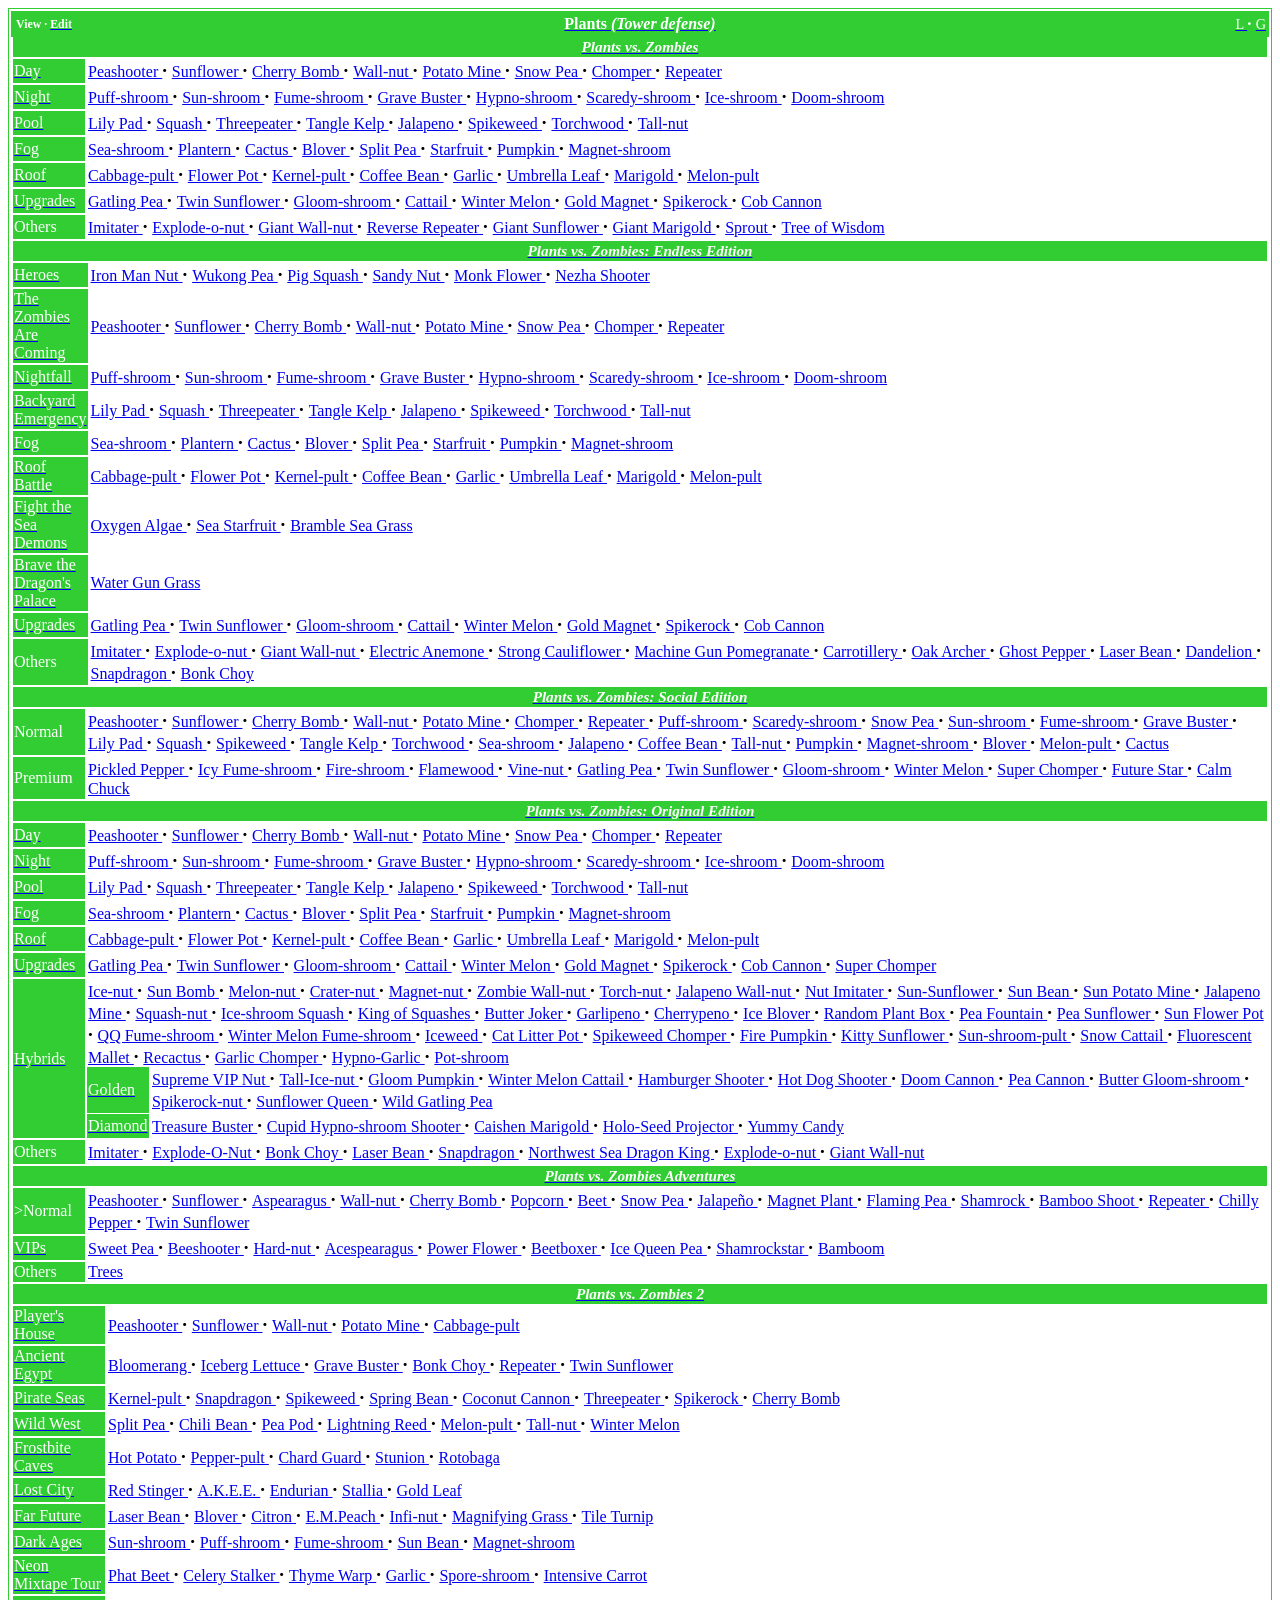
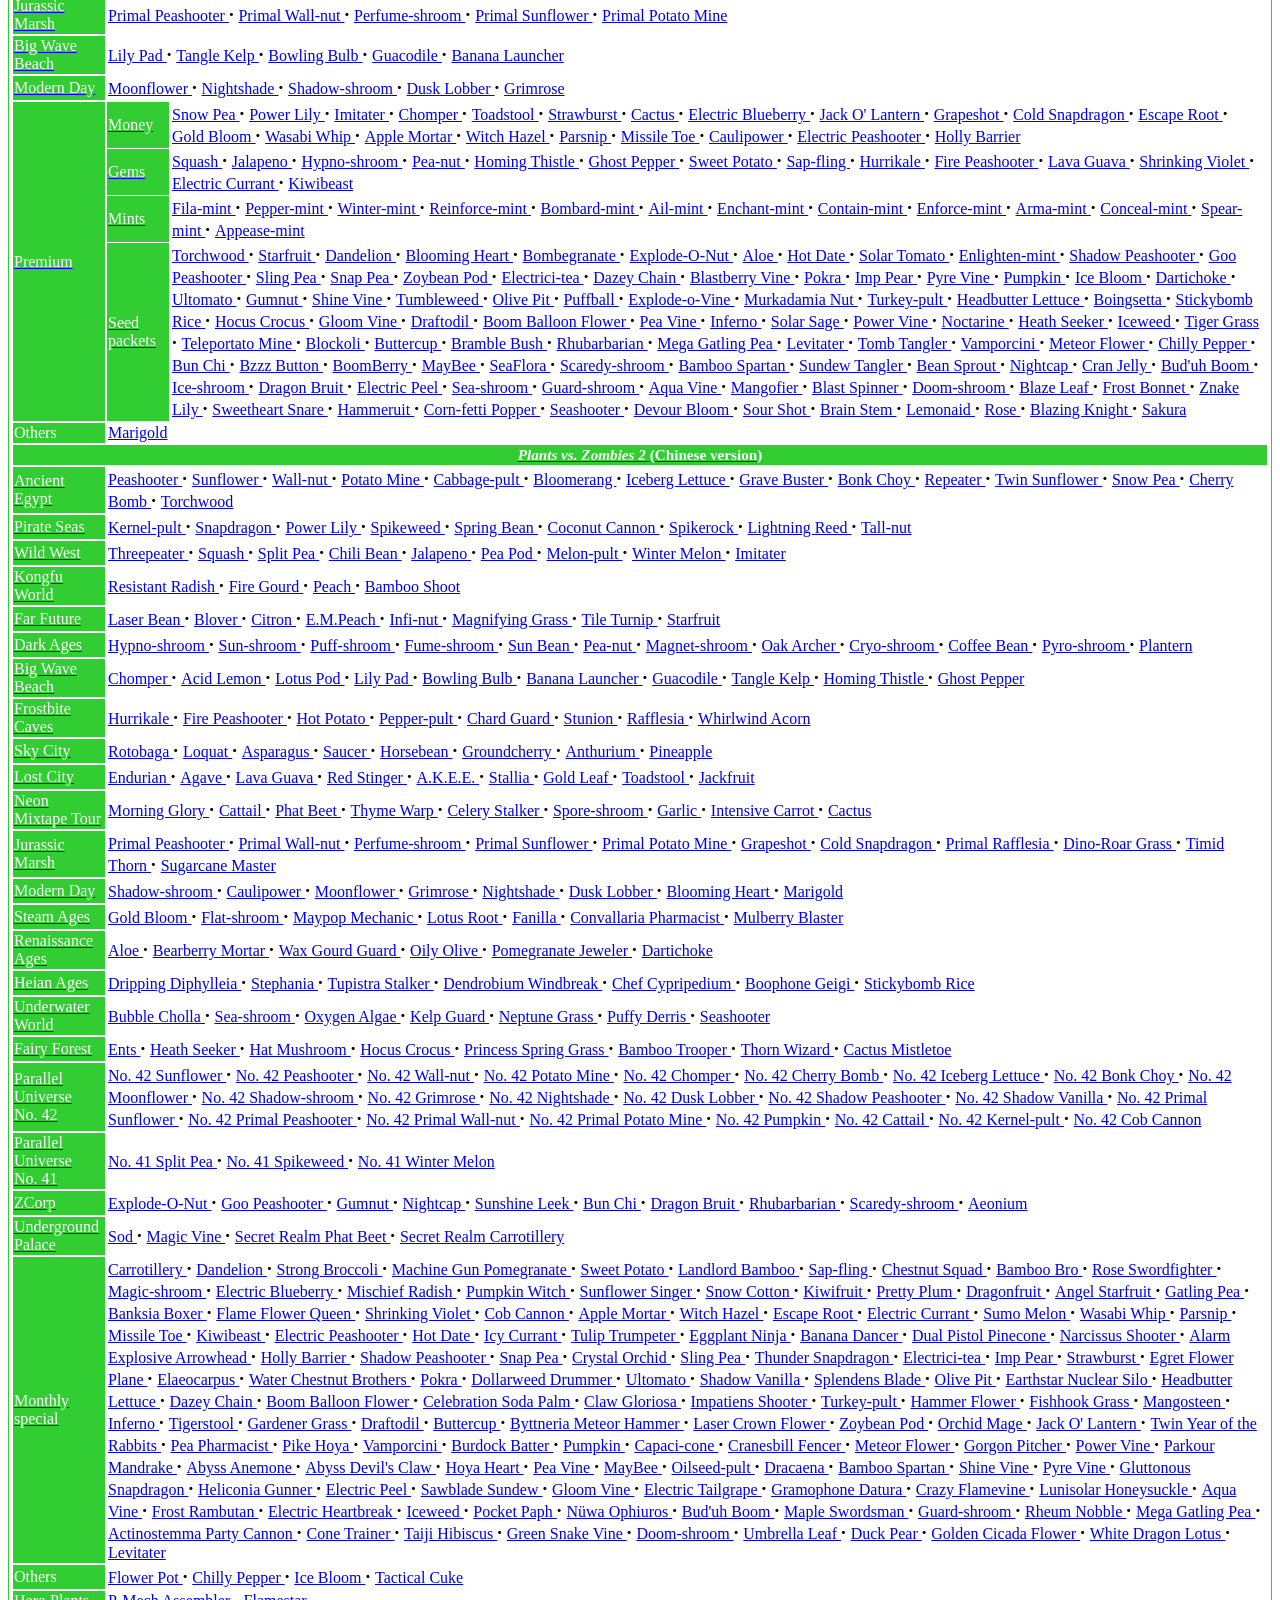
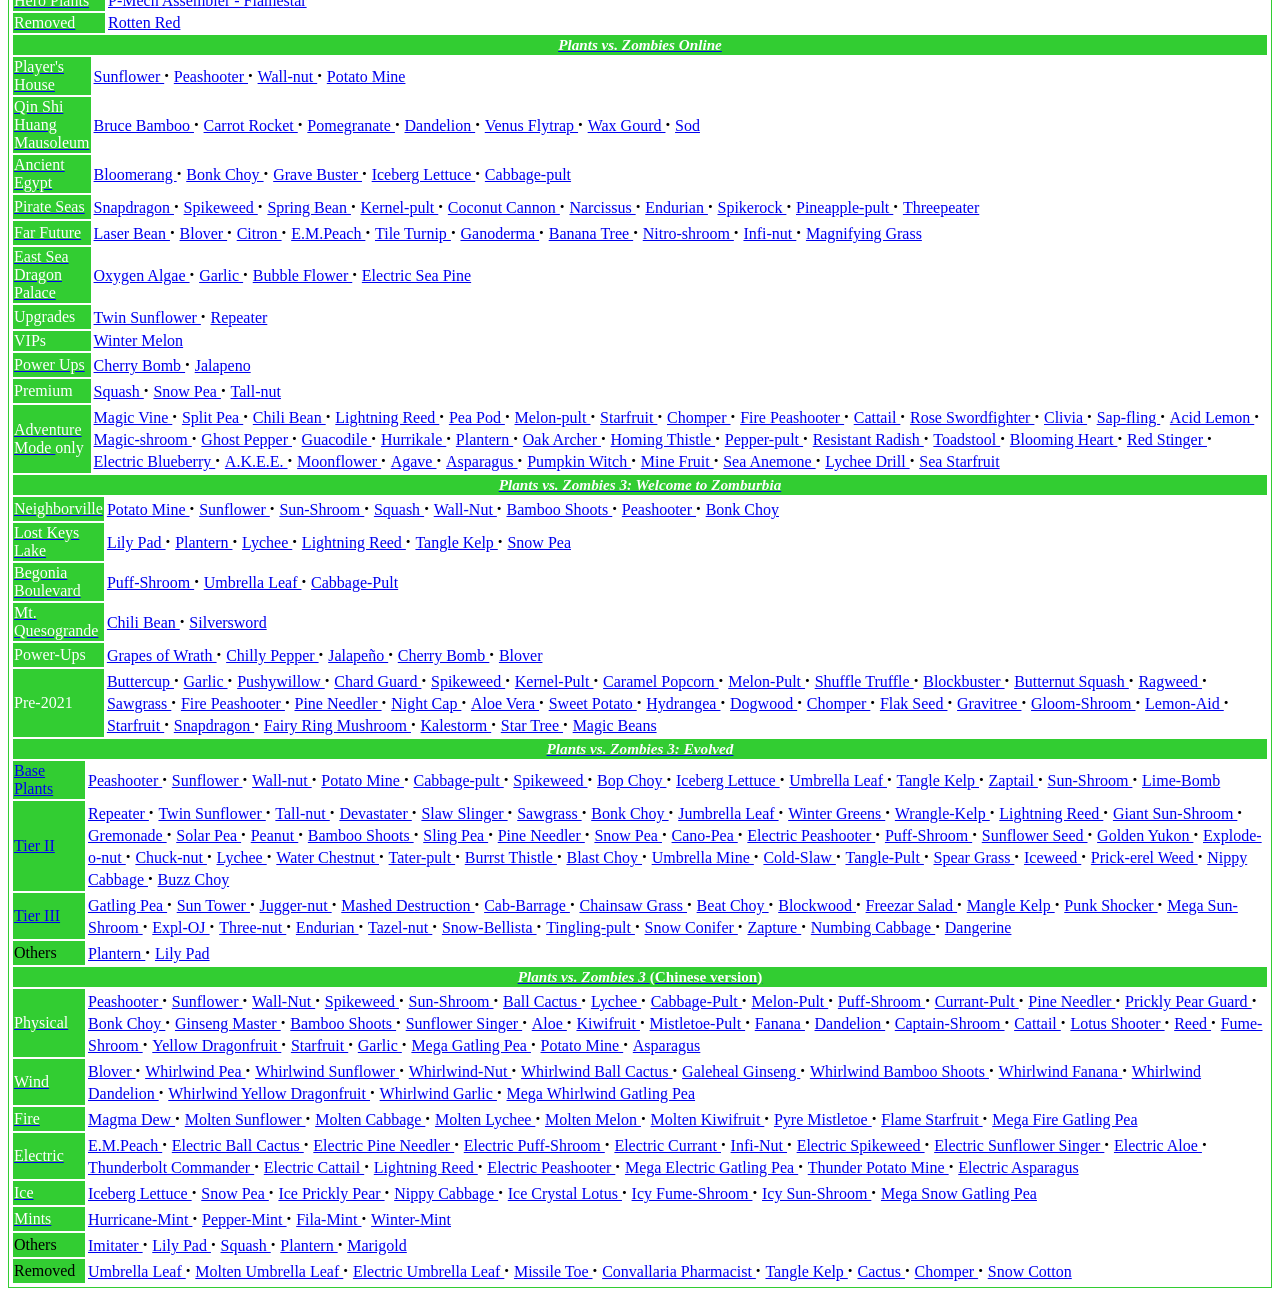
==== almanac-plants.html @ 22c3a1fe "Update almanac-plants.html" ====
<html>
  <head>
  </head>
  <body>
    <div class="mw-content-ltr mw-parser-output" lang="en" dir="ltr">
      <div style="border-style:solid; border-width:1px; border-color:limegreen; padding:2px; background-color:none">
        <table width="100%" style="margin-top:0px; margin-bottom:0px; background:limegreen">
          <tbody>
            <tr>
              <th width="60px" style="font-size:89%;">
                <small>                <span style="color: white; white-space: nowrap;">                <a class="mw-selflink selflink">                <span style="color: white">                View
</span>
</a>
                ·
                <a href="https://plantsvszombies.wiki.gg/wiki/Special:EditPage/Template:Plants" title="Special:EditPage/Template:Plants">                <span style="color: white" title="Edit &#34;Template:Plants&#34;">                Edit
</span>
</a>
</span>
</small>
              </th>
              <th style="color:white;text-align:center">
                <b>                <a href="https://plantsvszombies.wiki.gg/wiki/Plants" class="mw-disambig" title="Plants">                <span style="color:white">                Plants
                <i>                (Tower defense)
</i>
</span>
</a>
</b>
              </th>
              <td align="right" width="60px" style="font-size:89%">
                <a href="https://plantsvszombies.wiki.gg/wiki/List_of_plants" title="List of plants">                <span style="color:white">                L
</span>
</a>
                <span style="color:white">                <b>                <big>
                  ·
                </big>
</b>
</span>
                <a href="https://plantsvszombies.wiki.gg/wiki/Gallery_of_plants" title="Gallery of plants">                <span style="color:white">                G
</span>
</a>
              </td>
            </tr>
          </tbody>
        </table>
        <table class="mw-collapsible mw-collapsed" width="100%" style="margin-top:-2px; margin-bottom:0px;" data-expandtext="Show" data-collapsetext="Hide">
          <tbody>
            <tr>
              <th colspan="2" style="background-color:limegreen;font-size:95%;color:white;">
                <i>                <a href="https://plantsvszombies.wiki.gg/wiki/Plants_(PvZ)" title="Plants (PvZ)">                <span style="color:white">                Plants vs. Zombies
</span>
</a>
</i>
              </th>
            </tr>
            <tr>
              <td style="background-color:limegreen; width:70px">
                <a href="https://plantsvszombies.wiki.gg/wiki/Day" title="Day">                <span style="color:white">                Day
</span>
</a>
              </td>
              <td style="border-color:transparent">
                <a href="https://plantsvszombies.wiki.gg/wiki/Peashooter_(PvZ)" title="Peashooter (PvZ)">                Peashooter
</a>
                <b>                <big>
                  ·
                </big>
</b>
                <a href="https://plantsvszombies.wiki.gg/wiki/Sunflower_(PvZ)" title="Sunflower (PvZ)">                Sunflower
</a>
                <b>                <big>
                  ·
                </big>
</b>
                <a href="https://plantsvszombies.wiki.gg/wiki/Cherry_Bomb_(PvZ)" title="Cherry Bomb (PvZ)">                Cherry Bomb
</a>
                <b>                <big>
                  ·
                </big>
</b>
                <a href="https://plantsvszombies.wiki.gg/wiki/Wall-nut_(PvZ)" title="Wall-nut (PvZ)">                Wall-nut
</a>
                <b>                <big>
                  ·
                </big>
</b>
                <a href="https://plantsvszombies.wiki.gg/wiki/Potato_Mine_(PvZ)" title="Potato Mine (PvZ)">                Potato Mine
</a>
                <b>                <big>
                  ·
                </big>
</b>
                <a href="https://plantsvszombies.wiki.gg/wiki/Snow_Pea_(PvZ)" title="Snow Pea (PvZ)">                Snow Pea
</a>
                <b>                <big>
                  ·
                </big>
</b>
                <a href="https://plantsvszombies.wiki.gg/wiki/Chomper_(PvZ)" title="Chomper (PvZ)">                Chomper
</a>
                <b>                <big>
                  ·
                </big>
</b>
                <a href="https://plantsvszombies.wiki.gg/wiki/Repeater_(PvZ)" title="Repeater (PvZ)">                Repeater
</a>
              </td>
            </tr>
            <tr>
              <td style="background-color:limegreen; width:70px">
                <a href="https://plantsvszombies.wiki.gg/wiki/Night" title="Night">                <span style="color:white">                Night
</span>
</a>
              </td>
              <td style="border-color:transparent">
                <a href="https://plantsvszombies.wiki.gg/wiki/Puff-shroom_(PvZ)" title="Puff-shroom (PvZ)">                Puff-shroom
</a>
                <b>                <big>
                  ·
                </big>
</b>
                <a href="https://plantsvszombies.wiki.gg/wiki/Sun-shroom_(PvZ)" title="Sun-shroom (PvZ)">                Sun-shroom
</a>
                <b>                <big>
                  ·
                </big>
</b>
                <a href="https://plantsvszombies.wiki.gg/wiki/Fume-shroom_(PvZ)" title="Fume-shroom (PvZ)">                Fume-shroom
</a>
                <b>                <big>
                  ·
                </big>
</b>
                <a href="https://plantsvszombies.wiki.gg/wiki/Grave_Buster_(PvZ)" title="Grave Buster (PvZ)">                Grave Buster
</a>
                <b>                <big>
                  ·
                </big>
</b>
                <a href="https://plantsvszombies.wiki.gg/wiki/Hypno-shroom_(PvZ)" title="Hypno-shroom (PvZ)">                Hypno-shroom
</a>
                <b>                <big>
                  ·
                </big>
</b>
                <a href="https://plantsvszombies.wiki.gg/wiki/Scaredy-shroom_(PvZ)" title="Scaredy-shroom (PvZ)">                Scaredy-shroom
</a>
                <b>                <big>
                  ·
                </big>
</b>
                <a href="https://plantsvszombies.wiki.gg/wiki/Ice-shroom_(PvZ)" title="Ice-shroom (PvZ)">                Ice-shroom
</a>
                <b>                <big>
                  ·
                </big>
</b>
                <a href="https://plantsvszombies.wiki.gg/wiki/Doom-shroom_(PvZ)" title="Doom-shroom (PvZ)">                Doom-shroom
</a>
              </td>
            </tr>
            <tr>
              <td style="background-color:limegreen; width:70px">
                <a href="https://plantsvszombies.wiki.gg/wiki/Pool" title="Pool">                <span style="color:white">                Pool
</span>
</a>
              </td>
              <td style="border-color:transparent">
                <a href="https://plantsvszombies.wiki.gg/wiki/Lily_Pad_(PvZ)" title="Lily Pad (PvZ)">                Lily Pad
</a>
                <b>                <big>
                  ·
                </big>
</b>
                <a href="https://plantsvszombies.wiki.gg/wiki/Squash_(PvZ)" title="Squash (PvZ)">                Squash
</a>
                <b>                <big>
                  ·
                </big>
</b>
                <a href="https://plantsvszombies.wiki.gg/wiki/Threepeater_(PvZ)" title="Threepeater (PvZ)">                Threepeater
</a>
                <b>                <big>
                  ·
                </big>
</b>
                <a href="https://plantsvszombies.wiki.gg/wiki/Tangle_Kelp_(PvZ)" title="Tangle Kelp (PvZ)">                Tangle Kelp
</a>
                <b>                <big>
                  ·
                </big>
</b>
                <a href="https://plantsvszombies.wiki.gg/wiki/Jalapeno_(PvZ)" title="Jalapeno (PvZ)">                Jalapeno
</a>
                <b>                <big>
                  ·
                </big>
</b>
                <a href="https://plantsvszombies.wiki.gg/wiki/Spikeweed_(PvZ)" title="Spikeweed (PvZ)">                Spikeweed
</a>
                <b>                <big>
                  ·
                </big>
</b>
                <a href="https://plantsvszombies.wiki.gg/wiki/Torchwood_(PvZ)" title="Torchwood (PvZ)">                Torchwood
</a>
                <b>                <big>
                  ·
                </big>
</b>
                <a href="https://plantsvszombies.wiki.gg/wiki/Tall-nut_(PvZ)" title="Tall-nut (PvZ)">                Tall-nut
</a>
              </td>
            </tr>
            <tr>
              <td style="background-color:limegreen; width:70px">
                <a href="https://plantsvszombies.wiki.gg/wiki/Fog" title="Fog">                <span style="color:white">                Fog
</span>
</a>
              </td>
              <td style="border-color:transparent">
                <a href="https://plantsvszombies.wiki.gg/wiki/Sea-shroom_(PvZ)" title="Sea-shroom (PvZ)">                Sea-shroom
</a>
                <b>                <big>
                  ·
                </big>
</b>
                <a href="https://plantsvszombies.wiki.gg/wiki/Plantern_(PvZ)" title="Plantern (PvZ)">                Plantern
</a>
                <b>                <big>
                  ·
                </big>
</b>
                <a href="https://plantsvszombies.wiki.gg/wiki/Cactus_(PvZ)" title="Cactus (PvZ)">                Cactus
</a>
                <b>                <big>
                  ·
                </big>
</b>
                <a href="https://plantsvszombies.wiki.gg/wiki/Blover_(PvZ)" title="Blover (PvZ)">                Blover
</a>
                <b>                <big>
                  ·
                </big>
</b>
                <a href="https://plantsvszombies.wiki.gg/wiki/Split_Pea_(PvZ)" title="Split Pea (PvZ)">                Split Pea
</a>
                <b>                <big>
                  ·
                </big>
</b>
                <a href="https://plantsvszombies.wiki.gg/wiki/Starfruit_(PvZ)" title="Starfruit (PvZ)">                Starfruit
</a>
                <b>                <big>
                  ·
                </big>
</b>
                <a href="https://plantsvszombies.wiki.gg/wiki/Pumpkin_(PvZ)" title="Pumpkin (PvZ)">                Pumpkin
</a>
                <b>                <big>
                  ·
                </big>
</b>
                <a href="https://plantsvszombies.wiki.gg/wiki/Magnet-shroom_(PvZ)" title="Magnet-shroom (PvZ)">                Magnet-shroom
</a>
              </td>
            </tr>
            <tr>
              <td style="background-color:limegreen; width:70px">
                <a href="https://plantsvszombies.wiki.gg/wiki/Roof" title="Roof">                <span style="color:white">                Roof
</span>
</a>
              </td>
              <td style="border-color:transparent">
                <a href="https://plantsvszombies.wiki.gg/wiki/Cabbage-pult_(PvZ)" title="Cabbage-pult (PvZ)">                Cabbage-pult
</a>
                <b>                <big>
                  ·
                </big>
</b>
                <a href="https://plantsvszombies.wiki.gg/wiki/Flower_Pot_(PvZ)" title="Flower Pot (PvZ)">                Flower Pot
</a>
                <b>                <big>
                  ·
                </big>
</b>
                <a href="https://plantsvszombies.wiki.gg/wiki/Kernel-pult_(PvZ)" title="Kernel-pult (PvZ)">                Kernel-pult
</a>
                <b>                <big>
                  ·
                </big>
</b>
                <a href="https://plantsvszombies.wiki.gg/wiki/Coffee_Bean_(PvZ)" title="Coffee Bean (PvZ)">                Coffee Bean
</a>
                <b>                <big>
                  ·
                </big>
</b>
                <a href="https://plantsvszombies.wiki.gg/wiki/Garlic_(PvZ)" title="Garlic (PvZ)">                Garlic
</a>
                <b>                <big>
                  ·
                </big>
</b>
                <a href="https://plantsvszombies.wiki.gg/wiki/Umbrella_Leaf_(PvZ)" title="Umbrella Leaf (PvZ)">                Umbrella Leaf
</a>
                <b>                <big>
                  ·
                </big>
</b>
                <a href="https://plantsvszombies.wiki.gg/wiki/Marigold_(PvZ)" title="Marigold (PvZ)">                Marigold
</a>
                <b>                <big>
                  ·
                </big>
</b>
                <a href="https://plantsvszombies.wiki.gg/wiki/Melon-pult_(PvZ)" title="Melon-pult (PvZ)">                Melon-pult
</a>
              </td>
            </tr>
            <tr>
              <td style="background-color:limegreen; width:70px">
                <a href="https://plantsvszombies.wiki.gg/wiki/Upgrade_plants" title="Upgrade plants">                <span style="color:white">                Upgrades
</span>
</a>
              </td>
              <td style="border-color:transparent">
                <a href="https://plantsvszombies.wiki.gg/wiki/Gatling_Pea_(PvZ)" title="Gatling Pea (PvZ)">                Gatling Pea
</a>
                <b>                <big>
                  ·
                </big>
</b>
                <a href="https://plantsvszombies.wiki.gg/wiki/Twin_Sunflower_(PvZ)" title="Twin Sunflower (PvZ)">                Twin Sunflower
</a>
                <b>                <big>
                  ·
                </big>
</b>
                <a href="https://plantsvszombies.wiki.gg/wiki/Gloom-shroom_(PvZ)" title="Gloom-shroom (PvZ)">                Gloom-shroom
</a>
                <b>                <big>
                  ·
                </big>
</b>
                <a href="https://plantsvszombies.wiki.gg/wiki/Cattail_(PvZ)" title="Cattail (PvZ)">                Cattail
</a>
                <b>                <big>
                  ·
                </big>
</b>
                <a href="https://plantsvszombies.wiki.gg/wiki/Winter_Melon_(PvZ)" title="Winter Melon (PvZ)">                Winter Melon
</a>
                <b>                <big>
                  ·
                </big>
</b>
                <a href="https://plantsvszombies.wiki.gg/wiki/Gold_Magnet" title="Gold Magnet">                Gold Magnet
</a>
                <b>                <big>
                  ·
                </big>
</b>
                <a href="https://plantsvszombies.wiki.gg/wiki/Spikerock_(PvZ)" title="Spikerock (PvZ)">                Spikerock
</a>
                <b>                <big>
                  ·
                </big>
</b>
                <a href="https://plantsvszombies.wiki.gg/wiki/Cob_Cannon_(PvZ)" title="Cob Cannon (PvZ)">                Cob Cannon
</a>
              </td>
            </tr>
            <tr>
              <td style="background-color:limegreen; width:70px;color:white">
                Others
              </td>
              <td style="border-color:transparent">
                <a href="https://plantsvszombies.wiki.gg/wiki/Imitater_(PvZ)" title="Imitater (PvZ)">                Imitater
</a>
                <b>                <big>
                  ·
                </big>
</b>
                <a href="https://plantsvszombies.wiki.gg/wiki/Explode-o-nut" title="Explode-o-nut">                Explode-o-nut
</a>
                <b>                <big>
                  ·
                </big>
</b>
                <a href="https://plantsvszombies.wiki.gg/wiki/Giant_Wall-nut" title="Giant Wall-nut">                Giant Wall-nut
</a>
                <b>                <big>
                  ·
                </big>
</b>
                <a href="https://plantsvszombies.wiki.gg/wiki/Repeater_(PvZ)#Vasebreaker" title="Repeater (PvZ)">                Reverse Repeater
</a>
                <b>                <big>
                  ·
                </big>
</b>
                <a href="https://plantsvszombies.wiki.gg/wiki/Sunflower_(PvZ)#Giant_Sunflower" title="Sunflower (PvZ)">                Giant Sunflower
</a>
                <b>                <big>
                  ·
                </big>
</b>
                <a href="https://plantsvszombies.wiki.gg/wiki/Marigold_(PvZ)#Giant_Marigold" title="Marigold (PvZ)">                Giant Marigold
</a>
                <b>                <big>
                  ·
                </big>
</b>
                <a href="https://plantsvszombies.wiki.gg/wiki/Sprout" title="Sprout">                Sprout
</a>
                <b>                <big>
                  ·
                </big>
</b>
                <a href="https://plantsvszombies.wiki.gg/wiki/Tree_of_Wisdom" title="Tree of Wisdom">                Tree of Wisdom
</a>
              </td>
            </tr>
          </tbody>
        </table>
        <table class="mw-collapsible mw-collapsed" width="100%" style="margin-top:-2px; margin-bottom:0px;" data-expandtext="Show" data-collapsetext="Hide">
          <tbody>
            <tr>
              <th colspan="2" style="background-color:limegreen;font-size:95%;color:white;">
                <i>                <a href="https://plantsvszombies.wiki.gg/wiki/Plants_(PvZ:_EE)" title="Plants (PvZ: EE)">                <span style="color:white">                Plants vs. Zombies: Endless Edition
</span>
</a>
</i>
              </th>
            </tr>
            <tr>
              <td style="background-color:limegreen; width:70px">
                <a href="https://plantsvszombies.wiki.gg/wiki/Heroes_(PvZ:_EE)" title="Heroes (PvZ: EE)">                <span style="color:white">                Heroes
</span>
</a>
              </td>
              <td style="border-color:transparent">
                <a href="https://plantsvszombies.wiki.gg/wiki/Iron_Man_Nut" title="Iron Man Nut">                Iron Man Nut
</a>
                <b>                <big>
                  ·
                </big>
</b>
                <a href="https://plantsvszombies.wiki.gg/wiki/Wukong_Pea" title="Wukong Pea">                Wukong Pea
</a>
                <b>                <big>
                  ·
                </big>
</b>
                <a href="https://plantsvszombies.wiki.gg/wiki/Pig_Squash" title="Pig Squash">                Pig Squash
</a>
                <b>                <big>
                  ·
                </big>
</b>
                <a href="https://plantsvszombies.wiki.gg/wiki/Sandy_Nut" title="Sandy Nut">                Sandy Nut
</a>
                <b>                <big>
                  ·
                </big>
</b>
                <a href="https://plantsvszombies.wiki.gg/wiki/Monk_Flower" title="Monk Flower">                Monk Flower
</a>
                <b>                <big>
                  ·
                </big>
</b>
                <a href="https://plantsvszombies.wiki.gg/wiki/Nezha_Shooter" title="Nezha Shooter">                Nezha Shooter
</a>
              </td>
            </tr>
            <tr>
              <td style="background-color:limegreen; width:70px">
                <a href="https://plantsvszombies.wiki.gg/wiki/Day" title="Day">                <span style="color:white">                The Zombies Are Coming
</span>
</a>
              </td>
              <td style="border-color:transparent">
                <a href="https://plantsvszombies.wiki.gg/wiki/Peashooter_(PvZ)" title="Peashooter (PvZ)">                Peashooter
</a>
                <b>                <big>
                  ·
                </big>
</b>
                <a href="https://plantsvszombies.wiki.gg/wiki/Sunflower_(PvZ)" title="Sunflower (PvZ)">                Sunflower
</a>
                <b>                <big>
                  ·
                </big>
</b>
                <a href="https://plantsvszombies.wiki.gg/wiki/Cherry_Bomb_(PvZ)" title="Cherry Bomb (PvZ)">                Cherry Bomb
</a>
                <b>                <big>
                  ·
                </big>
</b>
                <a href="https://plantsvszombies.wiki.gg/wiki/Wall-nut_(PvZ)" title="Wall-nut (PvZ)">                Wall-nut
</a>
                <b>                <big>
                  ·
                </big>
</b>
                <a href="https://plantsvszombies.wiki.gg/wiki/Potato_Mine_(PvZ)" title="Potato Mine (PvZ)">                Potato Mine
</a>
                <b>                <big>
                  ·
                </big>
</b>
                <a href="https://plantsvszombies.wiki.gg/wiki/Snow_Pea_(PvZ)" title="Snow Pea (PvZ)">                Snow Pea
</a>
                <b>                <big>
                  ·
                </big>
</b>
                <a href="https://plantsvszombies.wiki.gg/wiki/Chomper_(PvZ)" title="Chomper (PvZ)">                Chomper
</a>
                <b>                <big>
                  ·
                </big>
</b>
                <a href="https://plantsvszombies.wiki.gg/wiki/Repeater_(PvZ)" title="Repeater (PvZ)">                Repeater
</a>
              </td>
            </tr>
            <tr>
              <td style="background-color:limegreen; width:70px">
                <a href="https://plantsvszombies.wiki.gg/wiki/Night" title="Night">                <span style="color:white">                Nightfall
</span>
</a>
              </td>
              <td style="border-color:transparent">
                <a href="https://plantsvszombies.wiki.gg/wiki/Puff-shroom_(PvZ)" title="Puff-shroom (PvZ)">                Puff-shroom
</a>
                <b>                <big>
                  ·
                </big>
</b>
                <a href="https://plantsvszombies.wiki.gg/wiki/Sun-shroom_(PvZ)" title="Sun-shroom (PvZ)">                Sun-shroom
</a>
                <b>                <big>
                  ·
                </big>
</b>
                <a href="https://plantsvszombies.wiki.gg/wiki/Fume-shroom_(PvZ)" title="Fume-shroom (PvZ)">                Fume-shroom
</a>
                <b>                <big>
                  ·
                </big>
</b>
                <a href="https://plantsvszombies.wiki.gg/wiki/Grave_Buster_(PvZ)" title="Grave Buster (PvZ)">                Grave Buster
</a>
                <b>                <big>
                  ·
                </big>
</b>
                <a href="https://plantsvszombies.wiki.gg/wiki/Hypno-shroom_(PvZ)" title="Hypno-shroom (PvZ)">                Hypno-shroom
</a>
                <b>                <big>
                  ·
                </big>
</b>
                <a href="https://plantsvszombies.wiki.gg/wiki/Scaredy-shroom_(PvZ)" title="Scaredy-shroom (PvZ)">                Scaredy-shroom
</a>
                <b>                <big>
                  ·
                </big>
</b>
                <a href="https://plantsvszombies.wiki.gg/wiki/Ice-shroom" title="Ice-shroom">                Ice-shroom
</a>
                <b>                <big>
                  ·
                </big>
</b>
                <a href="https://plantsvszombies.wiki.gg/wiki/Doom-shroom_(PvZ)" title="Doom-shroom (PvZ)">                Doom-shroom
</a>
              </td>
            </tr>
            <tr>
              <td style="background-color:limegreen; width:70px">
                <a href="https://plantsvszombies.wiki.gg/wiki/Pool" title="Pool">                <span style="color:white">                Backyard Emergency
</span>
</a>
              </td>
              <td style="border-color:transparent">
                <a href="https://plantsvszombies.wiki.gg/wiki/Lily_Pad_(PvZ)" title="Lily Pad (PvZ)">                Lily Pad
</a>
                <b>                <big>
                  ·
                </big>
</b>
                <a href="https://plantsvszombies.wiki.gg/wiki/Squash_(PvZ)" title="Squash (PvZ)">                Squash
</a>
                <b>                <big>
                  ·
                </big>
</b>
                <a href="https://plantsvszombies.wiki.gg/wiki/Threepeater_(PvZ)" title="Threepeater (PvZ)">                Threepeater
</a>
                <b>                <big>
                  ·
                </big>
</b>
                <a href="https://plantsvszombies.wiki.gg/wiki/Tangle_Kelp_(PvZ)" title="Tangle Kelp (PvZ)">                Tangle Kelp
</a>
                <b>                <big>
                  ·
                </big>
</b>
                <a href="https://plantsvszombies.wiki.gg/wiki/Jalapeno_(PvZ)" title="Jalapeno (PvZ)">                Jalapeno
</a>
                <b>                <big>
                  ·
                </big>
</b>
                <a href="https://plantsvszombies.wiki.gg/wiki/Spikeweed_(PvZ)" title="Spikeweed (PvZ)">                Spikeweed
</a>
                <b>                <big>
                  ·
                </big>
</b>
                <a href="https://plantsvszombies.wiki.gg/wiki/Torchwood_(PvZ)" title="Torchwood (PvZ)">                Torchwood
</a>
                <b>                <big>
                  ·
                </big>
</b>
                <a href="https://plantsvszombies.wiki.gg/wiki/Tall-nut_(PvZ)" title="Tall-nut (PvZ)">                Tall-nut
</a>
              </td>
            </tr>
            <tr>
              <td style="background-color:limegreen; width:70px">
                <a href="https://plantsvszombies.wiki.gg/wiki/Fog" title="Fog">                <span style="color:white">                Fog
</span>
</a>
              </td>
              <td style="border-color:transparent">
                <a href="https://plantsvszombies.wiki.gg/wiki/Sea-shroom_(PvZ)" title="Sea-shroom (PvZ)">                Sea-shroom
</a>
                <b>                <big>
                  ·
                </big>
</b>
                <a href="https://plantsvszombies.wiki.gg/wiki/Plantern_(PvZ)" title="Plantern (PvZ)">                Plantern
</a>
                <b>                <big>
                  ·
                </big>
</b>
                <a href="https://plantsvszombies.wiki.gg/wiki/Cactus_(PvZ)" title="Cactus (PvZ)">                Cactus
</a>
                <b>                <big>
                  ·
                </big>
</b>
                <a href="https://plantsvszombies.wiki.gg/wiki/Blover_(PvZ)" title="Blover (PvZ)">                Blover
</a>
                <b>                <big>
                  ·
                </big>
</b>
                <a href="https://plantsvszombies.wiki.gg/wiki/Split_Pea_(PvZ)" title="Split Pea (PvZ)">                Split Pea
</a>
                <b>                <big>
                  ·
                </big>
</b>
                <a href="https://plantsvszombies.wiki.gg/wiki/Starfruit_(PvZ)" title="Starfruit (PvZ)">                Starfruit
</a>
                <b>                <big>
                  ·
                </big>
</b>
                <a href="https://plantsvszombies.wiki.gg/wiki/Pumpkin_(PvZ)" title="Pumpkin (PvZ)">                Pumpkin
</a>
                <b>                <big>
                  ·
                </big>
</b>
                <a href="https://plantsvszombies.wiki.gg/wiki/Magnet-shroom_(PvZ)" title="Magnet-shroom (PvZ)">                Magnet-shroom
</a>
              </td>
            </tr>
            <tr>
              <td style="background-color:limegreen; width:70px">
                <a href="https://plantsvszombies.wiki.gg/wiki/Roof" title="Roof">                <span style="color:white">                Roof Battle
</span>
</a>
              </td>
              <td style="border-color:transparent">
                <a href="https://plantsvszombies.wiki.gg/wiki/Cabbage-pult_(PvZ)" title="Cabbage-pult (PvZ)">                Cabbage-pult
</a>
                <b>                <big>
                  ·
                </big>
</b>
                <a href="https://plantsvszombies.wiki.gg/wiki/Flower_Pot_(PvZ)" title="Flower Pot (PvZ)">                Flower Pot
</a>
                <b>                <big>
                  ·
                </big>
</b>
                <a href="https://plantsvszombies.wiki.gg/wiki/Kernel-pult_(PvZ)" title="Kernel-pult (PvZ)">                Kernel-pult
</a>
                <b>                <big>
                  ·
                </big>
</b>
                <a href="https://plantsvszombies.wiki.gg/wiki/Coffee_Bean_(PvZ)" title="Coffee Bean (PvZ)">                Coffee Bean
</a>
                <b>                <big>
                  ·
                </big>
</b>
                <a href="https://plantsvszombies.wiki.gg/wiki/Garlic_(PvZ)" title="Garlic (PvZ)">                Garlic
</a>
                <b>                <big>
                  ·
                </big>
</b>
                <a href="https://plantsvszombies.wiki.gg/wiki/Umbrella_Leaf_(PvZ)" title="Umbrella Leaf (PvZ)">                Umbrella Leaf
</a>
                <b>                <big>
                  ·
                </big>
</b>
                <a href="https://plantsvszombies.wiki.gg/wiki/Marigold_(PvZ)" title="Marigold (PvZ)">                Marigold
</a>
                <b>                <big>
                  ·
                </big>
</b>
                <a href="https://plantsvszombies.wiki.gg/wiki/Melon-pult_(PvZ)" title="Melon-pult (PvZ)">                Melon-pult
</a>
              </td>
            </tr>
            <tr>
              <td style="background-color:limegreen; width:70px">
                <a href="https://plantsvszombies.wiki.gg/wiki/Fight_the_Sea_Demons" title="Fight the Sea Demons">                <span style="color:white">                Fight the Sea Demons
</span>
</a>
              </td>
              <td style="border-color:transparent">
                <a href="https://plantsvszombies.wiki.gg/wiki/Oxygen_Algae" title="Oxygen Algae">                Oxygen Algae
</a>
                <b>                <big>
                  ·
                </big>
</b>
                <a href="https://plantsvszombies.wiki.gg/wiki/Sea_Starfruit" title="Sea Starfruit">                Sea Starfruit
</a>
                <b>                <big>
                  ·
                </big>
</b>
                <a href="https://plantsvszombies.wiki.gg/wiki/Bramble_Sea_Grass" title="Bramble Sea Grass">                Bramble Sea Grass
</a>
              </td>
            </tr>
            <tr>
              <td style="background-color:limegreen; width:70px">
                <a href="https://plantsvszombies.wiki.gg/wiki/Brave_the_Dragon_King%27s_Palace" title="Brave the Dragon King&#39;s Palace">                <span style="color:white">                Brave the Dragon&#39;s Palace
</span>
</a>
              </td>
              <td style="border-color:transparent">
                <a href="https://plantsvszombies.wiki.gg/wiki/Water_Gun_Grass" title="Water Gun Grass">                Water Gun Grass
</a>
              </td>
            </tr>
            <tr>
              <td style="background-color:limegreen; width:70px">
                <a href="https://plantsvszombies.wiki.gg/wiki/Upgrade_plants" title="Upgrade plants">                <span style="color:white">                Upgrades
</span>
</a>
              </td>
              <td style="border-color:transparent">
                <a href="https://plantsvszombies.wiki.gg/wiki/Gatling_Pea_(PvZ)" title="Gatling Pea (PvZ)">                Gatling Pea
</a>
                <b>                <big>
                  ·
                </big>
</b>
                <a href="https://plantsvszombies.wiki.gg/wiki/Twin_Sunflower_(PvZ)" title="Twin Sunflower (PvZ)">                Twin Sunflower
</a>
                <b>                <big>
                  ·
                </big>
</b>
                <a href="https://plantsvszombies.wiki.gg/wiki/Gloom-shroom_(PvZ)" title="Gloom-shroom (PvZ)">                Gloom-shroom
</a>
                <b>                <big>
                  ·
                </big>
</b>
                <a href="https://plantsvszombies.wiki.gg/wiki/Cattail_(PvZ)" title="Cattail (PvZ)">                Cattail
</a>
                <b>                <big>
                  ·
                </big>
</b>
                <a href="https://plantsvszombies.wiki.gg/wiki/Winter_Melon_(PvZ)" title="Winter Melon (PvZ)">                Winter Melon
</a>
                <b>                <big>
                  ·
                </big>
</b>
                <a href="https://plantsvszombies.wiki.gg/wiki/Gold_Magnet" title="Gold Magnet">                Gold Magnet
</a>
                <b>                <big>
                  ·
                </big>
</b>
                <a href="https://plantsvszombies.wiki.gg/wiki/Spikerock" title="Spikerock">                Spikerock
</a>
                <b>                <big>
                  ·
                </big>
</b>
                <a href="https://plantsvszombies.wiki.gg/wiki/Cob_Cannon_(PvZ)" title="Cob Cannon (PvZ)">                Cob Cannon
</a>
              </td>
            </tr>
            <tr>
              <td style="background-color:limegreen; width:70px;color:white">
                Others
              </td>
              <td style="border-color:transparent">
                <a href="https://plantsvszombies.wiki.gg/wiki/Imitater_(PvZ)" title="Imitater (PvZ)">                Imitater
</a>
                <b>                <big>
                  ·
                </big>
</b>
                <a href="https://plantsvszombies.wiki.gg/wiki/Explode-o-nut" title="Explode-o-nut">                Explode-o-nut
</a>
                <b>                <big>
                  ·
                </big>
</b>
                <a href="https://plantsvszombies.wiki.gg/wiki/Giant_Wall-nut" title="Giant Wall-nut">                Giant Wall-nut
</a>
                <b>                <big>
                  ·
                </big>
</b>
                <a href="https://plantsvszombies.wiki.gg/wiki/Electric_Anemone" title="Electric Anemone">                Electric Anemone
</a>
                <b>                <big>
                  ·
                </big>
</b>
                <a href="https://plantsvszombies.wiki.gg/wiki/Strong_Cauliflower" title="Strong Cauliflower">                Strong Cauliflower
</a>
                <b>                <big>
                  ·
                </big>
</b>
                <a href="https://plantsvszombies.wiki.gg/wiki/Machine_Gun_Pomegranate_(PvZ:_EE)" title="Machine Gun Pomegranate (PvZ: EE)">                Machine Gun Pomegranate
</a>
                <b>                <big>
                  ·
                </big>
</b>
                <a href="https://plantsvszombies.wiki.gg/wiki/Carrotillery_(PvZ:_EE)" title="Carrotillery (PvZ: EE)">                Carrotillery
</a>
                <b>                <big>
                  ·
                </big>
</b>
                <a href="https://plantsvszombies.wiki.gg/wiki/Oak_Archer_(PvZ:_EE)" title="Oak Archer (PvZ: EE)">                Oak Archer
</a>
                <b>                <big>
                  ·
                </big>
</b>
                <a href="https://plantsvszombies.wiki.gg/wiki/Ghost_Pepper_(PvZ:_EE)" title="Ghost Pepper (PvZ: EE)">                Ghost Pepper
</a>
                <b>                <big>
                  ·
                </big>
</b>
                <a href="https://plantsvszombies.wiki.gg/wiki/Laser_Bean_(PvZ:_EE)" title="Laser Bean (PvZ: EE)">                Laser Bean
</a>
                <b>                <big>
                  ·
                </big>
</b>
                <a href="https://plantsvszombies.wiki.gg/wiki/Dandelion_(PvZ:_EE)" title="Dandelion (PvZ: EE)">                Dandelion
</a>
                <b>                <big>
                  ·
                </big>
</b>
                <a href="https://plantsvszombies.wiki.gg/wiki/Snapdragon_(PvZ:_EE)" title="Snapdragon (PvZ: EE)">                Snapdragon
</a>
                <b>                <big>
                  ·
                </big>
</b>
                <a href="https://plantsvszombies.wiki.gg/wiki/Bonk_Choy_(PvZ:_EE)" title="Bonk Choy (PvZ: EE)">                Bonk Choy
</a>
              </td>
            </tr>
          </tbody>
        </table>
        <table class="mw-collapsible mw-collapsed" width="100%" style="margin-top:-2px; margin-bottom:0px;" data-expandtext="Show" data-collapsetext="Hide">
          <tbody>
            <tr>
              <th colspan="2" style="background-color:limegreen;font-size:95%;color:white;">
                <i>                <a href="https://plantsvszombies.wiki.gg/wiki/Plants_(PvZ:_SE)" title="Plants (PvZ: SE)">                <span style="color:white">                Plants vs. Zombies: Social Edition
</span>
</a>
</i>
              </th>
            </tr>
            <tr>
              <td style="background-color:limegreen; width:70px;color:white">
                Normal
              </td>
              <td style="border-color:transparent">
                <a href="https://plantsvszombies.wiki.gg/wiki/Peashooter_(PvZ)" title="Peashooter (PvZ)">                Peashooter
</a>
                <b>                <big>
                  ·
                </big>
</b>
                <a href="https://plantsvszombies.wiki.gg/wiki/Sunflower_(PvZ)" title="Sunflower (PvZ)">                Sunflower
</a>
                <b>                <big>
                  ·
                </big>
</b>
                <a href="https://plantsvszombies.wiki.gg/wiki/Cherry_Bomb_(PvZ)" title="Cherry Bomb (PvZ)">                Cherry Bomb
</a>
                <b>                <big>
                  ·
                </big>
</b>
                <a href="https://plantsvszombies.wiki.gg/wiki/Wall-nut_(PvZ)" title="Wall-nut (PvZ)">                Wall-nut
</a>
                <b>                <big>
                  ·
                </big>
</b>
                <a href="https://plantsvszombies.wiki.gg/wiki/Potato_Mine_(PvZ)" title="Potato Mine (PvZ)">                Potato Mine
</a>
                <b>                <big>
                  ·
                </big>
</b>
                <a href="https://plantsvszombies.wiki.gg/wiki/Chomper_(PvZ)" title="Chomper (PvZ)">                Chomper
</a>
                <b>                <big>
                  ·
                </big>
</b>
                <a href="https://plantsvszombies.wiki.gg/wiki/Repeater_(PvZ)" title="Repeater (PvZ)">                Repeater
</a>
                <b>                <big>
                  ·
                </big>
</b>
                <a href="https://plantsvszombies.wiki.gg/wiki/Puff-shroom_(PvZ)" title="Puff-shroom (PvZ)">                Puff-shroom
</a>
                <b>                <big>
                  ·
                </big>
</b>
                <a href="https://plantsvszombies.wiki.gg/wiki/Scaredy-shroom_(PvZ)" title="Scaredy-shroom (PvZ)">                Scaredy-shroom
</a>
                <b>                <big>
                  ·
                </big>
</b>
                <a href="https://plantsvszombies.wiki.gg/wiki/Snow_Pea_(PvZ)" title="Snow Pea (PvZ)">                Snow Pea
</a>
                <b>                <big>
                  ·
                </big>
</b>
                <a href="https://plantsvszombies.wiki.gg/wiki/Sun-shroom_(PvZ)" title="Sun-shroom (PvZ)">                Sun-shroom
</a>
                <b>                <big>
                  ·
                </big>
</b>
                <a href="https://plantsvszombies.wiki.gg/wiki/Fume-shroom_(PvZ)" title="Fume-shroom (PvZ)">                Fume-shroom
</a>
                <b>                <big>
                  ·
                </big>
</b>
                <a href="https://plantsvszombies.wiki.gg/wiki/Grave_Buster_(PvZ)" title="Grave Buster (PvZ)">                Grave Buster
</a>
                <b>                <big>
                  ·
                </big>
</b>
                <a href="https://plantsvszombies.wiki.gg/wiki/Lily_Pad_(PvZ)" title="Lily Pad (PvZ)">                Lily Pad
</a>
                <b>                <big>
                  ·
                </big>
</b>
                <a href="https://plantsvszombies.wiki.gg/wiki/Squash_(PvZ)" title="Squash (PvZ)">                Squash
</a>
                <b>                <big>
                  ·
                </big>
</b>
                <a href="https://plantsvszombies.wiki.gg/wiki/Spikeweed_(PvZ)" title="Spikeweed (PvZ)">                Spikeweed
</a>
                <b>                <big>
                  ·
                </big>
</b>
                <a href="https://plantsvszombies.wiki.gg/wiki/Tangle_Kelp" title="Tangle Kelp">                Tangle Kelp
</a>
                <b>                <big>
                  ·
                </big>
</b>
                <a href="https://plantsvszombies.wiki.gg/wiki/Torchwood_(PvZ)" title="Torchwood (PvZ)">                Torchwood
</a>
                <b>                <big>
                  ·
                </big>
</b>
                <a href="https://plantsvszombies.wiki.gg/wiki/Sea-shroom_(PvZ)" title="Sea-shroom (PvZ)">                Sea-shroom
</a>
                <b>                <big>
                  ·
                </big>
</b>
                <a href="https://plantsvszombies.wiki.gg/wiki/Jalapeno_(PvZ)" title="Jalapeno (PvZ)">                Jalapeno
</a>
                <b>                <big>
                  ·
                </big>
</b>
                <a href="https://plantsvszombies.wiki.gg/wiki/Coffee_Bean_(PvZ)" title="Coffee Bean (PvZ)">                Coffee Bean
</a>
                <b>                <big>
                  ·
                </big>
</b>
                <a href="https://plantsvszombies.wiki.gg/wiki/Tall-nut_(PvZ)" title="Tall-nut (PvZ)">                Tall-nut
</a>
                <b>                <big>
                  ·
                </big>
</b>
                <a href="https://plantsvszombies.wiki.gg/wiki/Pumpkin_(PvZ)" title="Pumpkin (PvZ)">                Pumpkin
</a>
                <b>                <big>
                  ·
                </big>
</b>
                <a href="https://plantsvszombies.wiki.gg/wiki/Magnet-shroom_(PvZ)" title="Magnet-shroom (PvZ)">                Magnet-shroom
</a>
                <b>                <big>
                  ·
                </big>
</b>
                <a href="https://plantsvszombies.wiki.gg/wiki/Blover_(PvZ)" title="Blover (PvZ)">                Blover
</a>
                <b>                <big>
                  ·
                </big>
</b>
                <a href="https://plantsvszombies.wiki.gg/wiki/Melon-pult_(PvZ)" title="Melon-pult (PvZ)">                Melon-pult
</a>
                <b>                <big>
                  ·
                </big>
</b>
                <a href="https://plantsvszombies.wiki.gg/wiki/Cactus_(PvZ)" title="Cactus (PvZ)">                Cactus
</a>
              </td>
            </tr>
            <tr>
              <td style="background-color:limegreen; width:70px;color:white">
                Premium
              </td>
              <td style="border-color:transparent">
                <a href="https://plantsvszombies.wiki.gg/wiki/Pickled_Pepper" title="Pickled Pepper">                Pickled Pepper
</a>
                <b>                <big>
                  ·
                </big>
</b>
                <a href="https://plantsvszombies.wiki.gg/wiki/Icy_Fume-shroom" title="Icy Fume-shroom">                Icy Fume-shroom
</a>
                <b>                <big>
                  ·
                </big>
</b>
                <a href="https://plantsvszombies.wiki.gg/wiki/Fire-shroom" title="Fire-shroom">                Fire-shroom
</a>
                <b>                <big>
                  ·
                </big>
</b>
                <a href="https://plantsvszombies.wiki.gg/wiki/Flamewood" title="Flamewood">                Flamewood
</a>
                <b>                <big>
                  ·
                </big>
</b>
                <a href="https://plantsvszombies.wiki.gg/wiki/Vine-nut" title="Vine-nut">                Vine-nut
</a>
                <b>                <big>
                  ·
                </big>
</b>
                <a href="https://plantsvszombies.wiki.gg/wiki/Gatling_Pea_(PvZ)" title="Gatling Pea (PvZ)">                Gatling Pea
</a>
                <b>                <big>
                  ·
                </big>
</b>
                <a href="https://plantsvszombies.wiki.gg/wiki/Twin_Sunflower_(PvZ)" title="Twin Sunflower (PvZ)">                Twin Sunflower
</a>
                <b>                <big>
                  ·
                </big>
</b>
                <a href="https://plantsvszombies.wiki.gg/wiki/Gloom-shroom_(PvZ)" title="Gloom-shroom (PvZ)">                Gloom-shroom
</a>
                <b>                <big>
                  ·
                </big>
</b>
                <a href="https://plantsvszombies.wiki.gg/wiki/Winter_Melon_(PvZ)" title="Winter Melon (PvZ)">                Winter Melon
</a>
                <b>                <big>
                  ·
                </big>
</b>
                <a href="https://plantsvszombies.wiki.gg/wiki/Super_Chomper" title="Super Chomper">                Super Chomper
</a>
                <b>                <big>
                  ·
                </big>
</b>
                <a href="https://plantsvszombies.wiki.gg/wiki/Future_Star" class="mw-redirect" title="Future Star">                Future Star
</a>
                <b>                <big>
                  ·
                </big>
</b>
                <a href="https://plantsvszombies.wiki.gg/wiki/Calm_Chuck" title="Calm Chuck">                Calm Chuck
</a>
              </td>
            </tr>
          </tbody>
        </table>
        <table class="mw-collapsible mw-collapsed" width="100%" style="margin-top:-2px; margin-bottom:0px;" data-expandtext="Show" data-collapsetext="Hide">
          <tbody>
            <tr>
              <th colspan="2" style="background-color:limegreen;font-size:95%;color:white;">
                <i>                <a href="https://plantsvszombies.wiki.gg/wiki/Plants_(PvZ:_OE)" title="Plants (PvZ: OE)">                <span style="color:white">                Plants vs. Zombies: Original Edition
</span>
</a>
</i>
              </th>
            </tr>
            <tr>
              <td style="background-color:limegreen; width:70px">
                <a href="https://plantsvszombies.wiki.gg/wiki/Day" title="Day">                <span style="color:white">                Day
</span>
</a>
              </td>
              <td style="border-color:transparent">
                <a href="https://plantsvszombies.wiki.gg/wiki/Peashooter_(PvZ)" title="Peashooter (PvZ)">                Peashooter
</a>
                <b>                <big>
                  ·
                </big>
</b>
                <a href="https://plantsvszombies.wiki.gg/wiki/Sunflower_(PvZ)" title="Sunflower (PvZ)">                Sunflower
</a>
                <b>                <big>
                  ·
                </big>
</b>
                <a href="https://plantsvszombies.wiki.gg/wiki/Cherry_Bomb_(PvZ)" title="Cherry Bomb (PvZ)">                Cherry Bomb
</a>
                <b>                <big>
                  ·
                </big>
</b>
                <a href="https://plantsvszombies.wiki.gg/wiki/Wall-nut_(PvZ)" title="Wall-nut (PvZ)">                Wall-nut
</a>
                <b>                <big>
                  ·
                </big>
</b>
                <a href="https://plantsvszombies.wiki.gg/wiki/Potato_Mine_(PvZ)" title="Potato Mine (PvZ)">                Potato Mine
</a>
                <b>                <big>
                  ·
                </big>
</b>
                <a href="https://plantsvszombies.wiki.gg/wiki/Snow_Pea_(PvZ)" title="Snow Pea (PvZ)">                Snow Pea
</a>
                <b>                <big>
                  ·
                </big>
</b>
                <a href="https://plantsvszombies.wiki.gg/wiki/Chomper_(PvZ)" title="Chomper (PvZ)">                Chomper
</a>
                <b>                <big>
                  ·
                </big>
</b>
                <a href="https://plantsvszombies.wiki.gg/wiki/Repeater_(PvZ)" title="Repeater (PvZ)">                Repeater
</a>
              </td>
            </tr>
            <tr>
              <td style="background-color:limegreen; width:70px">
                <a href="https://plantsvszombies.wiki.gg/wiki/Night" title="Night">                <span style="color:white">                Night
</span>
</a>
              </td>
              <td style="border-color:transparent">
                <a href="https://plantsvszombies.wiki.gg/wiki/Puff-shroom_(PvZ)" title="Puff-shroom (PvZ)">                Puff-shroom
</a>
                <b>                <big>
                  ·
                </big>
</b>
                <a href="https://plantsvszombies.wiki.gg/wiki/Sun-shroom_(PvZ)" title="Sun-shroom (PvZ)">                Sun-shroom
</a>
                <b>                <big>
                  ·
                </big>
</b>
                <a href="https://plantsvszombies.wiki.gg/wiki/Fume-shroom_(PvZ)" title="Fume-shroom (PvZ)">                Fume-shroom
</a>
                <b>                <big>
                  ·
                </big>
</b>
                <a href="https://plantsvszombies.wiki.gg/wiki/Grave_Buster_(PvZ)" title="Grave Buster (PvZ)">                Grave Buster
</a>
                <b>                <big>
                  ·
                </big>
</b>
                <a href="https://plantsvszombies.wiki.gg/wiki/Hypno-shroom_(PvZ)" title="Hypno-shroom (PvZ)">                Hypno-shroom
</a>
                <b>                <big>
                  ·
                </big>
</b>
                <a href="https://plantsvszombies.wiki.gg/wiki/Scaredy-shroom_(PvZ)" title="Scaredy-shroom (PvZ)">                Scaredy-shroom
</a>
                <b>                <big>
                  ·
                </big>
</b>
                <a href="https://plantsvszombies.wiki.gg/wiki/Ice-shroom" title="Ice-shroom">                Ice-shroom
</a>
                <b>                <big>
                  ·
                </big>
</b>
                <a href="https://plantsvszombies.wiki.gg/wiki/Doom-shroom_(PvZ)" title="Doom-shroom (PvZ)">                Doom-shroom
</a>
              </td>
            </tr>
            <tr>
              <td style="background-color:limegreen; width:70px">
                <a href="https://plantsvszombies.wiki.gg/wiki/Pool" title="Pool">                <span style="color:white">                Pool
</span>
</a>
              </td>
              <td style="border-color:transparent">
                <a href="https://plantsvszombies.wiki.gg/wiki/Lily_Pad_(PvZ)" title="Lily Pad (PvZ)">                Lily Pad
</a>
                <b>                <big>
                  ·
                </big>
</b>
                <a href="https://plantsvszombies.wiki.gg/wiki/Squash_(PvZ)" title="Squash (PvZ)">                Squash
</a>
                <b>                <big>
                  ·
                </big>
</b>
                <a href="https://plantsvszombies.wiki.gg/wiki/Threepeater_(PvZ)" title="Threepeater (PvZ)">                Threepeater
</a>
                <b>                <big>
                  ·
                </big>
</b>
                <a href="https://plantsvszombies.wiki.gg/wiki/Tangle_Kelp_(PvZ)" title="Tangle Kelp (PvZ)">                Tangle Kelp
</a>
                <b>                <big>
                  ·
                </big>
</b>
                <a href="https://plantsvszombies.wiki.gg/wiki/Jalapeno_(PvZ)" title="Jalapeno (PvZ)">                Jalapeno
</a>
                <b>                <big>
                  ·
                </big>
</b>
                <a href="https://plantsvszombies.wiki.gg/wiki/Spikeweed_(PvZ)" title="Spikeweed (PvZ)">                Spikeweed
</a>
                <b>                <big>
                  ·
                </big>
</b>
                <a href="https://plantsvszombies.wiki.gg/wiki/Torchwood_(PvZ)" title="Torchwood (PvZ)">                Torchwood
</a>
                <b>                <big>
                  ·
                </big>
</b>
                <a href="https://plantsvszombies.wiki.gg/wiki/Tall-nut_(PvZ)" title="Tall-nut (PvZ)">                Tall-nut
</a>
              </td>
            </tr>
            <tr>
              <td style="background-color:limegreen; width:70px">
                <a href="https://plantsvszombies.wiki.gg/wiki/Fog" title="Fog">                <span style="color:white">                Fog
</span>
</a>
              </td>
              <td style="border-color:transparent">
                <a href="https://plantsvszombies.wiki.gg/wiki/Sea-shroom_(PvZ)" title="Sea-shroom (PvZ)">                Sea-shroom
</a>
                <b>                <big>
                  ·
                </big>
</b>
                <a href="https://plantsvszombies.wiki.gg/wiki/Plantern_(PvZ)" title="Plantern (PvZ)">                Plantern
</a>
                <b>                <big>
                  ·
                </big>
</b>
                <a href="https://plantsvszombies.wiki.gg/wiki/Cactus_(PvZ)" title="Cactus (PvZ)">                Cactus
</a>
                <b>                <big>
                  ·
                </big>
</b>
                <a href="https://plantsvszombies.wiki.gg/wiki/Blover_(PvZ)" title="Blover (PvZ)">                Blover
</a>
                <b>                <big>
                  ·
                </big>
</b>
                <a href="https://plantsvszombies.wiki.gg/wiki/Split_Pea_(PvZ)" title="Split Pea (PvZ)">                Split Pea
</a>
                <b>                <big>
                  ·
                </big>
</b>
                <a href="https://plantsvszombies.wiki.gg/wiki/Starfruit_(PvZ)" title="Starfruit (PvZ)">                Starfruit
</a>
                <b>                <big>
                  ·
                </big>
</b>
                <a href="https://plantsvszombies.wiki.gg/wiki/Pumpkin_(PvZ)" title="Pumpkin (PvZ)">                Pumpkin
</a>
                <b>                <big>
                  ·
                </big>
</b>
                <a href="https://plantsvszombies.wiki.gg/wiki/Magnet-shroom_(PvZ)" title="Magnet-shroom (PvZ)">                Magnet-shroom
</a>
              </td>
            </tr>
            <tr>
              <td style="background-color:limegreen; width:70px">
                <a href="https://plantsvszombies.wiki.gg/wiki/Roof" title="Roof">                <span style="color:white">                Roof
</span>
</a>
              </td>
              <td style="border-color:transparent">
                <a href="https://plantsvszombies.wiki.gg/wiki/Cabbage-pult_(PvZ)" title="Cabbage-pult (PvZ)">                Cabbage-pult
</a>
                <b>                <big>
                  ·
                </big>
</b>
                <a href="https://plantsvszombies.wiki.gg/wiki/Flower_Pot_(PvZ)" title="Flower Pot (PvZ)">                Flower Pot
</a>
                <b>                <big>
                  ·
                </big>
</b>
                <a href="https://plantsvszombies.wiki.gg/wiki/Kernel-pult_(PvZ)" title="Kernel-pult (PvZ)">                Kernel-pult
</a>
                <b>                <big>
                  ·
                </big>
</b>
                <a href="https://plantsvszombies.wiki.gg/wiki/Coffee_Bean_(PvZ)" title="Coffee Bean (PvZ)">                Coffee Bean
</a>
                <b>                <big>
                  ·
                </big>
</b>
                <a href="https://plantsvszombies.wiki.gg/wiki/Garlic_(PvZ)" title="Garlic (PvZ)">                Garlic
</a>
                <b>                <big>
                  ·
                </big>
</b>
                <a href="https://plantsvszombies.wiki.gg/wiki/Umbrella_Leaf_(PvZ)" title="Umbrella Leaf (PvZ)">                Umbrella Leaf
</a>
                <b>                <big>
                  ·
                </big>
</b>
                <a href="https://plantsvszombies.wiki.gg/wiki/Marigold_(PvZ)" title="Marigold (PvZ)">                Marigold
</a>
                <b>                <big>
                  ·
                </big>
</b>
                <a href="https://plantsvszombies.wiki.gg/wiki/Melon-pult_(PvZ)" title="Melon-pult (PvZ)">                Melon-pult
</a>
              </td>
            </tr>
            <tr>
              <td style="background-color:limegreen; width:70px">
                <a href="https://plantsvszombies.wiki.gg/wiki/Upgrade_plants" title="Upgrade plants">                <span style="color:white">                Upgrades
</span>
</a>
              </td>
              <td style="border-color:transparent">
                <a href="https://plantsvszombies.wiki.gg/wiki/Gatling_Pea_(PvZ)" title="Gatling Pea (PvZ)">                Gatling Pea
</a>
                <b>                <big>
                  ·
                </big>
</b>
                <a href="https://plantsvszombies.wiki.gg/wiki/Twin_Sunflower_(PvZ)" title="Twin Sunflower (PvZ)">                Twin Sunflower
</a>
                <b>                <big>
                  ·
                </big>
</b>
                <a href="https://plantsvszombies.wiki.gg/wiki/Gloom-shroom_(PvZ)" title="Gloom-shroom (PvZ)">                Gloom-shroom
</a>
                <b>                <big>
                  ·
                </big>
</b>
                <a href="https://plantsvszombies.wiki.gg/wiki/Cattail_(PvZ)" title="Cattail (PvZ)">                Cattail
</a>
                <b>                <big>
                  ·
                </big>
</b>
                <a href="https://plantsvszombies.wiki.gg/wiki/Winter_Melon_(PvZ)" title="Winter Melon (PvZ)">                Winter Melon
</a>
                <b>                <big>
                  ·
                </big>
</b>
                <a href="https://plantsvszombies.wiki.gg/wiki/Gold_Magnet" title="Gold Magnet">                Gold Magnet
</a>
                <b>                <big>
                  ·
                </big>
</b>
                <a href="https://plantsvszombies.wiki.gg/wiki/Spikerock" title="Spikerock">                Spikerock
</a>
                <b>                <big>
                  ·
                </big>
</b>
                <a href="https://plantsvszombies.wiki.gg/wiki/Cob_Cannon_(PvZ)" title="Cob Cannon (PvZ)">                Cob Cannon
</a>
                <b>                <big>
                  ·
                </big>
</b>
                <a href="https://plantsvszombies.wiki.gg/wiki/Super_Chomper_(PvZ:_OE)" title="Super Chomper (PvZ: OE)">                Super Chomper
</a>
              </td>
            </tr>
            <tr>
              <td style="background-color:limegreen; width:70px">
                <a href="https://plantsvszombies.wiki.gg/wiki/Category:Hybrid_plants" title="Category:Hybrid plants">                <span style="color:white">                Hybrids
</span>
</a>
              </td>
              <td style="border-color:transparent">
                <a href="https://plantsvszombies.wiki.gg/wiki/Ice-nut" title="Ice-nut">                Ice-nut
</a>
                <b>                <big>
                  ·
                </big>
</b>
                <a href="https://plantsvszombies.wiki.gg/wiki/Sun_Bomb" title="Sun Bomb">                Sun Bomb
</a>
                <b>                <big>
                  ·
                </big>
</b>
                <a href="https://plantsvszombies.wiki.gg/wiki/Melon-nut" title="Melon-nut">                Melon-nut
</a>
                <b>                <big>
                  ·
                </big>
</b>
                <a href="https://plantsvszombies.wiki.gg/wiki/Crater-nut" title="Crater-nut">                Crater-nut
</a>
                <b>                <big>
                  ·
                </big>
</b>
                <a href="https://plantsvszombies.wiki.gg/wiki/Magnet-nut" title="Magnet-nut">                Magnet-nut
</a>
                <b>                <big>
                  ·
                </big>
</b>
                <a href="https://plantsvszombies.wiki.gg/wiki/Zombie_Wall-nut" title="Zombie Wall-nut">                Zombie Wall-nut
</a>
                <b>                <big>
                  ·
                </big>
</b>
                <a href="https://plantsvszombies.wiki.gg/wiki/Torch-nut" title="Torch-nut">                Torch-nut
</a>
                <b>                <big>
                  ·
                </big>
</b>
                <a href="https://plantsvszombies.wiki.gg/wiki/Jalapeno_Wall-nut" title="Jalapeno Wall-nut">                Jalapeno Wall-nut
</a>
                <b>                <big>
                  ·
                </big>
</b>
                <a href="https://plantsvszombies.wiki.gg/wiki/Nut_Imitater" title="Nut Imitater">                Nut Imitater
</a>
                <b>                <big>
                  ·
                </big>
</b>
                <a href="https://plantsvszombies.wiki.gg/wiki/Sun-Sunflower" title="Sun-Sunflower">                Sun-Sunflower
</a>
                <b>                <big>
                  ·
                </big>
</b>
                <a href="https://plantsvszombies.wiki.gg/wiki/Sun_Bean_(PvZ:_OE)" title="Sun Bean (PvZ: OE)">                Sun Bean
</a>
                <b>                <big>
                  ·
                </big>
</b>
                <a href="https://plantsvszombies.wiki.gg/wiki/Sun_Potato_Mine" title="Sun Potato Mine">                Sun Potato Mine
</a>
                <b>                <big>
                  ·
                </big>
</b>
                <a href="https://plantsvszombies.wiki.gg/wiki/Jalapeno_Mine" title="Jalapeno Mine">                Jalapeno Mine
</a>
                <b>                <big>
                  ·
                </big>
</b>
                <a href="https://plantsvszombies.wiki.gg/wiki/Squash-nut" title="Squash-nut">                Squash-nut
</a>
                <b>                <big>
                  ·
                </big>
</b>
                <a href="https://plantsvszombies.wiki.gg/wiki/Ice-shroom_Squash" title="Ice-shroom Squash">                Ice-shroom Squash
</a>
                <b>                <big>
                  ·
                </big>
</b>
                <a href="https://plantsvszombies.wiki.gg/wiki/King_of_Squashes" title="King of Squashes">                King of Squashes
</a>
                <b>                <big>
                  ·
                </big>
</b>
                <a href="https://plantsvszombies.wiki.gg/wiki/Butter_Joker" title="Butter Joker">                Butter Joker
</a>
                <b>                <big>
                  ·
                </big>
</b>
                <a href="https://plantsvszombies.wiki.gg/wiki/Garlipeno" title="Garlipeno">                Garlipeno
</a>
                <b>                <big>
                  ·
                </big>
</b>
                <a href="https://plantsvszombies.wiki.gg/wiki/Cherrypeno" title="Cherrypeno">                Cherrypeno
</a>
                <b>                <big>
                  ·
                </big>
</b>
                <a href="https://plantsvszombies.wiki.gg/wiki/Ice_Blover" title="Ice Blover">                Ice Blover
</a>
                <b>                <big>
                  ·
                </big>
</b>
                <a href="https://plantsvszombies.wiki.gg/wiki/Random_Plant_Box" title="Random Plant Box">                Random Plant Box
</a>
                <b>                <big>
                  ·
                </big>
</b>
                <a href="https://plantsvszombies.wiki.gg/wiki/Pea_Fountain" title="Pea Fountain">                Pea Fountain
</a>
                <b>                <big>
                  ·
                </big>
</b>
                <a href="https://plantsvszombies.wiki.gg/wiki/Pea_Sunflower" title="Pea Sunflower">                Pea Sunflower
</a>
                <b>                <big>
                  ·
                </big>
</b>
                <a href="https://plantsvszombies.wiki.gg/wiki/Sun_Flower_Pot" title="Sun Flower Pot">                Sun Flower Pot
</a>
                <b>                <big>
                  ·
                </big>
</b>
                <a href="https://plantsvszombies.wiki.gg/wiki/QQ_Fume-shroom" title="QQ Fume-shroom">                QQ Fume-shroom
</a>
                <b>                <big>
                  ·
                </big>
</b>
                <a href="https://plantsvszombies.wiki.gg/wiki/Winter_Melon_Fume-shroom" title="Winter Melon Fume-shroom">                Winter Melon Fume-shroom
</a>
                <b>                <big>
                  ·
                </big>
</b>
                <a href="https://plantsvszombies.wiki.gg/wiki/Iceweed_(PvZ:_OE)" title="Iceweed (PvZ: OE)">                Iceweed
</a>
                <b>                <big>
                  ·
                </big>
</b>
                <a href="https://plantsvszombies.wiki.gg/wiki/Cat_Litter_Pot" title="Cat Litter Pot">                Cat Litter Pot
</a>
                <b>                <big>
                  ·
                </big>
</b>
                <a href="https://plantsvszombies.wiki.gg/wiki/Spikeweed_Chomper" title="Spikeweed Chomper">                Spikeweed Chomper
</a>
                <b>                <big>
                  ·
                </big>
</b>
                <a href="https://plantsvszombies.wiki.gg/wiki/Fire_Pumpkin" title="Fire Pumpkin">                Fire Pumpkin
</a>
                <b>                <big>
                  ·
                </big>
</b>
                <a href="https://plantsvszombies.wiki.gg/wiki/Kitty_Sunflower" title="Kitty Sunflower">                Kitty Sunflower
</a>
                <b>                <big>
                  ·
                </big>
</b>
                <a href="https://plantsvszombies.wiki.gg/wiki/Sun-shroom-pult" title="Sun-shroom-pult">                Sun-shroom-pult
</a>
                <b>                <big>
                  ·
                </big>
</b>
                <a href="https://plantsvszombies.wiki.gg/wiki/Snow_Cattail" title="Snow Cattail">                Snow Cattail
</a>
                <b>                <big>
                  ·
                </big>
</b>
                <a href="https://plantsvszombies.wiki.gg/wiki/Fluorescent_Mallet" title="Fluorescent Mallet">                Fluorescent Mallet
</a>
                <b>                <big>
                  ·
                </big>
</b>
                <a href="https://plantsvszombies.wiki.gg/wiki/Recactus" title="Recactus">                Recactus
</a>
                <b>                <big>
                  ·
                </big>
</b>
                <a href="https://plantsvszombies.wiki.gg/wiki/Garlic_Chomper" title="Garlic Chomper">                Garlic Chomper
</a>
                <b>                <big>
                  ·
                </big>
</b>
                <a href="https://plantsvszombies.wiki.gg/wiki/Hypno-Garlic" title="Hypno-Garlic">                Hypno-Garlic
</a>
                <b>                <big>
                  ·
                </big>
</b>
                <a href="https://plantsvszombies.wiki.gg/wiki/Pot-shroom" title="Pot-shroom">                Pot-shroom
</a>
                <table width="100%" style="margin:-3px; background:transparent">
                  <tbody>
                    <tr>
                      <td style="background-color:limegreen; border-color:transparent; width:60px; color:white;">
                        <a href="https://plantsvszombies.wiki.gg/wiki/Category:Golden_plants" title="Category:Golden plants">                        <span style="color:white">                        Golden
</span>
</a>
                      </td>
                      <td style="background:transparent border-color:transparent">
                        <a href="https://plantsvszombies.wiki.gg/wiki/Supreme_VIP_Nut" title="Supreme VIP Nut">                        Supreme VIP Nut
</a>
                        <b>                        <big>
                          ·
                        </big>
</b>
                        <a href="https://plantsvszombies.wiki.gg/wiki/Tall-Ice-nut" title="Tall-Ice-nut">                        Tall-Ice-nut
</a>
                        <b>                        <big>
                          ·
                        </big>
</b>
                        <a href="https://plantsvszombies.wiki.gg/wiki/Gloom_Pumpkin" title="Gloom Pumpkin">                        Gloom Pumpkin
</a>
                        <b>                        <big>
                          ·
                        </big>
</b>
                        <a href="https://plantsvszombies.wiki.gg/wiki/Winter_Melon_Cattail" title="Winter Melon Cattail">                        Winter Melon Cattail
</a>
                        <b>                        <big>
                          ·
                        </big>
</b>
                        <a href="https://plantsvszombies.wiki.gg/wiki/Hamburger_Shooter" title="Hamburger Shooter">                        Hamburger Shooter
</a>
                        <b>                        <big>
                          ·
                        </big>
</b>
                        <a href="https://plantsvszombies.wiki.gg/wiki/Hot_Dog_Shooter" title="Hot Dog Shooter">                        Hot Dog Shooter
</a>
                        <b>                        <big>
                          ·
                        </big>
</b>
                        <a href="https://plantsvszombies.wiki.gg/wiki/Doom_Cannon" title="Doom Cannon">                        Doom Cannon
</a>
                        <b>                        <big>
                          ·
                        </big>
</b>
                        <a href="https://plantsvszombies.wiki.gg/wiki/Pea_Cannon_(PvZ:_OE)" title="Pea Cannon (PvZ: OE)">                        Pea Cannon
</a>
                        <b>                        <big>
                          ·
                        </big>
</b>
                        <a href="https://plantsvszombies.wiki.gg/wiki/Butter_Gloom-shroom" title="Butter Gloom-shroom">                        Butter Gloom-shroom
</a>
                        <b>                        <big>
                          ·
                        </big>
</b>
                        <a href="https://plantsvszombies.wiki.gg/wiki/Spikerock-nut" title="Spikerock-nut">                        Spikerock-nut
</a>
                        <b>                        <big>
                          ·
                        </big>
</b>
                        <a href="https://plantsvszombies.wiki.gg/wiki/Sunflower_Queen_(PvZ:_OE)" title="Sunflower Queen (PvZ: OE)">                        Sunflower Queen
</a>
                        <b>                        <big>
                          ·
                        </big>
</b>
                        <a href="https://plantsvszombies.wiki.gg/wiki/Wild_Gatling_Pea" title="Wild Gatling Pea">                        Wild Gatling Pea
</a>
                      </td>
                    </tr>
                  </tbody>
                </table>
                <table width="100%" style="margin:-3px; background:transparent">
                  <tbody>
                    <tr>
                      <td style="background-color:limegreen; border-color:transparent; width:60px; color:white;">
                        <a href="https://plantsvszombies.wiki.gg/wiki/Category:Diamond_plants" title="Category:Diamond plants">                        <span style="color:white">                        Diamond
</span>
</a>
                      </td>
                      <td style="background:transparent border-color:transparent">
                        <a href="https://plantsvszombies.wiki.gg/wiki/Treasure_Buster" title="Treasure Buster">                        Treasure Buster
</a>
                        <b>                        <big>
                          ·
                        </big>
</b>
                        <a href="https://plantsvszombies.wiki.gg/wiki/Cupid_Hypno-shroom_Shooter" title="Cupid Hypno-shroom Shooter">                        Cupid Hypno-shroom Shooter
</a>
                        <b>                        <big>
                          ·
                        </big>
</b>
                        <a href="https://plantsvszombies.wiki.gg/wiki/Caishen_Marigold" title="Caishen Marigold">                        Caishen Marigold
</a>
                        <b>                        <big>
                          ·
                        </big>
</b>
                        <a href="https://plantsvszombies.wiki.gg/wiki/Holo-Seed_Projector" title="Holo-Seed Projector">                        Holo-Seed Projector
</a>
                        <b>                        <big>
                          ·
                        </big>
</b>
                        <a href="https://plantsvszombies.wiki.gg/wiki/Yummy_Candy" title="Yummy Candy">                        Yummy Candy
</a>
                      </td>
                    </tr>
                  </tbody>
                </table>
              </td>
            </tr>
            <tr>
              <td style="background-color:limegreen; width:70px;color:white">
                Others
              </td>
              <td style="border-color:transparent">
                <a href="https://plantsvszombies.wiki.gg/wiki/Imitater_(PvZ)" title="Imitater (PvZ)">                Imitater
</a>
                <b>                <big>
                  ·
                </big>
</b>
                <a href="https://plantsvszombies.wiki.gg/wiki/Explode-O-Nut_(PvZ:_OE)" title="Explode-O-Nut (PvZ: OE)">                Explode-O-Nut
</a>
                <b>                <big>
                  ·
                </big>
</b>
                <a href="https://plantsvszombies.wiki.gg/wiki/Bonk_Choy_(PvZ:_EE)" title="Bonk Choy (PvZ: EE)">                Bonk Choy
</a>
                <b>                <big>
                  ·
                </big>
</b>
                <a href="https://plantsvszombies.wiki.gg/wiki/Laser_Bean_(PvZ:_EE)" title="Laser Bean (PvZ: EE)">                Laser Bean
</a>
                <b>                <big>
                  ·
                </big>
</b>
                <a href="https://plantsvszombies.wiki.gg/wiki/Snapdragon_(PvZ:_EE)" title="Snapdragon (PvZ: EE)">                Snapdragon
</a>
                <b>                <big>
                  ·
                </big>
</b>
                <a href="https://plantsvszombies.wiki.gg/wiki/Northwest_Sea_Dragon_King" title="Northwest Sea Dragon King">                Northwest Sea Dragon King
</a>
                <b>                <big>
                  ·
                </big>
</b>
                <a href="https://plantsvszombies.wiki.gg/wiki/Explode-o-nut" title="Explode-o-nut">                Explode-o-nut
</a>
                <b>                <big>
                  ·
                </big>
</b>
                <a href="https://plantsvszombies.wiki.gg/wiki/Giant_Wall-nut" title="Giant Wall-nut">                Giant Wall-nut
</a>
              </td>
            </tr>
          </tbody>
        </table>
        <table class="mw-collapsible mw-collapsed" width="100%" style="margin-top:-2px; margin-bottom:0px;" data-expandtext="Show" data-collapsetext="Hide">
          <tbody>
            <tr>
              <th colspan="2" style="background-color:limegreen;font-size:95%;color:white">
                <i>                <a href="https://plantsvszombies.wiki.gg/wiki/Plants_(PvZA)" title="Plants (PvZA)">                <span style="color:white">                Plants vs. Zombies Adventures
</span>
</a>
</i>
              </th>
            </tr>
            <tr>
              <td style="background-color:limegreen; width:70px;color:white">
                &gt;Normal
              </td>
              <td style="border-color:transparent">
                <a href="https://plantsvszombies.wiki.gg/wiki/Peashooter_(PvZA)" title="Peashooter (PvZA)">                Peashooter
</a>
                <b>                <big>
                  ·
                </big>
</b>
                <a href="https://plantsvszombies.wiki.gg/wiki/Sunflower_(PvZA)" title="Sunflower (PvZA)">                Sunflower
</a>
                <b>                <big>
                  ·
                </big>
</b>
                <a href="https://plantsvszombies.wiki.gg/wiki/Aspearagus" title="Aspearagus">                Aspearagus
</a>
                <b>                <big>
                  ·
                </big>
</b>
                <a href="https://plantsvszombies.wiki.gg/wiki/Wall-nut_(PvZA)" title="Wall-nut (PvZA)">                Wall-nut
</a>
                <b>                <big>
                  ·
                </big>
</b>
                <a href="https://plantsvszombies.wiki.gg/wiki/Cherry_Bomb_(PvZA)" title="Cherry Bomb (PvZA)">                Cherry Bomb
</a>
                <b>                <big>
                  ·
                </big>
</b>
                <a href="https://plantsvszombies.wiki.gg/wiki/Popcorn" title="Popcorn">                Popcorn
</a>
                <b>                <big>
                  ·
                </big>
</b>
                <a href="https://plantsvszombies.wiki.gg/wiki/Beet" title="Beet">                Beet
</a>
                <b>                <big>
                  ·
                </big>
</b>
                <a href="https://plantsvszombies.wiki.gg/wiki/Snow_Pea_(PvZA)" title="Snow Pea (PvZA)">                Snow Pea
</a>
                <b>                <big>
                  ·
                </big>
</b>
                <a href="https://plantsvszombies.wiki.gg/wiki/Jalape%C3%B1o_(PvZA)" title="Jalapeño (PvZA)">                Jalapeño
</a>
                <b>                <big>
                  ·
                </big>
</b>
                <a href="https://plantsvszombies.wiki.gg/wiki/Magnet_Plant" title="Magnet Plant">                Magnet Plant
</a>
                <b>                <big>
                  ·
                </big>
</b>
                <a href="https://plantsvszombies.wiki.gg/wiki/Flaming_Pea" title="Flaming Pea">                Flaming Pea
</a>
                <b>                <big>
                  ·
                </big>
</b>
                <a href="https://plantsvszombies.wiki.gg/wiki/Shamrock" title="Shamrock">                Shamrock
</a>
                <b>                <big>
                  ·
                </big>
</b>
                <a href="https://plantsvszombies.wiki.gg/wiki/Bamboo_Shoot_(PvZA)" title="Bamboo Shoot (PvZA)">                Bamboo Shoot
</a>
                <b>                <big>
                  ·
                </big>
</b>
                <a href="https://plantsvszombies.wiki.gg/wiki/Repeater_(PvZA)" title="Repeater (PvZA)">                Repeater
</a>
                <b>                <big>
                  ·
                </big>
</b>
                <a href="https://plantsvszombies.wiki.gg/wiki/Chilly_Pepper_(PvZA)" title="Chilly Pepper (PvZA)">                Chilly Pepper
</a>
                <b>                <big>
                  ·
                </big>
</b>
                <a href="https://plantsvszombies.wiki.gg/wiki/Twin_Sunflower_(PvZA)" title="Twin Sunflower (PvZA)">                Twin Sunflower
</a>
              </td>
            </tr>
            <tr>
              <td style="background-color:limegreen; width:70px">
                <a href="https://plantsvszombies.wiki.gg/wiki/Category:VIPs" title="Category:VIPs">                <span style="color:white">                VIPs
</span>
</a>
              </td>
              <td style="border-color:transparent">
                <a href="https://plantsvszombies.wiki.gg/wiki/Sweet_Pea" title="Sweet Pea">                Sweet Pea
</a>
                <b>                <big>
                  ·
                </big>
</b>
                <a href="https://plantsvszombies.wiki.gg/wiki/Beeshooter" title="Beeshooter">                Beeshooter
</a>
                <b>                <big>
                  ·
                </big>
</b>
                <a href="https://plantsvszombies.wiki.gg/wiki/Hard-nut" title="Hard-nut">                Hard-nut
</a>
                <b>                <big>
                  ·
                </big>
</b>
                <a href="https://plantsvszombies.wiki.gg/wiki/Acespearagus" title="Acespearagus">                Acespearagus
</a>
                <b>                <big>
                  ·
                </big>
</b>
                <a href="https://plantsvszombies.wiki.gg/wiki/Power_Flower_(PvZA)" title="Power Flower (PvZA)">                Power Flower
</a>
                <b>                <big>
                  ·
                </big>
</b>
                <a href="https://plantsvszombies.wiki.gg/wiki/Beetboxer" title="Beetboxer">                Beetboxer
</a>
                <b>                <big>
                  ·
                </big>
</b>
                <a href="https://plantsvszombies.wiki.gg/wiki/Ice_Queen_Pea" title="Ice Queen Pea">                Ice Queen Pea
</a>
                <b>                <big>
                  ·
                </big>
</b>
                <a href="https://plantsvszombies.wiki.gg/wiki/Shamrockstar" title="Shamrockstar">                Shamrockstar
</a>
                <b>                <big>
                  ·
                </big>
</b>
                <a href="https://plantsvszombies.wiki.gg/wiki/Bamboom" title="Bamboom">                Bamboom
</a>
              </td>
            </tr>
            <tr>
              <td style="background-color:limegreen; width:70px;color:white">
                Others
              </td>
              <td style="border-color:transparent">
                <a href="https://plantsvszombies.wiki.gg/wiki/Trees" title="Trees">                Trees
</a>
              </td>
            </tr>
          </tbody>
        </table>
        <table class="mw-collapsible mw-collapsed" width="100%" style="margin-top:-2px; margin-bottom:0px;" data-expandtext="Show" data-collapsetext="Hide">
          <tbody>
            <tr>
              <th colspan="2" style="background-color:limegreen;font-size:95%;color:white">
                <i>                <a href="https://plantsvszombies.wiki.gg/wiki/Plants_(PvZ2)" title="Plants (PvZ2)">                <span style="color:white">                Plants vs. Zombies 2
</span>
</a>
</i>
              </th>
            </tr>
            <tr>
              <td style="background-color:limegreen; width:90px">
                <a href="https://plantsvszombies.wiki.gg/wiki/Player%27s_House_(PvZ2)" title="Player&#39;s House (PvZ2)">                <span style="color:white">                Player&#39;s House
</span>
</a>
              </td>
              <td style="border-color:transparent">
                <a href="https://plantsvszombies.wiki.gg/wiki/Peashooter_(PvZ2)" title="Peashooter (PvZ2)">                Peashooter
</a>
                <b>                <big>
                  ·
                </big>
</b>
                <a href="https://plantsvszombies.wiki.gg/wiki/Sunflower_(PvZ2)" title="Sunflower (PvZ2)">                Sunflower
</a>
                <b>                <big>
                  ·
                </big>
</b>
                <a href="https://plantsvszombies.wiki.gg/wiki/Wall-nut_(PvZ2)" title="Wall-nut (PvZ2)">                Wall-nut
</a>
                <b>                <big>
                  ·
                </big>
</b>
                <a href="https://plantsvszombies.wiki.gg/wiki/Potato_Mine_(PvZ2)" title="Potato Mine (PvZ2)">                Potato Mine
</a>
                <b>                <big>
                  ·
                </big>
</b>
                <a href="https://plantsvszombies.wiki.gg/wiki/Cabbage-pult_(PvZ2)" title="Cabbage-pult (PvZ2)">                Cabbage-pult
</a>
              </td>
            </tr>
            <tr>
              <td style="background-color:limegreen; width:70px">
                <a href="https://plantsvszombies.wiki.gg/wiki/Ancient_Egypt" title="Ancient Egypt">                <span style="color:white">                Ancient Egypt
</span>
</a>
              </td>
              <td style="border-color:transparent">
                <a href="https://plantsvszombies.wiki.gg/wiki/Bloomerang_(PvZ2)" title="Bloomerang (PvZ2)">                Bloomerang
</a>
                <b>                <big>
                  ·
                </big>
</b>
                <a href="https://plantsvszombies.wiki.gg/wiki/Iceberg_Lettuce" title="Iceberg Lettuce">                Iceberg Lettuce
</a>
                <b>                <big>
                  ·
                </big>
</b>
                <a href="https://plantsvszombies.wiki.gg/wiki/Grave_Buster_(PvZ2)" title="Grave Buster (PvZ2)">                Grave Buster
</a>
                <b>                <big>
                  ·
                </big>
</b>
                <a href="https://plantsvszombies.wiki.gg/wiki/Bonk_Choy_(PvZ2)" title="Bonk Choy (PvZ2)">                Bonk Choy
</a>
                <b>                <big>
                  ·
                </big>
</b>
                <a href="https://plantsvszombies.wiki.gg/wiki/Repeater_(PvZ2)" title="Repeater (PvZ2)">                Repeater
</a>
                <b>                <big>
                  ·
                </big>
</b>
                <a href="https://plantsvszombies.wiki.gg/wiki/Twin_Sunflower_(PvZ2)" title="Twin Sunflower (PvZ2)">                Twin Sunflower
</a>
              </td>
            </tr>
            <tr>
              <td style="background-color:limegreen; width:70px">
                <a href="https://plantsvszombies.wiki.gg/wiki/Pirate_Seas" title="Pirate Seas">                <span style="color:white">                Pirate Seas
</span>
</a>
              </td>
              <td style="border-color:transparent">
                <a href="https://plantsvszombies.wiki.gg/wiki/Kernel-pult_(PvZ2)" title="Kernel-pult (PvZ2)">                Kernel-pult
</a>
                <b>                <big>
                  ·
                </big>
</b>
                <a href="https://plantsvszombies.wiki.gg/wiki/Snapdragon_(PvZ2)" title="Snapdragon (PvZ2)">                Snapdragon
</a>
                <b>                <big>
                  ·
                </big>
</b>
                <a href="https://plantsvszombies.wiki.gg/wiki/Spikeweed_(PvZ2)" title="Spikeweed (PvZ2)">                Spikeweed
</a>
                <b>                <big>
                  ·
                </big>
</b>
                <a href="https://plantsvszombies.wiki.gg/wiki/Spring_Bean" title="Spring Bean">                Spring Bean
</a>
                <b>                <big>
                  ·
                </big>
</b>
                <a href="https://plantsvszombies.wiki.gg/wiki/Coconut_Cannon_(PvZ2)" title="Coconut Cannon (PvZ2)">                Coconut Cannon
</a>
                <b>                <big>
                  ·
                </big>
</b>
                <a href="https://plantsvszombies.wiki.gg/wiki/Threepeater_(PvZ2)" title="Threepeater (PvZ2)">                Threepeater
</a>
                <b>                <big>
                  ·
                </big>
</b>
                <a href="https://plantsvszombies.wiki.gg/wiki/Spikerock_(PvZ2)" title="Spikerock (PvZ2)">                Spikerock
</a>
                <b>                <big>
                  ·
                </big>
</b>
                <a href="https://plantsvszombies.wiki.gg/wiki/Cherry_Bomb_(PvZ2)" title="Cherry Bomb (PvZ2)">                Cherry Bomb
</a>
              </td>
            </tr>
            <tr>
              <td style="background-color:limegreen; width:70px">
                <a href="https://plantsvszombies.wiki.gg/wiki/Wild_West" title="Wild West">                <span style="color:white">                Wild West
</span>
</a>
              </td>
              <td style="border-color:transparent">
                <a href="https://plantsvszombies.wiki.gg/wiki/Split_Pea_(PvZ2)" title="Split Pea (PvZ2)">                Split Pea
</a>
                <b>                <big>
                  ·
                </big>
</b>
                <a href="https://plantsvszombies.wiki.gg/wiki/Chili_Bean_(PvZ2)" title="Chili Bean (PvZ2)">                Chili Bean
</a>
                <b>                <big>
                  ·
                </big>
</b>
                <a href="https://plantsvszombies.wiki.gg/wiki/Pea_Pod" title="Pea Pod">                Pea Pod
</a>
                <b>                <big>
                  ·
                </big>
</b>
                <a href="https://plantsvszombies.wiki.gg/wiki/Lightning_Reed_(PvZ2)" title="Lightning Reed (PvZ2)">                Lightning Reed
</a>
                <b>                <big>
                  ·
                </big>
</b>
                <a href="https://plantsvszombies.wiki.gg/wiki/Melon-pult_(PvZ2)" title="Melon-pult (PvZ2)">                Melon-pult
</a>
                <b>                <big>
                  ·
                </big>
</b>
                <a href="https://plantsvszombies.wiki.gg/wiki/Tall-nut_(PvZ2)" title="Tall-nut (PvZ2)">                Tall-nut
</a>
                <b>                <big>
                  ·
                </big>
</b>
                <a href="https://plantsvszombies.wiki.gg/wiki/Winter_Melon_(PvZ2)" title="Winter Melon (PvZ2)">                Winter Melon
</a>
              </td>
            </tr>
            <tr>
              <td style="background-color:limegreen; width:70px">
                <a href="https://plantsvszombies.wiki.gg/wiki/Frostbite_Caves" title="Frostbite Caves">                <span style="color:white">                Frostbite Caves
</span>
</a>
              </td>
              <td style="border-color:transparent">
                <a href="https://plantsvszombies.wiki.gg/wiki/Hot_Potato" title="Hot Potato">                Hot Potato
</a>
                <b>                <big>
                  ·
                </big>
</b>
                <a href="https://plantsvszombies.wiki.gg/wiki/Pepper-pult" title="Pepper-pult">                Pepper-pult
</a>
                <b>                <big>
                  ·
                </big>
</b>
                <a href="https://plantsvszombies.wiki.gg/wiki/Chard_Guard" title="Chard Guard">                Chard Guard
</a>
                <b>                <big>
                  ·
                </big>
</b>
                <a href="https://plantsvszombies.wiki.gg/wiki/Stunion" title="Stunion">                Stunion
</a>
                <b>                <big>
                  ·
                </big>
</b>
                <a href="https://plantsvszombies.wiki.gg/wiki/Rotobaga" title="Rotobaga">                Rotobaga
</a>
              </td>
            </tr>
            <tr>
              <td style="background-color:limegreen; width:70px">
                <a href="https://plantsvszombies.wiki.gg/wiki/Lost_City" title="Lost City">                <span style="color:white">                Lost City
</span>
</a>
              </td>
              <td style="border-color:transparent">
                <a href="https://plantsvszombies.wiki.gg/wiki/Red_Stinger_(PvZ2)" title="Red Stinger (PvZ2)">                Red Stinger
</a>
                <b>                <big>
                  ·
                </big>
</b>
                <a href="https://plantsvszombies.wiki.gg/wiki/A.K.E.E." title="A.K.E.E.">                A.K.E.E.
</a>
                <b>                <big>
                  ·
                </big>
</b>
                <a href="https://plantsvszombies.wiki.gg/wiki/Endurian_(PvZ2)" title="Endurian (PvZ2)">                Endurian
</a>
                <b>                <big>
                  ·
                </big>
</b>
                <a href="https://plantsvszombies.wiki.gg/wiki/Stallia" title="Stallia">                Stallia
</a>
                <b>                <big>
                  ·
                </big>
</b>
                <a href="https://plantsvszombies.wiki.gg/wiki/Gold_Leaf" title="Gold Leaf">                Gold Leaf
</a>
              </td>
            </tr>
            <tr>
              <td style="background-color:limegreen; width:70px">
                <a href="https://plantsvszombies.wiki.gg/wiki/Far_Future" title="Far Future">                <span style="color:white">                Far Future
</span>
</a>
              </td>
              <td style="border-color:transparent">
                <a href="https://plantsvszombies.wiki.gg/wiki/Laser_Bean_(PvZ2)" title="Laser Bean (PvZ2)">                Laser Bean
</a>
                <b>                <big>
                  ·
                </big>
</b>
                <a href="https://plantsvszombies.wiki.gg/wiki/Blover_(PvZ2)" title="Blover (PvZ2)">                Blover
</a>
                <b>                <big>
                  ·
                </big>
</b>
                <a href="https://plantsvszombies.wiki.gg/wiki/Citron_(PvZ2)" title="Citron (PvZ2)">                Citron
</a>
                <b>                <big>
                  ·
                </big>
</b>
                <a href="https://plantsvszombies.wiki.gg/wiki/E.M.Peach_(PvZ2)" title="E.M.Peach (PvZ2)">                E.M.Peach
</a>
                <b>                <big>
                  ·
                </big>
</b>
                <a href="https://plantsvszombies.wiki.gg/wiki/Infi-nut" title="Infi-nut">                Infi-nut
</a>
                <b>                <big>
                  ·
                </big>
</b>
                <a href="https://plantsvszombies.wiki.gg/wiki/Magnifying_Grass_(PvZ2)" title="Magnifying Grass (PvZ2)">                Magnifying Grass
</a>
                <b>                <big>
                  ·
                </big>
</b>
                <a href="https://plantsvszombies.wiki.gg/wiki/Tile_Turnip" title="Tile Turnip">                Tile Turnip
</a>
              </td>
            </tr>
            <tr>
              <td style="background-color:limegreen; width:70px">
                <a href="https://plantsvszombies.wiki.gg/wiki/Dark_Ages" title="Dark Ages">                <span style="color:white">                Dark Ages
</span>
</a>
              </td>
              <td style="border-color:transparent">
                <a href="https://plantsvszombies.wiki.gg/wiki/Sun-shroom_(PvZ2)" title="Sun-shroom (PvZ2)">                Sun-shroom
</a>
                <b>                <big>
                  ·
                </big>
</b>
                <a href="https://plantsvszombies.wiki.gg/wiki/Puff-shroom_(PvZ2)" title="Puff-shroom (PvZ2)">                Puff-shroom
</a>
                <b>                <big>
                  ·
                </big>
</b>
                <a href="https://plantsvszombies.wiki.gg/wiki/Fume-shroom_(PvZ2)" title="Fume-shroom (PvZ2)">                Fume-shroom
</a>
                <b>                <big>
                  ·
                </big>
</b>
                <a href="https://plantsvszombies.wiki.gg/wiki/Sun_Bean" title="Sun Bean">                Sun Bean
</a>
                <b>                <big>
                  ·
                </big>
</b>
                <a href="https://plantsvszombies.wiki.gg/wiki/Magnet-shroom_(PvZ2)" title="Magnet-shroom (PvZ2)">                Magnet-shroom
</a>
              </td>
            </tr>
            <tr>
              <td style="background-color:limegreen; width:70px">
                <a href="https://plantsvszombies.wiki.gg/wiki/Neon_Mixtape_Tour" title="Neon Mixtape Tour">                <span style="color:white">                Neon Mixtape Tour
</span>
</a>
              </td>
              <td style="border-color:transparent">
                <a href="https://plantsvszombies.wiki.gg/wiki/Phat_Beet" title="Phat Beet">                Phat Beet
</a>
                <b>                <big>
                  ·
                </big>
</b>
                <a href="https://plantsvszombies.wiki.gg/wiki/Celery_Stalker" title="Celery Stalker">                Celery Stalker
</a>
                <b>                <big>
                  ·
                </big>
</b>
                <a href="https://plantsvszombies.wiki.gg/wiki/Thyme_Warp" title="Thyme Warp">                Thyme Warp
</a>
                <b>                <big>
                  ·
                </big>
</b>
                <a href="https://plantsvszombies.wiki.gg/wiki/Garlic_(PvZ2)" title="Garlic (PvZ2)">                Garlic
</a>
                <b>                <big>
                  ·
                </big>
</b>
                <a href="https://plantsvszombies.wiki.gg/wiki/Spore-shroom" title="Spore-shroom">                Spore-shroom
</a>
                <b>                <big>
                  ·
                </big>
</b>
                <a href="https://plantsvszombies.wiki.gg/wiki/Intensive_Carrot" title="Intensive Carrot">                Intensive Carrot
</a>
              </td>
            </tr>
            <tr>
              <td style="background-color:limegreen; width:70px">
                <a href="https://plantsvszombies.wiki.gg/wiki/Jurassic_Marsh" title="Jurassic Marsh">                <span style="color:white">                Jurassic Marsh
</span>
</a>
              </td>
              <td style="border-color:transparent">
                <a href="https://plantsvszombies.wiki.gg/wiki/Primal_Peashooter" title="Primal Peashooter">                Primal Peashooter
</a>
                <b>                <big>
                  ·
                </big>
</b>
                <a href="https://plantsvszombies.wiki.gg/wiki/Primal_Wall-nut" title="Primal Wall-nut">                Primal Wall-nut
</a>
                <b>                <big>
                  ·
                </big>
</b>
                <a href="https://plantsvszombies.wiki.gg/wiki/Perfume-shroom" title="Perfume-shroom">                Perfume-shroom
</a>
                <b>                <big>
                  ·
                </big>
</b>
                <a href="https://plantsvszombies.wiki.gg/wiki/Primal_Sunflower" title="Primal Sunflower">                Primal Sunflower
</a>
                <b>                <big>
                  ·
                </big>
</b>
                <a href="https://plantsvszombies.wiki.gg/wiki/Primal_Potato_Mine" title="Primal Potato Mine">                Primal Potato Mine
</a>
              </td>
            </tr>
            <tr>
              <td style="background-color:limegreen; width:70px">
                <a href="https://plantsvszombies.wiki.gg/wiki/Big_Wave_Beach" title="Big Wave Beach">                <span style="color:white">                Big Wave Beach
</span>
</a>
              </td>
              <td style="border-color:transparent">
                <a href="https://plantsvszombies.wiki.gg/wiki/Lily_Pad_(PvZ2)" title="Lily Pad (PvZ2)">                Lily Pad
</a>
                <b>                <big>
                  ·
                </big>
</b>
                <a href="https://plantsvszombies.wiki.gg/wiki/Tangle_Kelp_(PvZ2)" title="Tangle Kelp (PvZ2)">                Tangle Kelp
</a>
                <b>                <big>
                  ·
                </big>
</b>
                <a href="https://plantsvszombies.wiki.gg/wiki/Bowling_Bulb" title="Bowling Bulb">                Bowling Bulb
</a>
                <b>                <big>
                  ·
                </big>
</b>
                <a href="https://plantsvszombies.wiki.gg/wiki/Guacodile" title="Guacodile">                Guacodile
</a>
                <b>                <big>
                  ·
                </big>
</b>
                <a href="https://plantsvszombies.wiki.gg/wiki/Banana_Launcher" title="Banana Launcher">                Banana Launcher
</a>
              </td>
            </tr>
            <tr>
              <td style="background-color:limegreen; width:70px">
                <a href="https://plantsvszombies.wiki.gg/wiki/Modern_Day" title="Modern Day">                <span style="color:white">                Modern Day
</span>
</a>
              </td>
              <td style="border-color:transparent">
                <a href="https://plantsvszombies.wiki.gg/wiki/Moonflower" title="Moonflower">                Moonflower
</a>
                <b>                <big>
                  ·
                </big>
</b>
                <a href="https://plantsvszombies.wiki.gg/wiki/Nightshade" title="Nightshade">                Nightshade
</a>
                <b>                <big>
                  ·
                </big>
</b>
                <a href="https://plantsvszombies.wiki.gg/wiki/Shadow-shroom" title="Shadow-shroom">                Shadow-shroom
</a>
                <b>                <big>
                  ·
                </big>
</b>
                <a href="https://plantsvszombies.wiki.gg/wiki/Dusk_Lobber" title="Dusk Lobber">                Dusk Lobber
</a>
                <b>                <big>
                  ·
                </big>
</b>
                <a href="https://plantsvszombies.wiki.gg/wiki/Grimrose" title="Grimrose">                Grimrose
</a>
              </td>
            </tr>
            <tr>
              <td style="background-color:limegreen; width:70px">
                <a href="https://plantsvszombies.wiki.gg/wiki/Category:Premium_plants" title="Category:Premium plants">                <span style="color:white">                Premium
</span>
</a>
              </td>
              <td style="border-color:transparent">
                <table width="100%" style="margin:-3px; background:transparent">
                  <tbody>
                    <tr>
                      <td style="background-color:limegreen; border-color:transparent; width:60px; color:white;">
                        <a href="https://plantsvszombies.wiki.gg/wiki/Category:Premium_plants" title="Category:Premium plants">                        <span style="color:white">                        Money
</span>
</a>
                      </td>
                      <td style="background:transparent border-color:transparent">
                        <a href="https://plantsvszombies.wiki.gg/wiki/Snow_Pea_(PvZ2)" title="Snow Pea (PvZ2)">                        Snow Pea
</a>
                        <b>                        <big>
                          ·
                        </big>
</b>
                        <a href="https://plantsvszombies.wiki.gg/wiki/Power_Lily" title="Power Lily">                        Power Lily
</a>
                        <b>                        <big>
                          ·
                        </big>
</b>
                        <a href="https://plantsvszombies.wiki.gg/wiki/Imitater_(PvZ2)" title="Imitater (PvZ2)">                        Imitater
</a>
                        <b>                        <big>
                          ·
                        </big>
</b>
                        <a href="https://plantsvszombies.wiki.gg/wiki/Chomper_(PvZ2)" title="Chomper (PvZ2)">                        Chomper
</a>
                        <b>                        <big>
                          ·
                        </big>
</b>
                        <a href="https://plantsvszombies.wiki.gg/wiki/Toadstool" title="Toadstool">                        Toadstool
</a>
                        <b>                        <big>
                          ·
                        </big>
</b>
                        <a href="https://plantsvszombies.wiki.gg/wiki/Strawburst" title="Strawburst">                        Strawburst
</a>
                        <b>                        <big>
                          ·
                        </big>
</b>
                        <a href="https://plantsvszombies.wiki.gg/wiki/Cactus_(PvZ2)" title="Cactus (PvZ2)">                        Cactus
</a>
                        <b>                        <big>
                          ·
                        </big>
</b>
                        <a href="https://plantsvszombies.wiki.gg/wiki/Electric_Blueberry" title="Electric Blueberry">                        Electric Blueberry
</a>
                        <b>                        <big>
                          ·
                        </big>
</b>
                        <a href="https://plantsvszombies.wiki.gg/wiki/Jack_O%27_Lantern" title="Jack O&#39; Lantern">                        Jack O&#39; Lantern
</a>
                        <b>                        <big>
                          ·
                        </big>
</b>
                        <a href="https://plantsvszombies.wiki.gg/wiki/Grapeshot" title="Grapeshot">                        Grapeshot
</a>
                        <b>                        <big>
                          ·
                        </big>
</b>
                        <a href="https://plantsvszombies.wiki.gg/wiki/Cold_Snapdragon" title="Cold Snapdragon">                        Cold Snapdragon
</a>
                        <b>                        <big>
                          ·
                        </big>
</b>
                        <a href="https://plantsvszombies.wiki.gg/wiki/Escape_Root" title="Escape Root">                        Escape Root
</a>
                        <b>                        <big>
                          ·
                        </big>
</b>
                        <a href="https://plantsvszombies.wiki.gg/wiki/Gold_Bloom" title="Gold Bloom">                        Gold Bloom
</a>
                        <b>                        <big>
                          ·
                        </big>
</b>
                        <a href="https://plantsvszombies.wiki.gg/wiki/Wasabi_Whip" title="Wasabi Whip">                        Wasabi Whip
</a>
                        <b>                        <big>
                          ·
                        </big>
</b>
                        <a href="https://plantsvszombies.wiki.gg/wiki/Apple_Mortar" title="Apple Mortar">                        Apple Mortar
</a>
                        <b>                        <big>
                          ·
                        </big>
</b>
                        <a href="https://plantsvszombies.wiki.gg/wiki/Witch_Hazel_(PvZ2)" title="Witch Hazel (PvZ2)">                        Witch Hazel
</a>
                        <b>                        <big>
                          ·
                        </big>
</b>
                        <a href="https://plantsvszombies.wiki.gg/wiki/Parsnip" title="Parsnip">                        Parsnip
</a>
                        <b>                        <big>
                          ·
                        </big>
</b>
                        <a href="https://plantsvszombies.wiki.gg/wiki/Missile_Toe" title="Missile Toe">                        Missile Toe
</a>
                        <b>                        <big>
                          ·
                        </big>
</b>
                        <a href="https://plantsvszombies.wiki.gg/wiki/Caulipower" title="Caulipower">                        Caulipower
</a>
                        <b>                        <big>
                          ·
                        </big>
</b>
                        <a href="https://plantsvszombies.wiki.gg/wiki/Electric_Peashooter" title="Electric Peashooter">                        Electric Peashooter
</a>
                        <b>                        <big>
                          ·
                        </big>
</b>
                        <a href="https://plantsvszombies.wiki.gg/wiki/Holly_Barrier" title="Holly Barrier">                        Holly Barrier
</a>
                      </td>
                    </tr>
                  </tbody>
                </table>
                <table width="100%" style="margin:-3px; background:transparent">
                  <tbody>
                    <tr>
                      <td style="background-color:limegreen; border-color:transparent; width:60px; color:white;">
                        <a href="https://plantsvszombies.wiki.gg/wiki/Category:Gem_premium_plants" class="mw-redirect" title="Category:Gem premium plants">                        <span style="color:white">                        Gems
</span>
</a>
                      </td>
                      <td style="background:transparent border-color:transparent">
                        <a href="https://plantsvszombies.wiki.gg/wiki/Squash_(PvZ2)" title="Squash (PvZ2)">                        Squash
</a>
                        <b>                        <big>
                          ·
                        </big>
</b>
                        <a href="https://plantsvszombies.wiki.gg/wiki/Jalapeno_(PvZ2)" title="Jalapeno (PvZ2)">                        Jalapeno
</a>
                        <b>                        <big>
                          ·
                        </big>
</b>
                        <a href="https://plantsvszombies.wiki.gg/wiki/Hypno-shroom_(PvZ2)" title="Hypno-shroom (PvZ2)">                        Hypno-shroom
</a>
                        <b>                        <big>
                          ·
                        </big>
</b>
                        <a href="https://plantsvszombies.wiki.gg/wiki/Pea-nut" title="Pea-nut">                        Pea-nut
</a>
                        <b>                        <big>
                          ·
                        </big>
</b>
                        <a href="https://plantsvszombies.wiki.gg/wiki/Homing_Thistle" title="Homing Thistle">                        Homing Thistle
</a>
                        <b>                        <big>
                          ·
                        </big>
</b>
                        <a href="https://plantsvszombies.wiki.gg/wiki/Ghost_Pepper" title="Ghost Pepper">                        Ghost Pepper
</a>
                        <b>                        <big>
                          ·
                        </big>
</b>
                        <a href="https://plantsvszombies.wiki.gg/wiki/Sweet_Potato_(PvZ2)" title="Sweet Potato (PvZ2)">                        Sweet Potato
</a>
                        <b>                        <big>
                          ·
                        </big>
</b>
                        <a href="https://plantsvszombies.wiki.gg/wiki/Sap-fling" title="Sap-fling">                        Sap-fling
</a>
                        <b>                        <big>
                          ·
                        </big>
</b>
                        <a href="https://plantsvszombies.wiki.gg/wiki/Hurrikale" title="Hurrikale">                        Hurrikale
</a>
                        <b>                        <big>
                          ·
                        </big>
</b>
                        <a href="https://plantsvszombies.wiki.gg/wiki/Fire_Peashooter_(PvZ2)" title="Fire Peashooter (PvZ2)">                        Fire Peashooter
</a>
                        <b>                        <big>
                          ·
                        </big>
</b>
                        <a href="https://plantsvszombies.wiki.gg/wiki/Lava_Guava" title="Lava Guava">                        Lava Guava
</a>
                        <b>                        <big>
                          ·
                        </big>
</b>
                        <a href="https://plantsvszombies.wiki.gg/wiki/Shrinking_Violet" title="Shrinking Violet">                        Shrinking Violet
</a>
                        <b>                        <big>
                          ·
                        </big>
</b>
                        <a href="https://plantsvszombies.wiki.gg/wiki/Electric_Currant" title="Electric Currant">                        Electric Currant
</a>
                        <b>                        <big>
                          ·
                        </big>
</b>
                        <a href="https://plantsvszombies.wiki.gg/wiki/Kiwibeast" title="Kiwibeast">                        Kiwibeast
</a>
                      </td>
                    </tr>
                  </tbody>
                </table>
                <table width="100%" style="margin:-3px; background:transparent">
                  <tbody>
                    <tr>
                      <td style="background-color:limegreen; border-color:transparent; width:60px; color:white;">
                        <a href="https://plantsvszombies.wiki.gg/wiki/Category:Power_Mints" title="Category:Power Mints">                        <span style="color:white">                        Mints
</span>
</a>
                      </td>
                      <td style="background:transparent border-color:transparent">
                        <a href="https://plantsvszombies.wiki.gg/wiki/Fila-mint" title="Fila-mint">                        Fila-mint
</a>
                        <b>                        <big>
                          ·
                        </big>
</b>
                        <a href="https://plantsvszombies.wiki.gg/wiki/Pepper-mint" title="Pepper-mint">                        Pepper-mint
</a>
                        <b>                        <big>
                          ·
                        </big>
</b>
                        <a href="https://plantsvszombies.wiki.gg/wiki/Winter-mint" title="Winter-mint">                        Winter-mint
</a>
                        <b>                        <big>
                          ·
                        </big>
</b>
                        <a href="https://plantsvszombies.wiki.gg/wiki/Reinforce-mint" title="Reinforce-mint">                        Reinforce-mint
</a>
                        <b>                        <big>
                          ·
                        </big>
</b>
                        <a href="https://plantsvszombies.wiki.gg/wiki/Bombard-mint" title="Bombard-mint">                        Bombard-mint
</a>
                        <b>                        <big>
                          ·
                        </big>
</b>
                        <a href="https://plantsvszombies.wiki.gg/wiki/Ail-mint" title="Ail-mint">                        Ail-mint
</a>
                        <b>                        <big>
                          ·
                        </big>
</b>
                        <a href="https://plantsvszombies.wiki.gg/wiki/Enchant-mint" title="Enchant-mint">                        Enchant-mint
</a>
                        <b>                        <big>
                          ·
                        </big>
</b>
                        <a href="https://plantsvszombies.wiki.gg/wiki/Contain-mint" title="Contain-mint">                        Contain-mint
</a>
                        <b>                        <big>
                          ·
                        </big>
</b>
                        <a href="https://plantsvszombies.wiki.gg/wiki/Enforce-mint" title="Enforce-mint">                        Enforce-mint
</a>
                        <b>                        <big>
                          ·
                        </big>
</b>
                        <a href="https://plantsvszombies.wiki.gg/wiki/Arma-mint" title="Arma-mint">                        Arma-mint
</a>
                        <b>                        <big>
                          ·
                        </big>
</b>
                        <a href="https://plantsvszombies.wiki.gg/wiki/Conceal-mint" title="Conceal-mint">                        Conceal-mint
</a>
                        <b>                        <big>
                          ·
                        </big>
</b>
                        <a href="https://plantsvszombies.wiki.gg/wiki/Spear-mint" title="Spear-mint">                        Spear-mint
</a>
                        <b>                        <big>
                          ·
                        </big>
</b>
                        <a href="https://plantsvszombies.wiki.gg/wiki/Appease-mint" title="Appease-mint">                        Appease-mint
</a>
                      </td>
                    </tr>
                  </tbody>
                </table>
                <table width="100%" style="margin:-3px; background:transparent">
                  <tbody>
                    <tr>
                      <td style="background-color:limegreen; border-color:transparent; width:60px; color:white;">
                        <a href="https://plantsvszombies.wiki.gg/wiki/Category:Plants_obtained_with_seed_packets" title="Category:Plants obtained with seed packets">                        <span style="color:white">                        Seed packets
</span>
</a>
                      </td>
                      <td style="background:transparent border-color:transparent">
                        <a href="https://plantsvszombies.wiki.gg/wiki/Torchwood_(PvZ2)" title="Torchwood (PvZ2)">                        Torchwood
</a>
                        <b>                        <big>
                          ·
                        </big>
</b>
                        <a href="https://plantsvszombies.wiki.gg/wiki/Starfruit_(PvZ2)" title="Starfruit (PvZ2)">                        Starfruit
</a>
                        <b>                        <big>
                          ·
                        </big>
</b>
                        <a href="https://plantsvszombies.wiki.gg/wiki/Dandelion_(PvZ2)" title="Dandelion (PvZ2)">                        Dandelion
</a>
                        <b>                        <big>
                          ·
                        </big>
</b>
                        <a href="https://plantsvszombies.wiki.gg/wiki/Blooming_Heart" title="Blooming Heart">                        Blooming Heart
</a>
                        <b>                        <big>
                          ·
                        </big>
</b>
                        <a href="https://plantsvszombies.wiki.gg/wiki/Bombegranate" title="Bombegranate">                        Bombegranate
</a>
                        <b>                        <big>
                          ·
                        </big>
</b>
                        <a href="https://plantsvszombies.wiki.gg/wiki/Explode-O-Nut_(PvZ2)" title="Explode-O-Nut (PvZ2)">                        Explode-O-Nut
</a>
                        <b>                        <big>
                          ·
                        </big>
</b>
                        <a href="https://plantsvszombies.wiki.gg/wiki/Aloe" title="Aloe">                        Aloe
</a>
                        <b>                        <big>
                          ·
                        </big>
</b>
                        <a href="https://plantsvszombies.wiki.gg/wiki/Hot_Date" title="Hot Date">                        Hot Date
</a>
                        <b>                        <big>
                          ·
                        </big>
</b>
                        <a href="https://plantsvszombies.wiki.gg/wiki/Solar_Tomato" title="Solar Tomato">                        Solar Tomato
</a>
                        <b>                        <big>
                          ·
                        </big>
</b>
                        <a href="https://plantsvszombies.wiki.gg/wiki/Enlighten-mint" title="Enlighten-mint">                        Enlighten-mint
</a>
                        <b>                        <big>
                          ·
                        </big>
</b>
                        <a href="https://plantsvszombies.wiki.gg/wiki/Shadow_Peashooter" title="Shadow Peashooter">                        Shadow Peashooter
</a>
                        <b>                        <big>
                          ·
                        </big>
</b>
                        <a href="https://plantsvszombies.wiki.gg/wiki/Goo_Peashooter" title="Goo Peashooter">                        Goo Peashooter
</a>
                        <b>                        <big>
                          ·
                        </big>
</b>
                        <a href="https://plantsvszombies.wiki.gg/wiki/Sling_Pea" title="Sling Pea">                        Sling Pea
</a>
                        <b>                        <big>
                          ·
                        </big>
</b>
                        <a href="https://plantsvszombies.wiki.gg/wiki/Snap_Pea" title="Snap Pea">                        Snap Pea
</a>
                        <b>                        <big>
                          ·
                        </big>
</b>
                        <a href="https://plantsvszombies.wiki.gg/wiki/Zoybean_Pod" title="Zoybean Pod">                        Zoybean Pod
</a>
                        <b>                        <big>
                          ·
                        </big>
</b>
                        <a href="https://plantsvszombies.wiki.gg/wiki/Electrici-tea" title="Electrici-tea">                        Electrici-tea
</a>
                        <b>                        <big>
                          ·
                        </big>
</b>
                        <a href="https://plantsvszombies.wiki.gg/wiki/Dazey_Chain" title="Dazey Chain">                        Dazey Chain
</a>
                        <b>                        <big>
                          ·
                        </big>
</b>
                        <a href="https://plantsvszombies.wiki.gg/wiki/Blastberry_Vine" title="Blastberry Vine">                        Blastberry Vine
</a>
                        <b>                        <big>
                          ·
                        </big>
</b>
                        <a href="https://plantsvszombies.wiki.gg/wiki/Pokra" title="Pokra">                        Pokra
</a>
                        <b>                        <big>
                          ·
                        </big>
</b>
                        <a href="https://plantsvszombies.wiki.gg/wiki/Imp_Pear" title="Imp Pear">                        Imp Pear
</a>
                        <b>                        <big>
                          ·
                        </big>
</b>
                        <a href="https://plantsvszombies.wiki.gg/wiki/Pyre_Vine" title="Pyre Vine">                        Pyre Vine
</a>
                        <b>                        <big>
                          ·
                        </big>
</b>
                        <a href="https://plantsvszombies.wiki.gg/wiki/Pumpkin_(PvZ2)" title="Pumpkin (PvZ2)">                        Pumpkin
</a>
                        <b>                        <big>
                          ·
                        </big>
</b>
                        <a href="https://plantsvszombies.wiki.gg/wiki/Ice_Bloom" title="Ice Bloom">                        Ice Bloom
</a>
                        <b>                        <big>
                          ·
                        </big>
</b>
                        <a href="https://plantsvszombies.wiki.gg/wiki/Dartichoke" title="Dartichoke">                        Dartichoke
</a>
                        <b>                        <big>
                          ·
                        </big>
</b>
                        <a href="https://plantsvszombies.wiki.gg/wiki/Ultomato" title="Ultomato">                        Ultomato
</a>
                        <b>                        <big>
                          ·
                        </big>
</b>
                        <a href="https://plantsvszombies.wiki.gg/wiki/Gumnut" title="Gumnut">                        Gumnut
</a>
                        <b>                        <big>
                          ·
                        </big>
</b>
                        <a href="https://plantsvszombies.wiki.gg/wiki/Shine_Vine" title="Shine Vine">                        Shine Vine
</a>
                        <b>                        <big>
                          ·
                        </big>
</b>
                        <a href="https://plantsvszombies.wiki.gg/wiki/Tumbleweed" title="Tumbleweed">                        Tumbleweed
</a>
                        <b>                        <big>
                          ·
                        </big>
</b>
                        <a href="https://plantsvszombies.wiki.gg/wiki/Olive_Pit" title="Olive Pit">                        Olive Pit
</a>
                        <b>                        <big>
                          ·
                        </big>
</b>
                        <a href="https://plantsvszombies.wiki.gg/wiki/Puffball" title="Puffball">                        Puffball
</a>
                        <b>                        <big>
                          ·
                        </big>
</b>
                        <a href="https://plantsvszombies.wiki.gg/wiki/Explode-o-Vine" title="Explode-o-Vine">                        Explode-o-Vine
</a>
                        <b>                        <big>
                          ·
                        </big>
</b>
                        <a href="https://plantsvszombies.wiki.gg/wiki/Murkadamia_Nut" title="Murkadamia Nut">                        Murkadamia Nut
</a>
                        <b>                        <big>
                          ·
                        </big>
</b>
                        <a href="https://plantsvszombies.wiki.gg/wiki/Turkey-pult" title="Turkey-pult">                        Turkey-pult
</a>
                        <b>                        <big>
                          ·
                        </big>
</b>
                        <a href="https://plantsvszombies.wiki.gg/wiki/Headbutter_Lettuce" title="Headbutter Lettuce">                        Headbutter Lettuce
</a>
                        <b>                        <big>
                          ·
                        </big>
</b>
                        <a href="https://plantsvszombies.wiki.gg/wiki/Boingsetta" title="Boingsetta">                        Boingsetta
</a>
                        <b>                        <big>
                          ·
                        </big>
</b>
                        <a href="https://plantsvszombies.wiki.gg/wiki/Stickybomb_Rice" title="Stickybomb Rice">                        Stickybomb Rice
</a>
                        <b>                        <big>
                          ·
                        </big>
</b>
                        <a href="https://plantsvszombies.wiki.gg/wiki/Hocus_Crocus" title="Hocus Crocus">                        Hocus Crocus
</a>
                        <b>                        <big>
                          ·
                        </big>
</b>
                        <a href="https://plantsvszombies.wiki.gg/wiki/Gloom_Vine" title="Gloom Vine">                        Gloom Vine
</a>
                        <b>                        <big>
                          ·
                        </big>
</b>
                        <a href="https://plantsvszombies.wiki.gg/wiki/Draftodil" title="Draftodil">                        Draftodil
</a>
                        <b>                        <big>
                          ·
                        </big>
</b>
                        <a href="https://plantsvszombies.wiki.gg/wiki/Boom_Balloon_Flower" title="Boom Balloon Flower">                        Boom Balloon Flower
</a>
                        <b>                        <big>
                          ·
                        </big>
</b>
                        <a href="https://plantsvszombies.wiki.gg/wiki/Pea_Vine" title="Pea Vine">                        Pea Vine
</a>
                        <b>                        <big>
                          ·
                        </big>
</b>
                        <a href="https://plantsvszombies.wiki.gg/wiki/Inferno" title="Inferno">                        Inferno
</a>
                        <b>                        <big>
                          ·
                        </big>
</b>
                        <a href="https://plantsvszombies.wiki.gg/wiki/Solar_Sage" title="Solar Sage">                        Solar Sage
</a>
                        <b>                        <big>
                          ·
                        </big>
</b>
                        <a href="https://plantsvszombies.wiki.gg/wiki/Power_Vine" title="Power Vine">                        Power Vine
</a>
                        <b>                        <big>
                          ·
                        </big>
</b>
                        <a href="https://plantsvszombies.wiki.gg/wiki/Noctarine" title="Noctarine">                        Noctarine
</a>
                        <b>                        <big>
                          ·
                        </big>
</b>
                        <a href="https://plantsvszombies.wiki.gg/wiki/Heath_Seeker" title="Heath Seeker">                        Heath Seeker
</a>
                        <b>                        <big>
                          ·
                        </big>
</b>
                        <a href="https://plantsvszombies.wiki.gg/wiki/Iceweed" title="Iceweed">                        Iceweed
</a>
                        <b>                        <big>
                          ·
                        </big>
</b>
                        <a href="https://plantsvszombies.wiki.gg/wiki/Tiger_Grass" title="Tiger Grass">                        Tiger Grass
</a>
                        <b>                        <big>
                          ·
                        </big>
</b>
                        <a href="https://plantsvszombies.wiki.gg/wiki/Teleportato_Mine" title="Teleportato Mine">                        Teleportato Mine
</a>
                        <b>                        <big>
                          ·
                        </big>
</b>
                        <a href="https://plantsvszombies.wiki.gg/wiki/Blockoli" title="Blockoli">                        Blockoli
</a>
                        <b>                        <big>
                          ·
                        </big>
</b>
                        <a href="https://plantsvszombies.wiki.gg/wiki/Buttercup_(PvZ2)" title="Buttercup (PvZ2)">                        Buttercup
</a>
                        <b>                        <big>
                          ·
                        </big>
</b>
                        <a href="https://plantsvszombies.wiki.gg/wiki/Bramble_Bush" title="Bramble Bush">                        Bramble Bush
</a>
                        <b>                        <big>
                          ·
                        </big>
</b>
                        <a href="https://plantsvszombies.wiki.gg/wiki/Rhubarbarian" title="Rhubarbarian">                        Rhubarbarian
</a>
                        <b>                        <big>
                          ·
                        </big>
</b>
                        <a href="https://plantsvszombies.wiki.gg/wiki/Mega_Gatling_Pea" title="Mega Gatling Pea">                        Mega Gatling Pea
</a>
                        <b>                        <big>
                          ·
                        </big>
</b>
                        <a href="https://plantsvszombies.wiki.gg/wiki/Levitater" title="Levitater">                        Levitater
</a>
                        <b>                        <big>
                          ·
                        </big>
</b>
                        <a href="https://plantsvszombies.wiki.gg/wiki/Tomb_Tangler" title="Tomb Tangler">                        Tomb Tangler
</a>
                        <b>                        <big>
                          ·
                        </big>
</b>
                        <a href="https://plantsvszombies.wiki.gg/wiki/Vamporcini" title="Vamporcini">                        Vamporcini
</a>
                        <b>                        <big>
                          ·
                        </big>
</b>
                        <a href="https://plantsvszombies.wiki.gg/wiki/Meteor_Flower" title="Meteor Flower">                        Meteor Flower
</a>
                        <b>                        <big>
                          ·
                        </big>
</b>
                        <a href="https://plantsvszombies.wiki.gg/wiki/Chilly_Pepper_(PvZ2)" title="Chilly Pepper (PvZ2)">                        Chilly Pepper
</a>
                        <b>                        <big>
                          ·
                        </big>
</b>
                        <a href="https://plantsvszombies.wiki.gg/wiki/Bun_Chi" title="Bun Chi">                        Bun Chi
</a>
                        <b>                        <big>
                          ·
                        </big>
</b>
                        <a href="https://plantsvszombies.wiki.gg/wiki/Bzzz_Button" title="Bzzz Button">                        Bzzz Button
</a>
                        <b>                        <big>
                          ·
                        </big>
</b>
                        <a href="https://plantsvszombies.wiki.gg/wiki/BoomBerry" title="BoomBerry">                        BoomBerry
</a>
                        <b>                        <big>
                          ·
                        </big>
</b>
                        <a href="https://plantsvszombies.wiki.gg/wiki/MayBee" title="MayBee">                        MayBee
</a>
                        <b>                        <big>
                          ·
                        </big>
</b>
                        <a href="https://plantsvszombies.wiki.gg/wiki/SeaFlora" title="SeaFlora">                        SeaFlora
</a>
                        <b>                        <big>
                          ·
                        </big>
</b>
                        <a href="https://plantsvszombies.wiki.gg/wiki/Scaredy-shroom_(PvZ2)" title="Scaredy-shroom (PvZ2)">                        Scaredy-shroom
</a>
                        <b>                        <big>
                          ·
                        </big>
</b>
                        <a href="https://plantsvszombies.wiki.gg/wiki/Bamboo_Spartan" title="Bamboo Spartan">                        Bamboo Spartan
</a>
                        <b>                        <big>
                          ·
                        </big>
</b>
                        <a href="https://plantsvszombies.wiki.gg/wiki/Sundew_Tangler" title="Sundew Tangler">                        Sundew Tangler
</a>
                        <b>                        <big>
                          ·
                        </big>
</b>
                        <a href="https://plantsvszombies.wiki.gg/wiki/Bean_Sprout" title="Bean Sprout">                        Bean Sprout
</a>
                        <b>                        <big>
                          ·
                        </big>
</b>
                        <a href="https://plantsvszombies.wiki.gg/wiki/Nightcap_(PvZ2)" title="Nightcap (PvZ2)">                        Nightcap
</a>
                        <b>                        <big>
                          ·
                        </big>
</b>
                        <a href="https://plantsvszombies.wiki.gg/wiki/Cran_Jelly" title="Cran Jelly">                        Cran Jelly
</a>
                        <b>                        <big>
                          ·
                        </big>
</b>
                        <a href="https://plantsvszombies.wiki.gg/wiki/Bud%27uh_Boom" title="Bud&#39;uh Boom">                        Bud&#39;uh Boom
</a>
                        <b>                        <big>
                          ·
                        </big>
</b>
                        <a href="https://plantsvszombies.wiki.gg/wiki/Ice-shroom_(PvZ2)" title="Ice-shroom (PvZ2)">                        Ice-shroom
</a>
                        <b>                        <big>
                          ·
                        </big>
</b>
                        <a href="https://plantsvszombies.wiki.gg/wiki/Dragon_Bruit" title="Dragon Bruit">                        Dragon Bruit
</a>
                        <b>                        <big>
                          ·
                        </big>
</b>
                        <a href="https://plantsvszombies.wiki.gg/wiki/Electric_Peel" title="Electric Peel">                        Electric Peel
</a>
                        <b>                        <big>
                          ·
                        </big>
</b>
                        <a href="https://plantsvszombies.wiki.gg/wiki/Sea-shroom_(PvZ2)" title="Sea-shroom (PvZ2)">                        Sea-shroom
</a>
                        <b>                        <big>
                          ·
                        </big>
</b>
                        <a href="https://plantsvszombies.wiki.gg/wiki/Guard-shroom" title="Guard-shroom">                        Guard-shroom
</a>
                        <b>                        <big>
                          ·
                        </big>
</b>
                        <a href="https://plantsvszombies.wiki.gg/wiki/Aqua_Vine" title="Aqua Vine">                        Aqua Vine
</a>
                        <b>                        <big>
                          ·
                        </big>
</b>
                        <a href="https://plantsvszombies.wiki.gg/wiki/Mangofier" title="Mangofier">                        Mangofier
</a>
                        <b>                        <big>
                          ·
                        </big>
</b>
                        <a href="https://plantsvszombies.wiki.gg/wiki/Blast_Spinner" title="Blast Spinner">                        Blast Spinner
</a>
                        <b>                        <big>
                          ·
                        </big>
</b>
                        <a href="https://plantsvszombies.wiki.gg/wiki/Doom-shroom_(PvZ2)" title="Doom-shroom (PvZ2)">                        Doom-shroom
</a>
                        <b>                        <big>
                          ·
                        </big>
</b>
                        <a href="https://plantsvszombies.wiki.gg/wiki/Blaze_Leaf" title="Blaze Leaf">                        Blaze Leaf
</a>
                        <b>                        <big>
                          ·
                        </big>
</b>
                        <a href="https://plantsvszombies.wiki.gg/wiki/Frost_Bonnet" title="Frost Bonnet">                        Frost Bonnet
</a>
                        <b>                        <big>
                          ·
                        </big>
</b>
                        <a href="https://plantsvszombies.wiki.gg/wiki/Znake_Lily" title="Znake Lily">                        Znake Lily
</a>
                        <b>                        <big>
                          ·
                        </big>
</b>
                        <a href="https://plantsvszombies.wiki.gg/wiki/Sweetheart_Snare" title="Sweetheart Snare">                        Sweetheart Snare
</a>
                        <b>                        <big>
                          ·
                        </big>
</b>
                        <a href="https://plantsvszombies.wiki.gg/wiki/Hammeruit" title="Hammeruit">                        Hammeruit
</a>
                        <b>                        <big>
                          ·
                        </big>
</b>
                        <a href="https://plantsvszombies.wiki.gg/wiki/Corn-fetti_Popper" title="Corn-fetti Popper">                        Corn-fetti Popper
</a>
                        <b>                        <big>
                          ·
                        </big>
</b>
                        <a href="https://plantsvszombies.wiki.gg/wiki/Seashooter" title="Seashooter">                        Seashooter
</a>
                        <b>                        <big>
                          ·
                        </big>
</b>
                        <a href="https://plantsvszombies.wiki.gg/wiki/Devour_Bloom" title="Devour Bloom">                        Devour Bloom
</a>
                        <b>                        <big>
                          ·
                        </big>
</b>
                        <a href="https://plantsvszombies.wiki.gg/wiki/Sour_Shot" title="Sour Shot">                        Sour Shot
</a>
                        <b>                        <big>
                          ·
                        </big>
</b>
                        <a href="https://plantsvszombies.wiki.gg/wiki/Brain_Stem" title="Brain Stem">                        Brain Stem
</a>
                        <b>                        <big>
                          ·
                        </big>
</b>
                        <a href="https://plantsvszombies.wiki.gg/wiki/Lemonaid_(PvZ2)" title="Lemonaid (PvZ2)">                        Lemonaid
</a>
                        <b>                        <big>
                          ·
                        </big>
</b>
                        <a href="https://plantsvszombies.wiki.gg/wiki/Rose_(PvZ2)" title="Rose (PvZ2)">                        Rose
</a>
                        <b>                        <big>
                          ·
                        </big>
</b>
                        <a href="https://plantsvszombies.wiki.gg/wiki/Blazing_Knight" title="Blazing Knight">                        Blazing Knight
</a>
                        <b>                        <big>
                          ·
                        </big>
</b>
                        <a href="https://plantsvszombies.wiki.gg/wiki/Sakura" title="Sakura">                        Sakura
</a>
                      </td>
                    </tr>
                  </tbody>
                </table>
              </td>
            </tr>
            <tr>
              <td style="background-color:limegreen; width:70px;color:white">
                Others
              </td>
              <td style="border-color:transparent">
                <a href="https://plantsvszombies.wiki.gg/wiki/Marigold_(PvZ2)" title="Marigold (PvZ2)">                Marigold
</a>
              </td>
            </tr>
          </tbody>
        </table>
        <table class="mw-collapsible mw-collapsed" width="100%" style="margin-top:-2px; margin-bottom:0px;" data-expandtext="Show" data-collapsetext="Hide">
          <tbody>
            <tr>
              <th colspan="2" style="background-color:limegreen;font-size:95%;color:white;">
                <a href="https://plantsvszombies.wiki.gg/wiki/Plants_(PvZ2C)" title="Plants (PvZ2C)">                <span style="color:white">                <i>                Plants vs. Zombies 2
</i>
                (Chinese version)
</span>
</a>
              </th>
            </tr>
            <tr>
              <td style="background-color:limegreen; width:90px">
                <a href="https://plantsvszombies.wiki.gg/wiki/Ancient_Egypt_(Chinese_version)" title="Ancient Egypt (Chinese version)">                <span style="color:white">                Ancient Egypt
</span>
</a>
              </td>
              <td style="border-color:transparent">
                <a href="https://plantsvszombies.wiki.gg/wiki/Peashooter_(PvZ2)" title="Peashooter (PvZ2)">                Peashooter
</a>
                <b>                <big>
                  ·
                </big>
</b>
                <a href="https://plantsvszombies.wiki.gg/wiki/Sunflower_(PvZ2)" title="Sunflower (PvZ2)">                Sunflower
</a>
                <b>                <big>
                  ·
                </big>
</b>
                <a href="https://plantsvszombies.wiki.gg/wiki/Wall-nut_(PvZ2)" title="Wall-nut (PvZ2)">                Wall-nut
</a>
                <b>                <big>
                  ·
                </big>
</b>
                <a href="https://plantsvszombies.wiki.gg/wiki/Potato_Mine_(PvZ2)" title="Potato Mine (PvZ2)">                Potato Mine
</a>
                <b>                <big>
                  ·
                </big>
</b>
                <a href="https://plantsvszombies.wiki.gg/wiki/Cabbage-pult_(PvZ2)" title="Cabbage-pult (PvZ2)">                Cabbage-pult
</a>
                <b>                <big>
                  ·
                </big>
</b>
                <a href="https://plantsvszombies.wiki.gg/wiki/Bloomerang_(PvZ2)" title="Bloomerang (PvZ2)">                Bloomerang
</a>
                <b>                <big>
                  ·
                </big>
</b>
                <a href="https://plantsvszombies.wiki.gg/wiki/Iceberg_Lettuce" title="Iceberg Lettuce">                Iceberg Lettuce
</a>
                <b>                <big>
                  ·
                </big>
</b>
                <a href="https://plantsvszombies.wiki.gg/wiki/Grave_Buster_(PvZ2)" title="Grave Buster (PvZ2)">                Grave Buster
</a>
                <b>                <big>
                  ·
                </big>
</b>
                <a href="https://plantsvszombies.wiki.gg/wiki/Bonk_Choy_(PvZ2)" title="Bonk Choy (PvZ2)">                Bonk Choy
</a>
                <b>                <big>
                  ·
                </big>
</b>
                <a href="https://plantsvszombies.wiki.gg/wiki/Repeater_(PvZ2)" title="Repeater (PvZ2)">                Repeater
</a>
                <b>                <big>
                  ·
                </big>
</b>
                <a href="https://plantsvszombies.wiki.gg/wiki/Twin_Sunflower_(PvZ2)" title="Twin Sunflower (PvZ2)">                Twin Sunflower
</a>
                <b>                <big>
                  ·
                </big>
</b>
                <a href="https://plantsvszombies.wiki.gg/wiki/Snow_Pea_(PvZ2)" title="Snow Pea (PvZ2)">                Snow Pea
</a>
                <b>                <big>
                  ·
                </big>
</b>
                <a href="https://plantsvszombies.wiki.gg/wiki/Cherry_Bomb_(PvZ2)" title="Cherry Bomb (PvZ2)">                Cherry Bomb
</a>
                <b>                <big>
                  ·
                </big>
</b>
                <a href="https://plantsvszombies.wiki.gg/wiki/Torchwood_(PvZ2)" title="Torchwood (PvZ2)">                Torchwood
</a>
              </td>
            </tr>
            <tr>
              <td style="background-color:limegreen; width:90px">
                <a href="https://plantsvszombies.wiki.gg/wiki/Pirate_Seas_(Chinese_version)" title="Pirate Seas (Chinese version)">                <span style="color:white">                Pirate Seas
</span>
</a>
              </td>
              <td style="border-color:transparent">
                <a href="https://plantsvszombies.wiki.gg/wiki/Kernel-pult_(PvZ2)" title="Kernel-pult (PvZ2)">                Kernel-pult
</a>
                <b>                <big>
                  ·
                </big>
</b>
                <a href="https://plantsvszombies.wiki.gg/wiki/Snapdragon_(PvZ2)" title="Snapdragon (PvZ2)">                Snapdragon
</a>
                <b>                <big>
                  ·
                </big>
</b>
                <a href="https://plantsvszombies.wiki.gg/wiki/Power_Lily" title="Power Lily">                Power Lily
</a>
                <b>                <big>
                  ·
                </big>
</b>
                <a href="https://plantsvszombies.wiki.gg/wiki/Spikeweed_(PvZ2)" title="Spikeweed (PvZ2)">                Spikeweed
</a>
                <b>                <big>
                  ·
                </big>
</b>
                <a href="https://plantsvszombies.wiki.gg/wiki/Spring_Bean" title="Spring Bean">                Spring Bean
</a>
                <b>                <big>
                  ·
                </big>
</b>
                <a href="https://plantsvszombies.wiki.gg/wiki/Coconut_Cannon_(PvZ2)" title="Coconut Cannon (PvZ2)">                Coconut Cannon
</a>
                <b>                <big>
                  ·
                </big>
</b>
                <a href="https://plantsvszombies.wiki.gg/wiki/Spikerock_(PvZ2)" title="Spikerock (PvZ2)">                Spikerock
</a>
                <b>                <big>
                  ·
                </big>
</b>
                <a href="https://plantsvszombies.wiki.gg/wiki/Lightning_Reed_(PvZ2)" title="Lightning Reed (PvZ2)">                Lightning Reed
</a>
                <b>                <big>
                  ·
                </big>
</b>
                <a href="https://plantsvszombies.wiki.gg/wiki/Tall-nut_(PvZ2)" title="Tall-nut (PvZ2)">                Tall-nut
</a>
              </td>
            </tr>
            <tr>
              <td style="background-color:limegreen; width:90px">
                <a href="https://plantsvszombies.wiki.gg/wiki/Wild_West_(Chinese_version)" title="Wild West (Chinese version)">                <span style="color:white">                Wild West
</span>
</a>
              </td>
              <td style="border-color:transparent">
                <a href="https://plantsvszombies.wiki.gg/wiki/Threepeater_(PvZ2)" title="Threepeater (PvZ2)">                Threepeater
</a>
                <b>                <big>
                  ·
                </big>
</b>
                <a href="https://plantsvszombies.wiki.gg/wiki/Squash_(PvZ2)" title="Squash (PvZ2)">                Squash
</a>
                <b>                <big>
                  ·
                </big>
</b>
                <a href="https://plantsvszombies.wiki.gg/wiki/Split_Pea_(PvZ2)" title="Split Pea (PvZ2)">                Split Pea
</a>
                <b>                <big>
                  ·
                </big>
</b>
                <a href="https://plantsvszombies.wiki.gg/wiki/Chili_Bean" title="Chili Bean">                Chili Bean
</a>
                <b>                <big>
                  ·
                </big>
</b>
                <a href="https://plantsvszombies.wiki.gg/wiki/Jalapeno_(PvZ2)" title="Jalapeno (PvZ2)">                Jalapeno
</a>
                <b>                <big>
                  ·
                </big>
</b>
                <a href="https://plantsvszombies.wiki.gg/wiki/Pea_Pod" title="Pea Pod">                Pea Pod
</a>
                <b>                <big>
                  ·
                </big>
</b>
                <a href="https://plantsvszombies.wiki.gg/wiki/Melon-pult_(PvZ2)" title="Melon-pult (PvZ2)">                Melon-pult
</a>
                <b>                <big>
                  ·
                </big>
</b>
                <a href="https://plantsvszombies.wiki.gg/wiki/Winter_Melon_(PvZ2)" title="Winter Melon (PvZ2)">                Winter Melon
</a>
                <b>                <big>
                  ·
                </big>
</b>
                <a href="https://plantsvszombies.wiki.gg/wiki/Imitater_(PvZ2)" title="Imitater (PvZ2)">                Imitater
</a>
              </td>
            </tr>
            <tr>
              <td style="background-color:limegreen; width:90px">
                <a href="https://plantsvszombies.wiki.gg/wiki/Kongfu_World" title="Kongfu World">                <span style="color:white">                Kongfu World
</span>
</a>
              </td>
              <td style="border-color:transparent">
                <a href="https://plantsvszombies.wiki.gg/wiki/Resistant_Radish" title="Resistant Radish">                Resistant Radish
</a>
                <b>                <big>
                  ·
                </big>
</b>
                <a href="https://plantsvszombies.wiki.gg/wiki/Fire_Gourd" title="Fire Gourd">                Fire Gourd
</a>
                <b>                <big>
                  ·
                </big>
</b>
                <a href="https://plantsvszombies.wiki.gg/wiki/Peach" title="Peach">                Peach
</a>
                <b>                <big>
                  ·
                </big>
</b>
                <a href="https://plantsvszombies.wiki.gg/wiki/Bamboo_Shoot_(PvZ2C)" title="Bamboo Shoot (PvZ2C)">                Bamboo Shoot
</a>
              </td>
            </tr>
            <tr>
              <td style="background-color:limegreen; width:90px">
                <a href="https://plantsvszombies.wiki.gg/wiki/Far_Future_(Chinese_version)" title="Far Future (Chinese version)">                <span style="color:white">                Far Future
</span>
</a>
              </td>
              <td style="border-color:transparent">
                <a href="https://plantsvszombies.wiki.gg/wiki/Laser_Bean_(PvZ2)" title="Laser Bean (PvZ2)">                Laser Bean
</a>
                <b>                <big>
                  ·
                </big>
</b>
                <a href="https://plantsvszombies.wiki.gg/wiki/Blover_(PvZ2)" title="Blover (PvZ2)">                Blover
</a>
                <b>                <big>
                  ·
                </big>
</b>
                <a href="https://plantsvszombies.wiki.gg/wiki/Citron_(PvZ2)" title="Citron (PvZ2)">                Citron
</a>
                <b>                <big>
                  ·
                </big>
</b>
                <a href="https://plantsvszombies.wiki.gg/wiki/E.M.Peach_(PvZ2)" title="E.M.Peach (PvZ2)">                E.M.Peach
</a>
                <b>                <big>
                  ·
                </big>
</b>
                <a href="https://plantsvszombies.wiki.gg/wiki/Infi-nut" title="Infi-nut">                Infi-nut
</a>
                <b>                <big>
                  ·
                </big>
</b>
                <a href="https://plantsvszombies.wiki.gg/wiki/Magnifying_Grass_(PvZ2)" title="Magnifying Grass (PvZ2)">                Magnifying Grass
</a>
                <b>                <big>
                  ·
                </big>
</b>
                <a href="https://plantsvszombies.wiki.gg/wiki/Tile_Turnip" title="Tile Turnip">                Tile Turnip
</a>
                <b>                <big>
                  ·
                </big>
</b>
                <a href="https://plantsvszombies.wiki.gg/wiki/Starfruit_(PvZ2)" title="Starfruit (PvZ2)">                Starfruit
</a>
              </td>
            </tr>
            <tr>
              <td style="background-color:limegreen; width:90px">
                <a href="https://plantsvszombies.wiki.gg/wiki/Dark_Ages_(Chinese_version)" title="Dark Ages (Chinese version)">                <span style="color:white">                Dark Ages
</span>
</a>
              </td>
              <td style="border-color:transparent">
                <a href="https://plantsvszombies.wiki.gg/wiki/Hypno-shroom_(PvZ2)" title="Hypno-shroom (PvZ2)">                Hypno-shroom
</a>
                <b>                <big>
                  ·
                </big>
</b>
                <a href="https://plantsvszombies.wiki.gg/wiki/Sun-shroom_(PvZ2)" title="Sun-shroom (PvZ2)">                Sun-shroom
</a>
                <b>                <big>
                  ·
                </big>
</b>
                <a href="https://plantsvszombies.wiki.gg/wiki/Puff-shroom_(PvZ2)" title="Puff-shroom (PvZ2)">                Puff-shroom
</a>
                <b>                <big>
                  ·
                </big>
</b>
                <a href="https://plantsvszombies.wiki.gg/wiki/Fume-shroom_(PvZ2)" title="Fume-shroom (PvZ2)">                Fume-shroom
</a>
                <b>                <big>
                  ·
                </big>
</b>
                <a href="https://plantsvszombies.wiki.gg/wiki/Sun_Bean" title="Sun Bean">                Sun Bean
</a>
                <b>                <big>
                  ·
                </big>
</b>
                <a href="https://plantsvszombies.wiki.gg/wiki/Pea-nut" title="Pea-nut">                Pea-nut
</a>
                <b>                <big>
                  ·
                </big>
</b>
                <a href="https://plantsvszombies.wiki.gg/wiki/Magnet-shroom_(PvZ2)" title="Magnet-shroom (PvZ2)">                Magnet-shroom
</a>
                <b>                <big>
                  ·
                </big>
</b>
                <a href="https://plantsvszombies.wiki.gg/wiki/Oak_Archer" title="Oak Archer">                Oak Archer
</a>
                <b>                <big>
                  ·
                </big>
</b>
                <a href="https://plantsvszombies.wiki.gg/wiki/Cryo-shroom" title="Cryo-shroom">                Cryo-shroom
</a>
                <b>                <big>
                  ·
                </big>
</b>
                <a href="https://plantsvszombies.wiki.gg/wiki/Coffee_Bean_(PvZ2C)" title="Coffee Bean (PvZ2C)">                Coffee Bean
</a>
                <b>                <big>
                  ·
                </big>
</b>
                <a href="https://plantsvszombies.wiki.gg/wiki/Pyro-shroom" title="Pyro-shroom">                Pyro-shroom
</a>
                <b>                <big>
                  ·
                </big>
</b>
                <a href="https://plantsvszombies.wiki.gg/wiki/Plantern_(PvZ2C)" title="Plantern (PvZ2C)">                Plantern
</a>
              </td>
            </tr>
            <tr>
              <td style="background-color:limegreen; width:90px">
                <a href="https://plantsvszombies.wiki.gg/wiki/Big_Wave_Beach_(Chinese_version)" title="Big Wave Beach (Chinese version)">                <span style="color:white">                Big Wave Beach
</span>
</a>
              </td>
              <td style="border-color:transparent">
                <a href="https://plantsvszombies.wiki.gg/wiki/Chomper_(PvZ2)" title="Chomper (PvZ2)">                Chomper
</a>
                <b>                <big>
                  ·
                </big>
</b>
                <a href="https://plantsvszombies.wiki.gg/wiki/Acid_Lemon" title="Acid Lemon">                Acid Lemon
</a>
                <b>                <big>
                  ·
                </big>
</b>
                <a href="https://plantsvszombies.wiki.gg/wiki/Lotus_Pod" title="Lotus Pod">                Lotus Pod
</a>
                <b>                <big>
                  ·
                </big>
</b>
                <a href="https://plantsvszombies.wiki.gg/wiki/Lily_Pad_(PvZ2)" title="Lily Pad (PvZ2)">                Lily Pad
</a>
                <b>                <big>
                  ·
                </big>
</b>
                <a href="https://plantsvszombies.wiki.gg/wiki/Bowling_Bulb" title="Bowling Bulb">                Bowling Bulb
</a>
                <b>                <big>
                  ·
                </big>
</b>
                <a href="https://plantsvszombies.wiki.gg/wiki/Banana_Launcher" title="Banana Launcher">                Banana Launcher
</a>
                <b>                <big>
                  ·
                </big>
</b>
                <a href="https://plantsvszombies.wiki.gg/wiki/Guacodile" title="Guacodile">                Guacodile
</a>
                <b>                <big>
                  ·
                </big>
</b>
                <a href="https://plantsvszombies.wiki.gg/wiki/Tangle_Kelp_(PvZ2)" title="Tangle Kelp (PvZ2)">                Tangle Kelp
</a>
                <b>                <big>
                  ·
                </big>
</b>
                <a href="https://plantsvszombies.wiki.gg/wiki/Homing_Thistle" title="Homing Thistle">                Homing Thistle
</a>
                <b>                <big>
                  ·
                </big>
</b>
                <a href="https://plantsvszombies.wiki.gg/wiki/Ghost_Pepper" title="Ghost Pepper">                Ghost Pepper
</a>
              </td>
            </tr>
            <tr>
              <td style="background-color:limegreen; width:90px">
                <a href="https://plantsvszombies.wiki.gg/wiki/Frostbite_Caves_(Chinese_version)" title="Frostbite Caves (Chinese version)">                <span style="color:white">                Frostbite Caves
</span>
</a>
              </td>
              <td style="border-color:transparent">
                <a href="https://plantsvszombies.wiki.gg/wiki/Hurrikale" title="Hurrikale">                Hurrikale
</a>
                <b>                <big>
                  ·
                </big>
</b>
                <a href="https://plantsvszombies.wiki.gg/wiki/Fire_Peashooter_(PvZ2)" title="Fire Peashooter (PvZ2)">                Fire Peashooter
</a>
                <b>                <big>
                  ·
                </big>
</b>
                <a href="https://plantsvszombies.wiki.gg/wiki/Hot_Potato" title="Hot Potato">                Hot Potato
</a>
                <b>                <big>
                  ·
                </big>
</b>
                <a href="https://plantsvszombies.wiki.gg/wiki/Pepper-pult" title="Pepper-pult">                Pepper-pult
</a>
                <b>                <big>
                  ·
                </big>
</b>
                <a href="https://plantsvszombies.wiki.gg/wiki/Chard_Guard" title="Chard Guard">                Chard Guard
</a>
                <b>                <big>
                  ·
                </big>
</b>
                <a href="https://plantsvszombies.wiki.gg/wiki/Stunion" title="Stunion">                Stunion
</a>
                <b>                <big>
                  ·
                </big>
</b>
                <a href="https://plantsvszombies.wiki.gg/wiki/Rafflesia" title="Rafflesia">                Rafflesia
</a>
                <b>                <big>
                  ·
                </big>
</b>
                <a href="https://plantsvszombies.wiki.gg/wiki/Whirlwind_Acorn" title="Whirlwind Acorn">                Whirlwind Acorn
</a>
              </td>
            </tr>
            <tr>
              <td style="background-color:limegreen; width:90px">
                <a href="https://plantsvszombies.wiki.gg/wiki/Sky_City" title="Sky City">                <span style="color:white">                Sky City
</span>
</a>
              </td>
              <td style="border-color:transparent">
                <a href="https://plantsvszombies.wiki.gg/wiki/Rotobaga" title="Rotobaga">                Rotobaga
</a>
                <b>                <big>
                  ·
                </big>
</b>
                <a href="https://plantsvszombies.wiki.gg/wiki/Loquat" title="Loquat">                Loquat
</a>
                <b>                <big>
                  ·
                </big>
</b>
                <a href="https://plantsvszombies.wiki.gg/wiki/Asparagus" title="Asparagus">                Asparagus
</a>
                <b>                <big>
                  ·
                </big>
</b>
                <a href="https://plantsvszombies.wiki.gg/wiki/Saucer" title="Saucer">                Saucer
</a>
                <b>                <big>
                  ·
                </big>
</b>
                <a href="https://plantsvszombies.wiki.gg/wiki/Horsebean" title="Horsebean">                Horsebean
</a>
                <b>                <big>
                  ·
                </big>
</b>
                <a href="https://plantsvszombies.wiki.gg/wiki/Groundcherry" title="Groundcherry">                Groundcherry
</a>
                <b>                <big>
                  ·
                </big>
</b>
                <a href="https://plantsvszombies.wiki.gg/wiki/Anthurium" title="Anthurium">                Anthurium
</a>
                <b>                <big>
                  ·
                </big>
</b>
                <a href="https://plantsvszombies.wiki.gg/wiki/Pineapple" title="Pineapple">                Pineapple
</a>
              </td>
            </tr>
            <tr>
              <td style="background-color:limegreen; width:90px">
                <a href="https://plantsvszombies.wiki.gg/wiki/Lost_City_(Chinese_version)" title="Lost City (Chinese version)">                <span style="color:white">                Lost City
</span>
</a>
              </td>
              <td style="border-color:transparent">
                <a href="https://plantsvszombies.wiki.gg/wiki/Endurian_(PvZ2)" title="Endurian (PvZ2)">                Endurian
</a>
                <b>                <big>
                  ·
                </big>
</b>
                <a href="https://plantsvszombies.wiki.gg/wiki/Agave" title="Agave">                Agave
</a>
                <b>                <big>
                  ·
                </big>
</b>
                <a href="https://plantsvszombies.wiki.gg/wiki/Lava_Guava" title="Lava Guava">                Lava Guava
</a>
                <b>                <big>
                  ·
                </big>
</b>
                <a href="https://plantsvszombies.wiki.gg/wiki/Red_Stinger_(PvZ2)" title="Red Stinger (PvZ2)">                Red Stinger
</a>
                <b>                <big>
                  ·
                </big>
</b>
                <a href="https://plantsvszombies.wiki.gg/wiki/A.K.E.E." title="A.K.E.E.">                A.K.E.E.
</a>
                <b>                <big>
                  ·
                </big>
</b>
                <a href="https://plantsvszombies.wiki.gg/wiki/Stallia" title="Stallia">                Stallia
</a>
                <b>                <big>
                  ·
                </big>
</b>
                <a href="https://plantsvszombies.wiki.gg/wiki/Gold_Leaf" title="Gold Leaf">                Gold Leaf
</a>
                <b>                <big>
                  ·
                </big>
</b>
                <a href="https://plantsvszombies.wiki.gg/wiki/Toadstool" title="Toadstool">                Toadstool
</a>
                <b>                <big>
                  ·
                </big>
</b>
                <a href="https://plantsvszombies.wiki.gg/wiki/Jackfruit" title="Jackfruit">                Jackfruit
</a>
              </td>
            </tr>
            <tr>
              <td style="background-color:limegreen; width:90px">
                <a href="https://plantsvszombies.wiki.gg/wiki/Neon_Mixtape_Tour_(Chinese_version)" title="Neon Mixtape Tour (Chinese version)">                <span style="color:white">                Neon Mixtape Tour
</span>
</a>
              </td>
              <td style="border-color:transparent">
                <a href="https://plantsvszombies.wiki.gg/wiki/Morning_Glory_(PvZ2C)" title="Morning Glory (PvZ2C)">                Morning Glory
</a>
                <b>                <big>
                  ·
                </big>
</b>
                <a href="https://plantsvszombies.wiki.gg/wiki/Cattail_(PvZ2C)" title="Cattail (PvZ2C)">                Cattail
</a>
                <b>                <big>
                  ·
                </big>
</b>
                <a href="https://plantsvszombies.wiki.gg/wiki/Phat_Beet" title="Phat Beet">                Phat Beet
</a>
                <b>                <big>
                  ·
                </big>
</b>
                <a href="https://plantsvszombies.wiki.gg/wiki/Thyme_Warp" title="Thyme Warp">                Thyme Warp
</a>
                <b>                <big>
                  ·
                </big>
</b>
                <a href="https://plantsvszombies.wiki.gg/wiki/Celery_Stalker" title="Celery Stalker">                Celery Stalker
</a>
                <b>                <big>
                  ·
                </big>
</b>
                <a href="https://plantsvszombies.wiki.gg/wiki/Spore-shroom" title="Spore-shroom">                Spore-shroom
</a>
                <b>                <big>
                  ·
                </big>
</b>
                <a href="https://plantsvszombies.wiki.gg/wiki/Garlic_(PvZ2)" title="Garlic (PvZ2)">                Garlic
</a>
                <b>                <big>
                  ·
                </big>
</b>
                <a href="https://plantsvszombies.wiki.gg/wiki/Intensive_Carrot" title="Intensive Carrot">                Intensive Carrot
</a>
                <b>                <big>
                  ·
                </big>
</b>
                <a href="https://plantsvszombies.wiki.gg/wiki/Cactus_(PvZ2)" title="Cactus (PvZ2)">                Cactus
</a>
              </td>
            </tr>
            <tr>
              <td style="background-color:limegreen; width:90px">
                <a href="https://plantsvszombies.wiki.gg/wiki/Jurassic_Marsh_(Chinese_version)" title="Jurassic Marsh (Chinese version)">                <span style="color:white">                Jurassic Marsh
</span>
</a>
              </td>
              <td style="border-color:transparent">
                <a href="https://plantsvszombies.wiki.gg/wiki/Primal_Peashooter" title="Primal Peashooter">                Primal Peashooter
</a>
                <b>                <big>
                  ·
                </big>
</b>
                <a href="https://plantsvszombies.wiki.gg/wiki/Primal_Wall-nut" title="Primal Wall-nut">                Primal Wall-nut
</a>
                <b>                <big>
                  ·
                </big>
</b>
                <a href="https://plantsvszombies.wiki.gg/wiki/Perfume-shroom" title="Perfume-shroom">                Perfume-shroom
</a>
                <b>                <big>
                  ·
                </big>
</b>
                <a href="https://plantsvszombies.wiki.gg/wiki/Primal_Sunflower" title="Primal Sunflower">                Primal Sunflower
</a>
                <b>                <big>
                  ·
                </big>
</b>
                <a href="https://plantsvszombies.wiki.gg/wiki/Primal_Potato_Mine" title="Primal Potato Mine">                Primal Potato Mine
</a>
                <b>                <big>
                  ·
                </big>
</b>
                <a href="https://plantsvszombies.wiki.gg/wiki/Grapeshot" title="Grapeshot">                Grapeshot
</a>
                <b>                <big>
                  ·
                </big>
</b>
                <a href="https://plantsvszombies.wiki.gg/wiki/Cold_Snapdragon" title="Cold Snapdragon">                Cold Snapdragon
</a>
                <b>                <big>
                  ·
                </big>
</b>
                <a href="https://plantsvszombies.wiki.gg/wiki/Primal_Rafflesia" title="Primal Rafflesia">                Primal Rafflesia
</a>
                <b>                <big>
                  ·
                </big>
</b>
                <a href="https://plantsvszombies.wiki.gg/wiki/Dino-Roar_Grass" title="Dino-Roar Grass">                Dino-Roar Grass
</a>
                <b>                <big>
                  ·
                </big>
</b>
                <a href="https://plantsvszombies.wiki.gg/wiki/Timid_Thorn" class="mw-redirect" title="Timid Thorn">                Timid Thorn
</a>
                <b>                <big>
                  ·
                </big>
</b>
                <a href="https://plantsvszombies.wiki.gg/wiki/Sugarcane_Master" title="Sugarcane Master">                Sugarcane Master
</a>
              </td>
            </tr>
            <tr>
              <td style="background-color:limegreen; width:90px">
                <a href="https://plantsvszombies.wiki.gg/wiki/Modern_Day_(Chinese_version)" title="Modern Day (Chinese version)">                <span style="color:white">                Modern Day
</span>
</a>
              </td>
              <td style="border-color:transparent">
                <a href="https://plantsvszombies.wiki.gg/wiki/Shadow-shroom" title="Shadow-shroom">                Shadow-shroom
</a>
                <b>                <big>
                  ·
                </big>
</b>
                <a href="https://plantsvszombies.wiki.gg/wiki/Caulipower" title="Caulipower">                Caulipower
</a>
                <b>                <big>
                  ·
                </big>
</b>
                <a href="https://plantsvszombies.wiki.gg/wiki/Moonflower" title="Moonflower">                Moonflower
</a>
                <b>                <big>
                  ·
                </big>
</b>
                <a href="https://plantsvszombies.wiki.gg/wiki/Grimrose" title="Grimrose">                Grimrose
</a>
                <b>                <big>
                  ·
                </big>
</b>
                <a href="https://plantsvszombies.wiki.gg/wiki/Nightshade" title="Nightshade">                Nightshade
</a>
                <b>                <big>
                  ·
                </big>
</b>
                <a href="https://plantsvszombies.wiki.gg/wiki/Dusk_Lobber" title="Dusk Lobber">                Dusk Lobber
</a>
                <b>                <big>
                  ·
                </big>
</b>
                <a href="https://plantsvszombies.wiki.gg/wiki/Blooming_Heart" title="Blooming Heart">                Blooming Heart
</a>
                <b>                <big>
                  ·
                </big>
</b>
                <a href="https://plantsvszombies.wiki.gg/wiki/Marigold_(PvZ2C)" title="Marigold (PvZ2C)">                Marigold
</a>
              </td>
            </tr>
            <tr>
              <td style="background-color:limegreen; width:90px">
                <a href="https://plantsvszombies.wiki.gg/wiki/Steam_Ages" title="Steam Ages">                <span style="color:white">                Steam Ages
</span>
</a>
              </td>
              <td style="border-color:transparent">
                <a href="https://plantsvszombies.wiki.gg/wiki/Gold_Bloom" title="Gold Bloom">                Gold Bloom
</a>
                <b>                <big>
                  ·
                </big>
</b>
                <a href="https://plantsvszombies.wiki.gg/wiki/Flat-shroom" title="Flat-shroom">                Flat-shroom
</a>
                <b>                <big>
                  ·
                </big>
</b>
                <a href="https://plantsvszombies.wiki.gg/wiki/Maypop_Mechanic" title="Maypop Mechanic">                Maypop Mechanic
</a>
                <b>                <big>
                  ·
                </big>
</b>
                <a href="https://plantsvszombies.wiki.gg/wiki/Lotus_Root" title="Lotus Root">                Lotus Root
</a>
                <b>                <big>
                  ·
                </big>
</b>
                <a href="https://plantsvszombies.wiki.gg/wiki/Fanilla" title="Fanilla">                Fanilla
</a>
                <b>                <big>
                  ·
                </big>
</b>
                <a href="https://plantsvszombies.wiki.gg/wiki/Convallaria_Pharmacist" title="Convallaria Pharmacist">                Convallaria Pharmacist
</a>
                <b>                <big>
                  ·
                </big>
</b>
                <a href="https://plantsvszombies.wiki.gg/wiki/Mulberry_Blaster" title="Mulberry Blaster">                Mulberry Blaster
</a>
              </td>
            </tr>
            <tr>
              <td style="background-color:limegreen; width:90px">
                <a href="https://plantsvszombies.wiki.gg/wiki/Renaissance_Ages" title="Renaissance Ages">                <span style="color:white">                Renaissance
                <br />
                Ages
</span>
</a>
              </td>
              <td style="border-color:transparent">
                <a href="https://plantsvszombies.wiki.gg/wiki/Aloe_(PvZ2C)" title="Aloe (PvZ2C)">                Aloe
</a>
                <b>                <big>
                  ·
                </big>
</b>
                <a href="https://plantsvszombies.wiki.gg/wiki/Bearberry_Mortar" title="Bearberry Mortar">                Bearberry Mortar
</a>
                <b>                <big>
                  ·
                </big>
</b>
                <a href="https://plantsvszombies.wiki.gg/wiki/Wax_Gourd_Guard" title="Wax Gourd Guard">                Wax Gourd Guard
</a>
                <b>                <big>
                  ·
                </big>
</b>
                <a href="https://plantsvszombies.wiki.gg/wiki/Oily_Olive" title="Oily Olive">                Oily Olive
</a>
                <b>                <big>
                  ·
                </big>
</b>
                <a href="https://plantsvszombies.wiki.gg/wiki/Pomegranate_Jeweler" title="Pomegranate Jeweler">                Pomegranate Jeweler
</a>
                <b>                <big>
                  ·
                </big>
</b>
                <a href="https://plantsvszombies.wiki.gg/wiki/Dartichoke" title="Dartichoke">                Dartichoke
</a>
              </td>
            </tr>
            <tr>
              <td style="background-color:limegreen; width:90px">
                <a href="https://plantsvszombies.wiki.gg/wiki/Heian_Ages" title="Heian Ages">                <span style="color:white">                Heian Ages
</span>
</a>
              </td>
              <td style="border-color:transparent">
                <a href="https://plantsvszombies.wiki.gg/wiki/Dripping_Diphylleia" title="Dripping Diphylleia">                Dripping Diphylleia
</a>
                <b>                <big>
                  ·
                </big>
</b>
                <a href="https://plantsvszombies.wiki.gg/wiki/Stephania" title="Stephania">                Stephania
</a>
                <b>                <big>
                  ·
                </big>
</b>
                <a href="https://plantsvszombies.wiki.gg/wiki/Tupistra_Stalker" title="Tupistra Stalker">                Tupistra Stalker
</a>
                <b>                <big>
                  ·
                </big>
</b>
                <a href="https://plantsvszombies.wiki.gg/wiki/Dendrobium_Windbreak" title="Dendrobium Windbreak">                Dendrobium Windbreak
</a>
                <b>                <big>
                  ·
                </big>
</b>
                <a href="https://plantsvszombies.wiki.gg/wiki/Chef_Cypripedium" title="Chef Cypripedium">                Chef Cypripedium
</a>
                <b>                <big>
                  ·
                </big>
</b>
                <a href="https://plantsvszombies.wiki.gg/wiki/Boophone_Geigi" title="Boophone Geigi">                Boophone Geigi
</a>
                <b>                <big>
                  ·
                </big>
</b>
                <a href="https://plantsvszombies.wiki.gg/wiki/Stickybomb_Rice" title="Stickybomb Rice">                Stickybomb Rice
</a>
              </td>
            </tr>
            <tr>
              <td style="background-color:limegreen; width:90px">
                <a href="https://plantsvszombies.wiki.gg/wiki/Underwater_World" title="Underwater World">                <span style="color:white">                Underwater World
</span>
</a>
              </td>
              <td style="border-color:transparent">
                <a href="https://plantsvszombies.wiki.gg/wiki/Bubble_Cholla" title="Bubble Cholla">                Bubble Cholla
</a>
                <b>                <big>
                  ·
                </big>
</b>
                <a href="https://plantsvszombies.wiki.gg/wiki/Sea-shroom_(PvZ2)" title="Sea-shroom (PvZ2)">                Sea-shroom
</a>
                <b>                <big>
                  ·
                </big>
</b>
                <a href="https://plantsvszombies.wiki.gg/wiki/Oxygen_Algae_(PvZ2C)" title="Oxygen Algae (PvZ2C)">                Oxygen Algae
</a>
                <b>                <big>
                  ·
                </big>
</b>
                <a href="https://plantsvszombies.wiki.gg/wiki/Kelp_Guard" title="Kelp Guard">                Kelp Guard
</a>
                <b>                <big>
                  ·
                </big>
</b>
                <a href="https://plantsvszombies.wiki.gg/wiki/Neptune_Grass" title="Neptune Grass">                Neptune Grass
</a>
                <b>                <big>
                  ·
                </big>
</b>
                <a href="https://plantsvszombies.wiki.gg/wiki/Puffy_Derris" title="Puffy Derris">                Puffy Derris
</a>
                <b>                <big>
                  ·
                </big>
</b>
                <a href="https://plantsvszombies.wiki.gg/wiki/Seashooter" title="Seashooter">                Seashooter
</a>
              </td>
            </tr>
            <tr>
              <td style="background-color:limegreen; width:90px">
                <a href="https://plantsvszombies.wiki.gg/wiki/Fairy_Forest" title="Fairy Forest">                <span style="color:white">                Fairy Forest
</span>
</a>
              </td>
              <td style="border-color:transparent">
                <a href="https://plantsvszombies.wiki.gg/wiki/Ents" title="Ents">                Ents
</a>
                <b>                <big>
                  ·
                </big>
</b>
                <a href="https://plantsvszombies.wiki.gg/wiki/Heath_Seeker" title="Heath Seeker">                Heath Seeker
</a>
                <b>                <big>
                  ·
                </big>
</b>
                <a href="https://plantsvszombies.wiki.gg/wiki/Hat_Mushroom" title="Hat Mushroom">                Hat Mushroom
</a>
                <b>                <big>
                  ·
                </big>
</b>
                <a href="https://plantsvszombies.wiki.gg/wiki/Hocus_Crocus_(PvZ2C)" title="Hocus Crocus (PvZ2C)">                Hocus Crocus
</a>
                <b>                <big>
                  ·
                </big>
</b>
                <a href="https://plantsvszombies.wiki.gg/wiki/Princess_Spring_Grass" title="Princess Spring Grass">                Princess Spring Grass
</a>
                <b>                <big>
                  ·
                </big>
</b>
                <a href="https://plantsvszombies.wiki.gg/wiki/Bamboo_Trooper" title="Bamboo Trooper">                Bamboo Trooper
</a>
                <b>                <big>
                  ·
                </big>
</b>
                <a href="https://plantsvszombies.wiki.gg/wiki/Thorn_Wizard" title="Thorn Wizard">                Thorn Wizard
</a>
                <b>                <big>
                  ·
                </big>
</b>
                <a href="https://plantsvszombies.wiki.gg/wiki/Cactus_Mistletoe" title="Cactus Mistletoe">                Cactus Mistletoe
</a>
              </td>
            </tr>
            <tr>
              <td style="background-color:limegreen; width:90px">
                <a href="https://plantsvszombies.wiki.gg/wiki/Parallel_Universe_No._42" title="Parallel Universe No. 42">                <span style="color:white">                Parallel Universe
                <br />
                No. 42
</span>
</a>
              </td>
              <td style="border-color:transparent">
                <a href="https://plantsvszombies.wiki.gg/wiki/No._42_Sunflower" title="No. 42 Sunflower">                No. 42 Sunflower
</a>
                <b>                <big>
                  ·
                </big>
</b>
                <a href="https://plantsvszombies.wiki.gg/wiki/No._42_Peashooter" title="No. 42 Peashooter">                No. 42 Peashooter
</a>
                <b>                <big>
                  ·
                </big>
</b>
                <a href="https://plantsvszombies.wiki.gg/wiki/No._42_Wall-nut" title="No. 42 Wall-nut">                No. 42 Wall-nut
</a>
                <b>                <big>
                  ·
                </big>
</b>
                <a href="https://plantsvszombies.wiki.gg/wiki/No._42_Potato_Mine" title="No. 42 Potato Mine">                No. 42 Potato Mine
</a>
                <b>                <big>
                  ·
                </big>
</b>
                <a href="https://plantsvszombies.wiki.gg/wiki/No._42_Chomper" title="No. 42 Chomper">                No. 42 Chomper
</a>
                <b>                <big>
                  ·
                </big>
</b>
                <a href="https://plantsvszombies.wiki.gg/wiki/No._42_Cherry_Bomb" title="No. 42 Cherry Bomb">                No. 42 Cherry Bomb
</a>
                <b>                <big>
                  ·
                </big>
</b>
                <a href="https://plantsvszombies.wiki.gg/wiki/No._42_Iceberg_Lettuce" title="No. 42 Iceberg Lettuce">                No. 42 Iceberg Lettuce
</a>
                <b>                <big>
                  ·
                </big>
</b>
                <a href="https://plantsvszombies.wiki.gg/wiki/No._42_Bonk_Choy" title="No. 42 Bonk Choy">                No. 42 Bonk Choy
</a>
                <b>                <big>
                  ·
                </big>
</b>
                <a href="https://plantsvszombies.wiki.gg/wiki/No._42_Moonflower" title="No. 42 Moonflower">                No. 42 Moonflower
</a>
                <b>                <big>
                  ·
                </big>
</b>
                <a href="https://plantsvszombies.wiki.gg/wiki/No._42_Shadow-shroom" title="No. 42 Shadow-shroom">                No. 42 Shadow-shroom
</a>
                <b>                <big>
                  ·
                </big>
</b>
                <a href="https://plantsvszombies.wiki.gg/wiki/No._42_Grimrose" title="No. 42 Grimrose">                No. 42 Grimrose
</a>
                <b>                <big>
                  ·
                </big>
</b>
                <a href="https://plantsvszombies.wiki.gg/wiki/No._42_Nightshade" title="No. 42 Nightshade">                No. 42 Nightshade
</a>
                <b>                <big>
                  ·
                </big>
</b>
                <a href="https://plantsvszombies.wiki.gg/wiki/No._42_Dusk_Lobber" title="No. 42 Dusk Lobber">                No. 42 Dusk Lobber
</a>
                <b>                <big>
                  ·
                </big>
</b>
                <a href="https://plantsvszombies.wiki.gg/wiki/No._42_Shadow_Peashooter" title="No. 42 Shadow Peashooter">                No. 42 Shadow Peashooter
</a>
                <b>                <big>
                  ·
                </big>
</b>
                <a href="https://plantsvszombies.wiki.gg/wiki/No._42_Shadow_Vanilla" title="No. 42 Shadow Vanilla">                No. 42 Shadow Vanilla
</a>
                <b>                <big>
                  ·
                </big>
</b>
                <a href="https://plantsvszombies.wiki.gg/wiki/No._42_Primal_Sunflower" title="No. 42 Primal Sunflower">                No. 42 Primal Sunflower
</a>
                <b>                <big>
                  ·
                </big>
</b>
                <a href="https://plantsvszombies.wiki.gg/wiki/No._42_Primal_Peashooter" title="No. 42 Primal Peashooter">                No. 42 Primal Peashooter
</a>
                <b>                <big>
                  ·
                </big>
</b>
                <a href="https://plantsvszombies.wiki.gg/wiki/No._42_Primal_Wall-nut" title="No. 42 Primal Wall-nut">                No. 42 Primal Wall-nut
</a>
                <b>                <big>
                  ·
                </big>
</b>
                <a href="https://plantsvszombies.wiki.gg/wiki/No._42_Primal_Potato_Mine" title="No. 42 Primal Potato Mine">                No. 42 Primal Potato Mine
</a>
                <b>                <big>
                  ·
                </big>
</b>
                <a href="https://plantsvszombies.wiki.gg/wiki/No._42_Pumpkin" title="No. 42 Pumpkin">                No. 42 Pumpkin
</a>
                <b>                <big>
                  ·
                </big>
</b>
                <a href="https://plantsvszombies.wiki.gg/wiki/No._42_Cattail" title="No. 42 Cattail">                No. 42 Cattail
</a>
                <b>                <big>
                  ·
                </big>
</b>
                <a href="https://plantsvszombies.wiki.gg/wiki/No._42_Kernel-pult" title="No. 42 Kernel-pult">                No. 42 Kernel-pult
</a>
                <b>                <big>
                  ·
                </big>
</b>
                <a href="https://plantsvszombies.wiki.gg/wiki/No._42_Cob_Cannon" title="No. 42 Cob Cannon">                No. 42 Cob Cannon
</a>
              </td>
            </tr>
            <tr>
              <td style="background-color:limegreen; width:90px">
                <a href="https://plantsvszombies.wiki.gg/wiki/Parallel_Universe_No._41" title="Parallel Universe No. 41">                <span style="color:white">                Parallel Universe
                <br />
                No. 41
</span>
</a>
              </td>
              <td style="border-color:transparent">
                <a href="https://plantsvszombies.wiki.gg/wiki/No._41_Split_Pea" title="No. 41 Split Pea">                No. 41 Split Pea
</a>
                <b>                <big>
                  ·
                </big>
</b>
                <a href="https://plantsvszombies.wiki.gg/wiki/No._41_Spikeweed" title="No. 41 Spikeweed">                No. 41 Spikeweed
</a>
                <b>                <big>
                  ·
                </big>
</b>
                <a href="https://plantsvszombies.wiki.gg/wiki/No._41_Winter_Melon" title="No. 41 Winter Melon">                No. 41 Winter Melon
</a>
              </td>
            </tr>
            <tr>
              <td style="background-color:limegreen; width:90px">
                <a href="https://plantsvszombies.wiki.gg/wiki/ZCorp" title="ZCorp">                <span style="color:white">                ZCorp
</span>
</a>
              </td>
              <td style="border-color:transparent">
                <a href="https://plantsvszombies.wiki.gg/wiki/Explode-O-Nut_(PvZ2)" title="Explode-O-Nut (PvZ2)">                Explode-O-Nut
</a>
                <b>                <big>
                  ·
                </big>
</b>
                <a href="https://plantsvszombies.wiki.gg/wiki/Goo_Peashooter" title="Goo Peashooter">                Goo Peashooter
</a>
                <b>                <big>
                  ·
                </big>
</b>
                <a href="https://plantsvszombies.wiki.gg/wiki/Gumnut" title="Gumnut">                Gumnut
</a>
                <b>                <big>
                  ·
                </big>
</b>
                <a href="https://plantsvszombies.wiki.gg/wiki/Nightcap_(PvZ2)" title="Nightcap (PvZ2)">                Nightcap
</a>
                <b>                <big>
                  ·
                </big>
</b>
                <a href="https://plantsvszombies.wiki.gg/wiki/Sunshine_Leek" title="Sunshine Leek">                Sunshine Leek
</a>
                <b>                <big>
                  ·
                </big>
</b>
                <a href="https://plantsvszombies.wiki.gg/wiki/Bun_Chi" title="Bun Chi">                Bun Chi
</a>
                <b>                <big>
                  ·
                </big>
</b>
                <a href="https://plantsvszombies.wiki.gg/wiki/Dragon_Bruit" title="Dragon Bruit">                Dragon Bruit
</a>
                <b>                <big>
                  ·
                </big>
</b>
                <a href="https://plantsvszombies.wiki.gg/wiki/Rhubarbarian_(PvZ2C)" title="Rhubarbarian (PvZ2C)">                Rhubarbarian
</a>
                <b>                <big>
                  ·
                </big>
</b>
                <a href="https://plantsvszombies.wiki.gg/wiki/Scaredy-shroom_(PvZ2)" title="Scaredy-shroom (PvZ2)">                Scaredy-shroom
</a>
                <b>                <big>
                  ·
                </big>
</b>
                <a href="https://plantsvszombies.wiki.gg/wiki/Aeonium" title="Aeonium">                Aeonium
</a>
              </td>
            </tr>
            <tr>
              <td style="background-color:limegreen; width:90px">
                <a href="https://plantsvszombies.wiki.gg/wiki/Underground_Palace" title="Underground Palace">                <span style="color:white">                Underground Palace
</span>
</a>
              </td>
              <td style="border-color:transparent">
                <a href="https://plantsvszombies.wiki.gg/wiki/Sod_(PvZ2C)" title="Sod (PvZ2C)">                Sod
</a>
                <b>                <big>
                  ·
                </big>
</b>
                <a href="https://plantsvszombies.wiki.gg/wiki/Magic_Vine_(PvZ2C)" title="Magic Vine (PvZ2C)">                Magic Vine
</a>
                <b>                <big>
                  ·
                </big>
</b>
                <a href="https://plantsvszombies.wiki.gg/wiki/Secret_Realm_Phat_Beet" title="Secret Realm Phat Beet">                Secret Realm Phat Beet
</a>
                <b>                <big>
                  ·
                </big>
</b>
                <a href="https://plantsvszombies.wiki.gg/wiki/Secret_Realm_Carrotillery" title="Secret Realm Carrotillery">                Secret Realm Carrotillery
</a>
              </td>
            </tr>
            <tr>
              <td style="background-color:limegreen; width:50px">
                <a href="https://plantsvszombies.wiki.gg/wiki/Category:Monthly_special_plants" title="Category:Monthly special plants">                <span style="color:white">                Monthly special
</span>
</a>
              </td>
              <td style="border-color:transparent">
                <a href="https://plantsvszombies.wiki.gg/wiki/Carrotillery_(PvZ2C)" title="Carrotillery (PvZ2C)">                Carrotillery
</a>
                <b>                <big>
                  ·
                </big>
</b>
                <a href="https://plantsvszombies.wiki.gg/wiki/Dandelion_(PvZ2C)" title="Dandelion (PvZ2C)">                Dandelion
</a>
                <b>                <big>
                  ·
                </big>
</b>
                <a href="https://plantsvszombies.wiki.gg/wiki/Strong_Broccoli" title="Strong Broccoli">                Strong Broccoli
</a>
                <b>                <big>
                  ·
                </big>
</b>
                <a href="https://plantsvszombies.wiki.gg/wiki/Machine_Gun_Pomegranate" title="Machine Gun Pomegranate">                Machine Gun Pomegranate
</a>
                <b>                <big>
                  ·
                </big>
</b>
                <a href="https://plantsvszombies.wiki.gg/wiki/Sweet_Potato_(PvZ2)" title="Sweet Potato (PvZ2)">                Sweet Potato
</a>
                <b>                <big>
                  ·
                </big>
</b>
                <a href="https://plantsvszombies.wiki.gg/wiki/Landlord_Bamboo" title="Landlord Bamboo">                Landlord Bamboo
</a>
                <b>                <big>
                  ·
                </big>
</b>
                <a href="https://plantsvszombies.wiki.gg/wiki/Sap-fling" title="Sap-fling">                Sap-fling
</a>
                <b>                <big>
                  ·
                </big>
</b>
                <a href="https://plantsvszombies.wiki.gg/wiki/Chestnut_Squad" title="Chestnut Squad">                Chestnut Squad
</a>
                <b>                <big>
                  ·
                </big>
</b>
                <a href="https://plantsvszombies.wiki.gg/wiki/Bamboo_Bro" title="Bamboo Bro">                Bamboo Bro
</a>
                <b>                <big>
                  ·
                </big>
</b>
                <a href="https://plantsvszombies.wiki.gg/wiki/Rose_Swordfighter" title="Rose Swordfighter">                Rose Swordfighter
</a>
                <b>                <big>
                  ·
                </big>
</b>
                <a href="https://plantsvszombies.wiki.gg/wiki/Magic-shroom" title="Magic-shroom">                Magic-shroom
</a>
                <b>                <big>
                  ·
                </big>
</b>
                <a href="https://plantsvszombies.wiki.gg/wiki/Electric_Blueberry" title="Electric Blueberry">                Electric Blueberry
</a>
                <b>                <big>
                  ·
                </big>
</b>
                <a href="https://plantsvszombies.wiki.gg/wiki/Mischief_Radish" title="Mischief Radish">                Mischief Radish
</a>
                <b>                <big>
                  ·
                </big>
</b>
                <a href="https://plantsvszombies.wiki.gg/wiki/Pumpkin_Witch" title="Pumpkin Witch">                Pumpkin Witch
</a>
                <b>                <big>
                  ·
                </big>
</b>
                <a href="https://plantsvszombies.wiki.gg/wiki/Sunflower_Singer" title="Sunflower Singer">                Sunflower Singer
</a>
                <b>                <big>
                  ·
                </big>
</b>
                <a href="https://plantsvszombies.wiki.gg/wiki/Snow_Cotton" title="Snow Cotton">                Snow Cotton
</a>
                <b>                <big>
                  ·
                </big>
</b>
                <a href="https://plantsvszombies.wiki.gg/wiki/Kiwifruit" title="Kiwifruit">                Kiwifruit
</a>
                <b>                <big>
                  ·
                </big>
</b>
                <a href="https://plantsvszombies.wiki.gg/wiki/Pretty_Plum" title="Pretty Plum">                Pretty Plum
</a>
                <b>                <big>
                  ·
                </big>
</b>
                <a href="https://plantsvszombies.wiki.gg/wiki/Dragonfruit" title="Dragonfruit">                Dragonfruit
</a>
                <b>                <big>
                  ·
                </big>
</b>
                <a href="https://plantsvszombies.wiki.gg/wiki/Angel_Starfruit" title="Angel Starfruit">                Angel Starfruit
</a>
                <b>                <big>
                  ·
                </big>
</b>
                <a href="https://plantsvszombies.wiki.gg/wiki/Gatling_Pea_(PvZ2C)" title="Gatling Pea (PvZ2C)">                Gatling Pea
</a>
                <b>                <big>
                  ·
                </big>
</b>
                <a href="https://plantsvszombies.wiki.gg/wiki/Banksia_Boxer" title="Banksia Boxer">                Banksia Boxer
</a>
                <b>                <big>
                  ·
                </big>
</b>
                <a href="https://plantsvszombies.wiki.gg/wiki/Flame_Flower_Queen" title="Flame Flower Queen">                Flame Flower Queen
</a>
                <b>                <big>
                  ·
                </big>
</b>
                <a href="https://plantsvszombies.wiki.gg/wiki/Shrinking_Violet" title="Shrinking Violet">                Shrinking Violet
</a>
                <b>                <big>
                  ·
                </big>
</b>
                <a href="https://plantsvszombies.wiki.gg/wiki/Cob_Cannon_(PvZ2C)" title="Cob Cannon (PvZ2C)">                Cob Cannon
</a>
                <b>                <big>
                  ·
                </big>
</b>
                <a href="https://plantsvszombies.wiki.gg/wiki/Apple_Mortar" title="Apple Mortar">                Apple Mortar
</a>
                <b>                <big>
                  ·
                </big>
</b>
                <a href="https://plantsvszombies.wiki.gg/wiki/Witch_Hazel_(PvZ2)" title="Witch Hazel (PvZ2)">                Witch Hazel
</a>
                <b>                <big>
                  ·
                </big>
</b>
                <a href="https://plantsvszombies.wiki.gg/wiki/Escape_Root" title="Escape Root">                Escape Root
</a>
                <b>                <big>
                  ·
                </big>
</b>
                <a href="https://plantsvszombies.wiki.gg/wiki/Electric_Currant" title="Electric Currant">                Electric Currant
</a>
                <b>                <big>
                  ·
                </big>
</b>
                <a href="https://plantsvszombies.wiki.gg/wiki/Sumo_Melon" title="Sumo Melon">                Sumo Melon
</a>
                <b>                <big>
                  ·
                </big>
</b>
                <a href="https://plantsvszombies.wiki.gg/wiki/Wasabi_Whip" title="Wasabi Whip">                Wasabi Whip
</a>
                <b>                <big>
                  ·
                </big>
</b>
                <a href="https://plantsvszombies.wiki.gg/wiki/Parsnip" title="Parsnip">                Parsnip
</a>
                <b>                <big>
                  ·
                </big>
</b>
                <a href="https://plantsvszombies.wiki.gg/wiki/Missile_Toe" title="Missile Toe">                Missile Toe
</a>
                <b>                <big>
                  ·
                </big>
</b>
                <a href="https://plantsvszombies.wiki.gg/wiki/Kiwibeast" title="Kiwibeast">                Kiwibeast
</a>
                <b>                <big>
                  ·
                </big>
</b>
                <a href="https://plantsvszombies.wiki.gg/wiki/Electric_Peashooter" title="Electric Peashooter">                Electric Peashooter
</a>
                <b>                <big>
                  ·
                </big>
</b>
                <a href="https://plantsvszombies.wiki.gg/wiki/Hot_Date" title="Hot Date">                Hot Date
</a>
                <b>                <big>
                  ·
                </big>
</b>
                <a href="https://plantsvszombies.wiki.gg/wiki/Icy_Currant" title="Icy Currant">                Icy Currant
</a>
                <b>                <big>
                  ·
                </big>
</b>
                <a href="https://plantsvszombies.wiki.gg/wiki/Tulip_Trumpeter" title="Tulip Trumpeter">                Tulip Trumpeter
</a>
                <b>                <big>
                  ·
                </big>
</b>
                <a href="https://plantsvszombies.wiki.gg/wiki/Eggplant_Ninja" title="Eggplant Ninja">                Eggplant Ninja
</a>
                <b>                <big>
                  ·
                </big>
</b>
                <a href="https://plantsvszombies.wiki.gg/wiki/Banana_Dancer" title="Banana Dancer">                Banana Dancer
</a>
                <b>                <big>
                  ·
                </big>
</b>
                <a href="https://plantsvszombies.wiki.gg/wiki/Dual_Pistol_Pinecone" title="Dual Pistol Pinecone">                Dual Pistol Pinecone
</a>
                <b>                <big>
                  ·
                </big>
</b>
                <a href="https://plantsvszombies.wiki.gg/wiki/Narcissus_Shooter" title="Narcissus Shooter">                Narcissus Shooter
</a>
                <b>                <big>
                  ·
                </big>
</b>
                <a href="https://plantsvszombies.wiki.gg/wiki/Alarm_Explosive_Arrowhead" title="Alarm Explosive Arrowhead">                Alarm Explosive Arrowhead
</a>
                <b>                <big>
                  ·
                </big>
</b>
                <a href="https://plantsvszombies.wiki.gg/wiki/Holly_Barrier" title="Holly Barrier">                Holly Barrier
</a>
                <b>                <big>
                  ·
                </big>
</b>
                <a href="https://plantsvszombies.wiki.gg/wiki/Shadow_Peashooter" title="Shadow Peashooter">                Shadow Peashooter
</a>
                <b>                <big>
                  ·
                </big>
</b>
                <a href="https://plantsvszombies.wiki.gg/wiki/Snap_Pea" title="Snap Pea">                Snap Pea
</a>
                <b>                <big>
                  ·
                </big>
</b>
                <a href="https://plantsvszombies.wiki.gg/wiki/Crystal_Orchid" title="Crystal Orchid">                Crystal Orchid
</a>
                <b>                <big>
                  ·
                </big>
</b>
                <a href="https://plantsvszombies.wiki.gg/wiki/Sling_Pea" title="Sling Pea">                Sling Pea
</a>
                <b>                <big>
                  ·
                </big>
</b>
                <a href="https://plantsvszombies.wiki.gg/wiki/Thunder_Snapdragon" title="Thunder Snapdragon">                Thunder Snapdragon
</a>
                <b>                <big>
                  ·
                </big>
</b>
                <a href="https://plantsvszombies.wiki.gg/wiki/Electrici-tea" title="Electrici-tea">                Electrici-tea
</a>
                <b>                <big>
                  ·
                </big>
</b>
                <a href="https://plantsvszombies.wiki.gg/wiki/Imp_Pear" title="Imp Pear">                Imp Pear
</a>
                <b>                <big>
                  ·
                </big>
</b>
                <a href="https://plantsvszombies.wiki.gg/wiki/Strawburst" title="Strawburst">                Strawburst
</a>
                <b>                <big>
                  ·
                </big>
</b>
                <a href="https://plantsvszombies.wiki.gg/wiki/Egret_Flower_Plane" title="Egret Flower Plane">                Egret Flower Plane
</a>
                <b>                <big>
                  ·
                </big>
</b>
                <a href="https://plantsvszombies.wiki.gg/wiki/Elaeocarpus" title="Elaeocarpus">                Elaeocarpus
</a>
                <b>                <big>
                  ·
                </big>
</b>
                <a href="https://plantsvszombies.wiki.gg/wiki/Water_Chestnut_Brothers" title="Water Chestnut Brothers">                Water Chestnut Brothers
</a>
                <b>                <big>
                  ·
                </big>
</b>
                <a href="https://plantsvszombies.wiki.gg/wiki/Pokra" title="Pokra">                Pokra
</a>
                <b>                <big>
                  ·
                </big>
</b>
                <a href="https://plantsvszombies.wiki.gg/wiki/Dollarweed_Drummer" title="Dollarweed Drummer">                Dollarweed Drummer
</a>
                <b>                <big>
                  ·
                </big>
</b>
                <a href="https://plantsvszombies.wiki.gg/wiki/Ultomato" title="Ultomato">                Ultomato
</a>
                <b>                <big>
                  ·
                </big>
</b>
                <a href="https://plantsvszombies.wiki.gg/wiki/Shadow_Vanilla" title="Shadow Vanilla">                Shadow Vanilla
</a>
                <b>                <big>
                  ·
                </big>
</b>
                <a href="https://plantsvszombies.wiki.gg/wiki/Splendens_Blade" title="Splendens Blade">                Splendens Blade
</a>
                <b>                <big>
                  ·
                </big>
</b>
                <a href="https://plantsvszombies.wiki.gg/wiki/Olive_Pit" title="Olive Pit">                Olive Pit
</a>
                <b>                <big>
                  ·
                </big>
</b>
                <a href="https://plantsvszombies.wiki.gg/wiki/Earthstar_Nuclear_Silo" title="Earthstar Nuclear Silo">                Earthstar Nuclear Silo
</a>
                <b>                <big>
                  ·
                </big>
</b>
                <a href="https://plantsvszombies.wiki.gg/wiki/Headbutter_Lettuce" title="Headbutter Lettuce">                Headbutter Lettuce
</a>
                <b>                <big>
                  ·
                </big>
</b>
                <a href="https://plantsvszombies.wiki.gg/wiki/Dazey_Chain" title="Dazey Chain">                Dazey Chain
</a>
                <b>                <big>
                  ·
                </big>
</b>
                <a href="https://plantsvszombies.wiki.gg/wiki/Boom_Balloon_Flower" title="Boom Balloon Flower">                Boom Balloon Flower
</a>
                <b>                <big>
                  ·
                </big>
</b>
                <a href="https://plantsvszombies.wiki.gg/wiki/Celebration_Soda_Palm" title="Celebration Soda Palm">                Celebration Soda Palm
</a>
                <b>                <big>
                  ·
                </big>
</b>
                <a href="https://plantsvszombies.wiki.gg/wiki/Claw_Gloriosa" title="Claw Gloriosa">                Claw Gloriosa
</a>
                <b>                <big>
                  ·
                </big>
</b>
                <a href="https://plantsvszombies.wiki.gg/wiki/Impatiens_Shooter" title="Impatiens Shooter">                Impatiens Shooter
</a>
                <b>                <big>
                  ·
                </big>
</b>
                <a href="https://plantsvszombies.wiki.gg/wiki/Turkey-pult" title="Turkey-pult">                Turkey-pult
</a>
                <b>                <big>
                  ·
                </big>
</b>
                <a href="https://plantsvszombies.wiki.gg/wiki/Hammer_Flower" title="Hammer Flower">                Hammer Flower
</a>
                <b>                <big>
                  ·
                </big>
</b>
                <a href="https://plantsvszombies.wiki.gg/wiki/Fishhook_Grass" title="Fishhook Grass">                Fishhook Grass
</a>
                <b>                <big>
                  ·
                </big>
</b>
                <a href="https://plantsvszombies.wiki.gg/wiki/Mangosteen" title="Mangosteen">                Mangosteen
</a>
                <b>                <big>
                  ·
                </big>
</b>
                <a href="https://plantsvszombies.wiki.gg/wiki/Inferno" title="Inferno">                Inferno
</a>
                <b>                <big>
                  ·
                </big>
</b>
                <a href="https://plantsvszombies.wiki.gg/wiki/Tigerstool" title="Tigerstool">                Tigerstool
</a>
                <b>                <big>
                  ·
                </big>
</b>
                <a href="https://plantsvszombies.wiki.gg/wiki/Gardener_Grass" title="Gardener Grass">                Gardener Grass
</a>
                <b>                <big>
                  ·
                </big>
</b>
                <a href="https://plantsvszombies.wiki.gg/wiki/Draftodil" title="Draftodil">                Draftodil
</a>
                <b>                <big>
                  ·
                </big>
</b>
                <a href="https://plantsvszombies.wiki.gg/wiki/Buttercup_(PvZ2)" title="Buttercup (PvZ2)">                Buttercup
</a>
                <b>                <big>
                  ·
                </big>
</b>
                <a href="https://plantsvszombies.wiki.gg/wiki/Byttneria_Meteor_Hammer" title="Byttneria Meteor Hammer">                Byttneria Meteor Hammer
</a>
                <b>                <big>
                  ·
                </big>
</b>
                <a href="https://plantsvszombies.wiki.gg/wiki/Laser_Crown_Flower" title="Laser Crown Flower">                Laser Crown Flower
</a>
                <b>                <big>
                  ·
                </big>
</b>
                <a href="https://plantsvszombies.wiki.gg/wiki/Zoybean_Pod" title="Zoybean Pod">                Zoybean Pod
</a>
                <b>                <big>
                  ·
                </big>
</b>
                <a href="https://plantsvszombies.wiki.gg/wiki/Orchid_Mage" title="Orchid Mage">                Orchid Mage
</a>
                <b>                <big>
                  ·
                </big>
</b>
                <a href="https://plantsvszombies.wiki.gg/wiki/Jack_O%27_Lantern" title="Jack O&#39; Lantern">                Jack O&#39; Lantern
</a>
                <b>                <big>
                  ·
                </big>
</b>
                <a href="https://plantsvszombies.wiki.gg/wiki/Twin_Year_of_the_Rabbits" title="Twin Year of the Rabbits">                Twin Year of the Rabbits
</a>
                <b>                <big>
                  ·
                </big>
</b>
                <a href="https://plantsvszombies.wiki.gg/wiki/Pea_Pharmacist" title="Pea Pharmacist">                Pea Pharmacist
</a>
                <b>                <big>
                  ·
                </big>
</b>
                <a href="https://plantsvszombies.wiki.gg/wiki/Pike_Hoya" title="Pike Hoya">                Pike Hoya
</a>
                <b>                <big>
                  ·
                </big>
</b>
                <a href="https://plantsvszombies.wiki.gg/wiki/Vamporcini" title="Vamporcini">                Vamporcini
</a>
                <b>                <big>
                  ·
                </big>
</b>
                <a href="https://plantsvszombies.wiki.gg/wiki/Burdock_Batter" title="Burdock Batter">                Burdock Batter
</a>
                <b>                <big>
                  ·
                </big>
</b>
                <a href="https://plantsvszombies.wiki.gg/wiki/Pumpkin_(PvZ2)" title="Pumpkin (PvZ2)">                Pumpkin
</a>
                <b>                <big>
                  ·
                </big>
</b>
                <a href="https://plantsvszombies.wiki.gg/wiki/Capaci-cone" title="Capaci-cone">                Capaci-cone
</a>
                <b>                <big>
                  ·
                </big>
</b>
                <a href="https://plantsvszombies.wiki.gg/wiki/Cranesbill_Fencer" title="Cranesbill Fencer">                Cranesbill Fencer
</a>
                <b>                <big>
                  ·
                </big>
</b>
                <a href="https://plantsvszombies.wiki.gg/wiki/Meteor_Flower" title="Meteor Flower">                Meteor Flower
</a>
                <b>                <big>
                  ·
                </big>
</b>
                <a href="https://plantsvszombies.wiki.gg/wiki/Gorgon_Pitcher" title="Gorgon Pitcher">                Gorgon Pitcher
</a>
                <b>                <big>
                  ·
                </big>
</b>
                <a href="https://plantsvszombies.wiki.gg/wiki/Power_Vine" title="Power Vine">                Power Vine
</a>
                <b>                <big>
                  ·
                </big>
</b>
                <a href="https://plantsvszombies.wiki.gg/wiki/Parkour_Mandrake" title="Parkour Mandrake">                Parkour Mandrake
</a>
                <b>                <big>
                  ·
                </big>
</b>
                <a href="https://plantsvszombies.wiki.gg/wiki/Abyss_Anemone" title="Abyss Anemone">                Abyss Anemone
</a>
                <b>                <big>
                  ·
                </big>
</b>
                <a href="https://plantsvszombies.wiki.gg/wiki/Abyss_Devil%27s_Claw" title="Abyss Devil&#39;s Claw">                Abyss Devil&#39;s Claw
</a>
                <b>                <big>
                  ·
                </big>
</b>
                <a href="https://plantsvszombies.wiki.gg/wiki/Hoya_Heart" title="Hoya Heart">                Hoya Heart
</a>
                <b>                <big>
                  ·
                </big>
</b>
                <a href="https://plantsvszombies.wiki.gg/wiki/Pea_Vine_(PvZ2C)" title="Pea Vine (PvZ2C)">                Pea Vine
</a>
                <b>                <big>
                  ·
                </big>
</b>
                <a href="https://plantsvszombies.wiki.gg/wiki/MayBee" title="MayBee">                MayBee
</a>
                <b>                <big>
                  ·
                </big>
</b>
                <a href="https://plantsvszombies.wiki.gg/wiki/Oilseed-pult" title="Oilseed-pult">                Oilseed-pult
</a>
                <b>                <big>
                  ·
                </big>
</b>
                <a href="https://plantsvszombies.wiki.gg/wiki/Dracaena" title="Dracaena">                Dracaena
</a>
                <b>                <big>
                  ·
                </big>
</b>
                <a href="https://plantsvszombies.wiki.gg/wiki/Bamboo_Spartan" title="Bamboo Spartan">                Bamboo Spartan
</a>
                <b>                <big>
                  ·
                </big>
</b>
                <a href="https://plantsvszombies.wiki.gg/wiki/Shine_Vine" title="Shine Vine">                Shine Vine
</a>
                <b>                <big>
                  ·
                </big>
</b>
                <a href="https://plantsvszombies.wiki.gg/wiki/Pyre_Vine" title="Pyre Vine">                Pyre Vine
</a>
                <b>                <big>
                  ·
                </big>
</b>
                <a href="https://plantsvszombies.wiki.gg/wiki/Gluttonous_Snapdragon" title="Gluttonous Snapdragon">                Gluttonous Snapdragon
</a>
                <b>                <big>
                  ·
                </big>
</b>
                <a href="https://plantsvszombies.wiki.gg/wiki/Heliconia_Gunner" title="Heliconia Gunner">                Heliconia Gunner
</a>
                <b>                <big>
                  ·
                </big>
</b>
                <a href="https://plantsvszombies.wiki.gg/wiki/Electric_Peel" title="Electric Peel">                Electric Peel
</a>
                <b>                <big>
                  ·
                </big>
</b>
                <a href="https://plantsvszombies.wiki.gg/wiki/Sawblade_Sundew" title="Sawblade Sundew">                Sawblade Sundew
</a>
                <b>                <big>
                  ·
                </big>
</b>
                <a href="https://plantsvszombies.wiki.gg/wiki/Gloom_Vine" title="Gloom Vine">                Gloom Vine
</a>
                <b>                <big>
                  ·
                </big>
</b>
                <a href="https://plantsvszombies.wiki.gg/wiki/Electric_Tailgrape" title="Electric Tailgrape">                Electric Tailgrape
</a>
                <b>                <big>
                  ·
                </big>
</b>
                <a href="https://plantsvszombies.wiki.gg/wiki/Gramophone_Datura" title="Gramophone Datura">                Gramophone Datura
</a>
                <b>                <big>
                  ·
                </big>
</b>
                <a href="https://plantsvszombies.wiki.gg/wiki/Crazy_Flamevine" title="Crazy Flamevine">                Crazy Flamevine
</a>
                <b>                <big>
                  ·
                </big>
</b>
                <a href="https://plantsvszombies.wiki.gg/wiki/Lunisolar_Honeysuckle" title="Lunisolar Honeysuckle">                Lunisolar Honeysuckle
</a>
                <b>                <big>
                  ·
                </big>
</b>
                <a href="https://plantsvszombies.wiki.gg/wiki/Aqua_Vine" title="Aqua Vine">                Aqua Vine
</a>
                <b>                <big>
                  ·
                </big>
</b>
                <a href="https://plantsvszombies.wiki.gg/wiki/Frost_Rambutan" title="Frost Rambutan">                Frost Rambutan
</a>
                <b>                <big>
                  ·
                </big>
</b>
                <a href="https://plantsvszombies.wiki.gg/wiki/Electric_Heartbreak" title="Electric Heartbreak">                Electric Heartbreak
</a>
                <b>                <big>
                  ·
                </big>
</b>
                <a href="https://plantsvszombies.wiki.gg/wiki/Iceweed" title="Iceweed">                Iceweed
</a>
                <b>                <big>
                  ·
                </big>
</b>
                <a href="https://plantsvszombies.wiki.gg/wiki/Pocket_Paph" title="Pocket Paph">                Pocket Paph
</a>
                <b>                <big>
                  ·
                </big>
</b>
                <a href="https://plantsvszombies.wiki.gg/wiki/N%C3%BCwa_Ophiuros" class="mw-redirect" title="Nüwa Ophiuros">                Nüwa Ophiuros
</a>
                <b>                <big>
                  ·
                </big>
</b>
                <a href="https://plantsvszombies.wiki.gg/wiki/Bud%27uh_Boom" title="Bud&#39;uh Boom">                Bud&#39;uh Boom
</a>
                <b>                <big>
                  ·
                </big>
</b>
                <a href="https://plantsvszombies.wiki.gg/wiki/Maple_Swordsman" title="Maple Swordsman">                Maple Swordsman
</a>
                <b>                <big>
                  ·
                </big>
</b>
                <a href="https://plantsvszombies.wiki.gg/wiki/Guard-shroom_(PvZ2C)" title="Guard-shroom (PvZ2C)">                Guard-shroom
</a>
                <b>                <big>
                  ·
                </big>
</b>
                <a href="https://plantsvszombies.wiki.gg/wiki/Rheum_Nobble" title="Rheum Nobble">                Rheum Nobble
</a>
                <b>                <big>
                  ·
                </big>
</b>
                <a href="https://plantsvszombies.wiki.gg/wiki/Mega_Gatling_Pea_(PvZ2C)" title="Mega Gatling Pea (PvZ2C)">                Mega Gatling Pea
</a>
                <b>                <big>
                  ·
                </big>
</b>
                <a href="https://plantsvszombies.wiki.gg/wiki/Actinostemma_Party_Cannon" title="Actinostemma Party Cannon">                Actinostemma Party Cannon
</a>
                <b>                <big>
                  ·
                </big>
</b>
                <a href="https://plantsvszombies.wiki.gg/wiki/Cone_Trainer" title="Cone Trainer">                Cone Trainer
</a>
                <b>                <big>
                  ·
                </big>
</b>
                <a href="https://plantsvszombies.wiki.gg/wiki/Taiji_Hibiscus" title="Taiji Hibiscus">                Taiji Hibiscus
</a>
                <b>                <big>
                  ·
                </big>
</b>
                <a href="https://plantsvszombies.wiki.gg/wiki/Green_Snake_Vine" title="Green Snake Vine">                Green Snake Vine
</a>
                <b>                <big>
                  ·
                </big>
</b>
                <a href="https://plantsvszombies.wiki.gg/wiki/Doom-shroom_(PvZ2)" title="Doom-shroom (PvZ2)">                Doom-shroom
</a>
                <b>                <big>
                  ·
                </big>
</b>
                <a href="https://plantsvszombies.wiki.gg/wiki/Umbrella_Leaf_(PvZ2C)" title="Umbrella Leaf (PvZ2C)">                Umbrella Leaf
</a>
                <b>                <big>
                  ·
                </big>
</b>
                <a href="https://plantsvszombies.wiki.gg/wiki/Duck_Pear" title="Duck Pear">                Duck Pear
</a>
                <b>                <big>
                  ·
                </big>
</b>
                <a href="https://plantsvszombies.wiki.gg/wiki/Golden_Cicada_Flower" title="Golden Cicada Flower">                Golden Cicada Flower
</a>
                <b>                <big>
                  ·
                </big>
</b>
                <a href="https://plantsvszombies.wiki.gg/wiki/White_Dragon_Lotus" title="White Dragon Lotus">                White Dragon Lotus
</a>
                <b>                <big>
                  ·
                </big>
</b>
                <a href="https://plantsvszombies.wiki.gg/wiki/Levitater" title="Levitater">                Levitater
</a>
              </td>
            </tr>
            <tr>
              <td style="background-color:limegreen; width:70px;color:white">
                Others
              </td>
              <td style="border-color:transparent">
                <a href="https://plantsvszombies.wiki.gg/wiki/Flower_Pot_(PvZ2C)" title="Flower Pot (PvZ2C)">                Flower Pot
</a>
                <b>                <big>
                  ·
                </big>
</b>
                <a href="https://plantsvszombies.wiki.gg/wiki/Chilly_Pepper_(PvZ2)" title="Chilly Pepper (PvZ2)">                Chilly Pepper
</a>
                <b>                <big>
                  ·
                </big>
</b>
                <a href="https://plantsvszombies.wiki.gg/wiki/Ice_Bloom" title="Ice Bloom">                Ice Bloom
</a>
                <b>                <big>
                  ·
                </big>
</b>
                <a href="https://plantsvszombies.wiki.gg/wiki/Tactical_Cuke_(PvZ2C)" class="mw-redirect" title="Tactical Cuke (PvZ2C)">                Tactical Cuke
</a>
              </td>
            </tr>
            <tr>
              <td style="background-color:limegreen; width:70px">
                <a href="https://plantsvszombies.wiki.gg/wiki/Hero_Plants_(PvZ2C)" title="Hero Plants (PvZ2C)">                <span style="color:white">                Hero Plants
</span>
</a>
              </td>
              <td style="border-color:transparent">
                <a href="https://plantsvszombies.wiki.gg/wiki/P-Mech_Assembler_-_Flamestar" title="P-Mech Assembler - Flamestar">                P-Mech Assembler - Flamestar
</a>
              </td>
            </tr>
            <tr>
              <td style="background-color:limegreen; width:90px">
                <a href="https://plantsvszombies.wiki.gg/wiki/Plants_vs._Zombies_2_(Chinese_version)/Concepts" title="Plants vs. Zombies 2 (Chinese version)/Concepts">                <span style="color:white">                Removed
</span>
</a>
              </td>
              <td style="border-color:transparent">
                <a href="https://plantsvszombies.wiki.gg/wiki/Rotten_Red" title="Rotten Red">                Rotten Red
</a>
              </td>
            </tr>
          </tbody>
        </table>
        <table class="mw-collapsible mw-collapsed" width="100%" style="margin-top:-2px; margin-bottom:0px;" data-expandtext="Show" data-collapsetext="Hide">
          <tbody>
            <tr>
              <th colspan="2" style="background-color:limegreen;font-size:95%;color:white">
                <i>                <a href="https://plantsvszombies.wiki.gg/wiki/Plants_(PvZO)" title="Plants (PvZO)">                <span style="color:white">                Plants vs. Zombies Online
</span>
</a>
</i>
              </th>
            </tr>
            <tr>
              <td style="background-color:limegreen; width:70px">
                <a href="https://plantsvszombies.wiki.gg/wiki/Player%27s_House" title="Player&#39;s House">                <span style="color:white">                Player&#39;s House
</span>
</a>
              </td>
              <td style="border-color:transparent">
                <a href="https://plantsvszombies.wiki.gg/wiki/Sunflower_(PvZ2)" title="Sunflower (PvZ2)">                Sunflower
</a>
                <b>                <big>
                  ·
                </big>
</b>
                <a href="https://plantsvszombies.wiki.gg/wiki/Peashooter_(PvZ2)" title="Peashooter (PvZ2)">                Peashooter
</a>
                <b>                <big>
                  ·
                </big>
</b>
                <a href="https://plantsvszombies.wiki.gg/wiki/Wall-nut_(PvZ2)" title="Wall-nut (PvZ2)">                Wall-nut
</a>
                <b>                <big>
                  ·
                </big>
</b>
                <a href="https://plantsvszombies.wiki.gg/wiki/Potato_Mine_(PvZ2)" title="Potato Mine (PvZ2)">                Potato Mine
</a>
              </td>
            </tr>
            <tr>
              <td style="background-color:limegreen; width:70px">
                <a href="https://plantsvszombies.wiki.gg/wiki/Qin_Shi_Huang_Mausoleum" title="Qin Shi Huang Mausoleum">                <span style="color:white">                Qin Shi Huang Mausoleum
</span>
</a>
              </td>
              <td style="border-color:transparent">
                <a href="https://plantsvszombies.wiki.gg/wiki/Bruce_Bamboo" title="Bruce Bamboo">                Bruce Bamboo
</a>
                <b>                <big>
                  ·
                </big>
</b>
                <a href="https://plantsvszombies.wiki.gg/wiki/Carrot_Rocket" title="Carrot Rocket">                Carrot Rocket
</a>
                <b>                <big>
                  ·
                </big>
</b>
                <a href="https://plantsvszombies.wiki.gg/wiki/Pomegranate" title="Pomegranate">                Pomegranate
</a>
                <b>                <big>
                  ·
                </big>
</b>
                <a href="https://plantsvszombies.wiki.gg/wiki/Dandelion_(PvZO)" title="Dandelion (PvZO)">                Dandelion
</a>
                <b>                <big>
                  ·
                </big>
</b>
                <a href="https://plantsvszombies.wiki.gg/wiki/Venus_Flytrap_(PvZO)" title="Venus Flytrap (PvZO)">                Venus Flytrap
</a>
                <b>                <big>
                  ·
                </big>
</b>
                <a href="https://plantsvszombies.wiki.gg/wiki/Wax_Gourd" title="Wax Gourd">                Wax Gourd
</a>
                <b>                <big>
                  ·
                </big>
</b>
                <a href="https://plantsvszombies.wiki.gg/wiki/Sod" title="Sod">                Sod
</a>
              </td>
            </tr>
            <tr>
              <td style="background-color:limegreen; width:70px">
                <a href="https://plantsvszombies.wiki.gg/wiki/Ancient_Egypt_(PvZO)" title="Ancient Egypt (PvZO)">                <span style="color:white">                Ancient Egypt
</span>
</a>
              </td>
              <td style="border-color:transparent">
                <a href="https://plantsvszombies.wiki.gg/wiki/Bloomerang_(PvZ2)" title="Bloomerang (PvZ2)">                Bloomerang
</a>
                <b>                <big>
                  ·
                </big>
</b>
                <a href="https://plantsvszombies.wiki.gg/wiki/Bonk_Choy_(PvZ2)" title="Bonk Choy (PvZ2)">                Bonk Choy
</a>
                <b>                <big>
                  ·
                </big>
</b>
                <a href="https://plantsvszombies.wiki.gg/wiki/Grave_Buster_(PvZ2)" title="Grave Buster (PvZ2)">                Grave Buster
</a>
                <b>                <big>
                  ·
                </big>
</b>
                <a href="https://plantsvszombies.wiki.gg/wiki/Iceberg_Lettuce" title="Iceberg Lettuce">                Iceberg Lettuce
</a>
                <b>                <big>
                  ·
                </big>
</b>
                <a href="https://plantsvszombies.wiki.gg/wiki/Cabbage-pult_(PvZ2)" title="Cabbage-pult (PvZ2)">                Cabbage-pult
</a>
              </td>
            </tr>
            <tr>
              <td style="background-color:limegreen; width:70px">
                <a href="https://plantsvszombies.wiki.gg/wiki/Pirate_Seas_(PvZO)" title="Pirate Seas (PvZO)">                <span style="color:white">                Pirate Seas
</span>
</a>
              </td>
              <td style="border-color:transparent">
                <a href="https://plantsvszombies.wiki.gg/wiki/Snapdragon_(PvZ2)" title="Snapdragon (PvZ2)">                Snapdragon
</a>
                <b>                <big>
                  ·
                </big>
</b>
                <a href="https://plantsvszombies.wiki.gg/wiki/Spikeweed_(PvZ2)" title="Spikeweed (PvZ2)">                Spikeweed
</a>
                <b>                <big>
                  ·
                </big>
</b>
                <a href="https://plantsvszombies.wiki.gg/wiki/Spring_Bean" title="Spring Bean">                Spring Bean
</a>
                <b>                <big>
                  ·
                </big>
</b>
                <a href="https://plantsvszombies.wiki.gg/wiki/Kernel-pult_(PvZ2)" title="Kernel-pult (PvZ2)">                Kernel-pult
</a>
                <b>                <big>
                  ·
                </big>
</b>
                <a href="https://plantsvszombies.wiki.gg/wiki/Coconut_Cannon_(PvZ2)" title="Coconut Cannon (PvZ2)">                Coconut Cannon
</a>
                <b>                <big>
                  ·
                </big>
</b>
                <a href="https://plantsvszombies.wiki.gg/wiki/Narcissus" title="Narcissus">                Narcissus
</a>
                <b>                <big>
                  ·
                </big>
</b>
                <a href="https://plantsvszombies.wiki.gg/wiki/Endurian_(PvZO)" title="Endurian (PvZO)">                Endurian
</a>
                <b>                <big>
                  ·
                </big>
</b>
                <a href="https://plantsvszombies.wiki.gg/wiki/Spikerock_(PvZ2)" title="Spikerock (PvZ2)">                Spikerock
</a>
                <b>                <big>
                  ·
                </big>
</b>
                <a href="https://plantsvszombies.wiki.gg/wiki/Pineapple-pult" title="Pineapple-pult">                Pineapple-pult
</a>
                <b>                <big>
                  ·
                </big>
</b>
                <a href="https://plantsvszombies.wiki.gg/wiki/Threepeater_(PvZ2)" title="Threepeater (PvZ2)">                Threepeater
</a>
              </td>
            </tr>
            <tr>
              <td style="background-color:limegreen; width:70px">
                <a href="https://plantsvszombies.wiki.gg/wiki/Far_Future_(PvZO)" title="Far Future (PvZO)">                <span style="color:white">                Far Future
</span>
</a>
              </td>
              <td style="border-color:transparent">
                <a href="https://plantsvszombies.wiki.gg/wiki/Laser_Bean_(PvZ2)" title="Laser Bean (PvZ2)">                Laser Bean
</a>
                <b>                <big>
                  ·
                </big>
</b>
                <a href="https://plantsvszombies.wiki.gg/wiki/Blover_(PvZ2)" title="Blover (PvZ2)">                Blover
</a>
                <b>                <big>
                  ·
                </big>
</b>
                <a href="https://plantsvszombies.wiki.gg/wiki/Citron_(PvZ2)" title="Citron (PvZ2)">                Citron
</a>
                <b>                <big>
                  ·
                </big>
</b>
                <a href="https://plantsvszombies.wiki.gg/wiki/E.M.Peach_(PvZ2)" title="E.M.Peach (PvZ2)">                E.M.Peach
</a>
                <b>                <big>
                  ·
                </big>
</b>
                <a href="https://plantsvszombies.wiki.gg/wiki/Tile_Turnip" title="Tile Turnip">                Tile Turnip
</a>
                <b>                <big>
                  ·
                </big>
</b>
                <a href="https://plantsvszombies.wiki.gg/wiki/Ganoderma" title="Ganoderma">                Ganoderma
</a>
                <b>                <big>
                  ·
                </big>
</b>
                <a href="https://plantsvszombies.wiki.gg/wiki/Banana_Tree" title="Banana Tree">                Banana Tree
</a>
                <b>                <big>
                  ·
                </big>
</b>
                <a href="https://plantsvszombies.wiki.gg/wiki/Nitro-shroom" title="Nitro-shroom">                Nitro-shroom
</a>
                <b>                <big>
                  ·
                </big>
</b>
                <a href="https://plantsvszombies.wiki.gg/wiki/Infi-nut" title="Infi-nut">                Infi-nut
</a>
                <b>                <big>
                  ·
                </big>
</b>
                <a href="https://plantsvszombies.wiki.gg/wiki/Magnifying_Grass_(PvZ2)" title="Magnifying Grass (PvZ2)">                Magnifying Grass
</a>
              </td>
            </tr>
            <tr>
              <td style="background-color:limegreen; width:70px">
                <a href="https://plantsvszombies.wiki.gg/wiki/East_Sea_Dragon_Palace" title="East Sea Dragon Palace">                <span style="color:white">                East Sea Dragon Palace
</span>
</a>
              </td>
              <td style="border-color:transparent">
                <a href="https://plantsvszombies.wiki.gg/wiki/Oxygen_Algae_(PvZO)" title="Oxygen Algae (PvZO)">                Oxygen Algae
</a>
                <b>                <big>
                  ·
                </big>
</b>
                <a href="https://plantsvszombies.wiki.gg/wiki/Garlic_(PvZO)" title="Garlic (PvZO)">                Garlic
</a>
                <b>                <big>
                  ·
                </big>
</b>
                <a href="https://plantsvszombies.wiki.gg/wiki/Bubble_Flower" title="Bubble Flower">                Bubble Flower
</a>
                <b>                <big>
                  ·
                </big>
</b>
                <a href="https://plantsvszombies.wiki.gg/wiki/Electric_Sea_Pine" title="Electric Sea Pine">                Electric Sea Pine
</a>
              </td>
            </tr>
            <tr>
              <td style="background-color:limegreen; width:70px;color:white">
                Upgrades
              </td>
              <td style="border-color:transparent">
                <a href="https://plantsvszombies.wiki.gg/wiki/Twin_Sunflower_(PvZ2)" title="Twin Sunflower (PvZ2)">                Twin Sunflower
</a>
                <b>                <big>
                  ·
                </big>
</b>
                <a href="https://plantsvszombies.wiki.gg/wiki/Repeater_(PvZ2)" title="Repeater (PvZ2)">                Repeater
</a>
              </td>
            </tr>
            <tr>
              <td style="background-color:limegreen; width:70px;color:white">
                VIPs
              </td>
              <td style="border-color:transparent">
                <a href="https://plantsvszombies.wiki.gg/wiki/Winter_Melon_(PvZ2)" title="Winter Melon (PvZ2)">                Winter Melon
</a>
              </td>
            </tr>
            <tr>
              <td style="background-color:limegreen; width:70px">
                <a href="https://plantsvszombies.wiki.gg/wiki/Upgrades#Power_Ups" title="Upgrades">                <span style="color:white">                Power Ups
</span>
</a>
              </td>
              <td style="border-color:transparent">
                <a href="https://plantsvszombies.wiki.gg/wiki/Cherry_Bomb_(PvZ2)" title="Cherry Bomb (PvZ2)">                Cherry Bomb
</a>
                <b>                <big>
                  ·
                </big>
</b>
                <a href="https://plantsvszombies.wiki.gg/wiki/Jalapeno_(PvZ2)" title="Jalapeno (PvZ2)">                Jalapeno
</a>
              </td>
            </tr>
            <tr>
              <td style="background-color:limegreen; width:70px;color:white">
                Premium
              </td>
              <td style="border-color:transparent">
                <a href="https://plantsvszombies.wiki.gg/wiki/Squash_(PvZ2)" title="Squash (PvZ2)">                Squash
</a>
                <b>                <big>
                  ·
                </big>
</b>
                <a href="https://plantsvszombies.wiki.gg/wiki/Snow_Pea_(PvZ2)" title="Snow Pea (PvZ2)">                Snow Pea
</a>
                <b>                <big>
                  ·
                </big>
</b>
                <a href="https://plantsvszombies.wiki.gg/wiki/Tall-nut_(PvZ2)" title="Tall-nut (PvZ2)">                Tall-nut
</a>
              </td>
            </tr>
            <tr>
              <td style="background-color:limegreen; width:70px;color:white">
                <a href="https://plantsvszombies.wiki.gg/wiki/Adventure_Mode_(PvZO)" title="Adventure Mode (PvZO)">                <span style="color:white">                Adventure Mode
</span>
</a>
                only
              </td>
              <td style="border-color:transparent">
                <a href="https://plantsvszombies.wiki.gg/wiki/Magic_Vine" title="Magic Vine">                Magic Vine
</a>
                <b>                <big>
                  ·
                </big>
</b>
                <a href="https://plantsvszombies.wiki.gg/wiki/Split_Pea_(PvZ2)" title="Split Pea (PvZ2)">                Split Pea
</a>
                <b>                <big>
                  ·
                </big>
</b>
                <a href="https://plantsvszombies.wiki.gg/wiki/Chili_Bean" title="Chili Bean">                Chili Bean
</a>
                <b>                <big>
                  ·
                </big>
</b>
                <a href="https://plantsvszombies.wiki.gg/wiki/Lightning_Reed_(PvZ2)" title="Lightning Reed (PvZ2)">                Lightning Reed
</a>
                <b>                <big>
                  ·
                </big>
</b>
                <a href="https://plantsvszombies.wiki.gg/wiki/Pea_Pod" title="Pea Pod">                Pea Pod
</a>
                <b>                <big>
                  ·
                </big>
</b>
                <a href="https://plantsvszombies.wiki.gg/wiki/Melon-pult_(PvZ2)" title="Melon-pult (PvZ2)">                Melon-pult
</a>
                <b>                <big>
                  ·
                </big>
</b>
                <a href="https://plantsvszombies.wiki.gg/wiki/Starfruit_(PvZ2)" title="Starfruit (PvZ2)">                Starfruit
</a>
                <b>                <big>
                  ·
                </big>
</b>
                <a href="https://plantsvszombies.wiki.gg/wiki/Chomper_(PvZ2)" title="Chomper (PvZ2)">                Chomper
</a>
                <b>                <big>
                  ·
                </big>
</b>
                <a href="https://plantsvszombies.wiki.gg/wiki/Fire_Peashooter_(PvZ2)" title="Fire Peashooter (PvZ2)">                Fire Peashooter
</a>
                <b>                <big>
                  ·
                </big>
</b>
                <a href="https://plantsvszombies.wiki.gg/wiki/Cattail_(PvZO)" class="mw-redirect" title="Cattail (PvZO)">                Cattail
</a>
                <b>                <big>
                  ·
                </big>
</b>
                <a href="https://plantsvszombies.wiki.gg/wiki/Rose_Swordfighter" title="Rose Swordfighter">                Rose Swordfighter
</a>
                <b>                <big>
                  ·
                </big>
</b>
                <a href="https://plantsvszombies.wiki.gg/wiki/Clivia" title="Clivia">                Clivia
</a>
                <b>                <big>
                  ·
                </big>
</b>
                <a href="https://plantsvszombies.wiki.gg/wiki/Sap-fling" title="Sap-fling">                Sap-fling
</a>
                <b>                <big>
                  ·
                </big>
</b>
                <a href="https://plantsvszombies.wiki.gg/wiki/Acid_Lemon" title="Acid Lemon">                Acid Lemon
</a>
                <b>                <big>
                  ·
                </big>
</b>
                <a href="https://plantsvszombies.wiki.gg/wiki/Magic-shroom" title="Magic-shroom">                Magic-shroom
</a>
                <b>                <big>
                  ·
                </big>
</b>
                <a href="https://plantsvszombies.wiki.gg/wiki/Ghost_Pepper" title="Ghost Pepper">                Ghost Pepper
</a>
                <b>                <big>
                  ·
                </big>
</b>
                <a href="https://plantsvszombies.wiki.gg/wiki/Guacodile" title="Guacodile">                Guacodile
</a>
                <b>                <big>
                  ·
                </big>
</b>
                <a href="https://plantsvszombies.wiki.gg/wiki/Hurrikale" title="Hurrikale">                Hurrikale
</a>
                <b>                <big>
                  ·
                </big>
</b>
                <a href="https://plantsvszombies.wiki.gg/wiki/Plantern_(PvZ2C)" title="Plantern (PvZ2C)">                Plantern
</a>
                <b>                <big>
                  ·
                </big>
</b>
                <a href="https://plantsvszombies.wiki.gg/wiki/Oak_Archer" title="Oak Archer">                Oak Archer
</a>
                <b>                <big>
                  ·
                </big>
</b>
                <a href="https://plantsvszombies.wiki.gg/wiki/Homing_Thistle" title="Homing Thistle">                Homing Thistle
</a>
                <b>                <big>
                  ·
                </big>
</b>
                <a href="https://plantsvszombies.wiki.gg/wiki/Pepper-pult" title="Pepper-pult">                Pepper-pult
</a>
                <b>                <big>
                  ·
                </big>
</b>
                <a href="https://plantsvszombies.wiki.gg/wiki/Resistant_Radish" title="Resistant Radish">                Resistant Radish
</a>
                <b>                <big>
                  ·
                </big>
</b>
                <a href="https://plantsvszombies.wiki.gg/wiki/Toadstool" title="Toadstool">                Toadstool
</a>
                <b>                <big>
                  ·
                </big>
</b>
                <a href="https://plantsvszombies.wiki.gg/wiki/Blooming_Heart" title="Blooming Heart">                Blooming Heart
</a>
                <b>                <big>
                  ·
                </big>
</b>
                <a href="https://plantsvszombies.wiki.gg/wiki/Red_Stinger_(PvZ2)" title="Red Stinger (PvZ2)">                Red Stinger
</a>
                <b>                <big>
                  ·
                </big>
</b>
                <a href="https://plantsvszombies.wiki.gg/wiki/Electric_Blueberry" title="Electric Blueberry">                Electric Blueberry
</a>
                <b>                <big>
                  ·
                </big>
</b>
                <a href="https://plantsvszombies.wiki.gg/wiki/A.K.E.E." title="A.K.E.E.">                A.K.E.E.
</a>
                <b>                <big>
                  ·
                </big>
</b>
                <a href="https://plantsvszombies.wiki.gg/wiki/Moonflower" title="Moonflower">                Moonflower
</a>
                <b>                <big>
                  ·
                </big>
</b>
                <a href="https://plantsvszombies.wiki.gg/wiki/Agave" title="Agave">                Agave
</a>
                <b>                <big>
                  ·
                </big>
</b>
                <a href="https://plantsvszombies.wiki.gg/wiki/Asparagus" title="Asparagus">                Asparagus
</a>
                <b>                <big>
                  ·
                </big>
</b>
                <a href="https://plantsvszombies.wiki.gg/wiki/Pumpkin_Witch" title="Pumpkin Witch">                Pumpkin Witch
</a>
                <b>                <big>
                  ·
                </big>
</b>
                <a href="https://plantsvszombies.wiki.gg/wiki/Mine_Fruit" title="Mine Fruit">                Mine Fruit
</a>
                <b>                <big>
                  ·
                </big>
</b>
                <a href="https://plantsvszombies.wiki.gg/wiki/Sea_Anemone" title="Sea Anemone">                Sea Anemone
</a>
                <b>                <big>
                  ·
                </big>
</b>
                <a href="https://plantsvszombies.wiki.gg/wiki/Lychee_Drill" title="Lychee Drill">                Lychee Drill
</a>
                <b>                <big>
                  ·
                </big>
</b>
                <a href="https://plantsvszombies.wiki.gg/wiki/Sea_Starfruit_(PvZO)" title="Sea Starfruit (PvZO)">                Sea Starfruit
</a>
              </td>
            </tr>
          </tbody>
        </table>
        <table class="mw-collapsible mw-collapsed" width="100%" style="margin-top:-2px; margin-bottom:0px;" data-expandtext="Show" data-collapsetext="Hide">
          <tbody>
            <tr>
              <th colspan="2" style="background-color:limegreen;font-size:95%;color:white;">
                <i>                <a href="https://plantsvszombies.wiki.gg/wiki/Plants_(PvZ3)" title="Plants (PvZ3)">                <span style="color:white">                Plants vs. Zombies 3: Welcome to Zomburbia
</span>
</a>
</i>
              </th>
            </tr>
            <tr>
              <td style="background-color:limegreen; width:70px">
                <a href="https://plantsvszombies.wiki.gg/wiki/Neighborville_(PvZ3)" title="Neighborville (PvZ3)">                <span style="color:white">                Neighborville
</span>
</a>
              </td>
              <td style="border-color:transparent">
                <a href="https://plantsvszombies.wiki.gg/wiki/Potato_Mine_(PvZ3)" title="Potato Mine (PvZ3)">                Potato Mine
</a>
                <b>                <big>
                  ·
                </big>
</b>
                <a href="https://plantsvszombies.wiki.gg/wiki/Sunflower_(PvZ3)" title="Sunflower (PvZ3)">                Sunflower
</a>
                <b>                <big>
                  ·
                </big>
</b>
                <a href="https://plantsvszombies.wiki.gg/wiki/Sun-Shroom_(PvZ3)" title="Sun-Shroom (PvZ3)">                Sun-Shroom
</a>
                <b>                <big>
                  ·
                </big>
</b>
                <a href="https://plantsvszombies.wiki.gg/wiki/Squash_(PvZ3)" title="Squash (PvZ3)">                Squash
</a>
                <b>                <big>
                  ·
                </big>
</b>
                <a href="https://plantsvszombies.wiki.gg/wiki/Wall-Nut_(PvZ3)" class="mw-redirect" title="Wall-Nut (PvZ3)">                Wall-Nut
</a>
                <b>                <big>
                  ·
                </big>
</b>
                <a href="https://plantsvszombies.wiki.gg/wiki/Bamboo_Shoots_(PvZ3)" title="Bamboo Shoots (PvZ3)">                Bamboo Shoots
</a>
                <b>                <big>
                  ·
                </big>
</b>
                <a href="https://plantsvszombies.wiki.gg/wiki/Peashooter_(PvZ3)" title="Peashooter (PvZ3)">                Peashooter
</a>
                <b>                <big>
                  ·
                </big>
</b>
                <a href="https://plantsvszombies.wiki.gg/wiki/Bonk_Choy_(PvZ3)" title="Bonk Choy (PvZ3)">                Bonk Choy
</a>
              </td>
            </tr>
            <tr>
              <td style="background-color:limegreen; width:70px">
                <a href="https://plantsvszombies.wiki.gg/wiki/Lost_Keys_Lake" title="Lost Keys Lake">                <span style="color:white">                Lost Keys Lake
</span>
</a>
              </td>
              <td style="border-color:transparent">
                <a href="https://plantsvszombies.wiki.gg/wiki/Lily_Pad_(PvZ3)" title="Lily Pad (PvZ3)">                Lily Pad
</a>
                <b>                <big>
                  ·
                </big>
</b>
                <a href="https://plantsvszombies.wiki.gg/wiki/Plantern_(PvZ3)" title="Plantern (PvZ3)">                Plantern
</a>
                <b>                <big>
                  ·
                </big>
</b>
                <a href="https://plantsvszombies.wiki.gg/wiki/Lychee" title="Lychee">                Lychee
</a>
                <b>                <big>
                  ·
                </big>
</b>
                <a href="https://plantsvszombies.wiki.gg/wiki/Lightning_Reed_(PvZ3)" title="Lightning Reed (PvZ3)">                Lightning Reed
</a>
                <b>                <big>
                  ·
                </big>
</b>
                <a href="https://plantsvszombies.wiki.gg/wiki/Tangle_Kelp_(PvZ3)" title="Tangle Kelp (PvZ3)">                Tangle Kelp
</a>
                <b>                <big>
                  ·
                </big>
</b>
                <a href="https://plantsvszombies.wiki.gg/wiki/Snow_Pea_(PvZ3)" title="Snow Pea (PvZ3)">                Snow Pea
</a>
              </td>
            </tr>
            <tr>
              <td style="background-color:limegreen; width:70px">
                <a href="https://plantsvszombies.wiki.gg/wiki/Begonia_Boulevard" title="Begonia Boulevard">                <span style="color:white">                Begonia Boulevard
</span>
</a>
              </td>
              <td style="border-color:transparent">
                <a href="https://plantsvszombies.wiki.gg/wiki/Puff-Shroom_(PvZ3)" title="Puff-Shroom (PvZ3)">                Puff-Shroom
</a>
                <b>                <big>
                  ·
                </big>
</b>
                <a href="https://plantsvszombies.wiki.gg/wiki/Umbrella_Leaf_(PvZ3)" title="Umbrella Leaf (PvZ3)">                Umbrella Leaf
</a>
                <b>                <big>
                  ·
                </big>
</b>
                <a href="https://plantsvszombies.wiki.gg/wiki/Cabbage-Pult_(PvZ3)" class="mw-redirect" title="Cabbage-Pult (PvZ3)">                Cabbage-Pult
</a>
              </td>
            </tr>
            <tr>
              <td style="background-color:limegreen; width:70px">
                <a href="https://plantsvszombies.wiki.gg/wiki/Mt._Quesogrande" title="Mt. Quesogrande">                <span style="color:white">                Mt. Quesogrande
</span>
</a>
              </td>
              <td style="border-color:transparent">
                <a href="https://plantsvszombies.wiki.gg/wiki/Chili_Bean_(PvZ3)" title="Chili Bean (PvZ3)">                Chili Bean
</a>
                <b>                <big>
                  ·
                </big>
</b>
                <a href="https://plantsvszombies.wiki.gg/wiki/Silversword" title="Silversword">                Silversword
</a>
              </td>
            </tr>
            <tr>
              <td style="background-color:limegreen; width:70px; color:white">
                Power-Ups
              </td>
              <td style="border-color:transparent">
                <a href="https://plantsvszombies.wiki.gg/wiki/Grapes_of_Wrath_(PvZ3)" title="Grapes of Wrath (PvZ3)">                Grapes of Wrath
</a>
                <b>                <big>
                  ·
                </big>
</b>
                <a href="https://plantsvszombies.wiki.gg/wiki/Chilly_Pepper_(PvZ3)" title="Chilly Pepper (PvZ3)">                Chilly Pepper
</a>
                <b>                <big>
                  ·
                </big>
</b>
                <a href="https://plantsvszombies.wiki.gg/wiki/Jalape%C3%B1o_(PvZ3)" title="Jalapeño (PvZ3)">                Jalapeño
</a>
                <b>                <big>
                  ·
                </big>
</b>
                <a href="https://plantsvszombies.wiki.gg/wiki/Cherry_Bomb_(PvZ3)" title="Cherry Bomb (PvZ3)">                Cherry Bomb
</a>
                <b>                <big>
                  ·
                </big>
</b>
                <a href="https://plantsvszombies.wiki.gg/wiki/Blover_(PvZ3)" title="Blover (PvZ3)">                Blover
</a>
              </td>
            </tr>
            <tr>
              <td style="background-color:limegreen; width:70px; color:white">
                Pre-2021
              </td>
              <td style="border-color:transparent">
                <a href="https://plantsvszombies.wiki.gg/wiki/Buttercup" title="Buttercup">                Buttercup
</a>
                <b>                <big>
                  ·
                </big>
</b>
                <a href="https://plantsvszombies.wiki.gg/wiki/Garlic_(PvZ3)" title="Garlic (PvZ3)">                Garlic
</a>
                <b>                <big>
                  ·
                </big>
</b>
                <a href="https://plantsvszombies.wiki.gg/wiki/Pushywillow" title="Pushywillow">                Pushywillow
</a>
                <b>                <big>
                  ·
                </big>
</b>
                <a href="https://plantsvszombies.wiki.gg/wiki/Chard_Guard_(PvZ3)" title="Chard Guard (PvZ3)">                Chard Guard
</a>
                <b>                <big>
                  ·
                </big>
</b>
                <a href="https://plantsvszombies.wiki.gg/wiki/Spikeweed_(PvZ3)" title="Spikeweed (PvZ3)">                Spikeweed
</a>
                <b>                <big>
                  ·
                </big>
</b>
                <a href="https://plantsvszombies.wiki.gg/wiki/Kernel-Pult_(PvZ3)" title="Kernel-Pult (PvZ3)">                Kernel-Pult
</a>
                <b>                <big>
                  ·
                </big>
</b>
                <a href="https://plantsvszombies.wiki.gg/wiki/Caramel_Popcorn" title="Caramel Popcorn">                Caramel Popcorn
</a>
                <b>                <big>
                  ·
                </big>
</b>
                <a href="https://plantsvszombies.wiki.gg/wiki/Melon-Pult_(PvZ3)" title="Melon-Pult (PvZ3)">                Melon-Pult
</a>
                <b>                <big>
                  ·
                </big>
</b>
                <a href="https://plantsvszombies.wiki.gg/wiki/Shuffle_Truffle" title="Shuffle Truffle">                Shuffle Truffle
</a>
                <b>                <big>
                  ·
                </big>
</b>
                <a href="https://plantsvszombies.wiki.gg/wiki/Blockbuster_(PvZ3)" title="Blockbuster (PvZ3)">                Blockbuster
</a>
                <b>                <big>
                  ·
                </big>
</b>
                <a href="https://plantsvszombies.wiki.gg/wiki/Butternut_Squash" title="Butternut Squash">                Butternut Squash
</a>
                <b>                <big>
                  ·
                </big>
</b>
                <a href="https://plantsvszombies.wiki.gg/wiki/Ragweed" title="Ragweed">                Ragweed
</a>
                <b>                <big>
                  ·
                </big>
</b>
                <a href="https://plantsvszombies.wiki.gg/wiki/Sawgrass" title="Sawgrass">                Sawgrass
</a>
                <b>                <big>
                  ·
                </big>
</b>
                <a href="https://plantsvszombies.wiki.gg/wiki/Fire_Peashooter_(PvZ3)" title="Fire Peashooter (PvZ3)">                Fire Peashooter
</a>
                <b>                <big>
                  ·
                </big>
</b>
                <a href="https://plantsvszombies.wiki.gg/wiki/Pine_Needler" title="Pine Needler">                Pine Needler
</a>
                <b>                <big>
                  ·
                </big>
</b>
                <a href="https://plantsvszombies.wiki.gg/wiki/Night_Cap_(PvZ3)" title="Night Cap (PvZ3)">                Night Cap
</a>
                <b>                <big>
                  ·
                </big>
</b>
                <a href="https://plantsvszombies.wiki.gg/wiki/Aloe_Vera" title="Aloe Vera">                Aloe Vera
</a>
                <b>                <big>
                  ·
                </big>
</b>
                <a href="https://plantsvszombies.wiki.gg/wiki/Sweet_Potato_(PvZ3)" title="Sweet Potato (PvZ3)">                Sweet Potato
</a>
                <b>                <big>
                  ·
                </big>
</b>
                <a href="https://plantsvszombies.wiki.gg/wiki/Hydrangea" title="Hydrangea">                Hydrangea
</a>
                <b>                <big>
                  ·
                </big>
</b>
                <a href="https://plantsvszombies.wiki.gg/wiki/Dogwood" title="Dogwood">                Dogwood
</a>
                <b>                <big>
                  ·
                </big>
</b>
                <a href="https://plantsvszombies.wiki.gg/wiki/Chomper_(PvZ3)" title="Chomper (PvZ3)">                Chomper
</a>
                <b>                <big>
                  ·
                </big>
</b>
                <a href="https://plantsvszombies.wiki.gg/wiki/Flak_Seed" title="Flak Seed">                Flak Seed
</a>
                <b>                <big>
                  ·
                </big>
</b>
                <a href="https://plantsvszombies.wiki.gg/wiki/Gravitree_(PvZ3)" title="Gravitree (PvZ3)">                Gravitree
</a>
                <b>                <big>
                  ·
                </big>
</b>
                <a href="https://plantsvszombies.wiki.gg/wiki/Gloom-Shroom_(PvZ3)" title="Gloom-Shroom (PvZ3)">                Gloom-Shroom
</a>
                <b>                <big>
                  ·
                </big>
</b>
                <a href="https://plantsvszombies.wiki.gg/wiki/Lemon-Aid" title="Lemon-Aid">                Lemon-Aid
</a>
                <b>                <big>
                  ·
                </big>
</b>
                <a href="https://plantsvszombies.wiki.gg/wiki/Starfruit_(PvZ3)" title="Starfruit (PvZ3)">                Starfruit
</a>
                <b>                <big>
                  ·
                </big>
</b>
                <a href="https://plantsvszombies.wiki.gg/wiki/Snapdragon_(PvZ3)" title="Snapdragon (PvZ3)">                Snapdragon
</a>
                <b>                <big>
                  ·
                </big>
</b>
                <a href="https://plantsvszombies.wiki.gg/wiki/Fairy_Ring_Mushroom" title="Fairy Ring Mushroom">                Fairy Ring Mushroom
</a>
                <b>                <big>
                  ·
                </big>
</b>
                <a href="https://plantsvszombies.wiki.gg/wiki/Kalestorm" title="Kalestorm">                Kalestorm
</a>
                <b>                <big>
                  ·
                </big>
</b>
                <a href="https://plantsvszombies.wiki.gg/wiki/Star_Tree" title="Star Tree">                Star Tree
</a>
                <b>                <big>
                  ·
                </big>
</b>
                <a href="https://plantsvszombies.wiki.gg/wiki/Magic_Beans" title="Magic Beans">                Magic Beans
</a>
              </td>
            </tr>
          </tbody>
        </table>
        <table class="mw-collapsible mw-collapsed" width="100%" style="margin-top:-2px; margin-bottom:0px;" data-expandtext="Show" data-collapsetext="Hide">
          <tbody>
            <tr>
              <th colspan="2" style="background-color:limegreen;font-size:95%;color:white;">
                <i>                <a href="https://plantsvszombies.wiki.gg/wiki/Plants_(PvZ3E)" title="Plants (PvZ3E)">                <span style="color:white">                Plants vs. Zombies 3: Evolved
</span>
</a>
</i>
              </th>
            </tr>
            <tr>
              <td style="background-color:limegreen; width:70px">
                <a href="https://plantsvszombies.wiki.gg/wiki/Category:Base_Plants" title="Category:Base Plants">                Base Plants
</a>
              </td>
              <td style="border-color:transparent">
                <a href="https://plantsvszombies.wiki.gg/wiki/Peashooter_(PvZ3)" title="Peashooter (PvZ3)">                Peashooter
</a>
                <b>                <big>
                  ·
                </big>
</b>
                <a href="https://plantsvszombies.wiki.gg/wiki/Sunflower_(PvZ3)" title="Sunflower (PvZ3)">                Sunflower
</a>
                <b>                <big>
                  ·
                </big>
</b>
                <a href="https://plantsvszombies.wiki.gg/wiki/Wall-nut_(PvZ3)" title="Wall-nut (PvZ3)">                Wall-nut
</a>
                <b>                <big>
                  ·
                </big>
</b>
                <a href="https://plantsvszombies.wiki.gg/wiki/Potato_Mine_(PvZ3)" title="Potato Mine (PvZ3)">                Potato Mine
</a>
                <b>                <big>
                  ·
                </big>
</b>
                <a href="https://plantsvszombies.wiki.gg/wiki/Cabbage-pult_(PvZ3)" title="Cabbage-pult (PvZ3)">                Cabbage-pult
</a>
                <b>                <big>
                  ·
                </big>
</b>
                <a href="https://plantsvszombies.wiki.gg/wiki/Spikeweed_(PvZ3)" title="Spikeweed (PvZ3)">                Spikeweed
</a>
                <b>                <big>
                  ·
                </big>
</b>
                <a href="https://plantsvszombies.wiki.gg/wiki/Bop_Choy" title="Bop Choy">                Bop Choy
</a>
                <b>                <big>
                  ·
                </big>
</b>
                <a href="https://plantsvszombies.wiki.gg/wiki/Iceberg_Lettuce_(PvZ3)" title="Iceberg Lettuce (PvZ3)">                Iceberg Lettuce
</a>
                <b>                <big>
                  ·
                </big>
</b>
                <a href="https://plantsvszombies.wiki.gg/wiki/Umbrella_Leaf_(PvZ3)" title="Umbrella Leaf (PvZ3)">                Umbrella Leaf
</a>
                <b>                <big>
                  ·
                </big>
</b>
                <a href="https://plantsvszombies.wiki.gg/wiki/Tangle_Kelp_(PvZ3)" title="Tangle Kelp (PvZ3)">                Tangle Kelp
</a>
                <b>                <big>
                  ·
                </big>
</b>
                <a href="https://plantsvszombies.wiki.gg/wiki/Zaptail" title="Zaptail">                Zaptail
</a>
                <b>                <big>
                  ·
                </big>
</b>
                <a href="https://plantsvszombies.wiki.gg/wiki/Sun-Shroom_(PvZ3)" title="Sun-Shroom (PvZ3)">                Sun-Shroom
</a>
                <b>                <big>
                  ·
                </big>
</b>
                <a href="https://plantsvszombies.wiki.gg/wiki/Lime-Bomb" title="Lime-Bomb">                Lime-Bomb
</a>
              </td>
            </tr>
            <tr>
              <td style="background-color:limegreen; width:70px">
                <a href="https://plantsvszombies.wiki.gg/wiki/Category:Merge_Tier_II" title="Category:Merge Tier II">                Tier II
</a>
              </td>
              <td style="border-color:transparent">
                <a href="https://plantsvszombies.wiki.gg/wiki/Repeater_(PvZ3)" title="Repeater (PvZ3)">                Repeater
</a>
                <b>                <big>
                  ·
                </big>
</b>
                <a href="https://plantsvszombies.wiki.gg/wiki/Twin_Sunflower_(PvZ3)" title="Twin Sunflower (PvZ3)">                Twin Sunflower
</a>
                <b>                <big>
                  ·
                </big>
</b>
                <a href="https://plantsvszombies.wiki.gg/wiki/Tall-nut_(PvZ3)" title="Tall-nut (PvZ3)">                Tall-nut
</a>
                <b>                <big>
                  ·
                </big>
</b>
                <a href="https://plantsvszombies.wiki.gg/wiki/Devastater" title="Devastater">                Devastater
</a>
                <b>                <big>
                  ·
                </big>
</b>
                <a href="https://plantsvszombies.wiki.gg/wiki/Slaw_Slinger" title="Slaw Slinger">                Slaw Slinger
</a>
                <b>                <big>
                  ·
                </big>
</b>
                <a href="https://plantsvszombies.wiki.gg/wiki/Sawgrass" title="Sawgrass">                Sawgrass
</a>
                <b>                <big>
                  ·
                </big>
</b>
                <a href="https://plantsvszombies.wiki.gg/wiki/Bonk_Choy_(PvZ3)" title="Bonk Choy (PvZ3)">                Bonk Choy
</a>
                <b>                <big>
                  ·
                </big>
</b>
                <a href="https://plantsvszombies.wiki.gg/wiki/Jumbrella_Leaf" title="Jumbrella Leaf">                Jumbrella Leaf
</a>
                <b>                <big>
                  ·
                </big>
</b>
                <a href="https://plantsvszombies.wiki.gg/wiki/Winter_Greens" title="Winter Greens">                Winter Greens
</a>
                <b>                <big>
                  ·
                </big>
</b>
                <a href="https://plantsvszombies.wiki.gg/wiki/Wrangle-Kelp" title="Wrangle-Kelp">                Wrangle-Kelp
</a>
                <b>                <big>
                  ·
                </big>
</b>
                <a href="https://plantsvszombies.wiki.gg/wiki/Lightning_Reed_(PvZ3)" title="Lightning Reed (PvZ3)">                Lightning Reed
</a>
                <b>                <big>
                  ·
                </big>
</b>
                <a href="https://plantsvszombies.wiki.gg/wiki/Giant_Sun-Shroom" title="Giant Sun-Shroom">                Giant Sun-Shroom
</a>
                <b>                <big>
                  ·
                </big>
</b>
                <a href="https://plantsvszombies.wiki.gg/wiki/Gremonade" title="Gremonade">                Gremonade
</a>
                <b>                <big>
                  ·
                </big>
</b>
                <a href="https://plantsvszombies.wiki.gg/wiki/Solar_Pea" title="Solar Pea">                Solar Pea
</a>
                <b>                <big>
                  ·
                </big>
</b>
                <a href="https://plantsvszombies.wiki.gg/wiki/Peanut_(PvZ3)" title="Peanut (PvZ3)">                Peanut
</a>
                <b>                <big>
                  ·
                </big>
</b>
                <a href="https://plantsvszombies.wiki.gg/wiki/Bamboo_Shoots_(PvZ3)" title="Bamboo Shoots (PvZ3)">                Bamboo Shoots
</a>
                <b>                <big>
                  ·
                </big>
</b>
                <a href="https://plantsvszombies.wiki.gg/wiki/Sling_Pea_(PvZ3)" title="Sling Pea (PvZ3)">                Sling Pea
</a>
                <b>                <big>
                  ·
                </big>
</b>
                <a href="https://plantsvszombies.wiki.gg/wiki/Pine_Needler" title="Pine Needler">                Pine Needler
</a>
                <b>                <big>
                  ·
                </big>
</b>
                <a href="https://plantsvszombies.wiki.gg/wiki/Snow_Pea_(PvZ3)" title="Snow Pea (PvZ3)">                Snow Pea
</a>
                <b>                <big>
                  ·
                </big>
</b>
                <a href="https://plantsvszombies.wiki.gg/wiki/Cano-Pea" title="Cano-Pea">                Cano-Pea
</a>
                <b>                <big>
                  ·
                </big>
</b>
                <a href="https://plantsvszombies.wiki.gg/wiki/Electric_Peashooter_(PvZ3)" title="Electric Peashooter (PvZ3)">                Electric Peashooter
</a>
                <b>                <big>
                  ·
                </big>
</b>
                <a href="https://plantsvszombies.wiki.gg/wiki/Puff-Shroom_(PvZ3)" title="Puff-Shroom (PvZ3)">                Puff-Shroom
</a>
                <b>                <big>
                  ·
                </big>
</b>
                <a href="https://plantsvszombies.wiki.gg/wiki/Sunflower_Seed_(PvZ3)" title="Sunflower Seed (PvZ3)">                Sunflower Seed
</a>
                <b>                <big>
                  ·
                </big>
</b>
                <a href="https://plantsvszombies.wiki.gg/wiki/Golden_Yukon" title="Golden Yukon">                Golden Yukon
</a>
                <b>                <big>
                  ·
                </big>
</b>
                <a href="https://plantsvszombies.wiki.gg/wiki/Explode-o-nut_(PvZ3)" title="Explode-o-nut (PvZ3)">                Explode-o-nut
</a>
                <b>                <big>
                  ·
                </big>
</b>
                <a href="https://plantsvszombies.wiki.gg/wiki/Chuck-nut" title="Chuck-nut">                Chuck-nut
</a>
                <b>                <big>
                  ·
                </big>
</b>
                <a href="https://plantsvszombies.wiki.gg/wiki/Lychee" title="Lychee">                Lychee
</a>
                <b>                <big>
                  ·
                </big>
</b>
                <a href="https://plantsvszombies.wiki.gg/wiki/Water_Chestnut_(PvZ3)" title="Water Chestnut (PvZ3)">                Water Chestnut
</a>
                <b>                <big>
                  ·
                </big>
</b>
                <a href="https://plantsvszombies.wiki.gg/wiki/Tater-pult" title="Tater-pult">                Tater-pult
</a>
                <b>                <big>
                  ·
                </big>
</b>
                <a href="https://plantsvszombies.wiki.gg/wiki/Burrst_Thistle" title="Burrst Thistle">                Burrst Thistle
</a>
                <b>                <big>
                  ·
                </big>
</b>
                <a href="https://plantsvszombies.wiki.gg/wiki/Blast_Choy" title="Blast Choy">                Blast Choy
</a>
                <b>                <big>
                  ·
                </big>
</b>
                <a href="https://plantsvszombies.wiki.gg/wiki/Umbrella_Mine" title="Umbrella Mine">                Umbrella Mine
</a>
                <b>                <big>
                  ·
                </big>
</b>
                <a href="https://plantsvszombies.wiki.gg/wiki/Cold-Slaw" title="Cold-Slaw">                Cold-Slaw
</a>
                <b>                <big>
                  ·
                </big>
</b>
                <a href="https://plantsvszombies.wiki.gg/wiki/Tangle-Pult" class="mw-redirect" title="Tangle-Pult">                Tangle-Pult
</a>
                <b>                <big>
                  ·
                </big>
</b>
                <a href="https://plantsvszombies.wiki.gg/wiki/Spear_Grass" title="Spear Grass">                Spear Grass
</a>
                <b>                <big>
                  ·
                </big>
</b>
                <a href="https://plantsvszombies.wiki.gg/wiki/Iceweed_(PvZ3)" title="Iceweed (PvZ3)">                Iceweed
</a>
                <b>                <big>
                  ·
                </big>
</b>
                <a href="https://plantsvszombies.wiki.gg/wiki/Prick-erel_Weed" title="Prick-erel Weed">                Prick-erel Weed
</a>
                <b>                <big>
                  ·
                </big>
</b>
                <a href="https://plantsvszombies.wiki.gg/wiki/Nippy_Cabbage" title="Nippy Cabbage">                Nippy Cabbage
</a>
                <b>                <big>
                  ·
                </big>
</b>
                <a href="https://plantsvszombies.wiki.gg/wiki/Buzz_Choy" title="Buzz Choy">                Buzz Choy
</a>
              </td>
            </tr>
            <tr>
              <td style="background-color:limegreen; width:70px">
                <a href="https://plantsvszombies.wiki.gg/wiki/Category:Merge_Tier_III" title="Category:Merge Tier III">                Tier III
</a>
              </td>
              <td style="border-color:transparent">
                <a href="https://plantsvszombies.wiki.gg/wiki/Gatling_Pea_(PvZ3)" title="Gatling Pea (PvZ3)">                Gatling Pea
</a>
                <b>                <big>
                  ·
                </big>
</b>
                <a href="https://plantsvszombies.wiki.gg/wiki/Sun_Tower" title="Sun Tower">                Sun Tower
</a>
                <b>                <big>
                  ·
                </big>
</b>
                <a href="https://plantsvszombies.wiki.gg/wiki/Jugger-nut_(PvZ3)" title="Jugger-nut (PvZ3)">                Jugger-nut
</a>
                <b>                <big>
                  ·
                </big>
</b>
                <a href="https://plantsvszombies.wiki.gg/wiki/Mashed_Destruction" title="Mashed Destruction">                Mashed Destruction
</a>
                <b>                <big>
                  ·
                </big>
</b>
                <a href="https://plantsvszombies.wiki.gg/wiki/Cab-Barrage" title="Cab-Barrage">                Cab-Barrage
</a>
                <b>                <big>
                  ·
                </big>
</b>
                <a href="https://plantsvszombies.wiki.gg/wiki/Chainsaw_Grass" title="Chainsaw Grass">                Chainsaw Grass
</a>
                <b>                <big>
                  ·
                </big>
</b>
                <a href="https://plantsvszombies.wiki.gg/wiki/Beat_Choy" title="Beat Choy">                Beat Choy
</a>
                <b>                <big>
                  ·
                </big>
</b>
                <a href="https://plantsvszombies.wiki.gg/wiki/Blockwood" title="Blockwood">                Blockwood
</a>
                <b>                <big>
                  ·
                </big>
</b>
                <a href="https://plantsvszombies.wiki.gg/wiki/Freezar_Salad" title="Freezar Salad">                Freezar Salad
</a>
                <b>                <big>
                  ·
                </big>
</b>
                <a href="https://plantsvszombies.wiki.gg/wiki/Mangle_Kelp" title="Mangle Kelp">                Mangle Kelp
</a>
                <b>                <big>
                  ·
                </big>
</b>
                <a href="https://plantsvszombies.wiki.gg/wiki/Punk_Shocker" title="Punk Shocker">                Punk Shocker
</a>
                <b>                <big>
                  ·
                </big>
</b>
                <a href="https://plantsvszombies.wiki.gg/wiki/Mega_Sun-Shroom" title="Mega Sun-Shroom">                Mega Sun-Shroom
</a>
                <b>                <big>
                  ·
                </big>
</b>
                <a href="https://plantsvszombies.wiki.gg/wiki/Expl-OJ" title="Expl-OJ">                Expl-OJ
</a>
                <b>                <big>
                  ·
                </big>
</b>
                <a href="https://plantsvszombies.wiki.gg/wiki/Three-nut_(PvZ3)" title="Three-nut (PvZ3)">                Three-nut
</a>
                <b>                <big>
                  ·
                </big>
</b>
                <a href="https://plantsvszombies.wiki.gg/wiki/Endurian_(PvZ3)" title="Endurian (PvZ3)">                Endurian
</a>
                <b>                <big>
                  ·
                </big>
</b>
                <a href="https://plantsvszombies.wiki.gg/wiki/Tazel-nut" title="Tazel-nut">                Tazel-nut
</a>
                <b>                <big>
                  ·
                </big>
</b>
                <a href="https://plantsvszombies.wiki.gg/wiki/Snow-Bellista" title="Snow-Bellista">                Snow-Bellista
</a>
                <b>                <big>
                  ·
                </big>
</b>
                <a href="https://plantsvszombies.wiki.gg/wiki/Tingling-pult" title="Tingling-pult">                Tingling-pult
</a>
                <b>                <big>
                  ·
                </big>
</b>
                <a href="https://plantsvszombies.wiki.gg/wiki/Snow_Conifer" title="Snow Conifer">                Snow Conifer
</a>
                <b>                <big>
                  ·
                </big>
</b>
                <a href="https://plantsvszombies.wiki.gg/wiki/Zapture" title="Zapture">                Zapture
</a>
                <b>                <big>
                  ·
                </big>
</b>
                <a href="https://plantsvszombies.wiki.gg/wiki/Numbing_Cabbage" title="Numbing Cabbage">                Numbing Cabbage
</a>
                <b>                <big>
                  ·
                </big>
</b>
                <a href="https://plantsvszombies.wiki.gg/wiki/Dangerine" title="Dangerine">                Dangerine
</a>
              </td>
            </tr>
            <tr>
              <td style="background-color:limegreen; width:70px">
                Others
              </td>
              <td style="border-color:transparent">
                <a href="https://plantsvszombies.wiki.gg/wiki/Plantern_(PvZ3)" title="Plantern (PvZ3)">                Plantern
</a>
                <b>                <big>
                  ·
                </big>
</b>
                <a href="https://plantsvszombies.wiki.gg/wiki/Lily_Pad_(PvZ3)" title="Lily Pad (PvZ3)">                Lily Pad
</a>
              </td>
            </tr>
          </tbody>
        </table>
        <table class="mw-collapsible mw-collapsed" width="100%" style="margin-top:-2px; margin-bottom:0px;" data-expandtext="Show" data-collapsetext="Hide">
          <tbody>
            <tr>
              <th colspan="2" style="background-color:limegreen;font-size:95%;color:white;">
                <a href="https://plantsvszombies.wiki.gg/wiki/Plants_(PvZ3C)" title="Plants (PvZ3C)">                <span style="color:white">                <i>                Plants vs. Zombies 3
</i>
                (Chinese version)
</span>
</a>
              </th>
            </tr>
            <tr>
              <td style="background-color:limegreen; width:70px">
                <a href="https://plantsvszombies.wiki.gg/wiki/Category:Physical_Attribute_plants?action=edit&amp;redlink=1" class="new" title="Category:Physical Attribute plants (page does not exist)" rel="nofollow">                <span style="color:white">                Physical
</span>
</a>
              </td>
              <td style="border-color:transparent">
                <a href="https://plantsvszombies.wiki.gg/wiki/Peashooter_(PvZ3C)" title="Peashooter (PvZ3C)">                Peashooter
</a>
                <b>                <big>
                  ·
                </big>
</b>
                <a href="https://plantsvszombies.wiki.gg/wiki/Sunflower_(PvZ3C)" title="Sunflower (PvZ3C)">                Sunflower
</a>
                <b>                <big>
                  ·
                </big>
</b>
                <a href="https://plantsvszombies.wiki.gg/wiki/Wall-Nut_(PvZ3C)" title="Wall-Nut (PvZ3C)">                Wall-Nut
</a>
                <b>                <big>
                  ·
                </big>
</b>
                <a href="https://plantsvszombies.wiki.gg/wiki/Spikeweed_(PvZ3C)" title="Spikeweed (PvZ3C)">                Spikeweed
</a>
                <b>                <big>
                  ·
                </big>
</b>
                <a href="https://plantsvszombies.wiki.gg/wiki/Sun-Shroom_(PvZ3C)" title="Sun-Shroom (PvZ3C)">                Sun-Shroom
</a>
                <b>                <big>
                  ·
                </big>
</b>
                <a href="https://plantsvszombies.wiki.gg/wiki/Ball_Cactus_(PvZ3C)" title="Ball Cactus (PvZ3C)">                Ball Cactus
</a>
                <b>                <big>
                  ·
                </big>
</b>
                <a href="https://plantsvszombies.wiki.gg/wiki/Lychee_(PvZ3C)" title="Lychee (PvZ3C)">                Lychee
</a>
                <b>                <big>
                  ·
                </big>
</b>
                <a href="https://plantsvszombies.wiki.gg/wiki/Cabbage-Pult_(PvZ3C)" title="Cabbage-Pult (PvZ3C)">                Cabbage-Pult
</a>
                <b>                <big>
                  ·
                </big>
</b>
                <a href="https://plantsvszombies.wiki.gg/wiki/Melon-Pult_(PvZ3C)" title="Melon-Pult (PvZ3C)">                Melon-Pult
</a>
                <b>                <big>
                  ·
                </big>
</b>
                <a href="https://plantsvszombies.wiki.gg/wiki/Puff-Shroom_(PvZ3C)" title="Puff-Shroom (PvZ3C)">                Puff-Shroom
</a>
                <b>                <big>
                  ·
                </big>
</b>
                <a href="https://plantsvszombies.wiki.gg/wiki/Currant-Pult" title="Currant-Pult">                Currant-Pult
</a>
                <b>                <big>
                  ·
                </big>
</b>
                <a href="https://plantsvszombies.wiki.gg/wiki/Pine_Needler_(PvZ3C)" title="Pine Needler (PvZ3C)">                Pine Needler
</a>
                <b>                <big>
                  ·
                </big>
</b>
                <a href="https://plantsvszombies.wiki.gg/wiki/Prickly_Pear_Guard" title="Prickly Pear Guard">                Prickly Pear Guard
</a>
                <b>                <big>
                  ·
                </big>
</b>
                <a href="https://plantsvszombies.wiki.gg/wiki/Bonk_Choy_(PvZ3C)" title="Bonk Choy (PvZ3C)">                Bonk Choy
</a>
                <b>                <big>
                  ·
                </big>
</b>
                <a href="https://plantsvszombies.wiki.gg/wiki/Ginseng_Master" title="Ginseng Master">                Ginseng Master
</a>
                <b>                <big>
                  ·
                </big>
</b>
                <a href="https://plantsvszombies.wiki.gg/wiki/Bamboo_Shoots_(PvZ3C)" title="Bamboo Shoots (PvZ3C)">                Bamboo Shoots
</a>
                <b>                <big>
                  ·
                </big>
</b>
                <a href="https://plantsvszombies.wiki.gg/wiki/Sunflower_Singer_(PvZ3C)" title="Sunflower Singer (PvZ3C)">                Sunflower Singer
</a>
                <b>                <big>
                  ·
                </big>
</b>
                <a href="https://plantsvszombies.wiki.gg/wiki/Aloe_(PvZ3C)" title="Aloe (PvZ3C)">                Aloe
</a>
                <b>                <big>
                  ·
                </big>
</b>
                <a href="https://plantsvszombies.wiki.gg/wiki/Kiwifruit_(PvZ3C)" title="Kiwifruit (PvZ3C)">                Kiwifruit
</a>
                <b>                <big>
                  ·
                </big>
</b>
                <a href="https://plantsvszombies.wiki.gg/wiki/Mistletoe-Pult" title="Mistletoe-Pult">                Mistletoe-Pult
</a>
                <b>                <big>
                  ·
                </big>
</b>
                <a href="https://plantsvszombies.wiki.gg/wiki/Fanana" title="Fanana">                Fanana
</a>
                <b>                <big>
                  ·
                </big>
</b>
                <a href="https://plantsvszombies.wiki.gg/wiki/Dandelion_(PvZ3C)" title="Dandelion (PvZ3C)">                Dandelion
</a>
                <b>                <big>
                  ·
                </big>
</b>
                <a href="https://plantsvszombies.wiki.gg/wiki/Captain-Shroom" title="Captain-Shroom">                Captain-Shroom
</a>
                <b>                <big>
                  ·
                </big>
</b>
                <a href="https://plantsvszombies.wiki.gg/wiki/Cattail_(PvZ3C)" title="Cattail (PvZ3C)">                Cattail
</a>
                <b>                <big>
                  ·
                </big>
</b>
                <a href="https://plantsvszombies.wiki.gg/wiki/Lotus_Shooter" title="Lotus Shooter">                Lotus Shooter
</a>
                <b>                <big>
                  ·
                </big>
</b>
                <a href="https://plantsvszombies.wiki.gg/wiki/Reed" title="Reed">                Reed
</a>
                <b>                <big>
                  ·
                </big>
</b>
                <a href="https://plantsvszombies.wiki.gg/wiki/Fume-Shroom_(PvZ3C)" title="Fume-Shroom (PvZ3C)">                Fume-Shroom
</a>
                <b>                <big>
                  ·
                </big>
</b>
                <a href="https://plantsvszombies.wiki.gg/wiki/Yellow_Dragonfruit" title="Yellow Dragonfruit">                Yellow Dragonfruit
</a>
                <b>                <big>
                  ·
                </big>
</b>
                <a href="https://plantsvszombies.wiki.gg/wiki/Starfruit_(PvZ3C)" title="Starfruit (PvZ3C)">                Starfruit
</a>
                <b>                <big>
                  ·
                </big>
</b>
                <a href="https://plantsvszombies.wiki.gg/wiki/Garlic_(PvZ3C)" title="Garlic (PvZ3C)">                Garlic
</a>
                <b>                <big>
                  ·
                </big>
</b>
                <a href="https://plantsvszombies.wiki.gg/wiki/Mega_Gatling_Pea_(PvZ3C)" title="Mega Gatling Pea (PvZ3C)">                Mega Gatling Pea
</a>
                <b>                <big>
                  ·
                </big>
</b>
                <a href="https://plantsvszombies.wiki.gg/wiki/Potato_Mine_(PvZ3C)?action=edit&amp;redlink=1" class="new" title="Potato Mine (PvZ3C) (page does not exist)" rel="nofollow">                Potato Mine
</a>
                <b>                <big>
                  ·
                </big>
</b>
                <a href="https://plantsvszombies.wiki.gg/wiki/Asparagus_(PvZ3C)" title="Asparagus (PvZ3C)">                Asparagus
</a>
              </td>
            </tr>
            <tr>
              <td style="background-color:limegreen; width:70px">
                <a href="https://plantsvszombies.wiki.gg/wiki/Category:Wind_Attribute_plants?action=edit&amp;redlink=1" class="new" title="Category:Wind Attribute plants (page does not exist)" rel="nofollow">                <span style="color:white">                Wind
</span>
</a>
              </td>
              <td style="border-color:transparent">
                <a href="https://plantsvszombies.wiki.gg/wiki/Blover_(PvZ3C)" title="Blover (PvZ3C)">                Blover
</a>
                <b>                <big>
                  ·
                </big>
</b>
                <a href="https://plantsvszombies.wiki.gg/wiki/Whirlwind_Pea" title="Whirlwind Pea">                Whirlwind Pea
</a>
                <b>                <big>
                  ·
                </big>
</b>
                <a href="https://plantsvszombies.wiki.gg/wiki/Whirlwind_Sunflower" title="Whirlwind Sunflower">                Whirlwind Sunflower
</a>
                <b>                <big>
                  ·
                </big>
</b>
                <a href="https://plantsvszombies.wiki.gg/wiki/Whirlwind-Nut" title="Whirlwind-Nut">                Whirlwind-Nut
</a>
                <b>                <big>
                  ·
                </big>
</b>
                <a href="https://plantsvszombies.wiki.gg/wiki/Whirlwind_Ball_Cactus" title="Whirlwind Ball Cactus">                Whirlwind Ball Cactus
</a>
                <b>                <big>
                  ·
                </big>
</b>
                <a href="https://plantsvszombies.wiki.gg/wiki/Galeheal_Ginseng" title="Galeheal Ginseng">                Galeheal Ginseng
</a>
                <b>                <big>
                  ·
                </big>
</b>
                <a href="https://plantsvszombies.wiki.gg/wiki/Whirlwind_Bamboo_Shoots" title="Whirlwind Bamboo Shoots">                Whirlwind Bamboo Shoots
</a>
                <b>                <big>
                  ·
                </big>
</b>
                <a href="https://plantsvszombies.wiki.gg/wiki/Whirlwind_Fanana" title="Whirlwind Fanana">                Whirlwind Fanana
</a>
                <b>                <big>
                  ·
                </big>
</b>
                <a href="https://plantsvszombies.wiki.gg/wiki/Whirlwind_Dandelion" title="Whirlwind Dandelion">                Whirlwind Dandelion
</a>
                <b>                <big>
                  ·
                </big>
</b>
                <a href="https://plantsvszombies.wiki.gg/wiki/Whirlwind_Yellow_Dragonfruit" title="Whirlwind Yellow Dragonfruit">                Whirlwind Yellow Dragonfruit
</a>
                <b>                <big>
                  ·
                </big>
</b>
                <a href="https://plantsvszombies.wiki.gg/wiki/Whirlwind_Garlic" title="Whirlwind Garlic">                Whirlwind Garlic
</a>
                <b>                <big>
                  ·
                </big>
</b>
                <a href="https://plantsvszombies.wiki.gg/wiki/Mega_Whirlwind_Gatling_Pea" title="Mega Whirlwind Gatling Pea">                Mega Whirlwind Gatling Pea
</a>
              </td>
            </tr>
            <tr>
              <td style="background-color:limegreen; width:70px">
                <a href="https://plantsvszombies.wiki.gg/wiki/Category:Fire_Attribute_plants?action=edit&amp;redlink=1" class="new" title="Category:Fire Attribute plants (page does not exist)" rel="nofollow">                <span style="color:white">                Fire
</span>
</a>
              </td>
              <td style="border-color:transparent">
                <a href="https://plantsvszombies.wiki.gg/wiki/Magma_Dew" title="Magma Dew">                Magma Dew
</a>
                <b>                <big>
                  ·
                </big>
</b>
                <a href="https://plantsvszombies.wiki.gg/wiki/Molten_Sunflower" title="Molten Sunflower">                Molten Sunflower
</a>
                <b>                <big>
                  ·
                </big>
</b>
                <a href="https://plantsvszombies.wiki.gg/wiki/Molten_Cabbage" title="Molten Cabbage">                Molten Cabbage
</a>
                <b>                <big>
                  ·
                </big>
</b>
                <a href="https://plantsvszombies.wiki.gg/wiki/Molten_Lychee" title="Molten Lychee">                Molten Lychee
</a>
                <b>                <big>
                  ·
                </big>
</b>
                <a href="https://plantsvszombies.wiki.gg/wiki/Molten_Melon" title="Molten Melon">                Molten Melon
</a>
                <b>                <big>
                  ·
                </big>
</b>
                <a href="https://plantsvszombies.wiki.gg/wiki/Molten_Kiwifruit" title="Molten Kiwifruit">                Molten Kiwifruit
</a>
                <b>                <big>
                  ·
                </big>
</b>
                <a href="https://plantsvszombies.wiki.gg/wiki/Pyre_Mistletoe" title="Pyre Mistletoe">                Pyre Mistletoe
</a>
                <b>                <big>
                  ·
                </big>
</b>
                <a href="https://plantsvszombies.wiki.gg/wiki/Flame_Starfruit" title="Flame Starfruit">                Flame Starfruit
</a>
                <b>                <big>
                  ·
                </big>
</b>
                <a href="https://plantsvszombies.wiki.gg/wiki/Mega_Fire_Gatling_Pea" title="Mega Fire Gatling Pea">                Mega Fire Gatling Pea
</a>
              </td>
            </tr>
            <tr>
              <td style="background-color:limegreen; width:70px">
                <a href="https://plantsvszombies.wiki.gg/wiki/Category:Electric_Attribute_plants?action=edit&amp;redlink=1" class="new" title="Category:Electric Attribute plants (page does not exist)" rel="nofollow">                <span style="color:white">                Electric
</span>
</a>
              </td>
              <td style="border-color:transparent">
                <a href="https://plantsvszombies.wiki.gg/wiki/E.M.Peach_(PvZ3C)" title="E.M.Peach (PvZ3C)">                E.M.Peach
</a>
                <b>                <big>
                  ·
                </big>
</b>
                <a href="https://plantsvszombies.wiki.gg/wiki/Electric_Ball_Cactus" title="Electric Ball Cactus">                Electric Ball Cactus
</a>
                <b>                <big>
                  ·
                </big>
</b>
                <a href="https://plantsvszombies.wiki.gg/wiki/Electric_Pine_Needler" title="Electric Pine Needler">                Electric Pine Needler
</a>
                <b>                <big>
                  ·
                </big>
</b>
                <a href="https://plantsvszombies.wiki.gg/wiki/Electric_Puff-Shroom" title="Electric Puff-Shroom">                Electric Puff-Shroom
</a>
                <b>                <big>
                  ·
                </big>
</b>
                <a href="https://plantsvszombies.wiki.gg/wiki/Electric_Currant_(PvZ3C)" title="Electric Currant (PvZ3C)">                Electric Currant
</a>
                <b>                <big>
                  ·
                </big>
</b>
                <a href="https://plantsvszombies.wiki.gg/wiki/Infi-Nut_(PvZ3C)" title="Infi-Nut (PvZ3C)">                Infi-Nut
</a>
                <b>                <big>
                  ·
                </big>
</b>
                <a href="https://plantsvszombies.wiki.gg/wiki/Electric_Spikeweed" title="Electric Spikeweed">                Electric Spikeweed
</a>
                <b>                <big>
                  ·
                </big>
</b>
                <a href="https://plantsvszombies.wiki.gg/wiki/Electric_Sunflower_Singer" title="Electric Sunflower Singer">                Electric Sunflower Singer
</a>
                <b>                <big>
                  ·
                </big>
</b>
                <a href="https://plantsvszombies.wiki.gg/wiki/Electric_Aloe" title="Electric Aloe">                Electric Aloe
</a>
                <b>                <big>
                  ·
                </big>
</b>
                <a href="https://plantsvszombies.wiki.gg/wiki/Thunderbolt_Commander" title="Thunderbolt Commander">                Thunderbolt Commander
</a>
                <b>                <big>
                  ·
                </big>
</b>
                <a href="https://plantsvszombies.wiki.gg/wiki/Electric_Cattail" title="Electric Cattail">                Electric Cattail
</a>
                <b>                <big>
                  ·
                </big>
</b>
                <a href="https://plantsvszombies.wiki.gg/wiki/Lightning_Reed_(PvZ3C)" title="Lightning Reed (PvZ3C)">                Lightning Reed
</a>
                <b>                <big>
                  ·
                </big>
</b>
                <a href="https://plantsvszombies.wiki.gg/wiki/Electric_Peashooter_(PvZ3C)" title="Electric Peashooter (PvZ3C)">                Electric Peashooter
</a>
                <b>                <big>
                  ·
                </big>
</b>
                <a href="https://plantsvszombies.wiki.gg/wiki/Mega_Electric_Gatling_Pea" title="Mega Electric Gatling Pea">                Mega Electric Gatling Pea
</a>
                <b>                <big>
                  ·
                </big>
</b>
                <a href="https://plantsvszombies.wiki.gg/wiki/Thunder_Potato_Mine?action=edit&amp;redlink=1" class="new" title="Thunder Potato Mine (page does not exist)" rel="nofollow">                Thunder Potato Mine
</a>
                <b>                <big>
                  ·
                </big>
</b>
                <a href="https://plantsvszombies.wiki.gg/wiki/Electric_Asparagus?action=edit&amp;redlink=1" class="new" title="Electric Asparagus (page does not exist)" rel="nofollow">                Electric Asparagus
</a>
              </td>
            </tr>
            <tr>
              <td style="background-color:limegreen; width:70px">
                <a href="https://plantsvszombies.wiki.gg/wiki/Category:Ice_Attribute_plants?action=edit&amp;redlink=1" class="new" title="Category:Ice Attribute plants (page does not exist)" rel="nofollow">                <span style="color:white">                Ice
</span>
</a>
              </td>
              <td style="border-color:transparent">
                <a href="https://plantsvszombies.wiki.gg/wiki/Iceberg_Lettuce_(PvZ3C)" title="Iceberg Lettuce (PvZ3C)">                Iceberg Lettuce
</a>
                <b>                <big>
                  ·
                </big>
</b>
                <a href="https://plantsvszombies.wiki.gg/wiki/Snow_Pea_(PvZ3C)" title="Snow Pea (PvZ3C)">                Snow Pea
</a>
                <b>                <big>
                  ·
                </big>
</b>
                <a href="https://plantsvszombies.wiki.gg/wiki/Ice_Prickly_Pear" title="Ice Prickly Pear">                Ice Prickly Pear
</a>
                <b>                <big>
                  ·
                </big>
</b>
                <a href="https://plantsvszombies.wiki.gg/wiki/Nippy_Cabbage_(PvZ3C)" title="Nippy Cabbage (PvZ3C)">                Nippy Cabbage
</a>
                <b>                <big>
                  ·
                </big>
</b>
                <a href="https://plantsvszombies.wiki.gg/wiki/Ice_Crystal_Lotus" title="Ice Crystal Lotus">                Ice Crystal Lotus
</a>
                <b>                <big>
                  ·
                </big>
</b>
                <a href="https://plantsvszombies.wiki.gg/wiki/Icy_Fume-Shroom_(PvZ3C)" title="Icy Fume-Shroom (PvZ3C)">                Icy Fume-Shroom
</a>
                <b>                <big>
                  ·
                </big>
</b>
                <a href="https://plantsvszombies.wiki.gg/wiki/Icy_Sun-Shroom" title="Icy Sun-Shroom">                Icy Sun-Shroom
</a>
                <b>                <big>
                  ·
                </big>
</b>
                <a href="https://plantsvszombies.wiki.gg/wiki/Mega_Snow_Gatling_Pea" title="Mega Snow Gatling Pea">                Mega Snow Gatling Pea
</a>
              </td>
            </tr>
            <tr>
              <td style="background-color:limegreen; width:70px">
                <a href="https://plantsvszombies.wiki.gg/wiki/Category:Mints?action=edit&amp;redlink=1" class="new" title="Category:Mints (page does not exist)" rel="nofollow">                <span style="color:white">                Mints
</span>
</a>
              </td>
              <td style="border-color:transparent">
                <a href="https://plantsvszombies.wiki.gg/wiki/Hurricane-Mint" title="Hurricane-Mint">                Hurricane-Mint
</a>
                <b>                <big>
                  ·
                </big>
</b>
                <a href="https://plantsvszombies.wiki.gg/wiki/Pepper-Mint_(PvZ3C)" title="Pepper-Mint (PvZ3C)">                Pepper-Mint
</a>
                <b>                <big>
                  ·
                </big>
</b>
                <a href="https://plantsvszombies.wiki.gg/wiki/Fila-Mint_(PvZ3C)" title="Fila-Mint (PvZ3C)">                Fila-Mint
</a>
                <b>                <big>
                  ·
                </big>
</b>
                <a href="https://plantsvszombies.wiki.gg/wiki/Winter-Mint_(PvZ3C)" title="Winter-Mint (PvZ3C)">                Winter-Mint
</a>
              </td>
            </tr>
            <tr>
              <td style="background-color:limegreen; width:70px">
                Others
              </td>
              <td style="border-color:transparent">
                <a href="https://plantsvszombies.wiki.gg/wiki/Imitater_(PvZ3C)" title="Imitater (PvZ3C)">                Imitater
</a>
                <b>                <big>
                  ·
                </big>
</b>
                <a href="https://plantsvszombies.wiki.gg/wiki/Lily_Pad_(PvZ3)" title="Lily Pad (PvZ3)">                Lily Pad
</a>
                <b>                <big>
                  ·
                </big>
</b>
                <a href="https://plantsvszombies.wiki.gg/wiki/Squash_(PvZ3)" title="Squash (PvZ3)">                Squash
</a>
                <b>                <big>
                  ·
                </big>
</b>
                <a href="https://plantsvszombies.wiki.gg/wiki/Plantern_(PvZ3)" title="Plantern (PvZ3)">                Plantern
</a>
                <b>                <big>
                  ·
                </big>
</b>
                <a href="https://plantsvszombies.wiki.gg/wiki/Marigold_(PvZ3)" title="Marigold (PvZ3)">                Marigold
</a>
              </td>
            </tr>
            <tr>
              <td style="background-color:limegreen; width:70px">
                Removed
              </td>
              <td style="border-color:transparent">
                <a href="https://plantsvszombies.wiki.gg/wiki/Umbrella_Leaf_(PvZ3C)" title="Umbrella Leaf (PvZ3C)">                Umbrella Leaf
</a>
                <b>                <big>
                  ·
                </big>
</b>
                <a href="https://plantsvszombies.wiki.gg/wiki/Molten_Umbrella_Leaf" title="Molten Umbrella Leaf">                Molten Umbrella Leaf
</a>
                <b>                <big>
                  ·
                </big>
</b>
                <a href="https://plantsvszombies.wiki.gg/wiki/Electric_Umbrella_Leaf" title="Electric Umbrella Leaf">                Electric Umbrella Leaf
</a>
                <b>                <big>
                  ·
                </big>
</b>
                <a href="https://plantsvszombies.wiki.gg/wiki/Missile_Toe_(PvZ3C)" title="Missile Toe (PvZ3C)">                Missile Toe
</a>
                <b>                <big>
                  ·
                </big>
</b>
                <a href="https://plantsvszombies.wiki.gg/wiki/Convallaria_Pharmacist_(PvZ3C)" title="Convallaria Pharmacist (PvZ3C)">                Convallaria Pharmacist
</a>
                <b>                <big>
                  ·
                </big>
</b>
                <a href="https://plantsvszombies.wiki.gg/wiki/Tangle_Kelp_(PvZ3)" title="Tangle Kelp (PvZ3)">                Tangle Kelp
</a>
                <b>                <big>
                  ·
                </big>
</b>
                <a href="https://plantsvszombies.wiki.gg/wiki/Cactus_(PvZ3C)" title="Cactus (PvZ3C)">                Cactus
</a>
                <b>                <big>
                  ·
                </big>
</b>
                <a href="https://plantsvszombies.wiki.gg/wiki/Chomper_(PvZ3)" title="Chomper (PvZ3)">                Chomper
</a>
                <b>                <big>
                  ·
                </big>
</b>
                <a href="https://plantsvszombies.wiki.gg/wiki/Snow_Cotton_(PvZ3C)" title="Snow Cotton (PvZ3C)">                Snow Cotton
</a>
              </td>
            </tr>
          </tbody>
        </table>
      </div>
      <!-- 
NewPP limit report
Cached time: 20260420091128
Cache expiry: 2592000
Reduced expiry: false
Complications: []
CPU time usage: 0.437 seconds
Real time usage: 0.514 seconds
Preprocessor visited node count: 2090/1000000
Revision size: 68012/4194304 bytes
Post‐expand include size: 30990/4194304 bytes
Template argument size: 6921/4194304 bytes
Highest expansion depth: 4/100
Expensive parser function count: 0/500
Unstrip recursion depth: 0/20
Unstrip post‐expand size: 0/10000000 bytes
ExtLoops count: 0/5000
-->
      <!--
Transclusion expansion time report (%,ms,calls,template)
100.00%   67.753      1 -total
 18.37%   12.449   1058 Template:·
 17.01%   11.525      6 Template:Navbox/sub
  2.93%    1.986      1 Template:VTE
-->
      <!-- Saved in parser cache with key plantsvszombies_en:pcache:idhash:858321-0!canonical and timestamp 20260420091128 and revision id 2520881. Rendering was triggered because: page_view
 -->
    </div>
  </body>
</html>
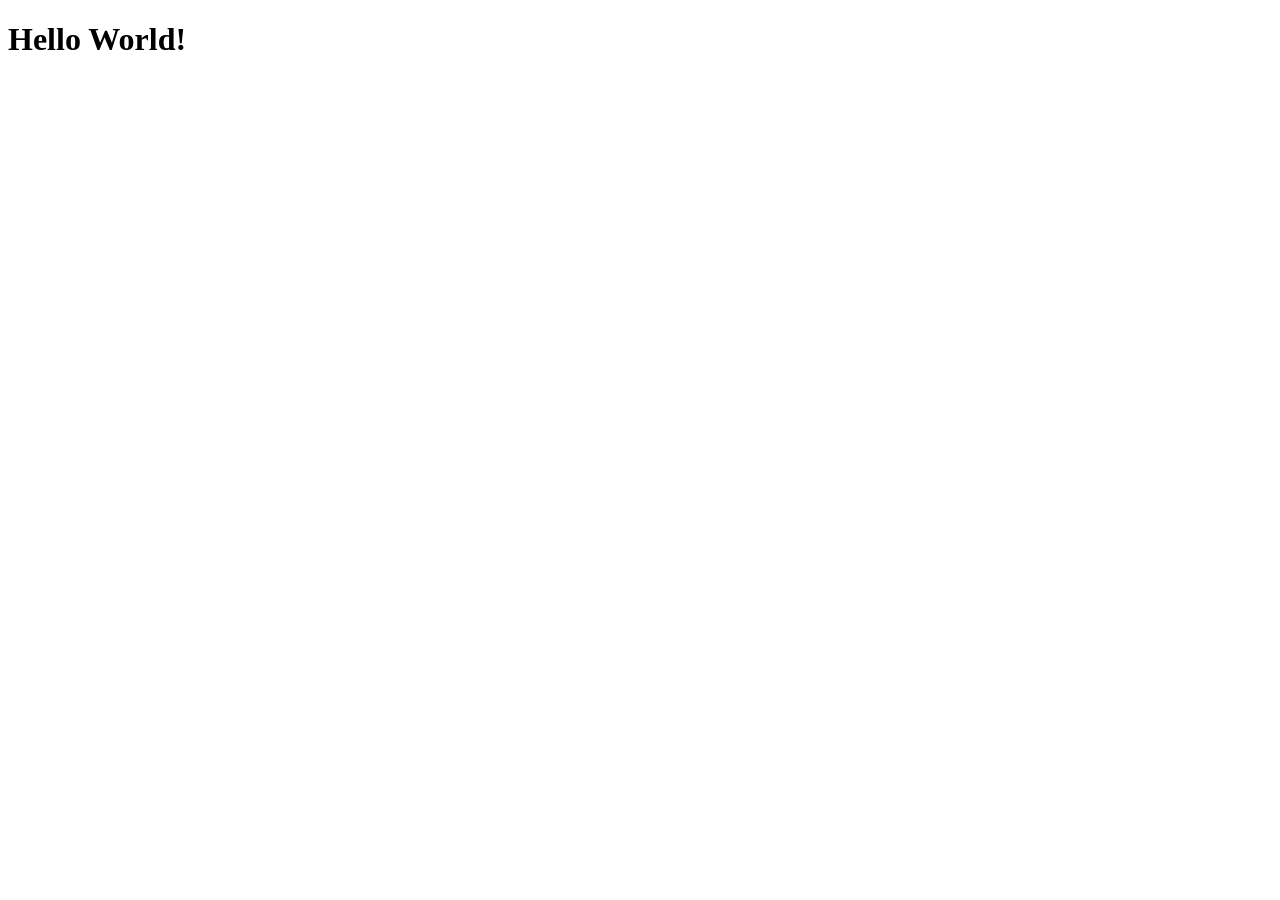
==== commit ad2ebcfa: "Update almanac-plants.html" ====
--- a/almanac-plants.html
+++ b/almanac-plants.html
@@ -1,7698 +1,13 @@
-<html>
-  <head>
-  </head>
-  <body>
-    <div class="mw-content-ltr mw-parser-output" lang="en" dir="ltr">
-      <div style="border-style:solid; border-width:1px; border-color:limegreen; padding:2px; background-color:none">
-        <table width="100%" style="margin-top:0px; margin-bottom:0px; background:limegreen">
-          <tbody>
-            <tr>
-              <th width="60px" style="font-size:89%;">
-                <small>                <span style="color: white; white-space: nowrap;">                <a class="mw-selflink selflink">                <span style="color: white">                View
-</span>
-</a>
-                ·
-                <a href="https://plantsvszombies.wiki.gg/wiki/Special:EditPage/Template:Plants" title="Special:EditPage/Template:Plants">                <span style="color: white" title="Edit &#34;Template:Plants&#34;">                Edit
-</span>
-</a>
-</span>
-</small>
-              </th>
-              <th style="color:white;text-align:center">
-                <b>                <a href="https://plantsvszombies.wiki.gg/wiki/Plants" class="mw-disambig" title="Plants">                <span style="color:white">                Plants
-                <i>                (Tower defense)
-</i>
-</span>
-</a>
-</b>
-              </th>
-              <td align="right" width="60px" style="font-size:89%">
-                <a href="https://plantsvszombies.wiki.gg/wiki/List_of_plants" title="List of plants">                <span style="color:white">                L
-</span>
-</a>
-                <span style="color:white">                <b>                <big>
-                  ·
-                </big>
-</b>
-</span>
-                <a href="https://plantsvszombies.wiki.gg/wiki/Gallery_of_plants" title="Gallery of plants">                <span style="color:white">                G
-</span>
-</a>
-              </td>
-            </tr>
-          </tbody>
-        </table>
-        <table class="mw-collapsible mw-collapsed" width="100%" style="margin-top:-2px; margin-bottom:0px;" data-expandtext="Show" data-collapsetext="Hide">
-          <tbody>
-            <tr>
-              <th colspan="2" style="background-color:limegreen;font-size:95%;color:white;">
-                <i>                <a href="https://plantsvszombies.wiki.gg/wiki/Plants_(PvZ)" title="Plants (PvZ)">                <span style="color:white">                Plants vs. Zombies
-</span>
-</a>
-</i>
-              </th>
-            </tr>
-            <tr>
-              <td style="background-color:limegreen; width:70px">
-                <a href="https://plantsvszombies.wiki.gg/wiki/Day" title="Day">                <span style="color:white">                Day
-</span>
-</a>
-              </td>
-              <td style="border-color:transparent">
-                <a href="https://plantsvszombies.wiki.gg/wiki/Peashooter_(PvZ)" title="Peashooter (PvZ)">                Peashooter
-</a>
-                <b>                <big>
-                  ·
-                </big>
-</b>
-                <a href="https://plantsvszombies.wiki.gg/wiki/Sunflower_(PvZ)" title="Sunflower (PvZ)">                Sunflower
-</a>
-                <b>                <big>
-                  ·
-                </big>
-</b>
-                <a href="https://plantsvszombies.wiki.gg/wiki/Cherry_Bomb_(PvZ)" title="Cherry Bomb (PvZ)">                Cherry Bomb
-</a>
-                <b>                <big>
-                  ·
-                </big>
-</b>
-                <a href="https://plantsvszombies.wiki.gg/wiki/Wall-nut_(PvZ)" title="Wall-nut (PvZ)">                Wall-nut
-</a>
-                <b>                <big>
-                  ·
-                </big>
-</b>
-                <a href="https://plantsvszombies.wiki.gg/wiki/Potato_Mine_(PvZ)" title="Potato Mine (PvZ)">                Potato Mine
-</a>
-                <b>                <big>
-                  ·
-                </big>
-</b>
-                <a href="https://plantsvszombies.wiki.gg/wiki/Snow_Pea_(PvZ)" title="Snow Pea (PvZ)">                Snow Pea
-</a>
-                <b>                <big>
-                  ·
-                </big>
-</b>
-                <a href="https://plantsvszombies.wiki.gg/wiki/Chomper_(PvZ)" title="Chomper (PvZ)">                Chomper
-</a>
-                <b>                <big>
-                  ·
-                </big>
-</b>
-                <a href="https://plantsvszombies.wiki.gg/wiki/Repeater_(PvZ)" title="Repeater (PvZ)">                Repeater
-</a>
-              </td>
-            </tr>
-            <tr>
-              <td style="background-color:limegreen; width:70px">
-                <a href="https://plantsvszombies.wiki.gg/wiki/Night" title="Night">                <span style="color:white">                Night
-</span>
-</a>
-              </td>
-              <td style="border-color:transparent">
-                <a href="https://plantsvszombies.wiki.gg/wiki/Puff-shroom_(PvZ)" title="Puff-shroom (PvZ)">                Puff-shroom
-</a>
-                <b>                <big>
-                  ·
-                </big>
-</b>
-                <a href="https://plantsvszombies.wiki.gg/wiki/Sun-shroom_(PvZ)" title="Sun-shroom (PvZ)">                Sun-shroom
-</a>
-                <b>                <big>
-                  ·
-                </big>
-</b>
-                <a href="https://plantsvszombies.wiki.gg/wiki/Fume-shroom_(PvZ)" title="Fume-shroom (PvZ)">                Fume-shroom
-</a>
-                <b>                <big>
-                  ·
-                </big>
-</b>
-                <a href="https://plantsvszombies.wiki.gg/wiki/Grave_Buster_(PvZ)" title="Grave Buster (PvZ)">                Grave Buster
-</a>
-                <b>                <big>
-                  ·
-                </big>
-</b>
-                <a href="https://plantsvszombies.wiki.gg/wiki/Hypno-shroom_(PvZ)" title="Hypno-shroom (PvZ)">                Hypno-shroom
-</a>
-                <b>                <big>
-                  ·
-                </big>
-</b>
-                <a href="https://plantsvszombies.wiki.gg/wiki/Scaredy-shroom_(PvZ)" title="Scaredy-shroom (PvZ)">                Scaredy-shroom
-</a>
-                <b>                <big>
-                  ·
-                </big>
-</b>
-                <a href="https://plantsvszombies.wiki.gg/wiki/Ice-shroom_(PvZ)" title="Ice-shroom (PvZ)">                Ice-shroom
-</a>
-                <b>                <big>
-                  ·
-                </big>
-</b>
-                <a href="https://plantsvszombies.wiki.gg/wiki/Doom-shroom_(PvZ)" title="Doom-shroom (PvZ)">                Doom-shroom
-</a>
-              </td>
-            </tr>
-            <tr>
-              <td style="background-color:limegreen; width:70px">
-                <a href="https://plantsvszombies.wiki.gg/wiki/Pool" title="Pool">                <span style="color:white">                Pool
-</span>
-</a>
-              </td>
-              <td style="border-color:transparent">
-                <a href="https://plantsvszombies.wiki.gg/wiki/Lily_Pad_(PvZ)" title="Lily Pad (PvZ)">                Lily Pad
-</a>
-                <b>                <big>
-                  ·
-                </big>
-</b>
-                <a href="https://plantsvszombies.wiki.gg/wiki/Squash_(PvZ)" title="Squash (PvZ)">                Squash
-</a>
-                <b>                <big>
-                  ·
-                </big>
-</b>
-                <a href="https://plantsvszombies.wiki.gg/wiki/Threepeater_(PvZ)" title="Threepeater (PvZ)">                Threepeater
-</a>
-                <b>                <big>
-                  ·
-                </big>
-</b>
-                <a href="https://plantsvszombies.wiki.gg/wiki/Tangle_Kelp_(PvZ)" title="Tangle Kelp (PvZ)">                Tangle Kelp
-</a>
-                <b>                <big>
-                  ·
-                </big>
-</b>
-                <a href="https://plantsvszombies.wiki.gg/wiki/Jalapeno_(PvZ)" title="Jalapeno (PvZ)">                Jalapeno
-</a>
-                <b>                <big>
-                  ·
-                </big>
-</b>
-                <a href="https://plantsvszombies.wiki.gg/wiki/Spikeweed_(PvZ)" title="Spikeweed (PvZ)">                Spikeweed
-</a>
-                <b>                <big>
-                  ·
-                </big>
-</b>
-                <a href="https://plantsvszombies.wiki.gg/wiki/Torchwood_(PvZ)" title="Torchwood (PvZ)">                Torchwood
-</a>
-                <b>                <big>
-                  ·
-                </big>
-</b>
-                <a href="https://plantsvszombies.wiki.gg/wiki/Tall-nut_(PvZ)" title="Tall-nut (PvZ)">                Tall-nut
-</a>
-              </td>
-            </tr>
-            <tr>
-              <td style="background-color:limegreen; width:70px">
-                <a href="https://plantsvszombies.wiki.gg/wiki/Fog" title="Fog">                <span style="color:white">                Fog
-</span>
-</a>
-              </td>
-              <td style="border-color:transparent">
-                <a href="https://plantsvszombies.wiki.gg/wiki/Sea-shroom_(PvZ)" title="Sea-shroom (PvZ)">                Sea-shroom
-</a>
-                <b>                <big>
-                  ·
-                </big>
-</b>
-                <a href="https://plantsvszombies.wiki.gg/wiki/Plantern_(PvZ)" title="Plantern (PvZ)">                Plantern
-</a>
-                <b>                <big>
-                  ·
-                </big>
-</b>
-                <a href="https://plantsvszombies.wiki.gg/wiki/Cactus_(PvZ)" title="Cactus (PvZ)">                Cactus
-</a>
-                <b>                <big>
-                  ·
-                </big>
-</b>
-                <a href="https://plantsvszombies.wiki.gg/wiki/Blover_(PvZ)" title="Blover (PvZ)">                Blover
-</a>
-                <b>                <big>
-                  ·
-                </big>
-</b>
-                <a href="https://plantsvszombies.wiki.gg/wiki/Split_Pea_(PvZ)" title="Split Pea (PvZ)">                Split Pea
-</a>
-                <b>                <big>
-                  ·
-                </big>
-</b>
-                <a href="https://plantsvszombies.wiki.gg/wiki/Starfruit_(PvZ)" title="Starfruit (PvZ)">                Starfruit
-</a>
-                <b>                <big>
-                  ·
-                </big>
-</b>
-                <a href="https://plantsvszombies.wiki.gg/wiki/Pumpkin_(PvZ)" title="Pumpkin (PvZ)">                Pumpkin
-</a>
-                <b>                <big>
-                  ·
-                </big>
-</b>
-                <a href="https://plantsvszombies.wiki.gg/wiki/Magnet-shroom_(PvZ)" title="Magnet-shroom (PvZ)">                Magnet-shroom
-</a>
-              </td>
-            </tr>
-            <tr>
-              <td style="background-color:limegreen; width:70px">
-                <a href="https://plantsvszombies.wiki.gg/wiki/Roof" title="Roof">                <span style="color:white">                Roof
-</span>
-</a>
-              </td>
-              <td style="border-color:transparent">
-                <a href="https://plantsvszombies.wiki.gg/wiki/Cabbage-pult_(PvZ)" title="Cabbage-pult (PvZ)">                Cabbage-pult
-</a>
-                <b>                <big>
-                  ·
-                </big>
-</b>
-                <a href="https://plantsvszombies.wiki.gg/wiki/Flower_Pot_(PvZ)" title="Flower Pot (PvZ)">                Flower Pot
-</a>
-                <b>                <big>
-                  ·
-                </big>
-</b>
-                <a href="https://plantsvszombies.wiki.gg/wiki/Kernel-pult_(PvZ)" title="Kernel-pult (PvZ)">                Kernel-pult
-</a>
-                <b>                <big>
-                  ·
-                </big>
-</b>
-                <a href="https://plantsvszombies.wiki.gg/wiki/Coffee_Bean_(PvZ)" title="Coffee Bean (PvZ)">                Coffee Bean
-</a>
-                <b>                <big>
-                  ·
-                </big>
-</b>
-                <a href="https://plantsvszombies.wiki.gg/wiki/Garlic_(PvZ)" title="Garlic (PvZ)">                Garlic
-</a>
-                <b>                <big>
-                  ·
-                </big>
-</b>
-                <a href="https://plantsvszombies.wiki.gg/wiki/Umbrella_Leaf_(PvZ)" title="Umbrella Leaf (PvZ)">                Umbrella Leaf
-</a>
-                <b>                <big>
-                  ·
-                </big>
-</b>
-                <a href="https://plantsvszombies.wiki.gg/wiki/Marigold_(PvZ)" title="Marigold (PvZ)">                Marigold
-</a>
-                <b>                <big>
-                  ·
-                </big>
-</b>
-                <a href="https://plantsvszombies.wiki.gg/wiki/Melon-pult_(PvZ)" title="Melon-pult (PvZ)">                Melon-pult
-</a>
-              </td>
-            </tr>
-            <tr>
-              <td style="background-color:limegreen; width:70px">
-                <a href="https://plantsvszombies.wiki.gg/wiki/Upgrade_plants" title="Upgrade plants">                <span style="color:white">                Upgrades
-</span>
-</a>
-              </td>
-              <td style="border-color:transparent">
-                <a href="https://plantsvszombies.wiki.gg/wiki/Gatling_Pea_(PvZ)" title="Gatling Pea (PvZ)">                Gatling Pea
-</a>
-                <b>                <big>
-                  ·
-                </big>
-</b>
-                <a href="https://plantsvszombies.wiki.gg/wiki/Twin_Sunflower_(PvZ)" title="Twin Sunflower (PvZ)">                Twin Sunflower
-</a>
-                <b>                <big>
-                  ·
-                </big>
-</b>
-                <a href="https://plantsvszombies.wiki.gg/wiki/Gloom-shroom_(PvZ)" title="Gloom-shroom (PvZ)">                Gloom-shroom
-</a>
-                <b>                <big>
-                  ·
-                </big>
-</b>
-                <a href="https://plantsvszombies.wiki.gg/wiki/Cattail_(PvZ)" title="Cattail (PvZ)">                Cattail
-</a>
-                <b>                <big>
-                  ·
-                </big>
-</b>
-                <a href="https://plantsvszombies.wiki.gg/wiki/Winter_Melon_(PvZ)" title="Winter Melon (PvZ)">                Winter Melon
-</a>
-                <b>                <big>
-                  ·
-                </big>
-</b>
-                <a href="https://plantsvszombies.wiki.gg/wiki/Gold_Magnet" title="Gold Magnet">                Gold Magnet
-</a>
-                <b>                <big>
-                  ·
-                </big>
-</b>
-                <a href="https://plantsvszombies.wiki.gg/wiki/Spikerock_(PvZ)" title="Spikerock (PvZ)">                Spikerock
-</a>
-                <b>                <big>
-                  ·
-                </big>
-</b>
-                <a href="https://plantsvszombies.wiki.gg/wiki/Cob_Cannon_(PvZ)" title="Cob Cannon (PvZ)">                Cob Cannon
-</a>
-              </td>
-            </tr>
-            <tr>
-              <td style="background-color:limegreen; width:70px;color:white">
-                Others
-              </td>
-              <td style="border-color:transparent">
-                <a href="https://plantsvszombies.wiki.gg/wiki/Imitater_(PvZ)" title="Imitater (PvZ)">                Imitater
-</a>
-                <b>                <big>
-                  ·
-                </big>
-</b>
-                <a href="https://plantsvszombies.wiki.gg/wiki/Explode-o-nut" title="Explode-o-nut">                Explode-o-nut
-</a>
-                <b>                <big>
-                  ·
-                </big>
-</b>
-                <a href="https://plantsvszombies.wiki.gg/wiki/Giant_Wall-nut" title="Giant Wall-nut">                Giant Wall-nut
-</a>
-                <b>                <big>
-                  ·
-                </big>
-</b>
-                <a href="https://plantsvszombies.wiki.gg/wiki/Repeater_(PvZ)#Vasebreaker" title="Repeater (PvZ)">                Reverse Repeater
-</a>
-                <b>                <big>
-                  ·
-                </big>
-</b>
-                <a href="https://plantsvszombies.wiki.gg/wiki/Sunflower_(PvZ)#Giant_Sunflower" title="Sunflower (PvZ)">                Giant Sunflower
-</a>
-                <b>                <big>
-                  ·
-                </big>
-</b>
-                <a href="https://plantsvszombies.wiki.gg/wiki/Marigold_(PvZ)#Giant_Marigold" title="Marigold (PvZ)">                Giant Marigold
-</a>
-                <b>                <big>
-                  ·
-                </big>
-</b>
-                <a href="https://plantsvszombies.wiki.gg/wiki/Sprout" title="Sprout">                Sprout
-</a>
-                <b>                <big>
-                  ·
-                </big>
-</b>
-                <a href="https://plantsvszombies.wiki.gg/wiki/Tree_of_Wisdom" title="Tree of Wisdom">                Tree of Wisdom
-</a>
-              </td>
-            </tr>
-          </tbody>
-        </table>
-        <table class="mw-collapsible mw-collapsed" width="100%" style="margin-top:-2px; margin-bottom:0px;" data-expandtext="Show" data-collapsetext="Hide">
-          <tbody>
-            <tr>
-              <th colspan="2" style="background-color:limegreen;font-size:95%;color:white;">
-                <i>                <a href="https://plantsvszombies.wiki.gg/wiki/Plants_(PvZ:_EE)" title="Plants (PvZ: EE)">                <span style="color:white">                Plants vs. Zombies: Endless Edition
-</span>
-</a>
-</i>
-              </th>
-            </tr>
-            <tr>
-              <td style="background-color:limegreen; width:70px">
-                <a href="https://plantsvszombies.wiki.gg/wiki/Heroes_(PvZ:_EE)" title="Heroes (PvZ: EE)">                <span style="color:white">                Heroes
-</span>
-</a>
-              </td>
-              <td style="border-color:transparent">
-                <a href="https://plantsvszombies.wiki.gg/wiki/Iron_Man_Nut" title="Iron Man Nut">                Iron Man Nut
-</a>
-                <b>                <big>
-                  ·
-                </big>
-</b>
-                <a href="https://plantsvszombies.wiki.gg/wiki/Wukong_Pea" title="Wukong Pea">                Wukong Pea
-</a>
-                <b>                <big>
-                  ·
-                </big>
-</b>
-                <a href="https://plantsvszombies.wiki.gg/wiki/Pig_Squash" title="Pig Squash">                Pig Squash
-</a>
-                <b>                <big>
-                  ·
-                </big>
-</b>
-                <a href="https://plantsvszombies.wiki.gg/wiki/Sandy_Nut" title="Sandy Nut">                Sandy Nut
-</a>
-                <b>                <big>
-                  ·
-                </big>
-</b>
-                <a href="https://plantsvszombies.wiki.gg/wiki/Monk_Flower" title="Monk Flower">                Monk Flower
-</a>
-                <b>                <big>
-                  ·
-                </big>
-</b>
-                <a href="https://plantsvszombies.wiki.gg/wiki/Nezha_Shooter" title="Nezha Shooter">                Nezha Shooter
-</a>
-              </td>
-            </tr>
-            <tr>
-              <td style="background-color:limegreen; width:70px">
-                <a href="https://plantsvszombies.wiki.gg/wiki/Day" title="Day">                <span style="color:white">                The Zombies Are Coming
-</span>
-</a>
-              </td>
-              <td style="border-color:transparent">
-                <a href="https://plantsvszombies.wiki.gg/wiki/Peashooter_(PvZ)" title="Peashooter (PvZ)">                Peashooter
-</a>
-                <b>                <big>
-                  ·
-                </big>
-</b>
-                <a href="https://plantsvszombies.wiki.gg/wiki/Sunflower_(PvZ)" title="Sunflower (PvZ)">                Sunflower
-</a>
-                <b>                <big>
-                  ·
-                </big>
-</b>
-                <a href="https://plantsvszombies.wiki.gg/wiki/Cherry_Bomb_(PvZ)" title="Cherry Bomb (PvZ)">                Cherry Bomb
-</a>
-                <b>                <big>
-                  ·
-                </big>
-</b>
-                <a href="https://plantsvszombies.wiki.gg/wiki/Wall-nut_(PvZ)" title="Wall-nut (PvZ)">                Wall-nut
-</a>
-                <b>                <big>
-                  ·
-                </big>
-</b>
-                <a href="https://plantsvszombies.wiki.gg/wiki/Potato_Mine_(PvZ)" title="Potato Mine (PvZ)">                Potato Mine
-</a>
-                <b>                <big>
-                  ·
-                </big>
-</b>
-                <a href="https://plantsvszombies.wiki.gg/wiki/Snow_Pea_(PvZ)" title="Snow Pea (PvZ)">                Snow Pea
-</a>
-                <b>                <big>
-                  ·
-                </big>
-</b>
-                <a href="https://plantsvszombies.wiki.gg/wiki/Chomper_(PvZ)" title="Chomper (PvZ)">                Chomper
-</a>
-                <b>                <big>
-                  ·
-                </big>
-</b>
-                <a href="https://plantsvszombies.wiki.gg/wiki/Repeater_(PvZ)" title="Repeater (PvZ)">                Repeater
-</a>
-              </td>
-            </tr>
-            <tr>
-              <td style="background-color:limegreen; width:70px">
-                <a href="https://plantsvszombies.wiki.gg/wiki/Night" title="Night">                <span style="color:white">                Nightfall
-</span>
-</a>
-              </td>
-              <td style="border-color:transparent">
-                <a href="https://plantsvszombies.wiki.gg/wiki/Puff-shroom_(PvZ)" title="Puff-shroom (PvZ)">                Puff-shroom
-</a>
-                <b>                <big>
-                  ·
-                </big>
-</b>
-                <a href="https://plantsvszombies.wiki.gg/wiki/Sun-shroom_(PvZ)" title="Sun-shroom (PvZ)">                Sun-shroom
-</a>
-                <b>                <big>
-                  ·
-                </big>
-</b>
-                <a href="https://plantsvszombies.wiki.gg/wiki/Fume-shroom_(PvZ)" title="Fume-shroom (PvZ)">                Fume-shroom
-</a>
-                <b>                <big>
-                  ·
-                </big>
-</b>
-                <a href="https://plantsvszombies.wiki.gg/wiki/Grave_Buster_(PvZ)" title="Grave Buster (PvZ)">                Grave Buster
-</a>
-                <b>                <big>
-                  ·
-                </big>
-</b>
-                <a href="https://plantsvszombies.wiki.gg/wiki/Hypno-shroom_(PvZ)" title="Hypno-shroom (PvZ)">                Hypno-shroom
-</a>
-                <b>                <big>
-                  ·
-                </big>
-</b>
-                <a href="https://plantsvszombies.wiki.gg/wiki/Scaredy-shroom_(PvZ)" title="Scaredy-shroom (PvZ)">                Scaredy-shroom
-</a>
-                <b>                <big>
-                  ·
-                </big>
-</b>
-                <a href="https://plantsvszombies.wiki.gg/wiki/Ice-shroom" title="Ice-shroom">                Ice-shroom
-</a>
-                <b>                <big>
-                  ·
-                </big>
-</b>
-                <a href="https://plantsvszombies.wiki.gg/wiki/Doom-shroom_(PvZ)" title="Doom-shroom (PvZ)">                Doom-shroom
-</a>
-              </td>
-            </tr>
-            <tr>
-              <td style="background-color:limegreen; width:70px">
-                <a href="https://plantsvszombies.wiki.gg/wiki/Pool" title="Pool">                <span style="color:white">                Backyard Emergency
-</span>
-</a>
-              </td>
-              <td style="border-color:transparent">
-                <a href="https://plantsvszombies.wiki.gg/wiki/Lily_Pad_(PvZ)" title="Lily Pad (PvZ)">                Lily Pad
-</a>
-                <b>                <big>
-                  ·
-                </big>
-</b>
-                <a href="https://plantsvszombies.wiki.gg/wiki/Squash_(PvZ)" title="Squash (PvZ)">                Squash
-</a>
-                <b>                <big>
-                  ·
-                </big>
-</b>
-                <a href="https://plantsvszombies.wiki.gg/wiki/Threepeater_(PvZ)" title="Threepeater (PvZ)">                Threepeater
-</a>
-                <b>                <big>
-                  ·
-                </big>
-</b>
-                <a href="https://plantsvszombies.wiki.gg/wiki/Tangle_Kelp_(PvZ)" title="Tangle Kelp (PvZ)">                Tangle Kelp
-</a>
-                <b>                <big>
-                  ·
-                </big>
-</b>
-                <a href="https://plantsvszombies.wiki.gg/wiki/Jalapeno_(PvZ)" title="Jalapeno (PvZ)">                Jalapeno
-</a>
-                <b>                <big>
-                  ·
-                </big>
-</b>
-                <a href="https://plantsvszombies.wiki.gg/wiki/Spikeweed_(PvZ)" title="Spikeweed (PvZ)">                Spikeweed
-</a>
-                <b>                <big>
-                  ·
-                </big>
-</b>
-                <a href="https://plantsvszombies.wiki.gg/wiki/Torchwood_(PvZ)" title="Torchwood (PvZ)">                Torchwood
-</a>
-                <b>                <big>
-                  ·
-                </big>
-</b>
-                <a href="https://plantsvszombies.wiki.gg/wiki/Tall-nut_(PvZ)" title="Tall-nut (PvZ)">                Tall-nut
-</a>
-              </td>
-            </tr>
-            <tr>
-              <td style="background-color:limegreen; width:70px">
-                <a href="https://plantsvszombies.wiki.gg/wiki/Fog" title="Fog">                <span style="color:white">                Fog
-</span>
-</a>
-              </td>
-              <td style="border-color:transparent">
-                <a href="https://plantsvszombies.wiki.gg/wiki/Sea-shroom_(PvZ)" title="Sea-shroom (PvZ)">                Sea-shroom
-</a>
-                <b>                <big>
-                  ·
-                </big>
-</b>
-                <a href="https://plantsvszombies.wiki.gg/wiki/Plantern_(PvZ)" title="Plantern (PvZ)">                Plantern
-</a>
-                <b>                <big>
-                  ·
-                </big>
-</b>
-                <a href="https://plantsvszombies.wiki.gg/wiki/Cactus_(PvZ)" title="Cactus (PvZ)">                Cactus
-</a>
-                <b>                <big>
-                  ·
-                </big>
-</b>
-                <a href="https://plantsvszombies.wiki.gg/wiki/Blover_(PvZ)" title="Blover (PvZ)">                Blover
-</a>
-                <b>                <big>
-                  ·
-                </big>
-</b>
-                <a href="https://plantsvszombies.wiki.gg/wiki/Split_Pea_(PvZ)" title="Split Pea (PvZ)">                Split Pea
-</a>
-                <b>                <big>
-                  ·
-                </big>
-</b>
-                <a href="https://plantsvszombies.wiki.gg/wiki/Starfruit_(PvZ)" title="Starfruit (PvZ)">                Starfruit
-</a>
-                <b>                <big>
-                  ·
-                </big>
-</b>
-                <a href="https://plantsvszombies.wiki.gg/wiki/Pumpkin_(PvZ)" title="Pumpkin (PvZ)">                Pumpkin
-</a>
-                <b>                <big>
-                  ·
-                </big>
-</b>
-                <a href="https://plantsvszombies.wiki.gg/wiki/Magnet-shroom_(PvZ)" title="Magnet-shroom (PvZ)">                Magnet-shroom
-</a>
-              </td>
-            </tr>
-            <tr>
-              <td style="background-color:limegreen; width:70px">
-                <a href="https://plantsvszombies.wiki.gg/wiki/Roof" title="Roof">                <span style="color:white">                Roof Battle
-</span>
-</a>
-              </td>
-              <td style="border-color:transparent">
-                <a href="https://plantsvszombies.wiki.gg/wiki/Cabbage-pult_(PvZ)" title="Cabbage-pult (PvZ)">                Cabbage-pult
-</a>
-                <b>                <big>
-                  ·
-                </big>
-</b>
-                <a href="https://plantsvszombies.wiki.gg/wiki/Flower_Pot_(PvZ)" title="Flower Pot (PvZ)">                Flower Pot
-</a>
-                <b>                <big>
-                  ·
-                </big>
-</b>
-                <a href="https://plantsvszombies.wiki.gg/wiki/Kernel-pult_(PvZ)" title="Kernel-pult (PvZ)">                Kernel-pult
-</a>
-                <b>                <big>
-                  ·
-                </big>
-</b>
-                <a href="https://plantsvszombies.wiki.gg/wiki/Coffee_Bean_(PvZ)" title="Coffee Bean (PvZ)">                Coffee Bean
-</a>
-                <b>                <big>
-                  ·
-                </big>
-</b>
-                <a href="https://plantsvszombies.wiki.gg/wiki/Garlic_(PvZ)" title="Garlic (PvZ)">                Garlic
-</a>
-                <b>                <big>
-                  ·
-                </big>
-</b>
-                <a href="https://plantsvszombies.wiki.gg/wiki/Umbrella_Leaf_(PvZ)" title="Umbrella Leaf (PvZ)">                Umbrella Leaf
-</a>
-                <b>                <big>
-                  ·
-                </big>
-</b>
-                <a href="https://plantsvszombies.wiki.gg/wiki/Marigold_(PvZ)" title="Marigold (PvZ)">                Marigold
-</a>
-                <b>                <big>
-                  ·
-                </big>
-</b>
-                <a href="https://plantsvszombies.wiki.gg/wiki/Melon-pult_(PvZ)" title="Melon-pult (PvZ)">                Melon-pult
-</a>
-              </td>
-            </tr>
-            <tr>
-              <td style="background-color:limegreen; width:70px">
-                <a href="https://plantsvszombies.wiki.gg/wiki/Fight_the_Sea_Demons" title="Fight the Sea Demons">                <span style="color:white">                Fight the Sea Demons
-</span>
-</a>
-              </td>
-              <td style="border-color:transparent">
-                <a href="https://plantsvszombies.wiki.gg/wiki/Oxygen_Algae" title="Oxygen Algae">                Oxygen Algae
-</a>
-                <b>                <big>
-                  ·
-                </big>
-</b>
-                <a href="https://plantsvszombies.wiki.gg/wiki/Sea_Starfruit" title="Sea Starfruit">                Sea Starfruit
-</a>
-                <b>                <big>
-                  ·
-                </big>
-</b>
-                <a href="https://plantsvszombies.wiki.gg/wiki/Bramble_Sea_Grass" title="Bramble Sea Grass">                Bramble Sea Grass
-</a>
-              </td>
-            </tr>
-            <tr>
-              <td style="background-color:limegreen; width:70px">
-                <a href="https://plantsvszombies.wiki.gg/wiki/Brave_the_Dragon_King%27s_Palace" title="Brave the Dragon King&#39;s Palace">                <span style="color:white">                Brave the Dragon&#39;s Palace
-</span>
-</a>
-              </td>
-              <td style="border-color:transparent">
-                <a href="https://plantsvszombies.wiki.gg/wiki/Water_Gun_Grass" title="Water Gun Grass">                Water Gun Grass
-</a>
-              </td>
-            </tr>
-            <tr>
-              <td style="background-color:limegreen; width:70px">
-                <a href="https://plantsvszombies.wiki.gg/wiki/Upgrade_plants" title="Upgrade plants">                <span style="color:white">                Upgrades
-</span>
-</a>
-              </td>
-              <td style="border-color:transparent">
-                <a href="https://plantsvszombies.wiki.gg/wiki/Gatling_Pea_(PvZ)" title="Gatling Pea (PvZ)">                Gatling Pea
-</a>
-                <b>                <big>
-                  ·
-                </big>
-</b>
-                <a href="https://plantsvszombies.wiki.gg/wiki/Twin_Sunflower_(PvZ)" title="Twin Sunflower (PvZ)">                Twin Sunflower
-</a>
-                <b>                <big>
-                  ·
-                </big>
-</b>
-                <a href="https://plantsvszombies.wiki.gg/wiki/Gloom-shroom_(PvZ)" title="Gloom-shroom (PvZ)">                Gloom-shroom
-</a>
-                <b>                <big>
-                  ·
-                </big>
-</b>
-                <a href="https://plantsvszombies.wiki.gg/wiki/Cattail_(PvZ)" title="Cattail (PvZ)">                Cattail
-</a>
-                <b>                <big>
-                  ·
-                </big>
-</b>
-                <a href="https://plantsvszombies.wiki.gg/wiki/Winter_Melon_(PvZ)" title="Winter Melon (PvZ)">                Winter Melon
-</a>
-                <b>                <big>
-                  ·
-                </big>
-</b>
-                <a href="https://plantsvszombies.wiki.gg/wiki/Gold_Magnet" title="Gold Magnet">                Gold Magnet
-</a>
-                <b>                <big>
-                  ·
-                </big>
-</b>
-                <a href="https://plantsvszombies.wiki.gg/wiki/Spikerock" title="Spikerock">                Spikerock
-</a>
-                <b>                <big>
-                  ·
-                </big>
-</b>
-                <a href="https://plantsvszombies.wiki.gg/wiki/Cob_Cannon_(PvZ)" title="Cob Cannon (PvZ)">                Cob Cannon
-</a>
-              </td>
-            </tr>
-            <tr>
-              <td style="background-color:limegreen; width:70px;color:white">
-                Others
-              </td>
-              <td style="border-color:transparent">
-                <a href="https://plantsvszombies.wiki.gg/wiki/Imitater_(PvZ)" title="Imitater (PvZ)">                Imitater
-</a>
-                <b>                <big>
-                  ·
-                </big>
-</b>
-                <a href="https://plantsvszombies.wiki.gg/wiki/Explode-o-nut" title="Explode-o-nut">                Explode-o-nut
-</a>
-                <b>                <big>
-                  ·
-                </big>
-</b>
-                <a href="https://plantsvszombies.wiki.gg/wiki/Giant_Wall-nut" title="Giant Wall-nut">                Giant Wall-nut
-</a>
-                <b>                <big>
-                  ·
-                </big>
-</b>
-                <a href="https://plantsvszombies.wiki.gg/wiki/Electric_Anemone" title="Electric Anemone">                Electric Anemone
-</a>
-                <b>                <big>
-                  ·
-                </big>
-</b>
-                <a href="https://plantsvszombies.wiki.gg/wiki/Strong_Cauliflower" title="Strong Cauliflower">                Strong Cauliflower
-</a>
-                <b>                <big>
-                  ·
-                </big>
-</b>
-                <a href="https://plantsvszombies.wiki.gg/wiki/Machine_Gun_Pomegranate_(PvZ:_EE)" title="Machine Gun Pomegranate (PvZ: EE)">                Machine Gun Pomegranate
-</a>
-                <b>                <big>
-                  ·
-                </big>
-</b>
-                <a href="https://plantsvszombies.wiki.gg/wiki/Carrotillery_(PvZ:_EE)" title="Carrotillery (PvZ: EE)">                Carrotillery
-</a>
-                <b>                <big>
-                  ·
-                </big>
-</b>
-                <a href="https://plantsvszombies.wiki.gg/wiki/Oak_Archer_(PvZ:_EE)" title="Oak Archer (PvZ: EE)">                Oak Archer
-</a>
-                <b>                <big>
-                  ·
-                </big>
-</b>
-                <a href="https://plantsvszombies.wiki.gg/wiki/Ghost_Pepper_(PvZ:_EE)" title="Ghost Pepper (PvZ: EE)">                Ghost Pepper
-</a>
-                <b>                <big>
-                  ·
-                </big>
-</b>
-                <a href="https://plantsvszombies.wiki.gg/wiki/Laser_Bean_(PvZ:_EE)" title="Laser Bean (PvZ: EE)">                Laser Bean
-</a>
-                <b>                <big>
-                  ·
-                </big>
-</b>
-                <a href="https://plantsvszombies.wiki.gg/wiki/Dandelion_(PvZ:_EE)" title="Dandelion (PvZ: EE)">                Dandelion
-</a>
-                <b>                <big>
-                  ·
-                </big>
-</b>
-                <a href="https://plantsvszombies.wiki.gg/wiki/Snapdragon_(PvZ:_EE)" title="Snapdragon (PvZ: EE)">                Snapdragon
-</a>
-                <b>                <big>
-                  ·
-                </big>
-</b>
-                <a href="https://plantsvszombies.wiki.gg/wiki/Bonk_Choy_(PvZ:_EE)" title="Bonk Choy (PvZ: EE)">                Bonk Choy
-</a>
-              </td>
-            </tr>
-          </tbody>
-        </table>
-        <table class="mw-collapsible mw-collapsed" width="100%" style="margin-top:-2px; margin-bottom:0px;" data-expandtext="Show" data-collapsetext="Hide">
-          <tbody>
-            <tr>
-              <th colspan="2" style="background-color:limegreen;font-size:95%;color:white;">
-                <i>                <a href="https://plantsvszombies.wiki.gg/wiki/Plants_(PvZ:_SE)" title="Plants (PvZ: SE)">                <span style="color:white">                Plants vs. Zombies: Social Edition
-</span>
-</a>
-</i>
-              </th>
-            </tr>
-            <tr>
-              <td style="background-color:limegreen; width:70px;color:white">
-                Normal
-              </td>
-              <td style="border-color:transparent">
-                <a href="https://plantsvszombies.wiki.gg/wiki/Peashooter_(PvZ)" title="Peashooter (PvZ)">                Peashooter
-</a>
-                <b>                <big>
-                  ·
-                </big>
-</b>
-                <a href="https://plantsvszombies.wiki.gg/wiki/Sunflower_(PvZ)" title="Sunflower (PvZ)">                Sunflower
-</a>
-                <b>                <big>
-                  ·
-                </big>
-</b>
-                <a href="https://plantsvszombies.wiki.gg/wiki/Cherry_Bomb_(PvZ)" title="Cherry Bomb (PvZ)">                Cherry Bomb
-</a>
-                <b>                <big>
-                  ·
-                </big>
-</b>
-                <a href="https://plantsvszombies.wiki.gg/wiki/Wall-nut_(PvZ)" title="Wall-nut (PvZ)">                Wall-nut
-</a>
-                <b>                <big>
-                  ·
-                </big>
-</b>
-                <a href="https://plantsvszombies.wiki.gg/wiki/Potato_Mine_(PvZ)" title="Potato Mine (PvZ)">                Potato Mine
-</a>
-                <b>                <big>
-                  ·
-                </big>
-</b>
-                <a href="https://plantsvszombies.wiki.gg/wiki/Chomper_(PvZ)" title="Chomper (PvZ)">                Chomper
-</a>
-                <b>                <big>
-                  ·
-                </big>
-</b>
-                <a href="https://plantsvszombies.wiki.gg/wiki/Repeater_(PvZ)" title="Repeater (PvZ)">                Repeater
-</a>
-                <b>                <big>
-                  ·
-                </big>
-</b>
-                <a href="https://plantsvszombies.wiki.gg/wiki/Puff-shroom_(PvZ)" title="Puff-shroom (PvZ)">                Puff-shroom
-</a>
-                <b>                <big>
-                  ·
-                </big>
-</b>
-                <a href="https://plantsvszombies.wiki.gg/wiki/Scaredy-shroom_(PvZ)" title="Scaredy-shroom (PvZ)">                Scaredy-shroom
-</a>
-                <b>                <big>
-                  ·
-                </big>
-</b>
-                <a href="https://plantsvszombies.wiki.gg/wiki/Snow_Pea_(PvZ)" title="Snow Pea (PvZ)">                Snow Pea
-</a>
-                <b>                <big>
-                  ·
-                </big>
-</b>
-                <a href="https://plantsvszombies.wiki.gg/wiki/Sun-shroom_(PvZ)" title="Sun-shroom (PvZ)">                Sun-shroom
-</a>
-                <b>                <big>
-                  ·
-                </big>
-</b>
-                <a href="https://plantsvszombies.wiki.gg/wiki/Fume-shroom_(PvZ)" title="Fume-shroom (PvZ)">                Fume-shroom
-</a>
-                <b>                <big>
-                  ·
-                </big>
-</b>
-                <a href="https://plantsvszombies.wiki.gg/wiki/Grave_Buster_(PvZ)" title="Grave Buster (PvZ)">                Grave Buster
-</a>
-                <b>                <big>
-                  ·
-                </big>
-</b>
-                <a href="https://plantsvszombies.wiki.gg/wiki/Lily_Pad_(PvZ)" title="Lily Pad (PvZ)">                Lily Pad
-</a>
-                <b>                <big>
-                  ·
-                </big>
-</b>
-                <a href="https://plantsvszombies.wiki.gg/wiki/Squash_(PvZ)" title="Squash (PvZ)">                Squash
-</a>
-                <b>                <big>
-                  ·
-                </big>
-</b>
-                <a href="https://plantsvszombies.wiki.gg/wiki/Spikeweed_(PvZ)" title="Spikeweed (PvZ)">                Spikeweed
-</a>
-                <b>                <big>
-                  ·
-                </big>
-</b>
-                <a href="https://plantsvszombies.wiki.gg/wiki/Tangle_Kelp" title="Tangle Kelp">                Tangle Kelp
-</a>
-                <b>                <big>
-                  ·
-                </big>
-</b>
-                <a href="https://plantsvszombies.wiki.gg/wiki/Torchwood_(PvZ)" title="Torchwood (PvZ)">                Torchwood
-</a>
-                <b>                <big>
-                  ·
-                </big>
-</b>
-                <a href="https://plantsvszombies.wiki.gg/wiki/Sea-shroom_(PvZ)" title="Sea-shroom (PvZ)">                Sea-shroom
-</a>
-                <b>                <big>
-                  ·
-                </big>
-</b>
-                <a href="https://plantsvszombies.wiki.gg/wiki/Jalapeno_(PvZ)" title="Jalapeno (PvZ)">                Jalapeno
-</a>
-                <b>                <big>
-                  ·
-                </big>
-</b>
-                <a href="https://plantsvszombies.wiki.gg/wiki/Coffee_Bean_(PvZ)" title="Coffee Bean (PvZ)">                Coffee Bean
-</a>
-                <b>                <big>
-                  ·
-                </big>
-</b>
-                <a href="https://plantsvszombies.wiki.gg/wiki/Tall-nut_(PvZ)" title="Tall-nut (PvZ)">                Tall-nut
-</a>
-                <b>                <big>
-                  ·
-                </big>
-</b>
-                <a href="https://plantsvszombies.wiki.gg/wiki/Pumpkin_(PvZ)" title="Pumpkin (PvZ)">                Pumpkin
-</a>
-                <b>                <big>
-                  ·
-                </big>
-</b>
-                <a href="https://plantsvszombies.wiki.gg/wiki/Magnet-shroom_(PvZ)" title="Magnet-shroom (PvZ)">                Magnet-shroom
-</a>
-                <b>                <big>
-                  ·
-                </big>
-</b>
-                <a href="https://plantsvszombies.wiki.gg/wiki/Blover_(PvZ)" title="Blover (PvZ)">                Blover
-</a>
-                <b>                <big>
-                  ·
-                </big>
-</b>
-                <a href="https://plantsvszombies.wiki.gg/wiki/Melon-pult_(PvZ)" title="Melon-pult (PvZ)">                Melon-pult
-</a>
-                <b>                <big>
-                  ·
-                </big>
-</b>
-                <a href="https://plantsvszombies.wiki.gg/wiki/Cactus_(PvZ)" title="Cactus (PvZ)">                Cactus
-</a>
-              </td>
-            </tr>
-            <tr>
-              <td style="background-color:limegreen; width:70px;color:white">
-                Premium
-              </td>
-              <td style="border-color:transparent">
-                <a href="https://plantsvszombies.wiki.gg/wiki/Pickled_Pepper" title="Pickled Pepper">                Pickled Pepper
-</a>
-                <b>                <big>
-                  ·
-                </big>
-</b>
-                <a href="https://plantsvszombies.wiki.gg/wiki/Icy_Fume-shroom" title="Icy Fume-shroom">                Icy Fume-shroom
-</a>
-                <b>                <big>
-                  ·
-                </big>
-</b>
-                <a href="https://plantsvszombies.wiki.gg/wiki/Fire-shroom" title="Fire-shroom">                Fire-shroom
-</a>
-                <b>                <big>
-                  ·
-                </big>
-</b>
-                <a href="https://plantsvszombies.wiki.gg/wiki/Flamewood" title="Flamewood">                Flamewood
-</a>
-                <b>                <big>
-                  ·
-                </big>
-</b>
-                <a href="https://plantsvszombies.wiki.gg/wiki/Vine-nut" title="Vine-nut">                Vine-nut
-</a>
-                <b>                <big>
-                  ·
-                </big>
-</b>
-                <a href="https://plantsvszombies.wiki.gg/wiki/Gatling_Pea_(PvZ)" title="Gatling Pea (PvZ)">                Gatling Pea
-</a>
-                <b>                <big>
-                  ·
-                </big>
-</b>
-                <a href="https://plantsvszombies.wiki.gg/wiki/Twin_Sunflower_(PvZ)" title="Twin Sunflower (PvZ)">                Twin Sunflower
-</a>
-                <b>                <big>
-                  ·
-                </big>
-</b>
-                <a href="https://plantsvszombies.wiki.gg/wiki/Gloom-shroom_(PvZ)" title="Gloom-shroom (PvZ)">                Gloom-shroom
-</a>
-                <b>                <big>
-                  ·
-                </big>
-</b>
-                <a href="https://plantsvszombies.wiki.gg/wiki/Winter_Melon_(PvZ)" title="Winter Melon (PvZ)">                Winter Melon
-</a>
-                <b>                <big>
-                  ·
-                </big>
-</b>
-                <a href="https://plantsvszombies.wiki.gg/wiki/Super_Chomper" title="Super Chomper">                Super Chomper
-</a>
-                <b>                <big>
-                  ·
-                </big>
-</b>
-                <a href="https://plantsvszombies.wiki.gg/wiki/Future_Star" class="mw-redirect" title="Future Star">                Future Star
-</a>
-                <b>                <big>
-                  ·
-                </big>
-</b>
-                <a href="https://plantsvszombies.wiki.gg/wiki/Calm_Chuck" title="Calm Chuck">                Calm Chuck
-</a>
-              </td>
-            </tr>
-          </tbody>
-        </table>
-        <table class="mw-collapsible mw-collapsed" width="100%" style="margin-top:-2px; margin-bottom:0px;" data-expandtext="Show" data-collapsetext="Hide">
-          <tbody>
-            <tr>
-              <th colspan="2" style="background-color:limegreen;font-size:95%;color:white;">
-                <i>                <a href="https://plantsvszombies.wiki.gg/wiki/Plants_(PvZ:_OE)" title="Plants (PvZ: OE)">                <span style="color:white">                Plants vs. Zombies: Original Edition
-</span>
-</a>
-</i>
-              </th>
-            </tr>
-            <tr>
-              <td style="background-color:limegreen; width:70px">
-                <a href="https://plantsvszombies.wiki.gg/wiki/Day" title="Day">                <span style="color:white">                Day
-</span>
-</a>
-              </td>
-              <td style="border-color:transparent">
-                <a href="https://plantsvszombies.wiki.gg/wiki/Peashooter_(PvZ)" title="Peashooter (PvZ)">                Peashooter
-</a>
-                <b>                <big>
-                  ·
-                </big>
-</b>
-                <a href="https://plantsvszombies.wiki.gg/wiki/Sunflower_(PvZ)" title="Sunflower (PvZ)">                Sunflower
-</a>
-                <b>                <big>
-                  ·
-                </big>
-</b>
-                <a href="https://plantsvszombies.wiki.gg/wiki/Cherry_Bomb_(PvZ)" title="Cherry Bomb (PvZ)">                Cherry Bomb
-</a>
-                <b>                <big>
-                  ·
-                </big>
-</b>
-                <a href="https://plantsvszombies.wiki.gg/wiki/Wall-nut_(PvZ)" title="Wall-nut (PvZ)">                Wall-nut
-</a>
-                <b>                <big>
-                  ·
-                </big>
-</b>
-                <a href="https://plantsvszombies.wiki.gg/wiki/Potato_Mine_(PvZ)" title="Potato Mine (PvZ)">                Potato Mine
-</a>
-                <b>                <big>
-                  ·
-                </big>
-</b>
-                <a href="https://plantsvszombies.wiki.gg/wiki/Snow_Pea_(PvZ)" title="Snow Pea (PvZ)">                Snow Pea
-</a>
-                <b>                <big>
-                  ·
-                </big>
-</b>
-                <a href="https://plantsvszombies.wiki.gg/wiki/Chomper_(PvZ)" title="Chomper (PvZ)">                Chomper
-</a>
-                <b>                <big>
-                  ·
-                </big>
-</b>
-                <a href="https://plantsvszombies.wiki.gg/wiki/Repeater_(PvZ)" title="Repeater (PvZ)">                Repeater
-</a>
-              </td>
-            </tr>
-            <tr>
-              <td style="background-color:limegreen; width:70px">
-                <a href="https://plantsvszombies.wiki.gg/wiki/Night" title="Night">                <span style="color:white">                Night
-</span>
-</a>
-              </td>
-              <td style="border-color:transparent">
-                <a href="https://plantsvszombies.wiki.gg/wiki/Puff-shroom_(PvZ)" title="Puff-shroom (PvZ)">                Puff-shroom
-</a>
-                <b>                <big>
-                  ·
-                </big>
-</b>
-                <a href="https://plantsvszombies.wiki.gg/wiki/Sun-shroom_(PvZ)" title="Sun-shroom (PvZ)">                Sun-shroom
-</a>
-                <b>                <big>
-                  ·
-                </big>
-</b>
-                <a href="https://plantsvszombies.wiki.gg/wiki/Fume-shroom_(PvZ)" title="Fume-shroom (PvZ)">                Fume-shroom
-</a>
-                <b>                <big>
-                  ·
-                </big>
-</b>
-                <a href="https://plantsvszombies.wiki.gg/wiki/Grave_Buster_(PvZ)" title="Grave Buster (PvZ)">                Grave Buster
-</a>
-                <b>                <big>
-                  ·
-                </big>
-</b>
-                <a href="https://plantsvszombies.wiki.gg/wiki/Hypno-shroom_(PvZ)" title="Hypno-shroom (PvZ)">                Hypno-shroom
-</a>
-                <b>                <big>
-                  ·
-                </big>
-</b>
-                <a href="https://plantsvszombies.wiki.gg/wiki/Scaredy-shroom_(PvZ)" title="Scaredy-shroom (PvZ)">                Scaredy-shroom
-</a>
-                <b>                <big>
-                  ·
-                </big>
-</b>
-                <a href="https://plantsvszombies.wiki.gg/wiki/Ice-shroom" title="Ice-shroom">                Ice-shroom
-</a>
-                <b>                <big>
-                  ·
-                </big>
-</b>
-                <a href="https://plantsvszombies.wiki.gg/wiki/Doom-shroom_(PvZ)" title="Doom-shroom (PvZ)">                Doom-shroom
-</a>
-              </td>
-            </tr>
-            <tr>
-              <td style="background-color:limegreen; width:70px">
-                <a href="https://plantsvszombies.wiki.gg/wiki/Pool" title="Pool">                <span style="color:white">                Pool
-</span>
-</a>
-              </td>
-              <td style="border-color:transparent">
-                <a href="https://plantsvszombies.wiki.gg/wiki/Lily_Pad_(PvZ)" title="Lily Pad (PvZ)">                Lily Pad
-</a>
-                <b>                <big>
-                  ·
-                </big>
-</b>
-                <a href="https://plantsvszombies.wiki.gg/wiki/Squash_(PvZ)" title="Squash (PvZ)">                Squash
-</a>
-                <b>                <big>
-                  ·
-                </big>
-</b>
-                <a href="https://plantsvszombies.wiki.gg/wiki/Threepeater_(PvZ)" title="Threepeater (PvZ)">                Threepeater
-</a>
-                <b>                <big>
-                  ·
-                </big>
-</b>
-                <a href="https://plantsvszombies.wiki.gg/wiki/Tangle_Kelp_(PvZ)" title="Tangle Kelp (PvZ)">                Tangle Kelp
-</a>
-                <b>                <big>
-                  ·
-                </big>
-</b>
-                <a href="https://plantsvszombies.wiki.gg/wiki/Jalapeno_(PvZ)" title="Jalapeno (PvZ)">                Jalapeno
-</a>
-                <b>                <big>
-                  ·
-                </big>
-</b>
-                <a href="https://plantsvszombies.wiki.gg/wiki/Spikeweed_(PvZ)" title="Spikeweed (PvZ)">                Spikeweed
-</a>
-                <b>                <big>
-                  ·
-                </big>
-</b>
-                <a href="https://plantsvszombies.wiki.gg/wiki/Torchwood_(PvZ)" title="Torchwood (PvZ)">                Torchwood
-</a>
-                <b>                <big>
-                  ·
-                </big>
-</b>
-                <a href="https://plantsvszombies.wiki.gg/wiki/Tall-nut_(PvZ)" title="Tall-nut (PvZ)">                Tall-nut
-</a>
-              </td>
-            </tr>
-            <tr>
-              <td style="background-color:limegreen; width:70px">
-                <a href="https://plantsvszombies.wiki.gg/wiki/Fog" title="Fog">                <span style="color:white">                Fog
-</span>
-</a>
-              </td>
-              <td style="border-color:transparent">
-                <a href="https://plantsvszombies.wiki.gg/wiki/Sea-shroom_(PvZ)" title="Sea-shroom (PvZ)">                Sea-shroom
-</a>
-                <b>                <big>
-                  ·
-                </big>
-</b>
-                <a href="https://plantsvszombies.wiki.gg/wiki/Plantern_(PvZ)" title="Plantern (PvZ)">                Plantern
-</a>
-                <b>                <big>
-                  ·
-                </big>
-</b>
-                <a href="https://plantsvszombies.wiki.gg/wiki/Cactus_(PvZ)" title="Cactus (PvZ)">                Cactus
-</a>
-                <b>                <big>
-                  ·
-                </big>
-</b>
-                <a href="https://plantsvszombies.wiki.gg/wiki/Blover_(PvZ)" title="Blover (PvZ)">                Blover
-</a>
-                <b>                <big>
-                  ·
-                </big>
-</b>
-                <a href="https://plantsvszombies.wiki.gg/wiki/Split_Pea_(PvZ)" title="Split Pea (PvZ)">                Split Pea
-</a>
-                <b>                <big>
-                  ·
-                </big>
-</b>
-                <a href="https://plantsvszombies.wiki.gg/wiki/Starfruit_(PvZ)" title="Starfruit (PvZ)">                Starfruit
-</a>
-                <b>                <big>
-                  ·
-                </big>
-</b>
-                <a href="https://plantsvszombies.wiki.gg/wiki/Pumpkin_(PvZ)" title="Pumpkin (PvZ)">                Pumpkin
-</a>
-                <b>                <big>
-                  ·
-                </big>
-</b>
-                <a href="https://plantsvszombies.wiki.gg/wiki/Magnet-shroom_(PvZ)" title="Magnet-shroom (PvZ)">                Magnet-shroom
-</a>
-              </td>
-            </tr>
-            <tr>
-              <td style="background-color:limegreen; width:70px">
-                <a href="https://plantsvszombies.wiki.gg/wiki/Roof" title="Roof">                <span style="color:white">                Roof
-</span>
-</a>
-              </td>
-              <td style="border-color:transparent">
-                <a href="https://plantsvszombies.wiki.gg/wiki/Cabbage-pult_(PvZ)" title="Cabbage-pult (PvZ)">                Cabbage-pult
-</a>
-                <b>                <big>
-                  ·
-                </big>
-</b>
-                <a href="https://plantsvszombies.wiki.gg/wiki/Flower_Pot_(PvZ)" title="Flower Pot (PvZ)">                Flower Pot
-</a>
-                <b>                <big>
-                  ·
-                </big>
-</b>
-                <a href="https://plantsvszombies.wiki.gg/wiki/Kernel-pult_(PvZ)" title="Kernel-pult (PvZ)">                Kernel-pult
-</a>
-                <b>                <big>
-                  ·
-                </big>
-</b>
-                <a href="https://plantsvszombies.wiki.gg/wiki/Coffee_Bean_(PvZ)" title="Coffee Bean (PvZ)">                Coffee Bean
-</a>
-                <b>                <big>
-                  ·
-                </big>
-</b>
-                <a href="https://plantsvszombies.wiki.gg/wiki/Garlic_(PvZ)" title="Garlic (PvZ)">                Garlic
-</a>
-                <b>                <big>
-                  ·
-                </big>
-</b>
-                <a href="https://plantsvszombies.wiki.gg/wiki/Umbrella_Leaf_(PvZ)" title="Umbrella Leaf (PvZ)">                Umbrella Leaf
-</a>
-                <b>                <big>
-                  ·
-                </big>
-</b>
-                <a href="https://plantsvszombies.wiki.gg/wiki/Marigold_(PvZ)" title="Marigold (PvZ)">                Marigold
-</a>
-                <b>                <big>
-                  ·
-                </big>
-</b>
-                <a href="https://plantsvszombies.wiki.gg/wiki/Melon-pult_(PvZ)" title="Melon-pult (PvZ)">                Melon-pult
-</a>
-              </td>
-            </tr>
-            <tr>
-              <td style="background-color:limegreen; width:70px">
-                <a href="https://plantsvszombies.wiki.gg/wiki/Upgrade_plants" title="Upgrade plants">                <span style="color:white">                Upgrades
-</span>
-</a>
-              </td>
-              <td style="border-color:transparent">
-                <a href="https://plantsvszombies.wiki.gg/wiki/Gatling_Pea_(PvZ)" title="Gatling Pea (PvZ)">                Gatling Pea
-</a>
-                <b>                <big>
-                  ·
-                </big>
-</b>
-                <a href="https://plantsvszombies.wiki.gg/wiki/Twin_Sunflower_(PvZ)" title="Twin Sunflower (PvZ)">                Twin Sunflower
-</a>
-                <b>                <big>
-                  ·
-                </big>
-</b>
-                <a href="https://plantsvszombies.wiki.gg/wiki/Gloom-shroom_(PvZ)" title="Gloom-shroom (PvZ)">                Gloom-shroom
-</a>
-                <b>                <big>
-                  ·
-                </big>
-</b>
-                <a href="https://plantsvszombies.wiki.gg/wiki/Cattail_(PvZ)" title="Cattail (PvZ)">                Cattail
-</a>
-                <b>                <big>
-                  ·
-                </big>
-</b>
-                <a href="https://plantsvszombies.wiki.gg/wiki/Winter_Melon_(PvZ)" title="Winter Melon (PvZ)">                Winter Melon
-</a>
-                <b>                <big>
-                  ·
-                </big>
-</b>
-                <a href="https://plantsvszombies.wiki.gg/wiki/Gold_Magnet" title="Gold Magnet">                Gold Magnet
-</a>
-                <b>                <big>
-                  ·
-                </big>
-</b>
-                <a href="https://plantsvszombies.wiki.gg/wiki/Spikerock" title="Spikerock">                Spikerock
-</a>
-                <b>                <big>
-                  ·
-                </big>
-</b>
-                <a href="https://plantsvszombies.wiki.gg/wiki/Cob_Cannon_(PvZ)" title="Cob Cannon (PvZ)">                Cob Cannon
-</a>
-                <b>                <big>
-                  ·
-                </big>
-</b>
-                <a href="https://plantsvszombies.wiki.gg/wiki/Super_Chomper_(PvZ:_OE)" title="Super Chomper (PvZ: OE)">                Super Chomper
-</a>
-              </td>
-            </tr>
-            <tr>
-              <td style="background-color:limegreen; width:70px">
-                <a href="https://plantsvszombies.wiki.gg/wiki/Category:Hybrid_plants" title="Category:Hybrid plants">                <span style="color:white">                Hybrids
-</span>
-</a>
-              </td>
-              <td style="border-color:transparent">
-                <a href="https://plantsvszombies.wiki.gg/wiki/Ice-nut" title="Ice-nut">                Ice-nut
-</a>
-                <b>                <big>
-                  ·
-                </big>
-</b>
-                <a href="https://plantsvszombies.wiki.gg/wiki/Sun_Bomb" title="Sun Bomb">                Sun Bomb
-</a>
-                <b>                <big>
-                  ·
-                </big>
-</b>
-                <a href="https://plantsvszombies.wiki.gg/wiki/Melon-nut" title="Melon-nut">                Melon-nut
-</a>
-                <b>                <big>
-                  ·
-                </big>
-</b>
-                <a href="https://plantsvszombies.wiki.gg/wiki/Crater-nut" title="Crater-nut">                Crater-nut
-</a>
-                <b>                <big>
-                  ·
-                </big>
-</b>
-                <a href="https://plantsvszombies.wiki.gg/wiki/Magnet-nut" title="Magnet-nut">                Magnet-nut
-</a>
-                <b>                <big>
-                  ·
-                </big>
-</b>
-                <a href="https://plantsvszombies.wiki.gg/wiki/Zombie_Wall-nut" title="Zombie Wall-nut">                Zombie Wall-nut
-</a>
-                <b>                <big>
-                  ·
-                </big>
-</b>
-                <a href="https://plantsvszombies.wiki.gg/wiki/Torch-nut" title="Torch-nut">                Torch-nut
-</a>
-                <b>                <big>
-                  ·
-                </big>
-</b>
-                <a href="https://plantsvszombies.wiki.gg/wiki/Jalapeno_Wall-nut" title="Jalapeno Wall-nut">                Jalapeno Wall-nut
-</a>
-                <b>                <big>
-                  ·
-                </big>
-</b>
-                <a href="https://plantsvszombies.wiki.gg/wiki/Nut_Imitater" title="Nut Imitater">                Nut Imitater
-</a>
-                <b>                <big>
-                  ·
-                </big>
-</b>
-                <a href="https://plantsvszombies.wiki.gg/wiki/Sun-Sunflower" title="Sun-Sunflower">                Sun-Sunflower
-</a>
-                <b>                <big>
-                  ·
-                </big>
-</b>
-                <a href="https://plantsvszombies.wiki.gg/wiki/Sun_Bean_(PvZ:_OE)" title="Sun Bean (PvZ: OE)">                Sun Bean
-</a>
-                <b>                <big>
-                  ·
-                </big>
-</b>
-                <a href="https://plantsvszombies.wiki.gg/wiki/Sun_Potato_Mine" title="Sun Potato Mine">                Sun Potato Mine
-</a>
-                <b>                <big>
-                  ·
-                </big>
-</b>
-                <a href="https://plantsvszombies.wiki.gg/wiki/Jalapeno_Mine" title="Jalapeno Mine">                Jalapeno Mine
-</a>
-                <b>                <big>
-                  ·
-                </big>
-</b>
-                <a href="https://plantsvszombies.wiki.gg/wiki/Squash-nut" title="Squash-nut">                Squash-nut
-</a>
-                <b>                <big>
-                  ·
-                </big>
-</b>
-                <a href="https://plantsvszombies.wiki.gg/wiki/Ice-shroom_Squash" title="Ice-shroom Squash">                Ice-shroom Squash
-</a>
-                <b>                <big>
-                  ·
-                </big>
-</b>
-                <a href="https://plantsvszombies.wiki.gg/wiki/King_of_Squashes" title="King of Squashes">                King of Squashes
-</a>
-                <b>                <big>
-                  ·
-                </big>
-</b>
-                <a href="https://plantsvszombies.wiki.gg/wiki/Butter_Joker" title="Butter Joker">                Butter Joker
-</a>
-                <b>                <big>
-                  ·
-                </big>
-</b>
-                <a href="https://plantsvszombies.wiki.gg/wiki/Garlipeno" title="Garlipeno">                Garlipeno
-</a>
-                <b>                <big>
-                  ·
-                </big>
-</b>
-                <a href="https://plantsvszombies.wiki.gg/wiki/Cherrypeno" title="Cherrypeno">                Cherrypeno
-</a>
-                <b>                <big>
-                  ·
-                </big>
-</b>
-                <a href="https://plantsvszombies.wiki.gg/wiki/Ice_Blover" title="Ice Blover">                Ice Blover
-</a>
-                <b>                <big>
-                  ·
-                </big>
-</b>
-                <a href="https://plantsvszombies.wiki.gg/wiki/Random_Plant_Box" title="Random Plant Box">                Random Plant Box
-</a>
-                <b>                <big>
-                  ·
-                </big>
-</b>
-                <a href="https://plantsvszombies.wiki.gg/wiki/Pea_Fountain" title="Pea Fountain">                Pea Fountain
-</a>
-                <b>                <big>
-                  ·
-                </big>
-</b>
-                <a href="https://plantsvszombies.wiki.gg/wiki/Pea_Sunflower" title="Pea Sunflower">                Pea Sunflower
-</a>
-                <b>                <big>
-                  ·
-                </big>
-</b>
-                <a href="https://plantsvszombies.wiki.gg/wiki/Sun_Flower_Pot" title="Sun Flower Pot">                Sun Flower Pot
-</a>
-                <b>                <big>
-                  ·
-                </big>
-</b>
-                <a href="https://plantsvszombies.wiki.gg/wiki/QQ_Fume-shroom" title="QQ Fume-shroom">                QQ Fume-shroom
-</a>
-                <b>                <big>
-                  ·
-                </big>
-</b>
-                <a href="https://plantsvszombies.wiki.gg/wiki/Winter_Melon_Fume-shroom" title="Winter Melon Fume-shroom">                Winter Melon Fume-shroom
-</a>
-                <b>                <big>
-                  ·
-                </big>
-</b>
-                <a href="https://plantsvszombies.wiki.gg/wiki/Iceweed_(PvZ:_OE)" title="Iceweed (PvZ: OE)">                Iceweed
-</a>
-                <b>                <big>
-                  ·
-                </big>
-</b>
-                <a href="https://plantsvszombies.wiki.gg/wiki/Cat_Litter_Pot" title="Cat Litter Pot">                Cat Litter Pot
-</a>
-                <b>                <big>
-                  ·
-                </big>
-</b>
-                <a href="https://plantsvszombies.wiki.gg/wiki/Spikeweed_Chomper" title="Spikeweed Chomper">                Spikeweed Chomper
-</a>
-                <b>                <big>
-                  ·
-                </big>
-</b>
-                <a href="https://plantsvszombies.wiki.gg/wiki/Fire_Pumpkin" title="Fire Pumpkin">                Fire Pumpkin
-</a>
-                <b>                <big>
-                  ·
-                </big>
-</b>
-                <a href="https://plantsvszombies.wiki.gg/wiki/Kitty_Sunflower" title="Kitty Sunflower">                Kitty Sunflower
-</a>
-                <b>                <big>
-                  ·
-                </big>
-</b>
-                <a href="https://plantsvszombies.wiki.gg/wiki/Sun-shroom-pult" title="Sun-shroom-pult">                Sun-shroom-pult
-</a>
-                <b>                <big>
-                  ·
-                </big>
-</b>
-                <a href="https://plantsvszombies.wiki.gg/wiki/Snow_Cattail" title="Snow Cattail">                Snow Cattail
-</a>
-                <b>                <big>
-                  ·
-                </big>
-</b>
-                <a href="https://plantsvszombies.wiki.gg/wiki/Fluorescent_Mallet" title="Fluorescent Mallet">                Fluorescent Mallet
-</a>
-                <b>                <big>
-                  ·
-                </big>
-</b>
-                <a href="https://plantsvszombies.wiki.gg/wiki/Recactus" title="Recactus">                Recactus
-</a>
-                <b>                <big>
-                  ·
-                </big>
-</b>
-                <a href="https://plantsvszombies.wiki.gg/wiki/Garlic_Chomper" title="Garlic Chomper">                Garlic Chomper
-</a>
-                <b>                <big>
-                  ·
-                </big>
-</b>
-                <a href="https://plantsvszombies.wiki.gg/wiki/Hypno-Garlic" title="Hypno-Garlic">                Hypno-Garlic
-</a>
-                <b>                <big>
-                  ·
-                </big>
-</b>
-                <a href="https://plantsvszombies.wiki.gg/wiki/Pot-shroom" title="Pot-shroom">                Pot-shroom
-</a>
-                <table width="100%" style="margin:-3px; background:transparent">
-                  <tbody>
-                    <tr>
-                      <td style="background-color:limegreen; border-color:transparent; width:60px; color:white;">
-                        <a href="https://plantsvszombies.wiki.gg/wiki/Category:Golden_plants" title="Category:Golden plants">                        <span style="color:white">                        Golden
-</span>
-</a>
-                      </td>
-                      <td style="background:transparent border-color:transparent">
-                        <a href="https://plantsvszombies.wiki.gg/wiki/Supreme_VIP_Nut" title="Supreme VIP Nut">                        Supreme VIP Nut
-</a>
-                        <b>                        <big>
-                          ·
-                        </big>
-</b>
-                        <a href="https://plantsvszombies.wiki.gg/wiki/Tall-Ice-nut" title="Tall-Ice-nut">                        Tall-Ice-nut
-</a>
-                        <b>                        <big>
-                          ·
-                        </big>
-</b>
-                        <a href="https://plantsvszombies.wiki.gg/wiki/Gloom_Pumpkin" title="Gloom Pumpkin">                        Gloom Pumpkin
-</a>
-                        <b>                        <big>
-                          ·
-                        </big>
-</b>
-                        <a href="https://plantsvszombies.wiki.gg/wiki/Winter_Melon_Cattail" title="Winter Melon Cattail">                        Winter Melon Cattail
-</a>
-                        <b>                        <big>
-                          ·
-                        </big>
-</b>
-                        <a href="https://plantsvszombies.wiki.gg/wiki/Hamburger_Shooter" title="Hamburger Shooter">                        Hamburger Shooter
-</a>
-                        <b>                        <big>
-                          ·
-                        </big>
-</b>
-                        <a href="https://plantsvszombies.wiki.gg/wiki/Hot_Dog_Shooter" title="Hot Dog Shooter">                        Hot Dog Shooter
-</a>
-                        <b>                        <big>
-                          ·
-                        </big>
-</b>
-                        <a href="https://plantsvszombies.wiki.gg/wiki/Doom_Cannon" title="Doom Cannon">                        Doom Cannon
-</a>
-                        <b>                        <big>
-                          ·
-                        </big>
-</b>
-                        <a href="https://plantsvszombies.wiki.gg/wiki/Pea_Cannon_(PvZ:_OE)" title="Pea Cannon (PvZ: OE)">                        Pea Cannon
-</a>
-                        <b>                        <big>
-                          ·
-                        </big>
-</b>
-                        <a href="https://plantsvszombies.wiki.gg/wiki/Butter_Gloom-shroom" title="Butter Gloom-shroom">                        Butter Gloom-shroom
-</a>
-                        <b>                        <big>
-                          ·
-                        </big>
-</b>
-                        <a href="https://plantsvszombies.wiki.gg/wiki/Spikerock-nut" title="Spikerock-nut">                        Spikerock-nut
-</a>
-                        <b>                        <big>
-                          ·
-                        </big>
-</b>
-                        <a href="https://plantsvszombies.wiki.gg/wiki/Sunflower_Queen_(PvZ:_OE)" title="Sunflower Queen (PvZ: OE)">                        Sunflower Queen
-</a>
-                        <b>                        <big>
-                          ·
-                        </big>
-</b>
-                        <a href="https://plantsvszombies.wiki.gg/wiki/Wild_Gatling_Pea" title="Wild Gatling Pea">                        Wild Gatling Pea
-</a>
-                      </td>
-                    </tr>
-                  </tbody>
-                </table>
-                <table width="100%" style="margin:-3px; background:transparent">
-                  <tbody>
-                    <tr>
-                      <td style="background-color:limegreen; border-color:transparent; width:60px; color:white;">
-                        <a href="https://plantsvszombies.wiki.gg/wiki/Category:Diamond_plants" title="Category:Diamond plants">                        <span style="color:white">                        Diamond
-</span>
-</a>
-                      </td>
-                      <td style="background:transparent border-color:transparent">
-                        <a href="https://plantsvszombies.wiki.gg/wiki/Treasure_Buster" title="Treasure Buster">                        Treasure Buster
-</a>
-                        <b>                        <big>
-                          ·
-                        </big>
-</b>
-                        <a href="https://plantsvszombies.wiki.gg/wiki/Cupid_Hypno-shroom_Shooter" title="Cupid Hypno-shroom Shooter">                        Cupid Hypno-shroom Shooter
-</a>
-                        <b>                        <big>
-                          ·
-                        </big>
-</b>
-                        <a href="https://plantsvszombies.wiki.gg/wiki/Caishen_Marigold" title="Caishen Marigold">                        Caishen Marigold
-</a>
-                        <b>                        <big>
-                          ·
-                        </big>
-</b>
-                        <a href="https://plantsvszombies.wiki.gg/wiki/Holo-Seed_Projector" title="Holo-Seed Projector">                        Holo-Seed Projector
-</a>
-                        <b>                        <big>
-                          ·
-                        </big>
-</b>
-                        <a href="https://plantsvszombies.wiki.gg/wiki/Yummy_Candy" title="Yummy Candy">                        Yummy Candy
-</a>
-                      </td>
-                    </tr>
-                  </tbody>
-                </table>
-              </td>
-            </tr>
-            <tr>
-              <td style="background-color:limegreen; width:70px;color:white">
-                Others
-              </td>
-              <td style="border-color:transparent">
-                <a href="https://plantsvszombies.wiki.gg/wiki/Imitater_(PvZ)" title="Imitater (PvZ)">                Imitater
-</a>
-                <b>                <big>
-                  ·
-                </big>
-</b>
-                <a href="https://plantsvszombies.wiki.gg/wiki/Explode-O-Nut_(PvZ:_OE)" title="Explode-O-Nut (PvZ: OE)">                Explode-O-Nut
-</a>
-                <b>                <big>
-                  ·
-                </big>
-</b>
-                <a href="https://plantsvszombies.wiki.gg/wiki/Bonk_Choy_(PvZ:_EE)" title="Bonk Choy (PvZ: EE)">                Bonk Choy
-</a>
-                <b>                <big>
-                  ·
-                </big>
-</b>
-                <a href="https://plantsvszombies.wiki.gg/wiki/Laser_Bean_(PvZ:_EE)" title="Laser Bean (PvZ: EE)">                Laser Bean
-</a>
-                <b>                <big>
-                  ·
-                </big>
-</b>
-                <a href="https://plantsvszombies.wiki.gg/wiki/Snapdragon_(PvZ:_EE)" title="Snapdragon (PvZ: EE)">                Snapdragon
-</a>
-                <b>                <big>
-                  ·
-                </big>
-</b>
-                <a href="https://plantsvszombies.wiki.gg/wiki/Northwest_Sea_Dragon_King" title="Northwest Sea Dragon King">                Northwest Sea Dragon King
-</a>
-                <b>                <big>
-                  ·
-                </big>
-</b>
-                <a href="https://plantsvszombies.wiki.gg/wiki/Explode-o-nut" title="Explode-o-nut">                Explode-o-nut
-</a>
-                <b>                <big>
-                  ·
-                </big>
-</b>
-                <a href="https://plantsvszombies.wiki.gg/wiki/Giant_Wall-nut" title="Giant Wall-nut">                Giant Wall-nut
-</a>
-              </td>
-            </tr>
-          </tbody>
-        </table>
-        <table class="mw-collapsible mw-collapsed" width="100%" style="margin-top:-2px; margin-bottom:0px;" data-expandtext="Show" data-collapsetext="Hide">
-          <tbody>
-            <tr>
-              <th colspan="2" style="background-color:limegreen;font-size:95%;color:white">
-                <i>                <a href="https://plantsvszombies.wiki.gg/wiki/Plants_(PvZA)" title="Plants (PvZA)">                <span style="color:white">                Plants vs. Zombies Adventures
-</span>
-</a>
-</i>
-              </th>
-            </tr>
-            <tr>
-              <td style="background-color:limegreen; width:70px;color:white">
-                &gt;Normal
-              </td>
-              <td style="border-color:transparent">
-                <a href="https://plantsvszombies.wiki.gg/wiki/Peashooter_(PvZA)" title="Peashooter (PvZA)">                Peashooter
-</a>
-                <b>                <big>
-                  ·
-                </big>
-</b>
-                <a href="https://plantsvszombies.wiki.gg/wiki/Sunflower_(PvZA)" title="Sunflower (PvZA)">                Sunflower
-</a>
-                <b>                <big>
-                  ·
-                </big>
-</b>
-                <a href="https://plantsvszombies.wiki.gg/wiki/Aspearagus" title="Aspearagus">                Aspearagus
-</a>
-                <b>                <big>
-                  ·
-                </big>
-</b>
-                <a href="https://plantsvszombies.wiki.gg/wiki/Wall-nut_(PvZA)" title="Wall-nut (PvZA)">                Wall-nut
-</a>
-                <b>                <big>
-                  ·
-                </big>
-</b>
-                <a href="https://plantsvszombies.wiki.gg/wiki/Cherry_Bomb_(PvZA)" title="Cherry Bomb (PvZA)">                Cherry Bomb
-</a>
-                <b>                <big>
-                  ·
-                </big>
-</b>
-                <a href="https://plantsvszombies.wiki.gg/wiki/Popcorn" title="Popcorn">                Popcorn
-</a>
-                <b>                <big>
-                  ·
-                </big>
-</b>
-                <a href="https://plantsvszombies.wiki.gg/wiki/Beet" title="Beet">                Beet
-</a>
-                <b>                <big>
-                  ·
-                </big>
-</b>
-                <a href="https://plantsvszombies.wiki.gg/wiki/Snow_Pea_(PvZA)" title="Snow Pea (PvZA)">                Snow Pea
-</a>
-                <b>                <big>
-                  ·
-                </big>
-</b>
-                <a href="https://plantsvszombies.wiki.gg/wiki/Jalape%C3%B1o_(PvZA)" title="Jalapeño (PvZA)">                Jalapeño
-</a>
-                <b>                <big>
-                  ·
-                </big>
-</b>
-                <a href="https://plantsvszombies.wiki.gg/wiki/Magnet_Plant" title="Magnet Plant">                Magnet Plant
-</a>
-                <b>                <big>
-                  ·
-                </big>
-</b>
-                <a href="https://plantsvszombies.wiki.gg/wiki/Flaming_Pea" title="Flaming Pea">                Flaming Pea
-</a>
-                <b>                <big>
-                  ·
-                </big>
-</b>
-                <a href="https://plantsvszombies.wiki.gg/wiki/Shamrock" title="Shamrock">                Shamrock
-</a>
-                <b>                <big>
-                  ·
-                </big>
-</b>
-                <a href="https://plantsvszombies.wiki.gg/wiki/Bamboo_Shoot_(PvZA)" title="Bamboo Shoot (PvZA)">                Bamboo Shoot
-</a>
-                <b>                <big>
-                  ·
-                </big>
-</b>
-                <a href="https://plantsvszombies.wiki.gg/wiki/Repeater_(PvZA)" title="Repeater (PvZA)">                Repeater
-</a>
-                <b>                <big>
-                  ·
-                </big>
-</b>
-                <a href="https://plantsvszombies.wiki.gg/wiki/Chilly_Pepper_(PvZA)" title="Chilly Pepper (PvZA)">                Chilly Pepper
-</a>
-                <b>                <big>
-                  ·
-                </big>
-</b>
-                <a href="https://plantsvszombies.wiki.gg/wiki/Twin_Sunflower_(PvZA)" title="Twin Sunflower (PvZA)">                Twin Sunflower
-</a>
-              </td>
-            </tr>
-            <tr>
-              <td style="background-color:limegreen; width:70px">
-                <a href="https://plantsvszombies.wiki.gg/wiki/Category:VIPs" title="Category:VIPs">                <span style="color:white">                VIPs
-</span>
-</a>
-              </td>
-              <td style="border-color:transparent">
-                <a href="https://plantsvszombies.wiki.gg/wiki/Sweet_Pea" title="Sweet Pea">                Sweet Pea
-</a>
-                <b>                <big>
-                  ·
-                </big>
-</b>
-                <a href="https://plantsvszombies.wiki.gg/wiki/Beeshooter" title="Beeshooter">                Beeshooter
-</a>
-                <b>                <big>
-                  ·
-                </big>
-</b>
-                <a href="https://plantsvszombies.wiki.gg/wiki/Hard-nut" title="Hard-nut">                Hard-nut
-</a>
-                <b>                <big>
-                  ·
-                </big>
-</b>
-                <a href="https://plantsvszombies.wiki.gg/wiki/Acespearagus" title="Acespearagus">                Acespearagus
-</a>
-                <b>                <big>
-                  ·
-                </big>
-</b>
-                <a href="https://plantsvszombies.wiki.gg/wiki/Power_Flower_(PvZA)" title="Power Flower (PvZA)">                Power Flower
-</a>
-                <b>                <big>
-                  ·
-                </big>
-</b>
-                <a href="https://plantsvszombies.wiki.gg/wiki/Beetboxer" title="Beetboxer">                Beetboxer
-</a>
-                <b>                <big>
-                  ·
-                </big>
-</b>
-                <a href="https://plantsvszombies.wiki.gg/wiki/Ice_Queen_Pea" title="Ice Queen Pea">                Ice Queen Pea
-</a>
-                <b>                <big>
-                  ·
-                </big>
-</b>
-                <a href="https://plantsvszombies.wiki.gg/wiki/Shamrockstar" title="Shamrockstar">                Shamrockstar
-</a>
-                <b>                <big>
-                  ·
-                </big>
-</b>
-                <a href="https://plantsvszombies.wiki.gg/wiki/Bamboom" title="Bamboom">                Bamboom
-</a>
-              </td>
-            </tr>
-            <tr>
-              <td style="background-color:limegreen; width:70px;color:white">
-                Others
-              </td>
-              <td style="border-color:transparent">
-                <a href="https://plantsvszombies.wiki.gg/wiki/Trees" title="Trees">                Trees
-</a>
-              </td>
-            </tr>
-          </tbody>
-        </table>
-        <table class="mw-collapsible mw-collapsed" width="100%" style="margin-top:-2px; margin-bottom:0px;" data-expandtext="Show" data-collapsetext="Hide">
-          <tbody>
-            <tr>
-              <th colspan="2" style="background-color:limegreen;font-size:95%;color:white">
-                <i>                <a href="https://plantsvszombies.wiki.gg/wiki/Plants_(PvZ2)" title="Plants (PvZ2)">                <span style="color:white">                Plants vs. Zombies 2
-</span>
-</a>
-</i>
-              </th>
-            </tr>
-            <tr>
-              <td style="background-color:limegreen; width:90px">
-                <a href="https://plantsvszombies.wiki.gg/wiki/Player%27s_House_(PvZ2)" title="Player&#39;s House (PvZ2)">                <span style="color:white">                Player&#39;s House
-</span>
-</a>
-              </td>
-              <td style="border-color:transparent">
-                <a href="https://plantsvszombies.wiki.gg/wiki/Peashooter_(PvZ2)" title="Peashooter (PvZ2)">                Peashooter
-</a>
-                <b>                <big>
-                  ·
-                </big>
-</b>
-                <a href="https://plantsvszombies.wiki.gg/wiki/Sunflower_(PvZ2)" title="Sunflower (PvZ2)">                Sunflower
-</a>
-                <b>                <big>
-                  ·
-                </big>
-</b>
-                <a href="https://plantsvszombies.wiki.gg/wiki/Wall-nut_(PvZ2)" title="Wall-nut (PvZ2)">                Wall-nut
-</a>
-                <b>                <big>
-                  ·
-                </big>
-</b>
-                <a href="https://plantsvszombies.wiki.gg/wiki/Potato_Mine_(PvZ2)" title="Potato Mine (PvZ2)">                Potato Mine
-</a>
-                <b>                <big>
-                  ·
-                </big>
-</b>
-                <a href="https://plantsvszombies.wiki.gg/wiki/Cabbage-pult_(PvZ2)" title="Cabbage-pult (PvZ2)">                Cabbage-pult
-</a>
-              </td>
-            </tr>
-            <tr>
-              <td style="background-color:limegreen; width:70px">
-                <a href="https://plantsvszombies.wiki.gg/wiki/Ancient_Egypt" title="Ancient Egypt">                <span style="color:white">                Ancient Egypt
-</span>
-</a>
-              </td>
-              <td style="border-color:transparent">
-                <a href="https://plantsvszombies.wiki.gg/wiki/Bloomerang_(PvZ2)" title="Bloomerang (PvZ2)">                Bloomerang
-</a>
-                <b>                <big>
-                  ·
-                </big>
-</b>
-                <a href="https://plantsvszombies.wiki.gg/wiki/Iceberg_Lettuce" title="Iceberg Lettuce">                Iceberg Lettuce
-</a>
-                <b>                <big>
-                  ·
-                </big>
-</b>
-                <a href="https://plantsvszombies.wiki.gg/wiki/Grave_Buster_(PvZ2)" title="Grave Buster (PvZ2)">                Grave Buster
-</a>
-                <b>                <big>
-                  ·
-                </big>
-</b>
-                <a href="https://plantsvszombies.wiki.gg/wiki/Bonk_Choy_(PvZ2)" title="Bonk Choy (PvZ2)">                Bonk Choy
-</a>
-                <b>                <big>
-                  ·
-                </big>
-</b>
-                <a href="https://plantsvszombies.wiki.gg/wiki/Repeater_(PvZ2)" title="Repeater (PvZ2)">                Repeater
-</a>
-                <b>                <big>
-                  ·
-                </big>
-</b>
-                <a href="https://plantsvszombies.wiki.gg/wiki/Twin_Sunflower_(PvZ2)" title="Twin Sunflower (PvZ2)">                Twin Sunflower
-</a>
-              </td>
-            </tr>
-            <tr>
-              <td style="background-color:limegreen; width:70px">
-                <a href="https://plantsvszombies.wiki.gg/wiki/Pirate_Seas" title="Pirate Seas">                <span style="color:white">                Pirate Seas
-</span>
-</a>
-              </td>
-              <td style="border-color:transparent">
-                <a href="https://plantsvszombies.wiki.gg/wiki/Kernel-pult_(PvZ2)" title="Kernel-pult (PvZ2)">                Kernel-pult
-</a>
-                <b>                <big>
-                  ·
-                </big>
-</b>
-                <a href="https://plantsvszombies.wiki.gg/wiki/Snapdragon_(PvZ2)" title="Snapdragon (PvZ2)">                Snapdragon
-</a>
-                <b>                <big>
-                  ·
-                </big>
-</b>
-                <a href="https://plantsvszombies.wiki.gg/wiki/Spikeweed_(PvZ2)" title="Spikeweed (PvZ2)">                Spikeweed
-</a>
-                <b>                <big>
-                  ·
-                </big>
-</b>
-                <a href="https://plantsvszombies.wiki.gg/wiki/Spring_Bean" title="Spring Bean">                Spring Bean
-</a>
-                <b>                <big>
-                  ·
-                </big>
-</b>
-                <a href="https://plantsvszombies.wiki.gg/wiki/Coconut_Cannon_(PvZ2)" title="Coconut Cannon (PvZ2)">                Coconut Cannon
-</a>
-                <b>                <big>
-                  ·
-                </big>
-</b>
-                <a href="https://plantsvszombies.wiki.gg/wiki/Threepeater_(PvZ2)" title="Threepeater (PvZ2)">                Threepeater
-</a>
-                <b>                <big>
-                  ·
-                </big>
-</b>
-                <a href="https://plantsvszombies.wiki.gg/wiki/Spikerock_(PvZ2)" title="Spikerock (PvZ2)">                Spikerock
-</a>
-                <b>                <big>
-                  ·
-                </big>
-</b>
-                <a href="https://plantsvszombies.wiki.gg/wiki/Cherry_Bomb_(PvZ2)" title="Cherry Bomb (PvZ2)">                Cherry Bomb
-</a>
-              </td>
-            </tr>
-            <tr>
-              <td style="background-color:limegreen; width:70px">
-                <a href="https://plantsvszombies.wiki.gg/wiki/Wild_West" title="Wild West">                <span style="color:white">                Wild West
-</span>
-</a>
-              </td>
-              <td style="border-color:transparent">
-                <a href="https://plantsvszombies.wiki.gg/wiki/Split_Pea_(PvZ2)" title="Split Pea (PvZ2)">                Split Pea
-</a>
-                <b>                <big>
-                  ·
-                </big>
-</b>
-                <a href="https://plantsvszombies.wiki.gg/wiki/Chili_Bean_(PvZ2)" title="Chili Bean (PvZ2)">                Chili Bean
-</a>
-                <b>                <big>
-                  ·
-                </big>
-</b>
-                <a href="https://plantsvszombies.wiki.gg/wiki/Pea_Pod" title="Pea Pod">                Pea Pod
-</a>
-                <b>                <big>
-                  ·
-                </big>
-</b>
-                <a href="https://plantsvszombies.wiki.gg/wiki/Lightning_Reed_(PvZ2)" title="Lightning Reed (PvZ2)">                Lightning Reed
-</a>
-                <b>                <big>
-                  ·
-                </big>
-</b>
-                <a href="https://plantsvszombies.wiki.gg/wiki/Melon-pult_(PvZ2)" title="Melon-pult (PvZ2)">                Melon-pult
-</a>
-                <b>                <big>
-                  ·
-                </big>
-</b>
-                <a href="https://plantsvszombies.wiki.gg/wiki/Tall-nut_(PvZ2)" title="Tall-nut (PvZ2)">                Tall-nut
-</a>
-                <b>                <big>
-                  ·
-                </big>
-</b>
-                <a href="https://plantsvszombies.wiki.gg/wiki/Winter_Melon_(PvZ2)" title="Winter Melon (PvZ2)">                Winter Melon
-</a>
-              </td>
-            </tr>
-            <tr>
-              <td style="background-color:limegreen; width:70px">
-                <a href="https://plantsvszombies.wiki.gg/wiki/Frostbite_Caves" title="Frostbite Caves">                <span style="color:white">                Frostbite Caves
-</span>
-</a>
-              </td>
-              <td style="border-color:transparent">
-                <a href="https://plantsvszombies.wiki.gg/wiki/Hot_Potato" title="Hot Potato">                Hot Potato
-</a>
-                <b>                <big>
-                  ·
-                </big>
-</b>
-                <a href="https://plantsvszombies.wiki.gg/wiki/Pepper-pult" title="Pepper-pult">                Pepper-pult
-</a>
-                <b>                <big>
-                  ·
-                </big>
-</b>
-                <a href="https://plantsvszombies.wiki.gg/wiki/Chard_Guard" title="Chard Guard">                Chard Guard
-</a>
-                <b>                <big>
-                  ·
-                </big>
-</b>
-                <a href="https://plantsvszombies.wiki.gg/wiki/Stunion" title="Stunion">                Stunion
-</a>
-                <b>                <big>
-                  ·
-                </big>
-</b>
-                <a href="https://plantsvszombies.wiki.gg/wiki/Rotobaga" title="Rotobaga">                Rotobaga
-</a>
-              </td>
-            </tr>
-            <tr>
-              <td style="background-color:limegreen; width:70px">
-                <a href="https://plantsvszombies.wiki.gg/wiki/Lost_City" title="Lost City">                <span style="color:white">                Lost City
-</span>
-</a>
-              </td>
-              <td style="border-color:transparent">
-                <a href="https://plantsvszombies.wiki.gg/wiki/Red_Stinger_(PvZ2)" title="Red Stinger (PvZ2)">                Red Stinger
-</a>
-                <b>                <big>
-                  ·
-                </big>
-</b>
-                <a href="https://plantsvszombies.wiki.gg/wiki/A.K.E.E." title="A.K.E.E.">                A.K.E.E.
-</a>
-                <b>                <big>
-                  ·
-                </big>
-</b>
-                <a href="https://plantsvszombies.wiki.gg/wiki/Endurian_(PvZ2)" title="Endurian (PvZ2)">                Endurian
-</a>
-                <b>                <big>
-                  ·
-                </big>
-</b>
-                <a href="https://plantsvszombies.wiki.gg/wiki/Stallia" title="Stallia">                Stallia
-</a>
-                <b>                <big>
-                  ·
-                </big>
-</b>
-                <a href="https://plantsvszombies.wiki.gg/wiki/Gold_Leaf" title="Gold Leaf">                Gold Leaf
-</a>
-              </td>
-            </tr>
-            <tr>
-              <td style="background-color:limegreen; width:70px">
-                <a href="https://plantsvszombies.wiki.gg/wiki/Far_Future" title="Far Future">                <span style="color:white">                Far Future
-</span>
-</a>
-              </td>
-              <td style="border-color:transparent">
-                <a href="https://plantsvszombies.wiki.gg/wiki/Laser_Bean_(PvZ2)" title="Laser Bean (PvZ2)">                Laser Bean
-</a>
-                <b>                <big>
-                  ·
-                </big>
-</b>
-                <a href="https://plantsvszombies.wiki.gg/wiki/Blover_(PvZ2)" title="Blover (PvZ2)">                Blover
-</a>
-                <b>                <big>
-                  ·
-                </big>
-</b>
-                <a href="https://plantsvszombies.wiki.gg/wiki/Citron_(PvZ2)" title="Citron (PvZ2)">                Citron
-</a>
-                <b>                <big>
-                  ·
-                </big>
-</b>
-                <a href="https://plantsvszombies.wiki.gg/wiki/E.M.Peach_(PvZ2)" title="E.M.Peach (PvZ2)">                E.M.Peach
-</a>
-                <b>                <big>
-                  ·
-                </big>
-</b>
-                <a href="https://plantsvszombies.wiki.gg/wiki/Infi-nut" title="Infi-nut">                Infi-nut
-</a>
-                <b>                <big>
-                  ·
-                </big>
-</b>
-                <a href="https://plantsvszombies.wiki.gg/wiki/Magnifying_Grass_(PvZ2)" title="Magnifying Grass (PvZ2)">                Magnifying Grass
-</a>
-                <b>                <big>
-                  ·
-                </big>
-</b>
-                <a href="https://plantsvszombies.wiki.gg/wiki/Tile_Turnip" title="Tile Turnip">                Tile Turnip
-</a>
-              </td>
-            </tr>
-            <tr>
-              <td style="background-color:limegreen; width:70px">
-                <a href="https://plantsvszombies.wiki.gg/wiki/Dark_Ages" title="Dark Ages">                <span style="color:white">                Dark Ages
-</span>
-</a>
-              </td>
-              <td style="border-color:transparent">
-                <a href="https://plantsvszombies.wiki.gg/wiki/Sun-shroom_(PvZ2)" title="Sun-shroom (PvZ2)">                Sun-shroom
-</a>
-                <b>                <big>
-                  ·
-                </big>
-</b>
-                <a href="https://plantsvszombies.wiki.gg/wiki/Puff-shroom_(PvZ2)" title="Puff-shroom (PvZ2)">                Puff-shroom
-</a>
-                <b>                <big>
-                  ·
-                </big>
-</b>
-                <a href="https://plantsvszombies.wiki.gg/wiki/Fume-shroom_(PvZ2)" title="Fume-shroom (PvZ2)">                Fume-shroom
-</a>
-                <b>                <big>
-                  ·
-                </big>
-</b>
-                <a href="https://plantsvszombies.wiki.gg/wiki/Sun_Bean" title="Sun Bean">                Sun Bean
-</a>
-                <b>                <big>
-                  ·
-                </big>
-</b>
-                <a href="https://plantsvszombies.wiki.gg/wiki/Magnet-shroom_(PvZ2)" title="Magnet-shroom (PvZ2)">                Magnet-shroom
-</a>
-              </td>
-            </tr>
-            <tr>
-              <td style="background-color:limegreen; width:70px">
-                <a href="https://plantsvszombies.wiki.gg/wiki/Neon_Mixtape_Tour" title="Neon Mixtape Tour">                <span style="color:white">                Neon Mixtape Tour
-</span>
-</a>
-              </td>
-              <td style="border-color:transparent">
-                <a href="https://plantsvszombies.wiki.gg/wiki/Phat_Beet" title="Phat Beet">                Phat Beet
-</a>
-                <b>                <big>
-                  ·
-                </big>
-</b>
-                <a href="https://plantsvszombies.wiki.gg/wiki/Celery_Stalker" title="Celery Stalker">                Celery Stalker
-</a>
-                <b>                <big>
-                  ·
-                </big>
-</b>
-                <a href="https://plantsvszombies.wiki.gg/wiki/Thyme_Warp" title="Thyme Warp">                Thyme Warp
-</a>
-                <b>                <big>
-                  ·
-                </big>
-</b>
-                <a href="https://plantsvszombies.wiki.gg/wiki/Garlic_(PvZ2)" title="Garlic (PvZ2)">                Garlic
-</a>
-                <b>                <big>
-                  ·
-                </big>
-</b>
-                <a href="https://plantsvszombies.wiki.gg/wiki/Spore-shroom" title="Spore-shroom">                Spore-shroom
-</a>
-                <b>                <big>
-                  ·
-                </big>
-</b>
-                <a href="https://plantsvszombies.wiki.gg/wiki/Intensive_Carrot" title="Intensive Carrot">                Intensive Carrot
-</a>
-              </td>
-            </tr>
-            <tr>
-              <td style="background-color:limegreen; width:70px">
-                <a href="https://plantsvszombies.wiki.gg/wiki/Jurassic_Marsh" title="Jurassic Marsh">                <span style="color:white">                Jurassic Marsh
-</span>
-</a>
-              </td>
-              <td style="border-color:transparent">
-                <a href="https://plantsvszombies.wiki.gg/wiki/Primal_Peashooter" title="Primal Peashooter">                Primal Peashooter
-</a>
-                <b>                <big>
-                  ·
-                </big>
-</b>
-                <a href="https://plantsvszombies.wiki.gg/wiki/Primal_Wall-nut" title="Primal Wall-nut">                Primal Wall-nut
-</a>
-                <b>                <big>
-                  ·
-                </big>
-</b>
-                <a href="https://plantsvszombies.wiki.gg/wiki/Perfume-shroom" title="Perfume-shroom">                Perfume-shroom
-</a>
-                <b>                <big>
-                  ·
-                </big>
-</b>
-                <a href="https://plantsvszombies.wiki.gg/wiki/Primal_Sunflower" title="Primal Sunflower">                Primal Sunflower
-</a>
-                <b>                <big>
-                  ·
-                </big>
-</b>
-                <a href="https://plantsvszombies.wiki.gg/wiki/Primal_Potato_Mine" title="Primal Potato Mine">                Primal Potato Mine
-</a>
-              </td>
-            </tr>
-            <tr>
-              <td style="background-color:limegreen; width:70px">
-                <a href="https://plantsvszombies.wiki.gg/wiki/Big_Wave_Beach" title="Big Wave Beach">                <span style="color:white">                Big Wave Beach
-</span>
-</a>
-              </td>
-              <td style="border-color:transparent">
-                <a href="https://plantsvszombies.wiki.gg/wiki/Lily_Pad_(PvZ2)" title="Lily Pad (PvZ2)">                Lily Pad
-</a>
-                <b>                <big>
-                  ·
-                </big>
-</b>
-                <a href="https://plantsvszombies.wiki.gg/wiki/Tangle_Kelp_(PvZ2)" title="Tangle Kelp (PvZ2)">                Tangle Kelp
-</a>
-                <b>                <big>
-                  ·
-                </big>
-</b>
-                <a href="https://plantsvszombies.wiki.gg/wiki/Bowling_Bulb" title="Bowling Bulb">                Bowling Bulb
-</a>
-                <b>                <big>
-                  ·
-                </big>
-</b>
-                <a href="https://plantsvszombies.wiki.gg/wiki/Guacodile" title="Guacodile">                Guacodile
-</a>
-                <b>                <big>
-                  ·
-                </big>
-</b>
-                <a href="https://plantsvszombies.wiki.gg/wiki/Banana_Launcher" title="Banana Launcher">                Banana Launcher
-</a>
-              </td>
-            </tr>
-            <tr>
-              <td style="background-color:limegreen; width:70px">
-                <a href="https://plantsvszombies.wiki.gg/wiki/Modern_Day" title="Modern Day">                <span style="color:white">                Modern Day
-</span>
-</a>
-              </td>
-              <td style="border-color:transparent">
-                <a href="https://plantsvszombies.wiki.gg/wiki/Moonflower" title="Moonflower">                Moonflower
-</a>
-                <b>                <big>
-                  ·
-                </big>
-</b>
-                <a href="https://plantsvszombies.wiki.gg/wiki/Nightshade" title="Nightshade">                Nightshade
-</a>
-                <b>                <big>
-                  ·
-                </big>
-</b>
-                <a href="https://plantsvszombies.wiki.gg/wiki/Shadow-shroom" title="Shadow-shroom">                Shadow-shroom
-</a>
-                <b>                <big>
-                  ·
-                </big>
-</b>
-                <a href="https://plantsvszombies.wiki.gg/wiki/Dusk_Lobber" title="Dusk Lobber">                Dusk Lobber
-</a>
-                <b>                <big>
-                  ·
-                </big>
-</b>
-                <a href="https://plantsvszombies.wiki.gg/wiki/Grimrose" title="Grimrose">                Grimrose
-</a>
-              </td>
-            </tr>
-            <tr>
-              <td style="background-color:limegreen; width:70px">
-                <a href="https://plantsvszombies.wiki.gg/wiki/Category:Premium_plants" title="Category:Premium plants">                <span style="color:white">                Premium
-</span>
-</a>
-              </td>
-              <td style="border-color:transparent">
-                <table width="100%" style="margin:-3px; background:transparent">
-                  <tbody>
-                    <tr>
-                      <td style="background-color:limegreen; border-color:transparent; width:60px; color:white;">
-                        <a href="https://plantsvszombies.wiki.gg/wiki/Category:Premium_plants" title="Category:Premium plants">                        <span style="color:white">                        Money
-</span>
-</a>
-                      </td>
-                      <td style="background:transparent border-color:transparent">
-                        <a href="https://plantsvszombies.wiki.gg/wiki/Snow_Pea_(PvZ2)" title="Snow Pea (PvZ2)">                        Snow Pea
-</a>
-                        <b>                        <big>
-                          ·
-                        </big>
-</b>
-                        <a href="https://plantsvszombies.wiki.gg/wiki/Power_Lily" title="Power Lily">                        Power Lily
-</a>
-                        <b>                        <big>
-                          ·
-                        </big>
-</b>
-                        <a href="https://plantsvszombies.wiki.gg/wiki/Imitater_(PvZ2)" title="Imitater (PvZ2)">                        Imitater
-</a>
-                        <b>                        <big>
-                          ·
-                        </big>
-</b>
-                        <a href="https://plantsvszombies.wiki.gg/wiki/Chomper_(PvZ2)" title="Chomper (PvZ2)">                        Chomper
-</a>
-                        <b>                        <big>
-                          ·
-                        </big>
-</b>
-                        <a href="https://plantsvszombies.wiki.gg/wiki/Toadstool" title="Toadstool">                        Toadstool
-</a>
-                        <b>                        <big>
-                          ·
-                        </big>
-</b>
-                        <a href="https://plantsvszombies.wiki.gg/wiki/Strawburst" title="Strawburst">                        Strawburst
-</a>
-                        <b>                        <big>
-                          ·
-                        </big>
-</b>
-                        <a href="https://plantsvszombies.wiki.gg/wiki/Cactus_(PvZ2)" title="Cactus (PvZ2)">                        Cactus
-</a>
-                        <b>                        <big>
-                          ·
-                        </big>
-</b>
-                        <a href="https://plantsvszombies.wiki.gg/wiki/Electric_Blueberry" title="Electric Blueberry">                        Electric Blueberry
-</a>
-                        <b>                        <big>
-                          ·
-                        </big>
-</b>
-                        <a href="https://plantsvszombies.wiki.gg/wiki/Jack_O%27_Lantern" title="Jack O&#39; Lantern">                        Jack O&#39; Lantern
-</a>
-                        <b>                        <big>
-                          ·
-                        </big>
-</b>
-                        <a href="https://plantsvszombies.wiki.gg/wiki/Grapeshot" title="Grapeshot">                        Grapeshot
-</a>
-                        <b>                        <big>
-                          ·
-                        </big>
-</b>
-                        <a href="https://plantsvszombies.wiki.gg/wiki/Cold_Snapdragon" title="Cold Snapdragon">                        Cold Snapdragon
-</a>
-                        <b>                        <big>
-                          ·
-                        </big>
-</b>
-                        <a href="https://plantsvszombies.wiki.gg/wiki/Escape_Root" title="Escape Root">                        Escape Root
-</a>
-                        <b>                        <big>
-                          ·
-                        </big>
-</b>
-                        <a href="https://plantsvszombies.wiki.gg/wiki/Gold_Bloom" title="Gold Bloom">                        Gold Bloom
-</a>
-                        <b>                        <big>
-                          ·
-                        </big>
-</b>
-                        <a href="https://plantsvszombies.wiki.gg/wiki/Wasabi_Whip" title="Wasabi Whip">                        Wasabi Whip
-</a>
-                        <b>                        <big>
-                          ·
-                        </big>
-</b>
-                        <a href="https://plantsvszombies.wiki.gg/wiki/Apple_Mortar" title="Apple Mortar">                        Apple Mortar
-</a>
-                        <b>                        <big>
-                          ·
-                        </big>
-</b>
-                        <a href="https://plantsvszombies.wiki.gg/wiki/Witch_Hazel_(PvZ2)" title="Witch Hazel (PvZ2)">                        Witch Hazel
-</a>
-                        <b>                        <big>
-                          ·
-                        </big>
-</b>
-                        <a href="https://plantsvszombies.wiki.gg/wiki/Parsnip" title="Parsnip">                        Parsnip
-</a>
-                        <b>                        <big>
-                          ·
-                        </big>
-</b>
-                        <a href="https://plantsvszombies.wiki.gg/wiki/Missile_Toe" title="Missile Toe">                        Missile Toe
-</a>
-                        <b>                        <big>
-                          ·
-                        </big>
-</b>
-                        <a href="https://plantsvszombies.wiki.gg/wiki/Caulipower" title="Caulipower">                        Caulipower
-</a>
-                        <b>                        <big>
-                          ·
-                        </big>
-</b>
-                        <a href="https://plantsvszombies.wiki.gg/wiki/Electric_Peashooter" title="Electric Peashooter">                        Electric Peashooter
-</a>
-                        <b>                        <big>
-                          ·
-                        </big>
-</b>
-                        <a href="https://plantsvszombies.wiki.gg/wiki/Holly_Barrier" title="Holly Barrier">                        Holly Barrier
-</a>
-                      </td>
-                    </tr>
-                  </tbody>
-                </table>
-                <table width="100%" style="margin:-3px; background:transparent">
-                  <tbody>
-                    <tr>
-                      <td style="background-color:limegreen; border-color:transparent; width:60px; color:white;">
-                        <a href="https://plantsvszombies.wiki.gg/wiki/Category:Gem_premium_plants" class="mw-redirect" title="Category:Gem premium plants">                        <span style="color:white">                        Gems
-</span>
-</a>
-                      </td>
-                      <td style="background:transparent border-color:transparent">
-                        <a href="https://plantsvszombies.wiki.gg/wiki/Squash_(PvZ2)" title="Squash (PvZ2)">                        Squash
-</a>
-                        <b>                        <big>
-                          ·
-                        </big>
-</b>
-                        <a href="https://plantsvszombies.wiki.gg/wiki/Jalapeno_(PvZ2)" title="Jalapeno (PvZ2)">                        Jalapeno
-</a>
-                        <b>                        <big>
-                          ·
-                        </big>
-</b>
-                        <a href="https://plantsvszombies.wiki.gg/wiki/Hypno-shroom_(PvZ2)" title="Hypno-shroom (PvZ2)">                        Hypno-shroom
-</a>
-                        <b>                        <big>
-                          ·
-                        </big>
-</b>
-                        <a href="https://plantsvszombies.wiki.gg/wiki/Pea-nut" title="Pea-nut">                        Pea-nut
-</a>
-                        <b>                        <big>
-                          ·
-                        </big>
-</b>
-                        <a href="https://plantsvszombies.wiki.gg/wiki/Homing_Thistle" title="Homing Thistle">                        Homing Thistle
-</a>
-                        <b>                        <big>
-                          ·
-                        </big>
-</b>
-                        <a href="https://plantsvszombies.wiki.gg/wiki/Ghost_Pepper" title="Ghost Pepper">                        Ghost Pepper
-</a>
-                        <b>                        <big>
-                          ·
-                        </big>
-</b>
-                        <a href="https://plantsvszombies.wiki.gg/wiki/Sweet_Potato_(PvZ2)" title="Sweet Potato (PvZ2)">                        Sweet Potato
-</a>
-                        <b>                        <big>
-                          ·
-                        </big>
-</b>
-                        <a href="https://plantsvszombies.wiki.gg/wiki/Sap-fling" title="Sap-fling">                        Sap-fling
-</a>
-                        <b>                        <big>
-                          ·
-                        </big>
-</b>
-                        <a href="https://plantsvszombies.wiki.gg/wiki/Hurrikale" title="Hurrikale">                        Hurrikale
-</a>
-                        <b>                        <big>
-                          ·
-                        </big>
-</b>
-                        <a href="https://plantsvszombies.wiki.gg/wiki/Fire_Peashooter_(PvZ2)" title="Fire Peashooter (PvZ2)">                        Fire Peashooter
-</a>
-                        <b>                        <big>
-                          ·
-                        </big>
-</b>
-                        <a href="https://plantsvszombies.wiki.gg/wiki/Lava_Guava" title="Lava Guava">                        Lava Guava
-</a>
-                        <b>                        <big>
-                          ·
-                        </big>
-</b>
-                        <a href="https://plantsvszombies.wiki.gg/wiki/Shrinking_Violet" title="Shrinking Violet">                        Shrinking Violet
-</a>
-                        <b>                        <big>
-                          ·
-                        </big>
-</b>
-                        <a href="https://plantsvszombies.wiki.gg/wiki/Electric_Currant" title="Electric Currant">                        Electric Currant
-</a>
-                        <b>                        <big>
-                          ·
-                        </big>
-</b>
-                        <a href="https://plantsvszombies.wiki.gg/wiki/Kiwibeast" title="Kiwibeast">                        Kiwibeast
-</a>
-                      </td>
-                    </tr>
-                  </tbody>
-                </table>
-                <table width="100%" style="margin:-3px; background:transparent">
-                  <tbody>
-                    <tr>
-                      <td style="background-color:limegreen; border-color:transparent; width:60px; color:white;">
-                        <a href="https://plantsvszombies.wiki.gg/wiki/Category:Power_Mints" title="Category:Power Mints">                        <span style="color:white">                        Mints
-</span>
-</a>
-                      </td>
-                      <td style="background:transparent border-color:transparent">
-                        <a href="https://plantsvszombies.wiki.gg/wiki/Fila-mint" title="Fila-mint">                        Fila-mint
-</a>
-                        <b>                        <big>
-                          ·
-                        </big>
-</b>
-                        <a href="https://plantsvszombies.wiki.gg/wiki/Pepper-mint" title="Pepper-mint">                        Pepper-mint
-</a>
-                        <b>                        <big>
-                          ·
-                        </big>
-</b>
-                        <a href="https://plantsvszombies.wiki.gg/wiki/Winter-mint" title="Winter-mint">                        Winter-mint
-</a>
-                        <b>                        <big>
-                          ·
-                        </big>
-</b>
-                        <a href="https://plantsvszombies.wiki.gg/wiki/Reinforce-mint" title="Reinforce-mint">                        Reinforce-mint
-</a>
-                        <b>                        <big>
-                          ·
-                        </big>
-</b>
-                        <a href="https://plantsvszombies.wiki.gg/wiki/Bombard-mint" title="Bombard-mint">                        Bombard-mint
-</a>
-                        <b>                        <big>
-                          ·
-                        </big>
-</b>
-                        <a href="https://plantsvszombies.wiki.gg/wiki/Ail-mint" title="Ail-mint">                        Ail-mint
-</a>
-                        <b>                        <big>
-                          ·
-                        </big>
-</b>
-                        <a href="https://plantsvszombies.wiki.gg/wiki/Enchant-mint" title="Enchant-mint">                        Enchant-mint
-</a>
-                        <b>                        <big>
-                          ·
-                        </big>
-</b>
-                        <a href="https://plantsvszombies.wiki.gg/wiki/Contain-mint" title="Contain-mint">                        Contain-mint
-</a>
-                        <b>                        <big>
-                          ·
-                        </big>
-</b>
-                        <a href="https://plantsvszombies.wiki.gg/wiki/Enforce-mint" title="Enforce-mint">                        Enforce-mint
-</a>
-                        <b>                        <big>
-                          ·
-                        </big>
-</b>
-                        <a href="https://plantsvszombies.wiki.gg/wiki/Arma-mint" title="Arma-mint">                        Arma-mint
-</a>
-                        <b>                        <big>
-                          ·
-                        </big>
-</b>
-                        <a href="https://plantsvszombies.wiki.gg/wiki/Conceal-mint" title="Conceal-mint">                        Conceal-mint
-</a>
-                        <b>                        <big>
-                          ·
-                        </big>
-</b>
-                        <a href="https://plantsvszombies.wiki.gg/wiki/Spear-mint" title="Spear-mint">                        Spear-mint
-</a>
-                        <b>                        <big>
-                          ·
-                        </big>
-</b>
-                        <a href="https://plantsvszombies.wiki.gg/wiki/Appease-mint" title="Appease-mint">                        Appease-mint
-</a>
-                      </td>
-                    </tr>
-                  </tbody>
-                </table>
-                <table width="100%" style="margin:-3px; background:transparent">
-                  <tbody>
-                    <tr>
-                      <td style="background-color:limegreen; border-color:transparent; width:60px; color:white;">
-                        <a href="https://plantsvszombies.wiki.gg/wiki/Category:Plants_obtained_with_seed_packets" title="Category:Plants obtained with seed packets">                        <span style="color:white">                        Seed packets
-</span>
-</a>
-                      </td>
-                      <td style="background:transparent border-color:transparent">
-                        <a href="https://plantsvszombies.wiki.gg/wiki/Torchwood_(PvZ2)" title="Torchwood (PvZ2)">                        Torchwood
-</a>
-                        <b>                        <big>
-                          ·
-                        </big>
-</b>
-                        <a href="https://plantsvszombies.wiki.gg/wiki/Starfruit_(PvZ2)" title="Starfruit (PvZ2)">                        Starfruit
-</a>
-                        <b>                        <big>
-                          ·
-                        </big>
-</b>
-                        <a href="https://plantsvszombies.wiki.gg/wiki/Dandelion_(PvZ2)" title="Dandelion (PvZ2)">                        Dandelion
-</a>
-                        <b>                        <big>
-                          ·
-                        </big>
-</b>
-                        <a href="https://plantsvszombies.wiki.gg/wiki/Blooming_Heart" title="Blooming Heart">                        Blooming Heart
-</a>
-                        <b>                        <big>
-                          ·
-                        </big>
-</b>
-                        <a href="https://plantsvszombies.wiki.gg/wiki/Bombegranate" title="Bombegranate">                        Bombegranate
-</a>
-                        <b>                        <big>
-                          ·
-                        </big>
-</b>
-                        <a href="https://plantsvszombies.wiki.gg/wiki/Explode-O-Nut_(PvZ2)" title="Explode-O-Nut (PvZ2)">                        Explode-O-Nut
-</a>
-                        <b>                        <big>
-                          ·
-                        </big>
-</b>
-                        <a href="https://plantsvszombies.wiki.gg/wiki/Aloe" title="Aloe">                        Aloe
-</a>
-                        <b>                        <big>
-                          ·
-                        </big>
-</b>
-                        <a href="https://plantsvszombies.wiki.gg/wiki/Hot_Date" title="Hot Date">                        Hot Date
-</a>
-                        <b>                        <big>
-                          ·
-                        </big>
-</b>
-                        <a href="https://plantsvszombies.wiki.gg/wiki/Solar_Tomato" title="Solar Tomato">                        Solar Tomato
-</a>
-                        <b>                        <big>
-                          ·
-                        </big>
-</b>
-                        <a href="https://plantsvszombies.wiki.gg/wiki/Enlighten-mint" title="Enlighten-mint">                        Enlighten-mint
-</a>
-                        <b>                        <big>
-                          ·
-                        </big>
-</b>
-                        <a href="https://plantsvszombies.wiki.gg/wiki/Shadow_Peashooter" title="Shadow Peashooter">                        Shadow Peashooter
-</a>
-                        <b>                        <big>
-                          ·
-                        </big>
-</b>
-                        <a href="https://plantsvszombies.wiki.gg/wiki/Goo_Peashooter" title="Goo Peashooter">                        Goo Peashooter
-</a>
-                        <b>                        <big>
-                          ·
-                        </big>
-</b>
-                        <a href="https://plantsvszombies.wiki.gg/wiki/Sling_Pea" title="Sling Pea">                        Sling Pea
-</a>
-                        <b>                        <big>
-                          ·
-                        </big>
-</b>
-                        <a href="https://plantsvszombies.wiki.gg/wiki/Snap_Pea" title="Snap Pea">                        Snap Pea
-</a>
-                        <b>                        <big>
-                          ·
-                        </big>
-</b>
-                        <a href="https://plantsvszombies.wiki.gg/wiki/Zoybean_Pod" title="Zoybean Pod">                        Zoybean Pod
-</a>
-                        <b>                        <big>
-                          ·
-                        </big>
-</b>
-                        <a href="https://plantsvszombies.wiki.gg/wiki/Electrici-tea" title="Electrici-tea">                        Electrici-tea
-</a>
-                        <b>                        <big>
-                          ·
-                        </big>
-</b>
-                        <a href="https://plantsvszombies.wiki.gg/wiki/Dazey_Chain" title="Dazey Chain">                        Dazey Chain
-</a>
-                        <b>                        <big>
-                          ·
-                        </big>
-</b>
-                        <a href="https://plantsvszombies.wiki.gg/wiki/Blastberry_Vine" title="Blastberry Vine">                        Blastberry Vine
-</a>
-                        <b>                        <big>
-                          ·
-                        </big>
-</b>
-                        <a href="https://plantsvszombies.wiki.gg/wiki/Pokra" title="Pokra">                        Pokra
-</a>
-                        <b>                        <big>
-                          ·
-                        </big>
-</b>
-                        <a href="https://plantsvszombies.wiki.gg/wiki/Imp_Pear" title="Imp Pear">                        Imp Pear
-</a>
-                        <b>                        <big>
-                          ·
-                        </big>
-</b>
-                        <a href="https://plantsvszombies.wiki.gg/wiki/Pyre_Vine" title="Pyre Vine">                        Pyre Vine
-</a>
-                        <b>                        <big>
-                          ·
-                        </big>
-</b>
-                        <a href="https://plantsvszombies.wiki.gg/wiki/Pumpkin_(PvZ2)" title="Pumpkin (PvZ2)">                        Pumpkin
-</a>
-                        <b>                        <big>
-                          ·
-                        </big>
-</b>
-                        <a href="https://plantsvszombies.wiki.gg/wiki/Ice_Bloom" title="Ice Bloom">                        Ice Bloom
-</a>
-                        <b>                        <big>
-                          ·
-                        </big>
-</b>
-                        <a href="https://plantsvszombies.wiki.gg/wiki/Dartichoke" title="Dartichoke">                        Dartichoke
-</a>
-                        <b>                        <big>
-                          ·
-                        </big>
-</b>
-                        <a href="https://plantsvszombies.wiki.gg/wiki/Ultomato" title="Ultomato">                        Ultomato
-</a>
-                        <b>                        <big>
-                          ·
-                        </big>
-</b>
-                        <a href="https://plantsvszombies.wiki.gg/wiki/Gumnut" title="Gumnut">                        Gumnut
-</a>
-                        <b>                        <big>
-                          ·
-                        </big>
-</b>
-                        <a href="https://plantsvszombies.wiki.gg/wiki/Shine_Vine" title="Shine Vine">                        Shine Vine
-</a>
-                        <b>                        <big>
-                          ·
-                        </big>
-</b>
-                        <a href="https://plantsvszombies.wiki.gg/wiki/Tumbleweed" title="Tumbleweed">                        Tumbleweed
-</a>
-                        <b>                        <big>
-                          ·
-                        </big>
-</b>
-                        <a href="https://plantsvszombies.wiki.gg/wiki/Olive_Pit" title="Olive Pit">                        Olive Pit
-</a>
-                        <b>                        <big>
-                          ·
-                        </big>
-</b>
-                        <a href="https://plantsvszombies.wiki.gg/wiki/Puffball" title="Puffball">                        Puffball
-</a>
-                        <b>                        <big>
-                          ·
-                        </big>
-</b>
-                        <a href="https://plantsvszombies.wiki.gg/wiki/Explode-o-Vine" title="Explode-o-Vine">                        Explode-o-Vine
-</a>
-                        <b>                        <big>
-                          ·
-                        </big>
-</b>
-                        <a href="https://plantsvszombies.wiki.gg/wiki/Murkadamia_Nut" title="Murkadamia Nut">                        Murkadamia Nut
-</a>
-                        <b>                        <big>
-                          ·
-                        </big>
-</b>
-                        <a href="https://plantsvszombies.wiki.gg/wiki/Turkey-pult" title="Turkey-pult">                        Turkey-pult
-</a>
-                        <b>                        <big>
-                          ·
-                        </big>
-</b>
-                        <a href="https://plantsvszombies.wiki.gg/wiki/Headbutter_Lettuce" title="Headbutter Lettuce">                        Headbutter Lettuce
-</a>
-                        <b>                        <big>
-                          ·
-                        </big>
-</b>
-                        <a href="https://plantsvszombies.wiki.gg/wiki/Boingsetta" title="Boingsetta">                        Boingsetta
-</a>
-                        <b>                        <big>
-                          ·
-                        </big>
-</b>
-                        <a href="https://plantsvszombies.wiki.gg/wiki/Stickybomb_Rice" title="Stickybomb Rice">                        Stickybomb Rice
-</a>
-                        <b>                        <big>
-                          ·
-                        </big>
-</b>
-                        <a href="https://plantsvszombies.wiki.gg/wiki/Hocus_Crocus" title="Hocus Crocus">                        Hocus Crocus
-</a>
-                        <b>                        <big>
-                          ·
-                        </big>
-</b>
-                        <a href="https://plantsvszombies.wiki.gg/wiki/Gloom_Vine" title="Gloom Vine">                        Gloom Vine
-</a>
-                        <b>                        <big>
-                          ·
-                        </big>
-</b>
-                        <a href="https://plantsvszombies.wiki.gg/wiki/Draftodil" title="Draftodil">                        Draftodil
-</a>
-                        <b>                        <big>
-                          ·
-                        </big>
-</b>
-                        <a href="https://plantsvszombies.wiki.gg/wiki/Boom_Balloon_Flower" title="Boom Balloon Flower">                        Boom Balloon Flower
-</a>
-                        <b>                        <big>
-                          ·
-                        </big>
-</b>
-                        <a href="https://plantsvszombies.wiki.gg/wiki/Pea_Vine" title="Pea Vine">                        Pea Vine
-</a>
-                        <b>                        <big>
-                          ·
-                        </big>
-</b>
-                        <a href="https://plantsvszombies.wiki.gg/wiki/Inferno" title="Inferno">                        Inferno
-</a>
-                        <b>                        <big>
-                          ·
-                        </big>
-</b>
-                        <a href="https://plantsvszombies.wiki.gg/wiki/Solar_Sage" title="Solar Sage">                        Solar Sage
-</a>
-                        <b>                        <big>
-                          ·
-                        </big>
-</b>
-                        <a href="https://plantsvszombies.wiki.gg/wiki/Power_Vine" title="Power Vine">                        Power Vine
-</a>
-                        <b>                        <big>
-                          ·
-                        </big>
-</b>
-                        <a href="https://plantsvszombies.wiki.gg/wiki/Noctarine" title="Noctarine">                        Noctarine
-</a>
-                        <b>                        <big>
-                          ·
-                        </big>
-</b>
-                        <a href="https://plantsvszombies.wiki.gg/wiki/Heath_Seeker" title="Heath Seeker">                        Heath Seeker
-</a>
-                        <b>                        <big>
-                          ·
-                        </big>
-</b>
-                        <a href="https://plantsvszombies.wiki.gg/wiki/Iceweed" title="Iceweed">                        Iceweed
-</a>
-                        <b>                        <big>
-                          ·
-                        </big>
-</b>
-                        <a href="https://plantsvszombies.wiki.gg/wiki/Tiger_Grass" title="Tiger Grass">                        Tiger Grass
-</a>
-                        <b>                        <big>
-                          ·
-                        </big>
-</b>
-                        <a href="https://plantsvszombies.wiki.gg/wiki/Teleportato_Mine" title="Teleportato Mine">                        Teleportato Mine
-</a>
-                        <b>                        <big>
-                          ·
-                        </big>
-</b>
-                        <a href="https://plantsvszombies.wiki.gg/wiki/Blockoli" title="Blockoli">                        Blockoli
-</a>
-                        <b>                        <big>
-                          ·
-                        </big>
-</b>
-                        <a href="https://plantsvszombies.wiki.gg/wiki/Buttercup_(PvZ2)" title="Buttercup (PvZ2)">                        Buttercup
-</a>
-                        <b>                        <big>
-                          ·
-                        </big>
-</b>
-                        <a href="https://plantsvszombies.wiki.gg/wiki/Bramble_Bush" title="Bramble Bush">                        Bramble Bush
-</a>
-                        <b>                        <big>
-                          ·
-                        </big>
-</b>
-                        <a href="https://plantsvszombies.wiki.gg/wiki/Rhubarbarian" title="Rhubarbarian">                        Rhubarbarian
-</a>
-                        <b>                        <big>
-                          ·
-                        </big>
-</b>
-                        <a href="https://plantsvszombies.wiki.gg/wiki/Mega_Gatling_Pea" title="Mega Gatling Pea">                        Mega Gatling Pea
-</a>
-                        <b>                        <big>
-                          ·
-                        </big>
-</b>
-                        <a href="https://plantsvszombies.wiki.gg/wiki/Levitater" title="Levitater">                        Levitater
-</a>
-                        <b>                        <big>
-                          ·
-                        </big>
-</b>
-                        <a href="https://plantsvszombies.wiki.gg/wiki/Tomb_Tangler" title="Tomb Tangler">                        Tomb Tangler
-</a>
-                        <b>                        <big>
-                          ·
-                        </big>
-</b>
-                        <a href="https://plantsvszombies.wiki.gg/wiki/Vamporcini" title="Vamporcini">                        Vamporcini
-</a>
-                        <b>                        <big>
-                          ·
-                        </big>
-</b>
-                        <a href="https://plantsvszombies.wiki.gg/wiki/Meteor_Flower" title="Meteor Flower">                        Meteor Flower
-</a>
-                        <b>                        <big>
-                          ·
-                        </big>
-</b>
-                        <a href="https://plantsvszombies.wiki.gg/wiki/Chilly_Pepper_(PvZ2)" title="Chilly Pepper (PvZ2)">                        Chilly Pepper
-</a>
-                        <b>                        <big>
-                          ·
-                        </big>
-</b>
-                        <a href="https://plantsvszombies.wiki.gg/wiki/Bun_Chi" title="Bun Chi">                        Bun Chi
-</a>
-                        <b>                        <big>
-                          ·
-                        </big>
-</b>
-                        <a href="https://plantsvszombies.wiki.gg/wiki/Bzzz_Button" title="Bzzz Button">                        Bzzz Button
-</a>
-                        <b>                        <big>
-                          ·
-                        </big>
-</b>
-                        <a href="https://plantsvszombies.wiki.gg/wiki/BoomBerry" title="BoomBerry">                        BoomBerry
-</a>
-                        <b>                        <big>
-                          ·
-                        </big>
-</b>
-                        <a href="https://plantsvszombies.wiki.gg/wiki/MayBee" title="MayBee">                        MayBee
-</a>
-                        <b>                        <big>
-                          ·
-                        </big>
-</b>
-                        <a href="https://plantsvszombies.wiki.gg/wiki/SeaFlora" title="SeaFlora">                        SeaFlora
-</a>
-                        <b>                        <big>
-                          ·
-                        </big>
-</b>
-                        <a href="https://plantsvszombies.wiki.gg/wiki/Scaredy-shroom_(PvZ2)" title="Scaredy-shroom (PvZ2)">                        Scaredy-shroom
-</a>
-                        <b>                        <big>
-                          ·
-                        </big>
-</b>
-                        <a href="https://plantsvszombies.wiki.gg/wiki/Bamboo_Spartan" title="Bamboo Spartan">                        Bamboo Spartan
-</a>
-                        <b>                        <big>
-                          ·
-                        </big>
-</b>
-                        <a href="https://plantsvszombies.wiki.gg/wiki/Sundew_Tangler" title="Sundew Tangler">                        Sundew Tangler
-</a>
-                        <b>                        <big>
-                          ·
-                        </big>
-</b>
-                        <a href="https://plantsvszombies.wiki.gg/wiki/Bean_Sprout" title="Bean Sprout">                        Bean Sprout
-</a>
-                        <b>                        <big>
-                          ·
-                        </big>
-</b>
-                        <a href="https://plantsvszombies.wiki.gg/wiki/Nightcap_(PvZ2)" title="Nightcap (PvZ2)">                        Nightcap
-</a>
-                        <b>                        <big>
-                          ·
-                        </big>
-</b>
-                        <a href="https://plantsvszombies.wiki.gg/wiki/Cran_Jelly" title="Cran Jelly">                        Cran Jelly
-</a>
-                        <b>                        <big>
-                          ·
-                        </big>
-</b>
-                        <a href="https://plantsvszombies.wiki.gg/wiki/Bud%27uh_Boom" title="Bud&#39;uh Boom">                        Bud&#39;uh Boom
-</a>
-                        <b>                        <big>
-                          ·
-                        </big>
-</b>
-                        <a href="https://plantsvszombies.wiki.gg/wiki/Ice-shroom_(PvZ2)" title="Ice-shroom (PvZ2)">                        Ice-shroom
-</a>
-                        <b>                        <big>
-                          ·
-                        </big>
-</b>
-                        <a href="https://plantsvszombies.wiki.gg/wiki/Dragon_Bruit" title="Dragon Bruit">                        Dragon Bruit
-</a>
-                        <b>                        <big>
-                          ·
-                        </big>
-</b>
-                        <a href="https://plantsvszombies.wiki.gg/wiki/Electric_Peel" title="Electric Peel">                        Electric Peel
-</a>
-                        <b>                        <big>
-                          ·
-                        </big>
-</b>
-                        <a href="https://plantsvszombies.wiki.gg/wiki/Sea-shroom_(PvZ2)" title="Sea-shroom (PvZ2)">                        Sea-shroom
-</a>
-                        <b>                        <big>
-                          ·
-                        </big>
-</b>
-                        <a href="https://plantsvszombies.wiki.gg/wiki/Guard-shroom" title="Guard-shroom">                        Guard-shroom
-</a>
-                        <b>                        <big>
-                          ·
-                        </big>
-</b>
-                        <a href="https://plantsvszombies.wiki.gg/wiki/Aqua_Vine" title="Aqua Vine">                        Aqua Vine
-</a>
-                        <b>                        <big>
-                          ·
-                        </big>
-</b>
-                        <a href="https://plantsvszombies.wiki.gg/wiki/Mangofier" title="Mangofier">                        Mangofier
-</a>
-                        <b>                        <big>
-                          ·
-                        </big>
-</b>
-                        <a href="https://plantsvszombies.wiki.gg/wiki/Blast_Spinner" title="Blast Spinner">                        Blast Spinner
-</a>
-                        <b>                        <big>
-                          ·
-                        </big>
-</b>
-                        <a href="https://plantsvszombies.wiki.gg/wiki/Doom-shroom_(PvZ2)" title="Doom-shroom (PvZ2)">                        Doom-shroom
-</a>
-                        <b>                        <big>
-                          ·
-                        </big>
-</b>
-                        <a href="https://plantsvszombies.wiki.gg/wiki/Blaze_Leaf" title="Blaze Leaf">                        Blaze Leaf
-</a>
-                        <b>                        <big>
-                          ·
-                        </big>
-</b>
-                        <a href="https://plantsvszombies.wiki.gg/wiki/Frost_Bonnet" title="Frost Bonnet">                        Frost Bonnet
-</a>
-                        <b>                        <big>
-                          ·
-                        </big>
-</b>
-                        <a href="https://plantsvszombies.wiki.gg/wiki/Znake_Lily" title="Znake Lily">                        Znake Lily
-</a>
-                        <b>                        <big>
-                          ·
-                        </big>
-</b>
-                        <a href="https://plantsvszombies.wiki.gg/wiki/Sweetheart_Snare" title="Sweetheart Snare">                        Sweetheart Snare
-</a>
-                        <b>                        <big>
-                          ·
-                        </big>
-</b>
-                        <a href="https://plantsvszombies.wiki.gg/wiki/Hammeruit" title="Hammeruit">                        Hammeruit
-</a>
-                        <b>                        <big>
-                          ·
-                        </big>
-</b>
-                        <a href="https://plantsvszombies.wiki.gg/wiki/Corn-fetti_Popper" title="Corn-fetti Popper">                        Corn-fetti Popper
-</a>
-                        <b>                        <big>
-                          ·
-                        </big>
-</b>
-                        <a href="https://plantsvszombies.wiki.gg/wiki/Seashooter" title="Seashooter">                        Seashooter
-</a>
-                        <b>                        <big>
-                          ·
-                        </big>
-</b>
-                        <a href="https://plantsvszombies.wiki.gg/wiki/Devour_Bloom" title="Devour Bloom">                        Devour Bloom
-</a>
-                        <b>                        <big>
-                          ·
-                        </big>
-</b>
-                        <a href="https://plantsvszombies.wiki.gg/wiki/Sour_Shot" title="Sour Shot">                        Sour Shot
-</a>
-                        <b>                        <big>
-                          ·
-                        </big>
-</b>
-                        <a href="https://plantsvszombies.wiki.gg/wiki/Brain_Stem" title="Brain Stem">                        Brain Stem
-</a>
-                        <b>                        <big>
-                          ·
-                        </big>
-</b>
-                        <a href="https://plantsvszombies.wiki.gg/wiki/Lemonaid_(PvZ2)" title="Lemonaid (PvZ2)">                        Lemonaid
-</a>
-                        <b>                        <big>
-                          ·
-                        </big>
-</b>
-                        <a href="https://plantsvszombies.wiki.gg/wiki/Rose_(PvZ2)" title="Rose (PvZ2)">                        Rose
-</a>
-                        <b>                        <big>
-                          ·
-                        </big>
-</b>
-                        <a href="https://plantsvszombies.wiki.gg/wiki/Blazing_Knight" title="Blazing Knight">                        Blazing Knight
-</a>
-                        <b>                        <big>
-                          ·
-                        </big>
-</b>
-                        <a href="https://plantsvszombies.wiki.gg/wiki/Sakura" title="Sakura">                        Sakura
-</a>
-                      </td>
-                    </tr>
-                  </tbody>
-                </table>
-              </td>
-            </tr>
-            <tr>
-              <td style="background-color:limegreen; width:70px;color:white">
-                Others
-              </td>
-              <td style="border-color:transparent">
-                <a href="https://plantsvszombies.wiki.gg/wiki/Marigold_(PvZ2)" title="Marigold (PvZ2)">                Marigold
-</a>
-              </td>
-            </tr>
-          </tbody>
-        </table>
-        <table class="mw-collapsible mw-collapsed" width="100%" style="margin-top:-2px; margin-bottom:0px;" data-expandtext="Show" data-collapsetext="Hide">
-          <tbody>
-            <tr>
-              <th colspan="2" style="background-color:limegreen;font-size:95%;color:white;">
-                <a href="https://plantsvszombies.wiki.gg/wiki/Plants_(PvZ2C)" title="Plants (PvZ2C)">                <span style="color:white">                <i>                Plants vs. Zombies 2
-</i>
-                (Chinese version)
-</span>
-</a>
-              </th>
-            </tr>
-            <tr>
-              <td style="background-color:limegreen; width:90px">
-                <a href="https://plantsvszombies.wiki.gg/wiki/Ancient_Egypt_(Chinese_version)" title="Ancient Egypt (Chinese version)">                <span style="color:white">                Ancient Egypt
-</span>
-</a>
-              </td>
-              <td style="border-color:transparent">
-                <a href="https://plantsvszombies.wiki.gg/wiki/Peashooter_(PvZ2)" title="Peashooter (PvZ2)">                Peashooter
-</a>
-                <b>                <big>
-                  ·
-                </big>
-</b>
-                <a href="https://plantsvszombies.wiki.gg/wiki/Sunflower_(PvZ2)" title="Sunflower (PvZ2)">                Sunflower
-</a>
-                <b>                <big>
-                  ·
-                </big>
-</b>
-                <a href="https://plantsvszombies.wiki.gg/wiki/Wall-nut_(PvZ2)" title="Wall-nut (PvZ2)">                Wall-nut
-</a>
-                <b>                <big>
-                  ·
-                </big>
-</b>
-                <a href="https://plantsvszombies.wiki.gg/wiki/Potato_Mine_(PvZ2)" title="Potato Mine (PvZ2)">                Potato Mine
-</a>
-                <b>                <big>
-                  ·
-                </big>
-</b>
-                <a href="https://plantsvszombies.wiki.gg/wiki/Cabbage-pult_(PvZ2)" title="Cabbage-pult (PvZ2)">                Cabbage-pult
-</a>
-                <b>                <big>
-                  ·
-                </big>
-</b>
-                <a href="https://plantsvszombies.wiki.gg/wiki/Bloomerang_(PvZ2)" title="Bloomerang (PvZ2)">                Bloomerang
-</a>
-                <b>                <big>
-                  ·
-                </big>
-</b>
-                <a href="https://plantsvszombies.wiki.gg/wiki/Iceberg_Lettuce" title="Iceberg Lettuce">                Iceberg Lettuce
-</a>
-                <b>                <big>
-                  ·
-                </big>
-</b>
-                <a href="https://plantsvszombies.wiki.gg/wiki/Grave_Buster_(PvZ2)" title="Grave Buster (PvZ2)">                Grave Buster
-</a>
-                <b>                <big>
-                  ·
-                </big>
-</b>
-                <a href="https://plantsvszombies.wiki.gg/wiki/Bonk_Choy_(PvZ2)" title="Bonk Choy (PvZ2)">                Bonk Choy
-</a>
-                <b>                <big>
-                  ·
-                </big>
-</b>
-                <a href="https://plantsvszombies.wiki.gg/wiki/Repeater_(PvZ2)" title="Repeater (PvZ2)">                Repeater
-</a>
-                <b>                <big>
-                  ·
-                </big>
-</b>
-                <a href="https://plantsvszombies.wiki.gg/wiki/Twin_Sunflower_(PvZ2)" title="Twin Sunflower (PvZ2)">                Twin Sunflower
-</a>
-                <b>                <big>
-                  ·
-                </big>
-</b>
-                <a href="https://plantsvszombies.wiki.gg/wiki/Snow_Pea_(PvZ2)" title="Snow Pea (PvZ2)">                Snow Pea
-</a>
-                <b>                <big>
-                  ·
-                </big>
-</b>
-                <a href="https://plantsvszombies.wiki.gg/wiki/Cherry_Bomb_(PvZ2)" title="Cherry Bomb (PvZ2)">                Cherry Bomb
-</a>
-                <b>                <big>
-                  ·
-                </big>
-</b>
-                <a href="https://plantsvszombies.wiki.gg/wiki/Torchwood_(PvZ2)" title="Torchwood (PvZ2)">                Torchwood
-</a>
-              </td>
-            </tr>
-            <tr>
-              <td style="background-color:limegreen; width:90px">
-                <a href="https://plantsvszombies.wiki.gg/wiki/Pirate_Seas_(Chinese_version)" title="Pirate Seas (Chinese version)">                <span style="color:white">                Pirate Seas
-</span>
-</a>
-              </td>
-              <td style="border-color:transparent">
-                <a href="https://plantsvszombies.wiki.gg/wiki/Kernel-pult_(PvZ2)" title="Kernel-pult (PvZ2)">                Kernel-pult
-</a>
-                <b>                <big>
-                  ·
-                </big>
-</b>
-                <a href="https://plantsvszombies.wiki.gg/wiki/Snapdragon_(PvZ2)" title="Snapdragon (PvZ2)">                Snapdragon
-</a>
-                <b>                <big>
-                  ·
-                </big>
-</b>
-                <a href="https://plantsvszombies.wiki.gg/wiki/Power_Lily" title="Power Lily">                Power Lily
-</a>
-                <b>                <big>
-                  ·
-                </big>
-</b>
-                <a href="https://plantsvszombies.wiki.gg/wiki/Spikeweed_(PvZ2)" title="Spikeweed (PvZ2)">                Spikeweed
-</a>
-                <b>                <big>
-                  ·
-                </big>
-</b>
-                <a href="https://plantsvszombies.wiki.gg/wiki/Spring_Bean" title="Spring Bean">                Spring Bean
-</a>
-                <b>                <big>
-                  ·
-                </big>
-</b>
-                <a href="https://plantsvszombies.wiki.gg/wiki/Coconut_Cannon_(PvZ2)" title="Coconut Cannon (PvZ2)">                Coconut Cannon
-</a>
-                <b>                <big>
-                  ·
-                </big>
-</b>
-                <a href="https://plantsvszombies.wiki.gg/wiki/Spikerock_(PvZ2)" title="Spikerock (PvZ2)">                Spikerock
-</a>
-                <b>                <big>
-                  ·
-                </big>
-</b>
-                <a href="https://plantsvszombies.wiki.gg/wiki/Lightning_Reed_(PvZ2)" title="Lightning Reed (PvZ2)">                Lightning Reed
-</a>
-                <b>                <big>
-                  ·
-                </big>
-</b>
-                <a href="https://plantsvszombies.wiki.gg/wiki/Tall-nut_(PvZ2)" title="Tall-nut (PvZ2)">                Tall-nut
-</a>
-              </td>
-            </tr>
-            <tr>
-              <td style="background-color:limegreen; width:90px">
-                <a href="https://plantsvszombies.wiki.gg/wiki/Wild_West_(Chinese_version)" title="Wild West (Chinese version)">                <span style="color:white">                Wild West
-</span>
-</a>
-              </td>
-              <td style="border-color:transparent">
-                <a href="https://plantsvszombies.wiki.gg/wiki/Threepeater_(PvZ2)" title="Threepeater (PvZ2)">                Threepeater
-</a>
-                <b>                <big>
-                  ·
-                </big>
-</b>
-                <a href="https://plantsvszombies.wiki.gg/wiki/Squash_(PvZ2)" title="Squash (PvZ2)">                Squash
-</a>
-                <b>                <big>
-                  ·
-                </big>
-</b>
-                <a href="https://plantsvszombies.wiki.gg/wiki/Split_Pea_(PvZ2)" title="Split Pea (PvZ2)">                Split Pea
-</a>
-                <b>                <big>
-                  ·
-                </big>
-</b>
-                <a href="https://plantsvszombies.wiki.gg/wiki/Chili_Bean" title="Chili Bean">                Chili Bean
-</a>
-                <b>                <big>
-                  ·
-                </big>
-</b>
-                <a href="https://plantsvszombies.wiki.gg/wiki/Jalapeno_(PvZ2)" title="Jalapeno (PvZ2)">                Jalapeno
-</a>
-                <b>                <big>
-                  ·
-                </big>
-</b>
-                <a href="https://plantsvszombies.wiki.gg/wiki/Pea_Pod" title="Pea Pod">                Pea Pod
-</a>
-                <b>                <big>
-                  ·
-                </big>
-</b>
-                <a href="https://plantsvszombies.wiki.gg/wiki/Melon-pult_(PvZ2)" title="Melon-pult (PvZ2)">                Melon-pult
-</a>
-                <b>                <big>
-                  ·
-                </big>
-</b>
-                <a href="https://plantsvszombies.wiki.gg/wiki/Winter_Melon_(PvZ2)" title="Winter Melon (PvZ2)">                Winter Melon
-</a>
-                <b>                <big>
-                  ·
-                </big>
-</b>
-                <a href="https://plantsvszombies.wiki.gg/wiki/Imitater_(PvZ2)" title="Imitater (PvZ2)">                Imitater
-</a>
-              </td>
-            </tr>
-            <tr>
-              <td style="background-color:limegreen; width:90px">
-                <a href="https://plantsvszombies.wiki.gg/wiki/Kongfu_World" title="Kongfu World">                <span style="color:white">                Kongfu World
-</span>
-</a>
-              </td>
-              <td style="border-color:transparent">
-                <a href="https://plantsvszombies.wiki.gg/wiki/Resistant_Radish" title="Resistant Radish">                Resistant Radish
-</a>
-                <b>                <big>
-                  ·
-                </big>
-</b>
-                <a href="https://plantsvszombies.wiki.gg/wiki/Fire_Gourd" title="Fire Gourd">                Fire Gourd
-</a>
-                <b>                <big>
-                  ·
-                </big>
-</b>
-                <a href="https://plantsvszombies.wiki.gg/wiki/Peach" title="Peach">                Peach
-</a>
-                <b>                <big>
-                  ·
-                </big>
-</b>
-                <a href="https://plantsvszombies.wiki.gg/wiki/Bamboo_Shoot_(PvZ2C)" title="Bamboo Shoot (PvZ2C)">                Bamboo Shoot
-</a>
-              </td>
-            </tr>
-            <tr>
-              <td style="background-color:limegreen; width:90px">
-                <a href="https://plantsvszombies.wiki.gg/wiki/Far_Future_(Chinese_version)" title="Far Future (Chinese version)">                <span style="color:white">                Far Future
-</span>
-</a>
-              </td>
-              <td style="border-color:transparent">
-                <a href="https://plantsvszombies.wiki.gg/wiki/Laser_Bean_(PvZ2)" title="Laser Bean (PvZ2)">                Laser Bean
-</a>
-                <b>                <big>
-                  ·
-                </big>
-</b>
-                <a href="https://plantsvszombies.wiki.gg/wiki/Blover_(PvZ2)" title="Blover (PvZ2)">                Blover
-</a>
-                <b>                <big>
-                  ·
-                </big>
-</b>
-                <a href="https://plantsvszombies.wiki.gg/wiki/Citron_(PvZ2)" title="Citron (PvZ2)">                Citron
-</a>
-                <b>                <big>
-                  ·
-                </big>
-</b>
-                <a href="https://plantsvszombies.wiki.gg/wiki/E.M.Peach_(PvZ2)" title="E.M.Peach (PvZ2)">                E.M.Peach
-</a>
-                <b>                <big>
-                  ·
-                </big>
-</b>
-                <a href="https://plantsvszombies.wiki.gg/wiki/Infi-nut" title="Infi-nut">                Infi-nut
-</a>
-                <b>                <big>
-                  ·
-                </big>
-</b>
-                <a href="https://plantsvszombies.wiki.gg/wiki/Magnifying_Grass_(PvZ2)" title="Magnifying Grass (PvZ2)">                Magnifying Grass
-</a>
-                <b>                <big>
-                  ·
-                </big>
-</b>
-                <a href="https://plantsvszombies.wiki.gg/wiki/Tile_Turnip" title="Tile Turnip">                Tile Turnip
-</a>
-                <b>                <big>
-                  ·
-                </big>
-</b>
-                <a href="https://plantsvszombies.wiki.gg/wiki/Starfruit_(PvZ2)" title="Starfruit (PvZ2)">                Starfruit
-</a>
-              </td>
-            </tr>
-            <tr>
-              <td style="background-color:limegreen; width:90px">
-                <a href="https://plantsvszombies.wiki.gg/wiki/Dark_Ages_(Chinese_version)" title="Dark Ages (Chinese version)">                <span style="color:white">                Dark Ages
-</span>
-</a>
-              </td>
-              <td style="border-color:transparent">
-                <a href="https://plantsvszombies.wiki.gg/wiki/Hypno-shroom_(PvZ2)" title="Hypno-shroom (PvZ2)">                Hypno-shroom
-</a>
-                <b>                <big>
-                  ·
-                </big>
-</b>
-                <a href="https://plantsvszombies.wiki.gg/wiki/Sun-shroom_(PvZ2)" title="Sun-shroom (PvZ2)">                Sun-shroom
-</a>
-                <b>                <big>
-                  ·
-                </big>
-</b>
-                <a href="https://plantsvszombies.wiki.gg/wiki/Puff-shroom_(PvZ2)" title="Puff-shroom (PvZ2)">                Puff-shroom
-</a>
-                <b>                <big>
-                  ·
-                </big>
-</b>
-                <a href="https://plantsvszombies.wiki.gg/wiki/Fume-shroom_(PvZ2)" title="Fume-shroom (PvZ2)">                Fume-shroom
-</a>
-                <b>                <big>
-                  ·
-                </big>
-</b>
-                <a href="https://plantsvszombies.wiki.gg/wiki/Sun_Bean" title="Sun Bean">                Sun Bean
-</a>
-                <b>                <big>
-                  ·
-                </big>
-</b>
-                <a href="https://plantsvszombies.wiki.gg/wiki/Pea-nut" title="Pea-nut">                Pea-nut
-</a>
-                <b>                <big>
-                  ·
-                </big>
-</b>
-                <a href="https://plantsvszombies.wiki.gg/wiki/Magnet-shroom_(PvZ2)" title="Magnet-shroom (PvZ2)">                Magnet-shroom
-</a>
-                <b>                <big>
-                  ·
-                </big>
-</b>
-                <a href="https://plantsvszombies.wiki.gg/wiki/Oak_Archer" title="Oak Archer">                Oak Archer
-</a>
-                <b>                <big>
-                  ·
-                </big>
-</b>
-                <a href="https://plantsvszombies.wiki.gg/wiki/Cryo-shroom" title="Cryo-shroom">                Cryo-shroom
-</a>
-                <b>                <big>
-                  ·
-                </big>
-</b>
-                <a href="https://plantsvszombies.wiki.gg/wiki/Coffee_Bean_(PvZ2C)" title="Coffee Bean (PvZ2C)">                Coffee Bean
-</a>
-                <b>                <big>
-                  ·
-                </big>
-</b>
-                <a href="https://plantsvszombies.wiki.gg/wiki/Pyro-shroom" title="Pyro-shroom">                Pyro-shroom
-</a>
-                <b>                <big>
-                  ·
-                </big>
-</b>
-                <a href="https://plantsvszombies.wiki.gg/wiki/Plantern_(PvZ2C)" title="Plantern (PvZ2C)">                Plantern
-</a>
-              </td>
-            </tr>
-            <tr>
-              <td style="background-color:limegreen; width:90px">
-                <a href="https://plantsvszombies.wiki.gg/wiki/Big_Wave_Beach_(Chinese_version)" title="Big Wave Beach (Chinese version)">                <span style="color:white">                Big Wave Beach
-</span>
-</a>
-              </td>
-              <td style="border-color:transparent">
-                <a href="https://plantsvszombies.wiki.gg/wiki/Chomper_(PvZ2)" title="Chomper (PvZ2)">                Chomper
-</a>
-                <b>                <big>
-                  ·
-                </big>
-</b>
-                <a href="https://plantsvszombies.wiki.gg/wiki/Acid_Lemon" title="Acid Lemon">                Acid Lemon
-</a>
-                <b>                <big>
-                  ·
-                </big>
-</b>
-                <a href="https://plantsvszombies.wiki.gg/wiki/Lotus_Pod" title="Lotus Pod">                Lotus Pod
-</a>
-                <b>                <big>
-                  ·
-                </big>
-</b>
-                <a href="https://plantsvszombies.wiki.gg/wiki/Lily_Pad_(PvZ2)" title="Lily Pad (PvZ2)">                Lily Pad
-</a>
-                <b>                <big>
-                  ·
-                </big>
-</b>
-                <a href="https://plantsvszombies.wiki.gg/wiki/Bowling_Bulb" title="Bowling Bulb">                Bowling Bulb
-</a>
-                <b>                <big>
-                  ·
-                </big>
-</b>
-                <a href="https://plantsvszombies.wiki.gg/wiki/Banana_Launcher" title="Banana Launcher">                Banana Launcher
-</a>
-                <b>                <big>
-                  ·
-                </big>
-</b>
-                <a href="https://plantsvszombies.wiki.gg/wiki/Guacodile" title="Guacodile">                Guacodile
-</a>
-                <b>                <big>
-                  ·
-                </big>
-</b>
-                <a href="https://plantsvszombies.wiki.gg/wiki/Tangle_Kelp_(PvZ2)" title="Tangle Kelp (PvZ2)">                Tangle Kelp
-</a>
-                <b>                <big>
-                  ·
-                </big>
-</b>
-                <a href="https://plantsvszombies.wiki.gg/wiki/Homing_Thistle" title="Homing Thistle">                Homing Thistle
-</a>
-                <b>                <big>
-                  ·
-                </big>
-</b>
-                <a href="https://plantsvszombies.wiki.gg/wiki/Ghost_Pepper" title="Ghost Pepper">                Ghost Pepper
-</a>
-              </td>
-            </tr>
-            <tr>
-              <td style="background-color:limegreen; width:90px">
-                <a href="https://plantsvszombies.wiki.gg/wiki/Frostbite_Caves_(Chinese_version)" title="Frostbite Caves (Chinese version)">                <span style="color:white">                Frostbite Caves
-</span>
-</a>
-              </td>
-              <td style="border-color:transparent">
-                <a href="https://plantsvszombies.wiki.gg/wiki/Hurrikale" title="Hurrikale">                Hurrikale
-</a>
-                <b>                <big>
-                  ·
-                </big>
-</b>
-                <a href="https://plantsvszombies.wiki.gg/wiki/Fire_Peashooter_(PvZ2)" title="Fire Peashooter (PvZ2)">                Fire Peashooter
-</a>
-                <b>                <big>
-                  ·
-                </big>
-</b>
-                <a href="https://plantsvszombies.wiki.gg/wiki/Hot_Potato" title="Hot Potato">                Hot Potato
-</a>
-                <b>                <big>
-                  ·
-                </big>
-</b>
-                <a href="https://plantsvszombies.wiki.gg/wiki/Pepper-pult" title="Pepper-pult">                Pepper-pult
-</a>
-                <b>                <big>
-                  ·
-                </big>
-</b>
-                <a href="https://plantsvszombies.wiki.gg/wiki/Chard_Guard" title="Chard Guard">                Chard Guard
-</a>
-                <b>                <big>
-                  ·
-                </big>
-</b>
-                <a href="https://plantsvszombies.wiki.gg/wiki/Stunion" title="Stunion">                Stunion
-</a>
-                <b>                <big>
-                  ·
-                </big>
-</b>
-                <a href="https://plantsvszombies.wiki.gg/wiki/Rafflesia" title="Rafflesia">                Rafflesia
-</a>
-                <b>                <big>
-                  ·
-                </big>
-</b>
-                <a href="https://plantsvszombies.wiki.gg/wiki/Whirlwind_Acorn" title="Whirlwind Acorn">                Whirlwind Acorn
-</a>
-              </td>
-            </tr>
-            <tr>
-              <td style="background-color:limegreen; width:90px">
-                <a href="https://plantsvszombies.wiki.gg/wiki/Sky_City" title="Sky City">                <span style="color:white">                Sky City
-</span>
-</a>
-              </td>
-              <td style="border-color:transparent">
-                <a href="https://plantsvszombies.wiki.gg/wiki/Rotobaga" title="Rotobaga">                Rotobaga
-</a>
-                <b>                <big>
-                  ·
-                </big>
-</b>
-                <a href="https://plantsvszombies.wiki.gg/wiki/Loquat" title="Loquat">                Loquat
-</a>
-                <b>                <big>
-                  ·
-                </big>
-</b>
-                <a href="https://plantsvszombies.wiki.gg/wiki/Asparagus" title="Asparagus">                Asparagus
-</a>
-                <b>                <big>
-                  ·
-                </big>
-</b>
-                <a href="https://plantsvszombies.wiki.gg/wiki/Saucer" title="Saucer">                Saucer
-</a>
-                <b>                <big>
-                  ·
-                </big>
-</b>
-                <a href="https://plantsvszombies.wiki.gg/wiki/Horsebean" title="Horsebean">                Horsebean
-</a>
-                <b>                <big>
-                  ·
-                </big>
-</b>
-                <a href="https://plantsvszombies.wiki.gg/wiki/Groundcherry" title="Groundcherry">                Groundcherry
-</a>
-                <b>                <big>
-                  ·
-                </big>
-</b>
-                <a href="https://plantsvszombies.wiki.gg/wiki/Anthurium" title="Anthurium">                Anthurium
-</a>
-                <b>                <big>
-                  ·
-                </big>
-</b>
-                <a href="https://plantsvszombies.wiki.gg/wiki/Pineapple" title="Pineapple">                Pineapple
-</a>
-              </td>
-            </tr>
-            <tr>
-              <td style="background-color:limegreen; width:90px">
-                <a href="https://plantsvszombies.wiki.gg/wiki/Lost_City_(Chinese_version)" title="Lost City (Chinese version)">                <span style="color:white">                Lost City
-</span>
-</a>
-              </td>
-              <td style="border-color:transparent">
-                <a href="https://plantsvszombies.wiki.gg/wiki/Endurian_(PvZ2)" title="Endurian (PvZ2)">                Endurian
-</a>
-                <b>                <big>
-                  ·
-                </big>
-</b>
-                <a href="https://plantsvszombies.wiki.gg/wiki/Agave" title="Agave">                Agave
-</a>
-                <b>                <big>
-                  ·
-                </big>
-</b>
-                <a href="https://plantsvszombies.wiki.gg/wiki/Lava_Guava" title="Lava Guava">                Lava Guava
-</a>
-                <b>                <big>
-                  ·
-                </big>
-</b>
-                <a href="https://plantsvszombies.wiki.gg/wiki/Red_Stinger_(PvZ2)" title="Red Stinger (PvZ2)">                Red Stinger
-</a>
-                <b>                <big>
-                  ·
-                </big>
-</b>
-                <a href="https://plantsvszombies.wiki.gg/wiki/A.K.E.E." title="A.K.E.E.">                A.K.E.E.
-</a>
-                <b>                <big>
-                  ·
-                </big>
-</b>
-                <a href="https://plantsvszombies.wiki.gg/wiki/Stallia" title="Stallia">                Stallia
-</a>
-                <b>                <big>
-                  ·
-                </big>
-</b>
-                <a href="https://plantsvszombies.wiki.gg/wiki/Gold_Leaf" title="Gold Leaf">                Gold Leaf
-</a>
-                <b>                <big>
-                  ·
-                </big>
-</b>
-                <a href="https://plantsvszombies.wiki.gg/wiki/Toadstool" title="Toadstool">                Toadstool
-</a>
-                <b>                <big>
-                  ·
-                </big>
-</b>
-                <a href="https://plantsvszombies.wiki.gg/wiki/Jackfruit" title="Jackfruit">                Jackfruit
-</a>
-              </td>
-            </tr>
-            <tr>
-              <td style="background-color:limegreen; width:90px">
-                <a href="https://plantsvszombies.wiki.gg/wiki/Neon_Mixtape_Tour_(Chinese_version)" title="Neon Mixtape Tour (Chinese version)">                <span style="color:white">                Neon Mixtape Tour
-</span>
-</a>
-              </td>
-              <td style="border-color:transparent">
-                <a href="https://plantsvszombies.wiki.gg/wiki/Morning_Glory_(PvZ2C)" title="Morning Glory (PvZ2C)">                Morning Glory
-</a>
-                <b>                <big>
-                  ·
-                </big>
-</b>
-                <a href="https://plantsvszombies.wiki.gg/wiki/Cattail_(PvZ2C)" title="Cattail (PvZ2C)">                Cattail
-</a>
-                <b>                <big>
-                  ·
-                </big>
-</b>
-                <a href="https://plantsvszombies.wiki.gg/wiki/Phat_Beet" title="Phat Beet">                Phat Beet
-</a>
-                <b>                <big>
-                  ·
-                </big>
-</b>
-                <a href="https://plantsvszombies.wiki.gg/wiki/Thyme_Warp" title="Thyme Warp">                Thyme Warp
-</a>
-                <b>                <big>
-                  ·
-                </big>
-</b>
-                <a href="https://plantsvszombies.wiki.gg/wiki/Celery_Stalker" title="Celery Stalker">                Celery Stalker
-</a>
-                <b>                <big>
-                  ·
-                </big>
-</b>
-                <a href="https://plantsvszombies.wiki.gg/wiki/Spore-shroom" title="Spore-shroom">                Spore-shroom
-</a>
-                <b>                <big>
-                  ·
-                </big>
-</b>
-                <a href="https://plantsvszombies.wiki.gg/wiki/Garlic_(PvZ2)" title="Garlic (PvZ2)">                Garlic
-</a>
-                <b>                <big>
-                  ·
-                </big>
-</b>
-                <a href="https://plantsvszombies.wiki.gg/wiki/Intensive_Carrot" title="Intensive Carrot">                Intensive Carrot
-</a>
-                <b>                <big>
-                  ·
-                </big>
-</b>
-                <a href="https://plantsvszombies.wiki.gg/wiki/Cactus_(PvZ2)" title="Cactus (PvZ2)">                Cactus
-</a>
-              </td>
-            </tr>
-            <tr>
-              <td style="background-color:limegreen; width:90px">
-                <a href="https://plantsvszombies.wiki.gg/wiki/Jurassic_Marsh_(Chinese_version)" title="Jurassic Marsh (Chinese version)">                <span style="color:white">                Jurassic Marsh
-</span>
-</a>
-              </td>
-              <td style="border-color:transparent">
-                <a href="https://plantsvszombies.wiki.gg/wiki/Primal_Peashooter" title="Primal Peashooter">                Primal Peashooter
-</a>
-                <b>                <big>
-                  ·
-                </big>
-</b>
-                <a href="https://plantsvszombies.wiki.gg/wiki/Primal_Wall-nut" title="Primal Wall-nut">                Primal Wall-nut
-</a>
-                <b>                <big>
-                  ·
-                </big>
-</b>
-                <a href="https://plantsvszombies.wiki.gg/wiki/Perfume-shroom" title="Perfume-shroom">                Perfume-shroom
-</a>
-                <b>                <big>
-                  ·
-                </big>
-</b>
-                <a href="https://plantsvszombies.wiki.gg/wiki/Primal_Sunflower" title="Primal Sunflower">                Primal Sunflower
-</a>
-                <b>                <big>
-                  ·
-                </big>
-</b>
-                <a href="https://plantsvszombies.wiki.gg/wiki/Primal_Potato_Mine" title="Primal Potato Mine">                Primal Potato Mine
-</a>
-                <b>                <big>
-                  ·
-                </big>
-</b>
-                <a href="https://plantsvszombies.wiki.gg/wiki/Grapeshot" title="Grapeshot">                Grapeshot
-</a>
-                <b>                <big>
-                  ·
-                </big>
-</b>
-                <a href="https://plantsvszombies.wiki.gg/wiki/Cold_Snapdragon" title="Cold Snapdragon">                Cold Snapdragon
-</a>
-                <b>                <big>
-                  ·
-                </big>
-</b>
-                <a href="https://plantsvszombies.wiki.gg/wiki/Primal_Rafflesia" title="Primal Rafflesia">                Primal Rafflesia
-</a>
-                <b>                <big>
-                  ·
-                </big>
-</b>
-                <a href="https://plantsvszombies.wiki.gg/wiki/Dino-Roar_Grass" title="Dino-Roar Grass">                Dino-Roar Grass
-</a>
-                <b>                <big>
-                  ·
-                </big>
-</b>
-                <a href="https://plantsvszombies.wiki.gg/wiki/Timid_Thorn" class="mw-redirect" title="Timid Thorn">                Timid Thorn
-</a>
-                <b>                <big>
-                  ·
-                </big>
-</b>
-                <a href="https://plantsvszombies.wiki.gg/wiki/Sugarcane_Master" title="Sugarcane Master">                Sugarcane Master
-</a>
-              </td>
-            </tr>
-            <tr>
-              <td style="background-color:limegreen; width:90px">
-                <a href="https://plantsvszombies.wiki.gg/wiki/Modern_Day_(Chinese_version)" title="Modern Day (Chinese version)">                <span style="color:white">                Modern Day
-</span>
-</a>
-              </td>
-              <td style="border-color:transparent">
-                <a href="https://plantsvszombies.wiki.gg/wiki/Shadow-shroom" title="Shadow-shroom">                Shadow-shroom
-</a>
-                <b>                <big>
-                  ·
-                </big>
-</b>
-                <a href="https://plantsvszombies.wiki.gg/wiki/Caulipower" title="Caulipower">                Caulipower
-</a>
-                <b>                <big>
-                  ·
-                </big>
-</b>
-                <a href="https://plantsvszombies.wiki.gg/wiki/Moonflower" title="Moonflower">                Moonflower
-</a>
-                <b>                <big>
-                  ·
-                </big>
-</b>
-                <a href="https://plantsvszombies.wiki.gg/wiki/Grimrose" title="Grimrose">                Grimrose
-</a>
-                <b>                <big>
-                  ·
-                </big>
-</b>
-                <a href="https://plantsvszombies.wiki.gg/wiki/Nightshade" title="Nightshade">                Nightshade
-</a>
-                <b>                <big>
-                  ·
-                </big>
-</b>
-                <a href="https://plantsvszombies.wiki.gg/wiki/Dusk_Lobber" title="Dusk Lobber">                Dusk Lobber
-</a>
-                <b>                <big>
-                  ·
-                </big>
-</b>
-                <a href="https://plantsvszombies.wiki.gg/wiki/Blooming_Heart" title="Blooming Heart">                Blooming Heart
-</a>
-                <b>                <big>
-                  ·
-                </big>
-</b>
-                <a href="https://plantsvszombies.wiki.gg/wiki/Marigold_(PvZ2C)" title="Marigold (PvZ2C)">                Marigold
-</a>
-              </td>
-            </tr>
-            <tr>
-              <td style="background-color:limegreen; width:90px">
-                <a href="https://plantsvszombies.wiki.gg/wiki/Steam_Ages" title="Steam Ages">                <span style="color:white">                Steam Ages
-</span>
-</a>
-              </td>
-              <td style="border-color:transparent">
-                <a href="https://plantsvszombies.wiki.gg/wiki/Gold_Bloom" title="Gold Bloom">                Gold Bloom
-</a>
-                <b>                <big>
-                  ·
-                </big>
-</b>
-                <a href="https://plantsvszombies.wiki.gg/wiki/Flat-shroom" title="Flat-shroom">                Flat-shroom
-</a>
-                <b>                <big>
-                  ·
-                </big>
-</b>
-                <a href="https://plantsvszombies.wiki.gg/wiki/Maypop_Mechanic" title="Maypop Mechanic">                Maypop Mechanic
-</a>
-                <b>                <big>
-                  ·
-                </big>
-</b>
-                <a href="https://plantsvszombies.wiki.gg/wiki/Lotus_Root" title="Lotus Root">                Lotus Root
-</a>
-                <b>                <big>
-                  ·
-                </big>
-</b>
-                <a href="https://plantsvszombies.wiki.gg/wiki/Fanilla" title="Fanilla">                Fanilla
-</a>
-                <b>                <big>
-                  ·
-                </big>
-</b>
-                <a href="https://plantsvszombies.wiki.gg/wiki/Convallaria_Pharmacist" title="Convallaria Pharmacist">                Convallaria Pharmacist
-</a>
-                <b>                <big>
-                  ·
-                </big>
-</b>
-                <a href="https://plantsvszombies.wiki.gg/wiki/Mulberry_Blaster" title="Mulberry Blaster">                Mulberry Blaster
-</a>
-              </td>
-            </tr>
-            <tr>
-              <td style="background-color:limegreen; width:90px">
-                <a href="https://plantsvszombies.wiki.gg/wiki/Renaissance_Ages" title="Renaissance Ages">                <span style="color:white">                Renaissance
-                <br />
-                Ages
-</span>
-</a>
-              </td>
-              <td style="border-color:transparent">
-                <a href="https://plantsvszombies.wiki.gg/wiki/Aloe_(PvZ2C)" title="Aloe (PvZ2C)">                Aloe
-</a>
-                <b>                <big>
-                  ·
-                </big>
-</b>
-                <a href="https://plantsvszombies.wiki.gg/wiki/Bearberry_Mortar" title="Bearberry Mortar">                Bearberry Mortar
-</a>
-                <b>                <big>
-                  ·
-                </big>
-</b>
-                <a href="https://plantsvszombies.wiki.gg/wiki/Wax_Gourd_Guard" title="Wax Gourd Guard">                Wax Gourd Guard
-</a>
-                <b>                <big>
-                  ·
-                </big>
-</b>
-                <a href="https://plantsvszombies.wiki.gg/wiki/Oily_Olive" title="Oily Olive">                Oily Olive
-</a>
-                <b>                <big>
-                  ·
-                </big>
-</b>
-                <a href="https://plantsvszombies.wiki.gg/wiki/Pomegranate_Jeweler" title="Pomegranate Jeweler">                Pomegranate Jeweler
-</a>
-                <b>                <big>
-                  ·
-                </big>
-</b>
-                <a href="https://plantsvszombies.wiki.gg/wiki/Dartichoke" title="Dartichoke">                Dartichoke
-</a>
-              </td>
-            </tr>
-            <tr>
-              <td style="background-color:limegreen; width:90px">
-                <a href="https://plantsvszombies.wiki.gg/wiki/Heian_Ages" title="Heian Ages">                <span style="color:white">                Heian Ages
-</span>
-</a>
-              </td>
-              <td style="border-color:transparent">
-                <a href="https://plantsvszombies.wiki.gg/wiki/Dripping_Diphylleia" title="Dripping Diphylleia">                Dripping Diphylleia
-</a>
-                <b>                <big>
-                  ·
-                </big>
-</b>
-                <a href="https://plantsvszombies.wiki.gg/wiki/Stephania" title="Stephania">                Stephania
-</a>
-                <b>                <big>
-                  ·
-                </big>
-</b>
-                <a href="https://plantsvszombies.wiki.gg/wiki/Tupistra_Stalker" title="Tupistra Stalker">                Tupistra Stalker
-</a>
-                <b>                <big>
-                  ·
-                </big>
-</b>
-                <a href="https://plantsvszombies.wiki.gg/wiki/Dendrobium_Windbreak" title="Dendrobium Windbreak">                Dendrobium Windbreak
-</a>
-                <b>                <big>
-                  ·
-                </big>
-</b>
-                <a href="https://plantsvszombies.wiki.gg/wiki/Chef_Cypripedium" title="Chef Cypripedium">                Chef Cypripedium
-</a>
-                <b>                <big>
-                  ·
-                </big>
-</b>
-                <a href="https://plantsvszombies.wiki.gg/wiki/Boophone_Geigi" title="Boophone Geigi">                Boophone Geigi
-</a>
-                <b>                <big>
-                  ·
-                </big>
-</b>
-                <a href="https://plantsvszombies.wiki.gg/wiki/Stickybomb_Rice" title="Stickybomb Rice">                Stickybomb Rice
-</a>
-              </td>
-            </tr>
-            <tr>
-              <td style="background-color:limegreen; width:90px">
-                <a href="https://plantsvszombies.wiki.gg/wiki/Underwater_World" title="Underwater World">                <span style="color:white">                Underwater World
-</span>
-</a>
-              </td>
-              <td style="border-color:transparent">
-                <a href="https://plantsvszombies.wiki.gg/wiki/Bubble_Cholla" title="Bubble Cholla">                Bubble Cholla
-</a>
-                <b>                <big>
-                  ·
-                </big>
-</b>
-                <a href="https://plantsvszombies.wiki.gg/wiki/Sea-shroom_(PvZ2)" title="Sea-shroom (PvZ2)">                Sea-shroom
-</a>
-                <b>                <big>
-                  ·
-                </big>
-</b>
-                <a href="https://plantsvszombies.wiki.gg/wiki/Oxygen_Algae_(PvZ2C)" title="Oxygen Algae (PvZ2C)">                Oxygen Algae
-</a>
-                <b>                <big>
-                  ·
-                </big>
-</b>
-                <a href="https://plantsvszombies.wiki.gg/wiki/Kelp_Guard" title="Kelp Guard">                Kelp Guard
-</a>
-                <b>                <big>
-                  ·
-                </big>
-</b>
-                <a href="https://plantsvszombies.wiki.gg/wiki/Neptune_Grass" title="Neptune Grass">                Neptune Grass
-</a>
-                <b>                <big>
-                  ·
-                </big>
-</b>
-                <a href="https://plantsvszombies.wiki.gg/wiki/Puffy_Derris" title="Puffy Derris">                Puffy Derris
-</a>
-                <b>                <big>
-                  ·
-                </big>
-</b>
-                <a href="https://plantsvszombies.wiki.gg/wiki/Seashooter" title="Seashooter">                Seashooter
-</a>
-              </td>
-            </tr>
-            <tr>
-              <td style="background-color:limegreen; width:90px">
-                <a href="https://plantsvszombies.wiki.gg/wiki/Fairy_Forest" title="Fairy Forest">                <span style="color:white">                Fairy Forest
-</span>
-</a>
-              </td>
-              <td style="border-color:transparent">
-                <a href="https://plantsvszombies.wiki.gg/wiki/Ents" title="Ents">                Ents
-</a>
-                <b>                <big>
-                  ·
-                </big>
-</b>
-                <a href="https://plantsvszombies.wiki.gg/wiki/Heath_Seeker" title="Heath Seeker">                Heath Seeker
-</a>
-                <b>                <big>
-                  ·
-                </big>
-</b>
-                <a href="https://plantsvszombies.wiki.gg/wiki/Hat_Mushroom" title="Hat Mushroom">                Hat Mushroom
-</a>
-                <b>                <big>
-                  ·
-                </big>
-</b>
-                <a href="https://plantsvszombies.wiki.gg/wiki/Hocus_Crocus_(PvZ2C)" title="Hocus Crocus (PvZ2C)">                Hocus Crocus
-</a>
-                <b>                <big>
-                  ·
-                </big>
-</b>
-                <a href="https://plantsvszombies.wiki.gg/wiki/Princess_Spring_Grass" title="Princess Spring Grass">                Princess Spring Grass
-</a>
-                <b>                <big>
-                  ·
-                </big>
-</b>
-                <a href="https://plantsvszombies.wiki.gg/wiki/Bamboo_Trooper" title="Bamboo Trooper">                Bamboo Trooper
-</a>
-                <b>                <big>
-                  ·
-                </big>
-</b>
-                <a href="https://plantsvszombies.wiki.gg/wiki/Thorn_Wizard" title="Thorn Wizard">                Thorn Wizard
-</a>
-                <b>                <big>
-                  ·
-                </big>
-</b>
-                <a href="https://plantsvszombies.wiki.gg/wiki/Cactus_Mistletoe" title="Cactus Mistletoe">                Cactus Mistletoe
-</a>
-              </td>
-            </tr>
-            <tr>
-              <td style="background-color:limegreen; width:90px">
-                <a href="https://plantsvszombies.wiki.gg/wiki/Parallel_Universe_No._42" title="Parallel Universe No. 42">                <span style="color:white">                Parallel Universe
-                <br />
-                No. 42
-</span>
-</a>
-              </td>
-              <td style="border-color:transparent">
-                <a href="https://plantsvszombies.wiki.gg/wiki/No._42_Sunflower" title="No. 42 Sunflower">                No. 42 Sunflower
-</a>
-                <b>                <big>
-                  ·
-                </big>
-</b>
-                <a href="https://plantsvszombies.wiki.gg/wiki/No._42_Peashooter" title="No. 42 Peashooter">                No. 42 Peashooter
-</a>
-                <b>                <big>
-                  ·
-                </big>
-</b>
-                <a href="https://plantsvszombies.wiki.gg/wiki/No._42_Wall-nut" title="No. 42 Wall-nut">                No. 42 Wall-nut
-</a>
-                <b>                <big>
-                  ·
-                </big>
-</b>
-                <a href="https://plantsvszombies.wiki.gg/wiki/No._42_Potato_Mine" title="No. 42 Potato Mine">                No. 42 Potato Mine
-</a>
-                <b>                <big>
-                  ·
-                </big>
-</b>
-                <a href="https://plantsvszombies.wiki.gg/wiki/No._42_Chomper" title="No. 42 Chomper">                No. 42 Chomper
-</a>
-                <b>                <big>
-                  ·
-                </big>
-</b>
-                <a href="https://plantsvszombies.wiki.gg/wiki/No._42_Cherry_Bomb" title="No. 42 Cherry Bomb">                No. 42 Cherry Bomb
-</a>
-                <b>                <big>
-                  ·
-                </big>
-</b>
-                <a href="https://plantsvszombies.wiki.gg/wiki/No._42_Iceberg_Lettuce" title="No. 42 Iceberg Lettuce">                No. 42 Iceberg Lettuce
-</a>
-                <b>                <big>
-                  ·
-                </big>
-</b>
-                <a href="https://plantsvszombies.wiki.gg/wiki/No._42_Bonk_Choy" title="No. 42 Bonk Choy">                No. 42 Bonk Choy
-</a>
-                <b>                <big>
-                  ·
-                </big>
-</b>
-                <a href="https://plantsvszombies.wiki.gg/wiki/No._42_Moonflower" title="No. 42 Moonflower">                No. 42 Moonflower
-</a>
-                <b>                <big>
-                  ·
-                </big>
-</b>
-                <a href="https://plantsvszombies.wiki.gg/wiki/No._42_Shadow-shroom" title="No. 42 Shadow-shroom">                No. 42 Shadow-shroom
-</a>
-                <b>                <big>
-                  ·
-                </big>
-</b>
-                <a href="https://plantsvszombies.wiki.gg/wiki/No._42_Grimrose" title="No. 42 Grimrose">                No. 42 Grimrose
-</a>
-                <b>                <big>
-                  ·
-                </big>
-</b>
-                <a href="https://plantsvszombies.wiki.gg/wiki/No._42_Nightshade" title="No. 42 Nightshade">                No. 42 Nightshade
-</a>
-                <b>                <big>
-                  ·
-                </big>
-</b>
-                <a href="https://plantsvszombies.wiki.gg/wiki/No._42_Dusk_Lobber" title="No. 42 Dusk Lobber">                No. 42 Dusk Lobber
-</a>
-                <b>                <big>
-                  ·
-                </big>
-</b>
-                <a href="https://plantsvszombies.wiki.gg/wiki/No._42_Shadow_Peashooter" title="No. 42 Shadow Peashooter">                No. 42 Shadow Peashooter
-</a>
-                <b>                <big>
-                  ·
-                </big>
-</b>
-                <a href="https://plantsvszombies.wiki.gg/wiki/No._42_Shadow_Vanilla" title="No. 42 Shadow Vanilla">                No. 42 Shadow Vanilla
-</a>
-                <b>                <big>
-                  ·
-                </big>
-</b>
-                <a href="https://plantsvszombies.wiki.gg/wiki/No._42_Primal_Sunflower" title="No. 42 Primal Sunflower">                No. 42 Primal Sunflower
-</a>
-                <b>                <big>
-                  ·
-                </big>
-</b>
-                <a href="https://plantsvszombies.wiki.gg/wiki/No._42_Primal_Peashooter" title="No. 42 Primal Peashooter">                No. 42 Primal Peashooter
-</a>
-                <b>                <big>
-                  ·
-                </big>
-</b>
-                <a href="https://plantsvszombies.wiki.gg/wiki/No._42_Primal_Wall-nut" title="No. 42 Primal Wall-nut">                No. 42 Primal Wall-nut
-</a>
-                <b>                <big>
-                  ·
-                </big>
-</b>
-                <a href="https://plantsvszombies.wiki.gg/wiki/No._42_Primal_Potato_Mine" title="No. 42 Primal Potato Mine">                No. 42 Primal Potato Mine
-</a>
-                <b>                <big>
-                  ·
-                </big>
-</b>
-                <a href="https://plantsvszombies.wiki.gg/wiki/No._42_Pumpkin" title="No. 42 Pumpkin">                No. 42 Pumpkin
-</a>
-                <b>                <big>
-                  ·
-                </big>
-</b>
-                <a href="https://plantsvszombies.wiki.gg/wiki/No._42_Cattail" title="No. 42 Cattail">                No. 42 Cattail
-</a>
-                <b>                <big>
-                  ·
-                </big>
-</b>
-                <a href="https://plantsvszombies.wiki.gg/wiki/No._42_Kernel-pult" title="No. 42 Kernel-pult">                No. 42 Kernel-pult
-</a>
-                <b>                <big>
-                  ·
-                </big>
-</b>
-                <a href="https://plantsvszombies.wiki.gg/wiki/No._42_Cob_Cannon" title="No. 42 Cob Cannon">                No. 42 Cob Cannon
-</a>
-              </td>
-            </tr>
-            <tr>
-              <td style="background-color:limegreen; width:90px">
-                <a href="https://plantsvszombies.wiki.gg/wiki/Parallel_Universe_No._41" title="Parallel Universe No. 41">                <span style="color:white">                Parallel Universe
-                <br />
-                No. 41
-</span>
-</a>
-              </td>
-              <td style="border-color:transparent">
-                <a href="https://plantsvszombies.wiki.gg/wiki/No._41_Split_Pea" title="No. 41 Split Pea">                No. 41 Split Pea
-</a>
-                <b>                <big>
-                  ·
-                </big>
-</b>
-                <a href="https://plantsvszombies.wiki.gg/wiki/No._41_Spikeweed" title="No. 41 Spikeweed">                No. 41 Spikeweed
-</a>
-                <b>                <big>
-                  ·
-                </big>
-</b>
-                <a href="https://plantsvszombies.wiki.gg/wiki/No._41_Winter_Melon" title="No. 41 Winter Melon">                No. 41 Winter Melon
-</a>
-              </td>
-            </tr>
-            <tr>
-              <td style="background-color:limegreen; width:90px">
-                <a href="https://plantsvszombies.wiki.gg/wiki/ZCorp" title="ZCorp">                <span style="color:white">                ZCorp
-</span>
-</a>
-              </td>
-              <td style="border-color:transparent">
-                <a href="https://plantsvszombies.wiki.gg/wiki/Explode-O-Nut_(PvZ2)" title="Explode-O-Nut (PvZ2)">                Explode-O-Nut
-</a>
-                <b>                <big>
-                  ·
-                </big>
-</b>
-                <a href="https://plantsvszombies.wiki.gg/wiki/Goo_Peashooter" title="Goo Peashooter">                Goo Peashooter
-</a>
-                <b>                <big>
-                  ·
-                </big>
-</b>
-                <a href="https://plantsvszombies.wiki.gg/wiki/Gumnut" title="Gumnut">                Gumnut
-</a>
-                <b>                <big>
-                  ·
-                </big>
-</b>
-                <a href="https://plantsvszombies.wiki.gg/wiki/Nightcap_(PvZ2)" title="Nightcap (PvZ2)">                Nightcap
-</a>
-                <b>                <big>
-                  ·
-                </big>
-</b>
-                <a href="https://plantsvszombies.wiki.gg/wiki/Sunshine_Leek" title="Sunshine Leek">                Sunshine Leek
-</a>
-                <b>                <big>
-                  ·
-                </big>
-</b>
-                <a href="https://plantsvszombies.wiki.gg/wiki/Bun_Chi" title="Bun Chi">                Bun Chi
-</a>
-                <b>                <big>
-                  ·
-                </big>
-</b>
-                <a href="https://plantsvszombies.wiki.gg/wiki/Dragon_Bruit" title="Dragon Bruit">                Dragon Bruit
-</a>
-                <b>                <big>
-                  ·
-                </big>
-</b>
-                <a href="https://plantsvszombies.wiki.gg/wiki/Rhubarbarian_(PvZ2C)" title="Rhubarbarian (PvZ2C)">                Rhubarbarian
-</a>
-                <b>                <big>
-                  ·
-                </big>
-</b>
-                <a href="https://plantsvszombies.wiki.gg/wiki/Scaredy-shroom_(PvZ2)" title="Scaredy-shroom (PvZ2)">                Scaredy-shroom
-</a>
-                <b>                <big>
-                  ·
-                </big>
-</b>
-                <a href="https://plantsvszombies.wiki.gg/wiki/Aeonium" title="Aeonium">                Aeonium
-</a>
-              </td>
-            </tr>
-            <tr>
-              <td style="background-color:limegreen; width:90px">
-                <a href="https://plantsvszombies.wiki.gg/wiki/Underground_Palace" title="Underground Palace">                <span style="color:white">                Underground Palace
-</span>
-</a>
-              </td>
-              <td style="border-color:transparent">
-                <a href="https://plantsvszombies.wiki.gg/wiki/Sod_(PvZ2C)" title="Sod (PvZ2C)">                Sod
-</a>
-                <b>                <big>
-                  ·
-                </big>
-</b>
-                <a href="https://plantsvszombies.wiki.gg/wiki/Magic_Vine_(PvZ2C)" title="Magic Vine (PvZ2C)">                Magic Vine
-</a>
-                <b>                <big>
-                  ·
-                </big>
-</b>
-                <a href="https://plantsvszombies.wiki.gg/wiki/Secret_Realm_Phat_Beet" title="Secret Realm Phat Beet">                Secret Realm Phat Beet
-</a>
-                <b>                <big>
-                  ·
-                </big>
-</b>
-                <a href="https://plantsvszombies.wiki.gg/wiki/Secret_Realm_Carrotillery" title="Secret Realm Carrotillery">                Secret Realm Carrotillery
-</a>
-              </td>
-            </tr>
-            <tr>
-              <td style="background-color:limegreen; width:50px">
-                <a href="https://plantsvszombies.wiki.gg/wiki/Category:Monthly_special_plants" title="Category:Monthly special plants">                <span style="color:white">                Monthly special
-</span>
-</a>
-              </td>
-              <td style="border-color:transparent">
-                <a href="https://plantsvszombies.wiki.gg/wiki/Carrotillery_(PvZ2C)" title="Carrotillery (PvZ2C)">                Carrotillery
-</a>
-                <b>                <big>
-                  ·
-                </big>
-</b>
-                <a href="https://plantsvszombies.wiki.gg/wiki/Dandelion_(PvZ2C)" title="Dandelion (PvZ2C)">                Dandelion
-</a>
-                <b>                <big>
-                  ·
-                </big>
-</b>
-                <a href="https://plantsvszombies.wiki.gg/wiki/Strong_Broccoli" title="Strong Broccoli">                Strong Broccoli
-</a>
-                <b>                <big>
-                  ·
-                </big>
-</b>
-                <a href="https://plantsvszombies.wiki.gg/wiki/Machine_Gun_Pomegranate" title="Machine Gun Pomegranate">                Machine Gun Pomegranate
-</a>
-                <b>                <big>
-                  ·
-                </big>
-</b>
-                <a href="https://plantsvszombies.wiki.gg/wiki/Sweet_Potato_(PvZ2)" title="Sweet Potato (PvZ2)">                Sweet Potato
-</a>
-                <b>                <big>
-                  ·
-                </big>
-</b>
-                <a href="https://plantsvszombies.wiki.gg/wiki/Landlord_Bamboo" title="Landlord Bamboo">                Landlord Bamboo
-</a>
-                <b>                <big>
-                  ·
-                </big>
-</b>
-                <a href="https://plantsvszombies.wiki.gg/wiki/Sap-fling" title="Sap-fling">                Sap-fling
-</a>
-                <b>                <big>
-                  ·
-                </big>
-</b>
-                <a href="https://plantsvszombies.wiki.gg/wiki/Chestnut_Squad" title="Chestnut Squad">                Chestnut Squad
-</a>
-                <b>                <big>
-                  ·
-                </big>
-</b>
-                <a href="https://plantsvszombies.wiki.gg/wiki/Bamboo_Bro" title="Bamboo Bro">                Bamboo Bro
-</a>
-                <b>                <big>
-                  ·
-                </big>
-</b>
-                <a href="https://plantsvszombies.wiki.gg/wiki/Rose_Swordfighter" title="Rose Swordfighter">                Rose Swordfighter
-</a>
-                <b>                <big>
-                  ·
-                </big>
-</b>
-                <a href="https://plantsvszombies.wiki.gg/wiki/Magic-shroom" title="Magic-shroom">                Magic-shroom
-</a>
-                <b>                <big>
-                  ·
-                </big>
-</b>
-                <a href="https://plantsvszombies.wiki.gg/wiki/Electric_Blueberry" title="Electric Blueberry">                Electric Blueberry
-</a>
-                <b>                <big>
-                  ·
-                </big>
-</b>
-                <a href="https://plantsvszombies.wiki.gg/wiki/Mischief_Radish" title="Mischief Radish">                Mischief Radish
-</a>
-                <b>                <big>
-                  ·
-                </big>
-</b>
-                <a href="https://plantsvszombies.wiki.gg/wiki/Pumpkin_Witch" title="Pumpkin Witch">                Pumpkin Witch
-</a>
-                <b>                <big>
-                  ·
-                </big>
-</b>
-                <a href="https://plantsvszombies.wiki.gg/wiki/Sunflower_Singer" title="Sunflower Singer">                Sunflower Singer
-</a>
-                <b>                <big>
-                  ·
-                </big>
-</b>
-                <a href="https://plantsvszombies.wiki.gg/wiki/Snow_Cotton" title="Snow Cotton">                Snow Cotton
-</a>
-                <b>                <big>
-                  ·
-                </big>
-</b>
-                <a href="https://plantsvszombies.wiki.gg/wiki/Kiwifruit" title="Kiwifruit">                Kiwifruit
-</a>
-                <b>                <big>
-                  ·
-                </big>
-</b>
-                <a href="https://plantsvszombies.wiki.gg/wiki/Pretty_Plum" title="Pretty Plum">                Pretty Plum
-</a>
-                <b>                <big>
-                  ·
-                </big>
-</b>
-                <a href="https://plantsvszombies.wiki.gg/wiki/Dragonfruit" title="Dragonfruit">                Dragonfruit
-</a>
-                <b>                <big>
-                  ·
-                </big>
-</b>
-                <a href="https://plantsvszombies.wiki.gg/wiki/Angel_Starfruit" title="Angel Starfruit">                Angel Starfruit
-</a>
-                <b>                <big>
-                  ·
-                </big>
-</b>
-                <a href="https://plantsvszombies.wiki.gg/wiki/Gatling_Pea_(PvZ2C)" title="Gatling Pea (PvZ2C)">                Gatling Pea
-</a>
-                <b>                <big>
-                  ·
-                </big>
-</b>
-                <a href="https://plantsvszombies.wiki.gg/wiki/Banksia_Boxer" title="Banksia Boxer">                Banksia Boxer
-</a>
-                <b>                <big>
-                  ·
-                </big>
-</b>
-                <a href="https://plantsvszombies.wiki.gg/wiki/Flame_Flower_Queen" title="Flame Flower Queen">                Flame Flower Queen
-</a>
-                <b>                <big>
-                  ·
-                </big>
-</b>
-                <a href="https://plantsvszombies.wiki.gg/wiki/Shrinking_Violet" title="Shrinking Violet">                Shrinking Violet
-</a>
-                <b>                <big>
-                  ·
-                </big>
-</b>
-                <a href="https://plantsvszombies.wiki.gg/wiki/Cob_Cannon_(PvZ2C)" title="Cob Cannon (PvZ2C)">                Cob Cannon
-</a>
-                <b>                <big>
-                  ·
-                </big>
-</b>
-                <a href="https://plantsvszombies.wiki.gg/wiki/Apple_Mortar" title="Apple Mortar">                Apple Mortar
-</a>
-                <b>                <big>
-                  ·
-                </big>
-</b>
-                <a href="https://plantsvszombies.wiki.gg/wiki/Witch_Hazel_(PvZ2)" title="Witch Hazel (PvZ2)">                Witch Hazel
-</a>
-                <b>                <big>
-                  ·
-                </big>
-</b>
-                <a href="https://plantsvszombies.wiki.gg/wiki/Escape_Root" title="Escape Root">                Escape Root
-</a>
-                <b>                <big>
-                  ·
-                </big>
-</b>
-                <a href="https://plantsvszombies.wiki.gg/wiki/Electric_Currant" title="Electric Currant">                Electric Currant
-</a>
-                <b>                <big>
-                  ·
-                </big>
-</b>
-                <a href="https://plantsvszombies.wiki.gg/wiki/Sumo_Melon" title="Sumo Melon">                Sumo Melon
-</a>
-                <b>                <big>
-                  ·
-                </big>
-</b>
-                <a href="https://plantsvszombies.wiki.gg/wiki/Wasabi_Whip" title="Wasabi Whip">                Wasabi Whip
-</a>
-                <b>                <big>
-                  ·
-                </big>
-</b>
-                <a href="https://plantsvszombies.wiki.gg/wiki/Parsnip" title="Parsnip">                Parsnip
-</a>
-                <b>                <big>
-                  ·
-                </big>
-</b>
-                <a href="https://plantsvszombies.wiki.gg/wiki/Missile_Toe" title="Missile Toe">                Missile Toe
-</a>
-                <b>                <big>
-                  ·
-                </big>
-</b>
-                <a href="https://plantsvszombies.wiki.gg/wiki/Kiwibeast" title="Kiwibeast">                Kiwibeast
-</a>
-                <b>                <big>
-                  ·
-                </big>
-</b>
-                <a href="https://plantsvszombies.wiki.gg/wiki/Electric_Peashooter" title="Electric Peashooter">                Electric Peashooter
-</a>
-                <b>                <big>
-                  ·
-                </big>
-</b>
-                <a href="https://plantsvszombies.wiki.gg/wiki/Hot_Date" title="Hot Date">                Hot Date
-</a>
-                <b>                <big>
-                  ·
-                </big>
-</b>
-                <a href="https://plantsvszombies.wiki.gg/wiki/Icy_Currant" title="Icy Currant">                Icy Currant
-</a>
-                <b>                <big>
-                  ·
-                </big>
-</b>
-                <a href="https://plantsvszombies.wiki.gg/wiki/Tulip_Trumpeter" title="Tulip Trumpeter">                Tulip Trumpeter
-</a>
-                <b>                <big>
-                  ·
-                </big>
-</b>
-                <a href="https://plantsvszombies.wiki.gg/wiki/Eggplant_Ninja" title="Eggplant Ninja">                Eggplant Ninja
-</a>
-                <b>                <big>
-                  ·
-                </big>
-</b>
-                <a href="https://plantsvszombies.wiki.gg/wiki/Banana_Dancer" title="Banana Dancer">                Banana Dancer
-</a>
-                <b>                <big>
-                  ·
-                </big>
-</b>
-                <a href="https://plantsvszombies.wiki.gg/wiki/Dual_Pistol_Pinecone" title="Dual Pistol Pinecone">                Dual Pistol Pinecone
-</a>
-                <b>                <big>
-                  ·
-                </big>
-</b>
-                <a href="https://plantsvszombies.wiki.gg/wiki/Narcissus_Shooter" title="Narcissus Shooter">                Narcissus Shooter
-</a>
-                <b>                <big>
-                  ·
-                </big>
-</b>
-                <a href="https://plantsvszombies.wiki.gg/wiki/Alarm_Explosive_Arrowhead" title="Alarm Explosive Arrowhead">                Alarm Explosive Arrowhead
-</a>
-                <b>                <big>
-                  ·
-                </big>
-</b>
-                <a href="https://plantsvszombies.wiki.gg/wiki/Holly_Barrier" title="Holly Barrier">                Holly Barrier
-</a>
-                <b>                <big>
-                  ·
-                </big>
-</b>
-                <a href="https://plantsvszombies.wiki.gg/wiki/Shadow_Peashooter" title="Shadow Peashooter">                Shadow Peashooter
-</a>
-                <b>                <big>
-                  ·
-                </big>
-</b>
-                <a href="https://plantsvszombies.wiki.gg/wiki/Snap_Pea" title="Snap Pea">                Snap Pea
-</a>
-                <b>                <big>
-                  ·
-                </big>
-</b>
-                <a href="https://plantsvszombies.wiki.gg/wiki/Crystal_Orchid" title="Crystal Orchid">                Crystal Orchid
-</a>
-                <b>                <big>
-                  ·
-                </big>
-</b>
-                <a href="https://plantsvszombies.wiki.gg/wiki/Sling_Pea" title="Sling Pea">                Sling Pea
-</a>
-                <b>                <big>
-                  ·
-                </big>
-</b>
-                <a href="https://plantsvszombies.wiki.gg/wiki/Thunder_Snapdragon" title="Thunder Snapdragon">                Thunder Snapdragon
-</a>
-                <b>                <big>
-                  ·
-                </big>
-</b>
-                <a href="https://plantsvszombies.wiki.gg/wiki/Electrici-tea" title="Electrici-tea">                Electrici-tea
-</a>
-                <b>                <big>
-                  ·
-                </big>
-</b>
-                <a href="https://plantsvszombies.wiki.gg/wiki/Imp_Pear" title="Imp Pear">                Imp Pear
-</a>
-                <b>                <big>
-                  ·
-                </big>
-</b>
-                <a href="https://plantsvszombies.wiki.gg/wiki/Strawburst" title="Strawburst">                Strawburst
-</a>
-                <b>                <big>
-                  ·
-                </big>
-</b>
-                <a href="https://plantsvszombies.wiki.gg/wiki/Egret_Flower_Plane" title="Egret Flower Plane">                Egret Flower Plane
-</a>
-                <b>                <big>
-                  ·
-                </big>
-</b>
-                <a href="https://plantsvszombies.wiki.gg/wiki/Elaeocarpus" title="Elaeocarpus">                Elaeocarpus
-</a>
-                <b>                <big>
-                  ·
-                </big>
-</b>
-                <a href="https://plantsvszombies.wiki.gg/wiki/Water_Chestnut_Brothers" title="Water Chestnut Brothers">                Water Chestnut Brothers
-</a>
-                <b>                <big>
-                  ·
-                </big>
-</b>
-                <a href="https://plantsvszombies.wiki.gg/wiki/Pokra" title="Pokra">                Pokra
-</a>
-                <b>                <big>
-                  ·
-                </big>
-</b>
-                <a href="https://plantsvszombies.wiki.gg/wiki/Dollarweed_Drummer" title="Dollarweed Drummer">                Dollarweed Drummer
-</a>
-                <b>                <big>
-                  ·
-                </big>
-</b>
-                <a href="https://plantsvszombies.wiki.gg/wiki/Ultomato" title="Ultomato">                Ultomato
-</a>
-                <b>                <big>
-                  ·
-                </big>
-</b>
-                <a href="https://plantsvszombies.wiki.gg/wiki/Shadow_Vanilla" title="Shadow Vanilla">                Shadow Vanilla
-</a>
-                <b>                <big>
-                  ·
-                </big>
-</b>
-                <a href="https://plantsvszombies.wiki.gg/wiki/Splendens_Blade" title="Splendens Blade">                Splendens Blade
-</a>
-                <b>                <big>
-                  ·
-                </big>
-</b>
-                <a href="https://plantsvszombies.wiki.gg/wiki/Olive_Pit" title="Olive Pit">                Olive Pit
-</a>
-                <b>                <big>
-                  ·
-                </big>
-</b>
-                <a href="https://plantsvszombies.wiki.gg/wiki/Earthstar_Nuclear_Silo" title="Earthstar Nuclear Silo">                Earthstar Nuclear Silo
-</a>
-                <b>                <big>
-                  ·
-                </big>
-</b>
-                <a href="https://plantsvszombies.wiki.gg/wiki/Headbutter_Lettuce" title="Headbutter Lettuce">                Headbutter Lettuce
-</a>
-                <b>                <big>
-                  ·
-                </big>
-</b>
-                <a href="https://plantsvszombies.wiki.gg/wiki/Dazey_Chain" title="Dazey Chain">                Dazey Chain
-</a>
-                <b>                <big>
-                  ·
-                </big>
-</b>
-                <a href="https://plantsvszombies.wiki.gg/wiki/Boom_Balloon_Flower" title="Boom Balloon Flower">                Boom Balloon Flower
-</a>
-                <b>                <big>
-                  ·
-                </big>
-</b>
-                <a href="https://plantsvszombies.wiki.gg/wiki/Celebration_Soda_Palm" title="Celebration Soda Palm">                Celebration Soda Palm
-</a>
-                <b>                <big>
-                  ·
-                </big>
-</b>
-                <a href="https://plantsvszombies.wiki.gg/wiki/Claw_Gloriosa" title="Claw Gloriosa">                Claw Gloriosa
-</a>
-                <b>                <big>
-                  ·
-                </big>
-</b>
-                <a href="https://plantsvszombies.wiki.gg/wiki/Impatiens_Shooter" title="Impatiens Shooter">                Impatiens Shooter
-</a>
-                <b>                <big>
-                  ·
-                </big>
-</b>
-                <a href="https://plantsvszombies.wiki.gg/wiki/Turkey-pult" title="Turkey-pult">                Turkey-pult
-</a>
-                <b>                <big>
-                  ·
-                </big>
-</b>
-                <a href="https://plantsvszombies.wiki.gg/wiki/Hammer_Flower" title="Hammer Flower">                Hammer Flower
-</a>
-                <b>                <big>
-                  ·
-                </big>
-</b>
-                <a href="https://plantsvszombies.wiki.gg/wiki/Fishhook_Grass" title="Fishhook Grass">                Fishhook Grass
-</a>
-                <b>                <big>
-                  ·
-                </big>
-</b>
-                <a href="https://plantsvszombies.wiki.gg/wiki/Mangosteen" title="Mangosteen">                Mangosteen
-</a>
-                <b>                <big>
-                  ·
-                </big>
-</b>
-                <a href="https://plantsvszombies.wiki.gg/wiki/Inferno" title="Inferno">                Inferno
-</a>
-                <b>                <big>
-                  ·
-                </big>
-</b>
-                <a href="https://plantsvszombies.wiki.gg/wiki/Tigerstool" title="Tigerstool">                Tigerstool
-</a>
-                <b>                <big>
-                  ·
-                </big>
-</b>
-                <a href="https://plantsvszombies.wiki.gg/wiki/Gardener_Grass" title="Gardener Grass">                Gardener Grass
-</a>
-                <b>                <big>
-                  ·
-                </big>
-</b>
-                <a href="https://plantsvszombies.wiki.gg/wiki/Draftodil" title="Draftodil">                Draftodil
-</a>
-                <b>                <big>
-                  ·
-                </big>
-</b>
-                <a href="https://plantsvszombies.wiki.gg/wiki/Buttercup_(PvZ2)" title="Buttercup (PvZ2)">                Buttercup
-</a>
-                <b>                <big>
-                  ·
-                </big>
-</b>
-                <a href="https://plantsvszombies.wiki.gg/wiki/Byttneria_Meteor_Hammer" title="Byttneria Meteor Hammer">                Byttneria Meteor Hammer
-</a>
-                <b>                <big>
-                  ·
-                </big>
-</b>
-                <a href="https://plantsvszombies.wiki.gg/wiki/Laser_Crown_Flower" title="Laser Crown Flower">                Laser Crown Flower
-</a>
-                <b>                <big>
-                  ·
-                </big>
-</b>
-                <a href="https://plantsvszombies.wiki.gg/wiki/Zoybean_Pod" title="Zoybean Pod">                Zoybean Pod
-</a>
-                <b>                <big>
-                  ·
-                </big>
-</b>
-                <a href="https://plantsvszombies.wiki.gg/wiki/Orchid_Mage" title="Orchid Mage">                Orchid Mage
-</a>
-                <b>                <big>
-                  ·
-                </big>
-</b>
-                <a href="https://plantsvszombies.wiki.gg/wiki/Jack_O%27_Lantern" title="Jack O&#39; Lantern">                Jack O&#39; Lantern
-</a>
-                <b>                <big>
-                  ·
-                </big>
-</b>
-                <a href="https://plantsvszombies.wiki.gg/wiki/Twin_Year_of_the_Rabbits" title="Twin Year of the Rabbits">                Twin Year of the Rabbits
-</a>
-                <b>                <big>
-                  ·
-                </big>
-</b>
-                <a href="https://plantsvszombies.wiki.gg/wiki/Pea_Pharmacist" title="Pea Pharmacist">                Pea Pharmacist
-</a>
-                <b>                <big>
-                  ·
-                </big>
-</b>
-                <a href="https://plantsvszombies.wiki.gg/wiki/Pike_Hoya" title="Pike Hoya">                Pike Hoya
-</a>
-                <b>                <big>
-                  ·
-                </big>
-</b>
-                <a href="https://plantsvszombies.wiki.gg/wiki/Vamporcini" title="Vamporcini">                Vamporcini
-</a>
-                <b>                <big>
-                  ·
-                </big>
-</b>
-                <a href="https://plantsvszombies.wiki.gg/wiki/Burdock_Batter" title="Burdock Batter">                Burdock Batter
-</a>
-                <b>                <big>
-                  ·
-                </big>
-</b>
-                <a href="https://plantsvszombies.wiki.gg/wiki/Pumpkin_(PvZ2)" title="Pumpkin (PvZ2)">                Pumpkin
-</a>
-                <b>                <big>
-                  ·
-                </big>
-</b>
-                <a href="https://plantsvszombies.wiki.gg/wiki/Capaci-cone" title="Capaci-cone">                Capaci-cone
-</a>
-                <b>                <big>
-                  ·
-                </big>
-</b>
-                <a href="https://plantsvszombies.wiki.gg/wiki/Cranesbill_Fencer" title="Cranesbill Fencer">                Cranesbill Fencer
-</a>
-                <b>                <big>
-                  ·
-                </big>
-</b>
-                <a href="https://plantsvszombies.wiki.gg/wiki/Meteor_Flower" title="Meteor Flower">                Meteor Flower
-</a>
-                <b>                <big>
-                  ·
-                </big>
-</b>
-                <a href="https://plantsvszombies.wiki.gg/wiki/Gorgon_Pitcher" title="Gorgon Pitcher">                Gorgon Pitcher
-</a>
-                <b>                <big>
-                  ·
-                </big>
-</b>
-                <a href="https://plantsvszombies.wiki.gg/wiki/Power_Vine" title="Power Vine">                Power Vine
-</a>
-                <b>                <big>
-                  ·
-                </big>
-</b>
-                <a href="https://plantsvszombies.wiki.gg/wiki/Parkour_Mandrake" title="Parkour Mandrake">                Parkour Mandrake
-</a>
-                <b>                <big>
-                  ·
-                </big>
-</b>
-                <a href="https://plantsvszombies.wiki.gg/wiki/Abyss_Anemone" title="Abyss Anemone">                Abyss Anemone
-</a>
-                <b>                <big>
-                  ·
-                </big>
-</b>
-                <a href="https://plantsvszombies.wiki.gg/wiki/Abyss_Devil%27s_Claw" title="Abyss Devil&#39;s Claw">                Abyss Devil&#39;s Claw
-</a>
-                <b>                <big>
-                  ·
-                </big>
-</b>
-                <a href="https://plantsvszombies.wiki.gg/wiki/Hoya_Heart" title="Hoya Heart">                Hoya Heart
-</a>
-                <b>                <big>
-                  ·
-                </big>
-</b>
-                <a href="https://plantsvszombies.wiki.gg/wiki/Pea_Vine_(PvZ2C)" title="Pea Vine (PvZ2C)">                Pea Vine
-</a>
-                <b>                <big>
-                  ·
-                </big>
-</b>
-                <a href="https://plantsvszombies.wiki.gg/wiki/MayBee" title="MayBee">                MayBee
-</a>
-                <b>                <big>
-                  ·
-                </big>
-</b>
-                <a href="https://plantsvszombies.wiki.gg/wiki/Oilseed-pult" title="Oilseed-pult">                Oilseed-pult
-</a>
-                <b>                <big>
-                  ·
-                </big>
-</b>
-                <a href="https://plantsvszombies.wiki.gg/wiki/Dracaena" title="Dracaena">                Dracaena
-</a>
-                <b>                <big>
-                  ·
-                </big>
-</b>
-                <a href="https://plantsvszombies.wiki.gg/wiki/Bamboo_Spartan" title="Bamboo Spartan">                Bamboo Spartan
-</a>
-                <b>                <big>
-                  ·
-                </big>
-</b>
-                <a href="https://plantsvszombies.wiki.gg/wiki/Shine_Vine" title="Shine Vine">                Shine Vine
-</a>
-                <b>                <big>
-                  ·
-                </big>
-</b>
-                <a href="https://plantsvszombies.wiki.gg/wiki/Pyre_Vine" title="Pyre Vine">                Pyre Vine
-</a>
-                <b>                <big>
-                  ·
-                </big>
-</b>
-                <a href="https://plantsvszombies.wiki.gg/wiki/Gluttonous_Snapdragon" title="Gluttonous Snapdragon">                Gluttonous Snapdragon
-</a>
-                <b>                <big>
-                  ·
-                </big>
-</b>
-                <a href="https://plantsvszombies.wiki.gg/wiki/Heliconia_Gunner" title="Heliconia Gunner">                Heliconia Gunner
-</a>
-                <b>                <big>
-                  ·
-                </big>
-</b>
-                <a href="https://plantsvszombies.wiki.gg/wiki/Electric_Peel" title="Electric Peel">                Electric Peel
-</a>
-                <b>                <big>
-                  ·
-                </big>
-</b>
-                <a href="https://plantsvszombies.wiki.gg/wiki/Sawblade_Sundew" title="Sawblade Sundew">                Sawblade Sundew
-</a>
-                <b>                <big>
-                  ·
-                </big>
-</b>
-                <a href="https://plantsvszombies.wiki.gg/wiki/Gloom_Vine" title="Gloom Vine">                Gloom Vine
-</a>
-                <b>                <big>
-                  ·
-                </big>
-</b>
-                <a href="https://plantsvszombies.wiki.gg/wiki/Electric_Tailgrape" title="Electric Tailgrape">                Electric Tailgrape
-</a>
-                <b>                <big>
-                  ·
-                </big>
-</b>
-                <a href="https://plantsvszombies.wiki.gg/wiki/Gramophone_Datura" title="Gramophone Datura">                Gramophone Datura
-</a>
-                <b>                <big>
-                  ·
-                </big>
-</b>
-                <a href="https://plantsvszombies.wiki.gg/wiki/Crazy_Flamevine" title="Crazy Flamevine">                Crazy Flamevine
-</a>
-                <b>                <big>
-                  ·
-                </big>
-</b>
-                <a href="https://plantsvszombies.wiki.gg/wiki/Lunisolar_Honeysuckle" title="Lunisolar Honeysuckle">                Lunisolar Honeysuckle
-</a>
-                <b>                <big>
-                  ·
-                </big>
-</b>
-                <a href="https://plantsvszombies.wiki.gg/wiki/Aqua_Vine" title="Aqua Vine">                Aqua Vine
-</a>
-                <b>                <big>
-                  ·
-                </big>
-</b>
-                <a href="https://plantsvszombies.wiki.gg/wiki/Frost_Rambutan" title="Frost Rambutan">                Frost Rambutan
-</a>
-                <b>                <big>
-                  ·
-                </big>
-</b>
-                <a href="https://plantsvszombies.wiki.gg/wiki/Electric_Heartbreak" title="Electric Heartbreak">                Electric Heartbreak
-</a>
-                <b>                <big>
-                  ·
-                </big>
-</b>
-                <a href="https://plantsvszombies.wiki.gg/wiki/Iceweed" title="Iceweed">                Iceweed
-</a>
-                <b>                <big>
-                  ·
-                </big>
-</b>
-                <a href="https://plantsvszombies.wiki.gg/wiki/Pocket_Paph" title="Pocket Paph">                Pocket Paph
-</a>
-                <b>                <big>
-                  ·
-                </big>
-</b>
-                <a href="https://plantsvszombies.wiki.gg/wiki/N%C3%BCwa_Ophiuros" class="mw-redirect" title="Nüwa Ophiuros">                Nüwa Ophiuros
-</a>
-                <b>                <big>
-                  ·
-                </big>
-</b>
-                <a href="https://plantsvszombies.wiki.gg/wiki/Bud%27uh_Boom" title="Bud&#39;uh Boom">                Bud&#39;uh Boom
-</a>
-                <b>                <big>
-                  ·
-                </big>
-</b>
-                <a href="https://plantsvszombies.wiki.gg/wiki/Maple_Swordsman" title="Maple Swordsman">                Maple Swordsman
-</a>
-                <b>                <big>
-                  ·
-                </big>
-</b>
-                <a href="https://plantsvszombies.wiki.gg/wiki/Guard-shroom_(PvZ2C)" title="Guard-shroom (PvZ2C)">                Guard-shroom
-</a>
-                <b>                <big>
-                  ·
-                </big>
-</b>
-                <a href="https://plantsvszombies.wiki.gg/wiki/Rheum_Nobble" title="Rheum Nobble">                Rheum Nobble
-</a>
-                <b>                <big>
-                  ·
-                </big>
-</b>
-                <a href="https://plantsvszombies.wiki.gg/wiki/Mega_Gatling_Pea_(PvZ2C)" title="Mega Gatling Pea (PvZ2C)">                Mega Gatling Pea
-</a>
-                <b>                <big>
-                  ·
-                </big>
-</b>
-                <a href="https://plantsvszombies.wiki.gg/wiki/Actinostemma_Party_Cannon" title="Actinostemma Party Cannon">                Actinostemma Party Cannon
-</a>
-                <b>                <big>
-                  ·
-                </big>
-</b>
-                <a href="https://plantsvszombies.wiki.gg/wiki/Cone_Trainer" title="Cone Trainer">                Cone Trainer
-</a>
-                <b>                <big>
-                  ·
-                </big>
-</b>
-                <a href="https://plantsvszombies.wiki.gg/wiki/Taiji_Hibiscus" title="Taiji Hibiscus">                Taiji Hibiscus
-</a>
-                <b>                <big>
-                  ·
-                </big>
-</b>
-                <a href="https://plantsvszombies.wiki.gg/wiki/Green_Snake_Vine" title="Green Snake Vine">                Green Snake Vine
-</a>
-                <b>                <big>
-                  ·
-                </big>
-</b>
-                <a href="https://plantsvszombies.wiki.gg/wiki/Doom-shroom_(PvZ2)" title="Doom-shroom (PvZ2)">                Doom-shroom
-</a>
-                <b>                <big>
-                  ·
-                </big>
-</b>
-                <a href="https://plantsvszombies.wiki.gg/wiki/Umbrella_Leaf_(PvZ2C)" title="Umbrella Leaf (PvZ2C)">                Umbrella Leaf
-</a>
-                <b>                <big>
-                  ·
-                </big>
-</b>
-                <a href="https://plantsvszombies.wiki.gg/wiki/Duck_Pear" title="Duck Pear">                Duck Pear
-</a>
-                <b>                <big>
-                  ·
-                </big>
-</b>
-                <a href="https://plantsvszombies.wiki.gg/wiki/Golden_Cicada_Flower" title="Golden Cicada Flower">                Golden Cicada Flower
-</a>
-                <b>                <big>
-                  ·
-                </big>
-</b>
-                <a href="https://plantsvszombies.wiki.gg/wiki/White_Dragon_Lotus" title="White Dragon Lotus">                White Dragon Lotus
-</a>
-                <b>                <big>
-                  ·
-                </big>
-</b>
-                <a href="https://plantsvszombies.wiki.gg/wiki/Levitater" title="Levitater">                Levitater
-</a>
-              </td>
-            </tr>
-            <tr>
-              <td style="background-color:limegreen; width:70px;color:white">
-                Others
-              </td>
-              <td style="border-color:transparent">
-                <a href="https://plantsvszombies.wiki.gg/wiki/Flower_Pot_(PvZ2C)" title="Flower Pot (PvZ2C)">                Flower Pot
-</a>
-                <b>                <big>
-                  ·
-                </big>
-</b>
-                <a href="https://plantsvszombies.wiki.gg/wiki/Chilly_Pepper_(PvZ2)" title="Chilly Pepper (PvZ2)">                Chilly Pepper
-</a>
-                <b>                <big>
-                  ·
-                </big>
-</b>
-                <a href="https://plantsvszombies.wiki.gg/wiki/Ice_Bloom" title="Ice Bloom">                Ice Bloom
-</a>
-                <b>                <big>
-                  ·
-                </big>
-</b>
-                <a href="https://plantsvszombies.wiki.gg/wiki/Tactical_Cuke_(PvZ2C)" class="mw-redirect" title="Tactical Cuke (PvZ2C)">                Tactical Cuke
-</a>
-              </td>
-            </tr>
-            <tr>
-              <td style="background-color:limegreen; width:70px">
-                <a href="https://plantsvszombies.wiki.gg/wiki/Hero_Plants_(PvZ2C)" title="Hero Plants (PvZ2C)">                <span style="color:white">                Hero Plants
-</span>
-</a>
-              </td>
-              <td style="border-color:transparent">
-                <a href="https://plantsvszombies.wiki.gg/wiki/P-Mech_Assembler_-_Flamestar" title="P-Mech Assembler - Flamestar">                P-Mech Assembler - Flamestar
-</a>
-              </td>
-            </tr>
-            <tr>
-              <td style="background-color:limegreen; width:90px">
-                <a href="https://plantsvszombies.wiki.gg/wiki/Plants_vs._Zombies_2_(Chinese_version)/Concepts" title="Plants vs. Zombies 2 (Chinese version)/Concepts">                <span style="color:white">                Removed
-</span>
-</a>
-              </td>
-              <td style="border-color:transparent">
-                <a href="https://plantsvszombies.wiki.gg/wiki/Rotten_Red" title="Rotten Red">                Rotten Red
-</a>
-              </td>
-            </tr>
-          </tbody>
-        </table>
-        <table class="mw-collapsible mw-collapsed" width="100%" style="margin-top:-2px; margin-bottom:0px;" data-expandtext="Show" data-collapsetext="Hide">
-          <tbody>
-            <tr>
-              <th colspan="2" style="background-color:limegreen;font-size:95%;color:white">
-                <i>                <a href="https://plantsvszombies.wiki.gg/wiki/Plants_(PvZO)" title="Plants (PvZO)">                <span style="color:white">                Plants vs. Zombies Online
-</span>
-</a>
-</i>
-              </th>
-            </tr>
-            <tr>
-              <td style="background-color:limegreen; width:70px">
-                <a href="https://plantsvszombies.wiki.gg/wiki/Player%27s_House" title="Player&#39;s House">                <span style="color:white">                Player&#39;s House
-</span>
-</a>
-              </td>
-              <td style="border-color:transparent">
-                <a href="https://plantsvszombies.wiki.gg/wiki/Sunflower_(PvZ2)" title="Sunflower (PvZ2)">                Sunflower
-</a>
-                <b>                <big>
-                  ·
-                </big>
-</b>
-                <a href="https://plantsvszombies.wiki.gg/wiki/Peashooter_(PvZ2)" title="Peashooter (PvZ2)">                Peashooter
-</a>
-                <b>                <big>
-                  ·
-                </big>
-</b>
-                <a href="https://plantsvszombies.wiki.gg/wiki/Wall-nut_(PvZ2)" title="Wall-nut (PvZ2)">                Wall-nut
-</a>
-                <b>                <big>
-                  ·
-                </big>
-</b>
-                <a href="https://plantsvszombies.wiki.gg/wiki/Potato_Mine_(PvZ2)" title="Potato Mine (PvZ2)">                Potato Mine
-</a>
-              </td>
-            </tr>
-            <tr>
-              <td style="background-color:limegreen; width:70px">
-                <a href="https://plantsvszombies.wiki.gg/wiki/Qin_Shi_Huang_Mausoleum" title="Qin Shi Huang Mausoleum">                <span style="color:white">                Qin Shi Huang Mausoleum
-</span>
-</a>
-              </td>
-              <td style="border-color:transparent">
-                <a href="https://plantsvszombies.wiki.gg/wiki/Bruce_Bamboo" title="Bruce Bamboo">                Bruce Bamboo
-</a>
-                <b>                <big>
-                  ·
-                </big>
-</b>
-                <a href="https://plantsvszombies.wiki.gg/wiki/Carrot_Rocket" title="Carrot Rocket">                Carrot Rocket
-</a>
-                <b>                <big>
-                  ·
-                </big>
-</b>
-                <a href="https://plantsvszombies.wiki.gg/wiki/Pomegranate" title="Pomegranate">                Pomegranate
-</a>
-                <b>                <big>
-                  ·
-                </big>
-</b>
-                <a href="https://plantsvszombies.wiki.gg/wiki/Dandelion_(PvZO)" title="Dandelion (PvZO)">                Dandelion
-</a>
-                <b>                <big>
-                  ·
-                </big>
-</b>
-                <a href="https://plantsvszombies.wiki.gg/wiki/Venus_Flytrap_(PvZO)" title="Venus Flytrap (PvZO)">                Venus Flytrap
-</a>
-                <b>                <big>
-                  ·
-                </big>
-</b>
-                <a href="https://plantsvszombies.wiki.gg/wiki/Wax_Gourd" title="Wax Gourd">                Wax Gourd
-</a>
-                <b>                <big>
-                  ·
-                </big>
-</b>
-                <a href="https://plantsvszombies.wiki.gg/wiki/Sod" title="Sod">                Sod
-</a>
-              </td>
-            </tr>
-            <tr>
-              <td style="background-color:limegreen; width:70px">
-                <a href="https://plantsvszombies.wiki.gg/wiki/Ancient_Egypt_(PvZO)" title="Ancient Egypt (PvZO)">                <span style="color:white">                Ancient Egypt
-</span>
-</a>
-              </td>
-              <td style="border-color:transparent">
-                <a href="https://plantsvszombies.wiki.gg/wiki/Bloomerang_(PvZ2)" title="Bloomerang (PvZ2)">                Bloomerang
-</a>
-                <b>                <big>
-                  ·
-                </big>
-</b>
-                <a href="https://plantsvszombies.wiki.gg/wiki/Bonk_Choy_(PvZ2)" title="Bonk Choy (PvZ2)">                Bonk Choy
-</a>
-                <b>                <big>
-                  ·
-                </big>
-</b>
-                <a href="https://plantsvszombies.wiki.gg/wiki/Grave_Buster_(PvZ2)" title="Grave Buster (PvZ2)">                Grave Buster
-</a>
-                <b>                <big>
-                  ·
-                </big>
-</b>
-                <a href="https://plantsvszombies.wiki.gg/wiki/Iceberg_Lettuce" title="Iceberg Lettuce">                Iceberg Lettuce
-</a>
-                <b>                <big>
-                  ·
-                </big>
-</b>
-                <a href="https://plantsvszombies.wiki.gg/wiki/Cabbage-pult_(PvZ2)" title="Cabbage-pult (PvZ2)">                Cabbage-pult
-</a>
-              </td>
-            </tr>
-            <tr>
-              <td style="background-color:limegreen; width:70px">
-                <a href="https://plantsvszombies.wiki.gg/wiki/Pirate_Seas_(PvZO)" title="Pirate Seas (PvZO)">                <span style="color:white">                Pirate Seas
-</span>
-</a>
-              </td>
-              <td style="border-color:transparent">
-                <a href="https://plantsvszombies.wiki.gg/wiki/Snapdragon_(PvZ2)" title="Snapdragon (PvZ2)">                Snapdragon
-</a>
-                <b>                <big>
-                  ·
-                </big>
-</b>
-                <a href="https://plantsvszombies.wiki.gg/wiki/Spikeweed_(PvZ2)" title="Spikeweed (PvZ2)">                Spikeweed
-</a>
-                <b>                <big>
-                  ·
-                </big>
-</b>
-                <a href="https://plantsvszombies.wiki.gg/wiki/Spring_Bean" title="Spring Bean">                Spring Bean
-</a>
-                <b>                <big>
-                  ·
-                </big>
-</b>
-                <a href="https://plantsvszombies.wiki.gg/wiki/Kernel-pult_(PvZ2)" title="Kernel-pult (PvZ2)">                Kernel-pult
-</a>
-                <b>                <big>
-                  ·
-                </big>
-</b>
-                <a href="https://plantsvszombies.wiki.gg/wiki/Coconut_Cannon_(PvZ2)" title="Coconut Cannon (PvZ2)">                Coconut Cannon
-</a>
-                <b>                <big>
-                  ·
-                </big>
-</b>
-                <a href="https://plantsvszombies.wiki.gg/wiki/Narcissus" title="Narcissus">                Narcissus
-</a>
-                <b>                <big>
-                  ·
-                </big>
-</b>
-                <a href="https://plantsvszombies.wiki.gg/wiki/Endurian_(PvZO)" title="Endurian (PvZO)">                Endurian
-</a>
-                <b>                <big>
-                  ·
-                </big>
-</b>
-                <a href="https://plantsvszombies.wiki.gg/wiki/Spikerock_(PvZ2)" title="Spikerock (PvZ2)">                Spikerock
-</a>
-                <b>                <big>
-                  ·
-                </big>
-</b>
-                <a href="https://plantsvszombies.wiki.gg/wiki/Pineapple-pult" title="Pineapple-pult">                Pineapple-pult
-</a>
-                <b>                <big>
-                  ·
-                </big>
-</b>
-                <a href="https://plantsvszombies.wiki.gg/wiki/Threepeater_(PvZ2)" title="Threepeater (PvZ2)">                Threepeater
-</a>
-              </td>
-            </tr>
-            <tr>
-              <td style="background-color:limegreen; width:70px">
-                <a href="https://plantsvszombies.wiki.gg/wiki/Far_Future_(PvZO)" title="Far Future (PvZO)">                <span style="color:white">                Far Future
-</span>
-</a>
-              </td>
-              <td style="border-color:transparent">
-                <a href="https://plantsvszombies.wiki.gg/wiki/Laser_Bean_(PvZ2)" title="Laser Bean (PvZ2)">                Laser Bean
-</a>
-                <b>                <big>
-                  ·
-                </big>
-</b>
-                <a href="https://plantsvszombies.wiki.gg/wiki/Blover_(PvZ2)" title="Blover (PvZ2)">                Blover
-</a>
-                <b>                <big>
-                  ·
-                </big>
-</b>
-                <a href="https://plantsvszombies.wiki.gg/wiki/Citron_(PvZ2)" title="Citron (PvZ2)">                Citron
-</a>
-                <b>                <big>
-                  ·
-                </big>
-</b>
-                <a href="https://plantsvszombies.wiki.gg/wiki/E.M.Peach_(PvZ2)" title="E.M.Peach (PvZ2)">                E.M.Peach
-</a>
-                <b>                <big>
-                  ·
-                </big>
-</b>
-                <a href="https://plantsvszombies.wiki.gg/wiki/Tile_Turnip" title="Tile Turnip">                Tile Turnip
-</a>
-                <b>                <big>
-                  ·
-                </big>
-</b>
-                <a href="https://plantsvszombies.wiki.gg/wiki/Ganoderma" title="Ganoderma">                Ganoderma
-</a>
-                <b>                <big>
-                  ·
-                </big>
-</b>
-                <a href="https://plantsvszombies.wiki.gg/wiki/Banana_Tree" title="Banana Tree">                Banana Tree
-</a>
-                <b>                <big>
-                  ·
-                </big>
-</b>
-                <a href="https://plantsvszombies.wiki.gg/wiki/Nitro-shroom" title="Nitro-shroom">                Nitro-shroom
-</a>
-                <b>                <big>
-                  ·
-                </big>
-</b>
-                <a href="https://plantsvszombies.wiki.gg/wiki/Infi-nut" title="Infi-nut">                Infi-nut
-</a>
-                <b>                <big>
-                  ·
-                </big>
-</b>
-                <a href="https://plantsvszombies.wiki.gg/wiki/Magnifying_Grass_(PvZ2)" title="Magnifying Grass (PvZ2)">                Magnifying Grass
-</a>
-              </td>
-            </tr>
-            <tr>
-              <td style="background-color:limegreen; width:70px">
-                <a href="https://plantsvszombies.wiki.gg/wiki/East_Sea_Dragon_Palace" title="East Sea Dragon Palace">                <span style="color:white">                East Sea Dragon Palace
-</span>
-</a>
-              </td>
-              <td style="border-color:transparent">
-                <a href="https://plantsvszombies.wiki.gg/wiki/Oxygen_Algae_(PvZO)" title="Oxygen Algae (PvZO)">                Oxygen Algae
-</a>
-                <b>                <big>
-                  ·
-                </big>
-</b>
-                <a href="https://plantsvszombies.wiki.gg/wiki/Garlic_(PvZO)" title="Garlic (PvZO)">                Garlic
-</a>
-                <b>                <big>
-                  ·
-                </big>
-</b>
-                <a href="https://plantsvszombies.wiki.gg/wiki/Bubble_Flower" title="Bubble Flower">                Bubble Flower
-</a>
-                <b>                <big>
-                  ·
-                </big>
-</b>
-                <a href="https://plantsvszombies.wiki.gg/wiki/Electric_Sea_Pine" title="Electric Sea Pine">                Electric Sea Pine
-</a>
-              </td>
-            </tr>
-            <tr>
-              <td style="background-color:limegreen; width:70px;color:white">
-                Upgrades
-              </td>
-              <td style="border-color:transparent">
-                <a href="https://plantsvszombies.wiki.gg/wiki/Twin_Sunflower_(PvZ2)" title="Twin Sunflower (PvZ2)">                Twin Sunflower
-</a>
-                <b>                <big>
-                  ·
-                </big>
-</b>
-                <a href="https://plantsvszombies.wiki.gg/wiki/Repeater_(PvZ2)" title="Repeater (PvZ2)">                Repeater
-</a>
-              </td>
-            </tr>
-            <tr>
-              <td style="background-color:limegreen; width:70px;color:white">
-                VIPs
-              </td>
-              <td style="border-color:transparent">
-                <a href="https://plantsvszombies.wiki.gg/wiki/Winter_Melon_(PvZ2)" title="Winter Melon (PvZ2)">                Winter Melon
-</a>
-              </td>
-            </tr>
-            <tr>
-              <td style="background-color:limegreen; width:70px">
-                <a href="https://plantsvszombies.wiki.gg/wiki/Upgrades#Power_Ups" title="Upgrades">                <span style="color:white">                Power Ups
-</span>
-</a>
-              </td>
-              <td style="border-color:transparent">
-                <a href="https://plantsvszombies.wiki.gg/wiki/Cherry_Bomb_(PvZ2)" title="Cherry Bomb (PvZ2)">                Cherry Bomb
-</a>
-                <b>                <big>
-                  ·
-                </big>
-</b>
-                <a href="https://plantsvszombies.wiki.gg/wiki/Jalapeno_(PvZ2)" title="Jalapeno (PvZ2)">                Jalapeno
-</a>
-              </td>
-            </tr>
-            <tr>
-              <td style="background-color:limegreen; width:70px;color:white">
-                Premium
-              </td>
-              <td style="border-color:transparent">
-                <a href="https://plantsvszombies.wiki.gg/wiki/Squash_(PvZ2)" title="Squash (PvZ2)">                Squash
-</a>
-                <b>                <big>
-                  ·
-                </big>
-</b>
-                <a href="https://plantsvszombies.wiki.gg/wiki/Snow_Pea_(PvZ2)" title="Snow Pea (PvZ2)">                Snow Pea
-</a>
-                <b>                <big>
-                  ·
-                </big>
-</b>
-                <a href="https://plantsvszombies.wiki.gg/wiki/Tall-nut_(PvZ2)" title="Tall-nut (PvZ2)">                Tall-nut
-</a>
-              </td>
-            </tr>
-            <tr>
-              <td style="background-color:limegreen; width:70px;color:white">
-                <a href="https://plantsvszombies.wiki.gg/wiki/Adventure_Mode_(PvZO)" title="Adventure Mode (PvZO)">                <span style="color:white">                Adventure Mode
-</span>
-</a>
-                only
-              </td>
-              <td style="border-color:transparent">
-                <a href="https://plantsvszombies.wiki.gg/wiki/Magic_Vine" title="Magic Vine">                Magic Vine
-</a>
-                <b>                <big>
-                  ·
-                </big>
-</b>
-                <a href="https://plantsvszombies.wiki.gg/wiki/Split_Pea_(PvZ2)" title="Split Pea (PvZ2)">                Split Pea
-</a>
-                <b>                <big>
-                  ·
-                </big>
-</b>
-                <a href="https://plantsvszombies.wiki.gg/wiki/Chili_Bean" title="Chili Bean">                Chili Bean
-</a>
-                <b>                <big>
-                  ·
-                </big>
-</b>
-                <a href="https://plantsvszombies.wiki.gg/wiki/Lightning_Reed_(PvZ2)" title="Lightning Reed (PvZ2)">                Lightning Reed
-</a>
-                <b>                <big>
-                  ·
-                </big>
-</b>
-                <a href="https://plantsvszombies.wiki.gg/wiki/Pea_Pod" title="Pea Pod">                Pea Pod
-</a>
-                <b>                <big>
-                  ·
-                </big>
-</b>
-                <a href="https://plantsvszombies.wiki.gg/wiki/Melon-pult_(PvZ2)" title="Melon-pult (PvZ2)">                Melon-pult
-</a>
-                <b>                <big>
-                  ·
-                </big>
-</b>
-                <a href="https://plantsvszombies.wiki.gg/wiki/Starfruit_(PvZ2)" title="Starfruit (PvZ2)">                Starfruit
-</a>
-                <b>                <big>
-                  ·
-                </big>
-</b>
-                <a href="https://plantsvszombies.wiki.gg/wiki/Chomper_(PvZ2)" title="Chomper (PvZ2)">                Chomper
-</a>
-                <b>                <big>
-                  ·
-                </big>
-</b>
-                <a href="https://plantsvszombies.wiki.gg/wiki/Fire_Peashooter_(PvZ2)" title="Fire Peashooter (PvZ2)">                Fire Peashooter
-</a>
-                <b>                <big>
-                  ·
-                </big>
-</b>
-                <a href="https://plantsvszombies.wiki.gg/wiki/Cattail_(PvZO)" class="mw-redirect" title="Cattail (PvZO)">                Cattail
-</a>
-                <b>                <big>
-                  ·
-                </big>
-</b>
-                <a href="https://plantsvszombies.wiki.gg/wiki/Rose_Swordfighter" title="Rose Swordfighter">                Rose Swordfighter
-</a>
-                <b>                <big>
-                  ·
-                </big>
-</b>
-                <a href="https://plantsvszombies.wiki.gg/wiki/Clivia" title="Clivia">                Clivia
-</a>
-                <b>                <big>
-                  ·
-                </big>
-</b>
-                <a href="https://plantsvszombies.wiki.gg/wiki/Sap-fling" title="Sap-fling">                Sap-fling
-</a>
-                <b>                <big>
-                  ·
-                </big>
-</b>
-                <a href="https://plantsvszombies.wiki.gg/wiki/Acid_Lemon" title="Acid Lemon">                Acid Lemon
-</a>
-                <b>                <big>
-                  ·
-                </big>
-</b>
-                <a href="https://plantsvszombies.wiki.gg/wiki/Magic-shroom" title="Magic-shroom">                Magic-shroom
-</a>
-                <b>                <big>
-                  ·
-                </big>
-</b>
-                <a href="https://plantsvszombies.wiki.gg/wiki/Ghost_Pepper" title="Ghost Pepper">                Ghost Pepper
-</a>
-                <b>                <big>
-                  ·
-                </big>
-</b>
-                <a href="https://plantsvszombies.wiki.gg/wiki/Guacodile" title="Guacodile">                Guacodile
-</a>
-                <b>                <big>
-                  ·
-                </big>
-</b>
-                <a href="https://plantsvszombies.wiki.gg/wiki/Hurrikale" title="Hurrikale">                Hurrikale
-</a>
-                <b>                <big>
-                  ·
-                </big>
-</b>
-                <a href="https://plantsvszombies.wiki.gg/wiki/Plantern_(PvZ2C)" title="Plantern (PvZ2C)">                Plantern
-</a>
-                <b>                <big>
-                  ·
-                </big>
-</b>
-                <a href="https://plantsvszombies.wiki.gg/wiki/Oak_Archer" title="Oak Archer">                Oak Archer
-</a>
-                <b>                <big>
-                  ·
-                </big>
-</b>
-                <a href="https://plantsvszombies.wiki.gg/wiki/Homing_Thistle" title="Homing Thistle">                Homing Thistle
-</a>
-                <b>                <big>
-                  ·
-                </big>
-</b>
-                <a href="https://plantsvszombies.wiki.gg/wiki/Pepper-pult" title="Pepper-pult">                Pepper-pult
-</a>
-                <b>                <big>
-                  ·
-                </big>
-</b>
-                <a href="https://plantsvszombies.wiki.gg/wiki/Resistant_Radish" title="Resistant Radish">                Resistant Radish
-</a>
-                <b>                <big>
-                  ·
-                </big>
-</b>
-                <a href="https://plantsvszombies.wiki.gg/wiki/Toadstool" title="Toadstool">                Toadstool
-</a>
-                <b>                <big>
-                  ·
-                </big>
-</b>
-                <a href="https://plantsvszombies.wiki.gg/wiki/Blooming_Heart" title="Blooming Heart">                Blooming Heart
-</a>
-                <b>                <big>
-                  ·
-                </big>
-</b>
-                <a href="https://plantsvszombies.wiki.gg/wiki/Red_Stinger_(PvZ2)" title="Red Stinger (PvZ2)">                Red Stinger
-</a>
-                <b>                <big>
-                  ·
-                </big>
-</b>
-                <a href="https://plantsvszombies.wiki.gg/wiki/Electric_Blueberry" title="Electric Blueberry">                Electric Blueberry
-</a>
-                <b>                <big>
-                  ·
-                </big>
-</b>
-                <a href="https://plantsvszombies.wiki.gg/wiki/A.K.E.E." title="A.K.E.E.">                A.K.E.E.
-</a>
-                <b>                <big>
-                  ·
-                </big>
-</b>
-                <a href="https://plantsvszombies.wiki.gg/wiki/Moonflower" title="Moonflower">                Moonflower
-</a>
-                <b>                <big>
-                  ·
-                </big>
-</b>
-                <a href="https://plantsvszombies.wiki.gg/wiki/Agave" title="Agave">                Agave
-</a>
-                <b>                <big>
-                  ·
-                </big>
-</b>
-                <a href="https://plantsvszombies.wiki.gg/wiki/Asparagus" title="Asparagus">                Asparagus
-</a>
-                <b>                <big>
-                  ·
-                </big>
-</b>
-                <a href="https://plantsvszombies.wiki.gg/wiki/Pumpkin_Witch" title="Pumpkin Witch">                Pumpkin Witch
-</a>
-                <b>                <big>
-                  ·
-                </big>
-</b>
-                <a href="https://plantsvszombies.wiki.gg/wiki/Mine_Fruit" title="Mine Fruit">                Mine Fruit
-</a>
-                <b>                <big>
-                  ·
-                </big>
-</b>
-                <a href="https://plantsvszombies.wiki.gg/wiki/Sea_Anemone" title="Sea Anemone">                Sea Anemone
-</a>
-                <b>                <big>
-                  ·
-                </big>
-</b>
-                <a href="https://plantsvszombies.wiki.gg/wiki/Lychee_Drill" title="Lychee Drill">                Lychee Drill
-</a>
-                <b>                <big>
-                  ·
-                </big>
-</b>
-                <a href="https://plantsvszombies.wiki.gg/wiki/Sea_Starfruit_(PvZO)" title="Sea Starfruit (PvZO)">                Sea Starfruit
-</a>
-              </td>
-            </tr>
-          </tbody>
-        </table>
-        <table class="mw-collapsible mw-collapsed" width="100%" style="margin-top:-2px; margin-bottom:0px;" data-expandtext="Show" data-collapsetext="Hide">
-          <tbody>
-            <tr>
-              <th colspan="2" style="background-color:limegreen;font-size:95%;color:white;">
-                <i>                <a href="https://plantsvszombies.wiki.gg/wiki/Plants_(PvZ3)" title="Plants (PvZ3)">                <span style="color:white">                Plants vs. Zombies 3: Welcome to Zomburbia
-</span>
-</a>
-</i>
-              </th>
-            </tr>
-            <tr>
-              <td style="background-color:limegreen; width:70px">
-                <a href="https://plantsvszombies.wiki.gg/wiki/Neighborville_(PvZ3)" title="Neighborville (PvZ3)">                <span style="color:white">                Neighborville
-</span>
-</a>
-              </td>
-              <td style="border-color:transparent">
-                <a href="https://plantsvszombies.wiki.gg/wiki/Potato_Mine_(PvZ3)" title="Potato Mine (PvZ3)">                Potato Mine
-</a>
-                <b>                <big>
-                  ·
-                </big>
-</b>
-                <a href="https://plantsvszombies.wiki.gg/wiki/Sunflower_(PvZ3)" title="Sunflower (PvZ3)">                Sunflower
-</a>
-                <b>                <big>
-                  ·
-                </big>
-</b>
-                <a href="https://plantsvszombies.wiki.gg/wiki/Sun-Shroom_(PvZ3)" title="Sun-Shroom (PvZ3)">                Sun-Shroom
-</a>
-                <b>                <big>
-                  ·
-                </big>
-</b>
-                <a href="https://plantsvszombies.wiki.gg/wiki/Squash_(PvZ3)" title="Squash (PvZ3)">                Squash
-</a>
-                <b>                <big>
-                  ·
-                </big>
-</b>
-                <a href="https://plantsvszombies.wiki.gg/wiki/Wall-Nut_(PvZ3)" class="mw-redirect" title="Wall-Nut (PvZ3)">                Wall-Nut
-</a>
-                <b>                <big>
-                  ·
-                </big>
-</b>
-                <a href="https://plantsvszombies.wiki.gg/wiki/Bamboo_Shoots_(PvZ3)" title="Bamboo Shoots (PvZ3)">                Bamboo Shoots
-</a>
-                <b>                <big>
-                  ·
-                </big>
-</b>
-                <a href="https://plantsvszombies.wiki.gg/wiki/Peashooter_(PvZ3)" title="Peashooter (PvZ3)">                Peashooter
-</a>
-                <b>                <big>
-                  ·
-                </big>
-</b>
-                <a href="https://plantsvszombies.wiki.gg/wiki/Bonk_Choy_(PvZ3)" title="Bonk Choy (PvZ3)">                Bonk Choy
-</a>
-              </td>
-            </tr>
-            <tr>
-              <td style="background-color:limegreen; width:70px">
-                <a href="https://plantsvszombies.wiki.gg/wiki/Lost_Keys_Lake" title="Lost Keys Lake">                <span style="color:white">                Lost Keys Lake
-</span>
-</a>
-              </td>
-              <td style="border-color:transparent">
-                <a href="https://plantsvszombies.wiki.gg/wiki/Lily_Pad_(PvZ3)" title="Lily Pad (PvZ3)">                Lily Pad
-</a>
-                <b>                <big>
-                  ·
-                </big>
-</b>
-                <a href="https://plantsvszombies.wiki.gg/wiki/Plantern_(PvZ3)" title="Plantern (PvZ3)">                Plantern
-</a>
-                <b>                <big>
-                  ·
-                </big>
-</b>
-                <a href="https://plantsvszombies.wiki.gg/wiki/Lychee" title="Lychee">                Lychee
-</a>
-                <b>                <big>
-                  ·
-                </big>
-</b>
-                <a href="https://plantsvszombies.wiki.gg/wiki/Lightning_Reed_(PvZ3)" title="Lightning Reed (PvZ3)">                Lightning Reed
-</a>
-                <b>                <big>
-                  ·
-                </big>
-</b>
-                <a href="https://plantsvszombies.wiki.gg/wiki/Tangle_Kelp_(PvZ3)" title="Tangle Kelp (PvZ3)">                Tangle Kelp
-</a>
-                <b>                <big>
-                  ·
-                </big>
-</b>
-                <a href="https://plantsvszombies.wiki.gg/wiki/Snow_Pea_(PvZ3)" title="Snow Pea (PvZ3)">                Snow Pea
-</a>
-              </td>
-            </tr>
-            <tr>
-              <td style="background-color:limegreen; width:70px">
-                <a href="https://plantsvszombies.wiki.gg/wiki/Begonia_Boulevard" title="Begonia Boulevard">                <span style="color:white">                Begonia Boulevard
-</span>
-</a>
-              </td>
-              <td style="border-color:transparent">
-                <a href="https://plantsvszombies.wiki.gg/wiki/Puff-Shroom_(PvZ3)" title="Puff-Shroom (PvZ3)">                Puff-Shroom
-</a>
-                <b>                <big>
-                  ·
-                </big>
-</b>
-                <a href="https://plantsvszombies.wiki.gg/wiki/Umbrella_Leaf_(PvZ3)" title="Umbrella Leaf (PvZ3)">                Umbrella Leaf
-</a>
-                <b>                <big>
-                  ·
-                </big>
-</b>
-                <a href="https://plantsvszombies.wiki.gg/wiki/Cabbage-Pult_(PvZ3)" class="mw-redirect" title="Cabbage-Pult (PvZ3)">                Cabbage-Pult
-</a>
-              </td>
-            </tr>
-            <tr>
-              <td style="background-color:limegreen; width:70px">
-                <a href="https://plantsvszombies.wiki.gg/wiki/Mt._Quesogrande" title="Mt. Quesogrande">                <span style="color:white">                Mt. Quesogrande
-</span>
-</a>
-              </td>
-              <td style="border-color:transparent">
-                <a href="https://plantsvszombies.wiki.gg/wiki/Chili_Bean_(PvZ3)" title="Chili Bean (PvZ3)">                Chili Bean
-</a>
-                <b>                <big>
-                  ·
-                </big>
-</b>
-                <a href="https://plantsvszombies.wiki.gg/wiki/Silversword" title="Silversword">                Silversword
-</a>
-              </td>
-            </tr>
-            <tr>
-              <td style="background-color:limegreen; width:70px; color:white">
-                Power-Ups
-              </td>
-              <td style="border-color:transparent">
-                <a href="https://plantsvszombies.wiki.gg/wiki/Grapes_of_Wrath_(PvZ3)" title="Grapes of Wrath (PvZ3)">                Grapes of Wrath
-</a>
-                <b>                <big>
-                  ·
-                </big>
-</b>
-                <a href="https://plantsvszombies.wiki.gg/wiki/Chilly_Pepper_(PvZ3)" title="Chilly Pepper (PvZ3)">                Chilly Pepper
-</a>
-                <b>                <big>
-                  ·
-                </big>
-</b>
-                <a href="https://plantsvszombies.wiki.gg/wiki/Jalape%C3%B1o_(PvZ3)" title="Jalapeño (PvZ3)">                Jalapeño
-</a>
-                <b>                <big>
-                  ·
-                </big>
-</b>
-                <a href="https://plantsvszombies.wiki.gg/wiki/Cherry_Bomb_(PvZ3)" title="Cherry Bomb (PvZ3)">                Cherry Bomb
-</a>
-                <b>                <big>
-                  ·
-                </big>
-</b>
-                <a href="https://plantsvszombies.wiki.gg/wiki/Blover_(PvZ3)" title="Blover (PvZ3)">                Blover
-</a>
-              </td>
-            </tr>
-            <tr>
-              <td style="background-color:limegreen; width:70px; color:white">
-                Pre-2021
-              </td>
-              <td style="border-color:transparent">
-                <a href="https://plantsvszombies.wiki.gg/wiki/Buttercup" title="Buttercup">                Buttercup
-</a>
-                <b>                <big>
-                  ·
-                </big>
-</b>
-                <a href="https://plantsvszombies.wiki.gg/wiki/Garlic_(PvZ3)" title="Garlic (PvZ3)">                Garlic
-</a>
-                <b>                <big>
-                  ·
-                </big>
-</b>
-                <a href="https://plantsvszombies.wiki.gg/wiki/Pushywillow" title="Pushywillow">                Pushywillow
-</a>
-                <b>                <big>
-                  ·
-                </big>
-</b>
-                <a href="https://plantsvszombies.wiki.gg/wiki/Chard_Guard_(PvZ3)" title="Chard Guard (PvZ3)">                Chard Guard
-</a>
-                <b>                <big>
-                  ·
-                </big>
-</b>
-                <a href="https://plantsvszombies.wiki.gg/wiki/Spikeweed_(PvZ3)" title="Spikeweed (PvZ3)">                Spikeweed
-</a>
-                <b>                <big>
-                  ·
-                </big>
-</b>
-                <a href="https://plantsvszombies.wiki.gg/wiki/Kernel-Pult_(PvZ3)" title="Kernel-Pult (PvZ3)">                Kernel-Pult
-</a>
-                <b>                <big>
-                  ·
-                </big>
-</b>
-                <a href="https://plantsvszombies.wiki.gg/wiki/Caramel_Popcorn" title="Caramel Popcorn">                Caramel Popcorn
-</a>
-                <b>                <big>
-                  ·
-                </big>
-</b>
-                <a href="https://plantsvszombies.wiki.gg/wiki/Melon-Pult_(PvZ3)" title="Melon-Pult (PvZ3)">                Melon-Pult
-</a>
-                <b>                <big>
-                  ·
-                </big>
-</b>
-                <a href="https://plantsvszombies.wiki.gg/wiki/Shuffle_Truffle" title="Shuffle Truffle">                Shuffle Truffle
-</a>
-                <b>                <big>
-                  ·
-                </big>
-</b>
-                <a href="https://plantsvszombies.wiki.gg/wiki/Blockbuster_(PvZ3)" title="Blockbuster (PvZ3)">                Blockbuster
-</a>
-                <b>                <big>
-                  ·
-                </big>
-</b>
-                <a href="https://plantsvszombies.wiki.gg/wiki/Butternut_Squash" title="Butternut Squash">                Butternut Squash
-</a>
-                <b>                <big>
-                  ·
-                </big>
-</b>
-                <a href="https://plantsvszombies.wiki.gg/wiki/Ragweed" title="Ragweed">                Ragweed
-</a>
-                <b>                <big>
-                  ·
-                </big>
-</b>
-                <a href="https://plantsvszombies.wiki.gg/wiki/Sawgrass" title="Sawgrass">                Sawgrass
-</a>
-                <b>                <big>
-                  ·
-                </big>
-</b>
-                <a href="https://plantsvszombies.wiki.gg/wiki/Fire_Peashooter_(PvZ3)" title="Fire Peashooter (PvZ3)">                Fire Peashooter
-</a>
-                <b>                <big>
-                  ·
-                </big>
-</b>
-                <a href="https://plantsvszombies.wiki.gg/wiki/Pine_Needler" title="Pine Needler">                Pine Needler
-</a>
-                <b>                <big>
-                  ·
-                </big>
-</b>
-                <a href="https://plantsvszombies.wiki.gg/wiki/Night_Cap_(PvZ3)" title="Night Cap (PvZ3)">                Night Cap
-</a>
-                <b>                <big>
-                  ·
-                </big>
-</b>
-                <a href="https://plantsvszombies.wiki.gg/wiki/Aloe_Vera" title="Aloe Vera">                Aloe Vera
-</a>
-                <b>                <big>
-                  ·
-                </big>
-</b>
-                <a href="https://plantsvszombies.wiki.gg/wiki/Sweet_Potato_(PvZ3)" title="Sweet Potato (PvZ3)">                Sweet Potato
-</a>
-                <b>                <big>
-                  ·
-                </big>
-</b>
-                <a href="https://plantsvszombies.wiki.gg/wiki/Hydrangea" title="Hydrangea">                Hydrangea
-</a>
-                <b>                <big>
-                  ·
-                </big>
-</b>
-                <a href="https://plantsvszombies.wiki.gg/wiki/Dogwood" title="Dogwood">                Dogwood
-</a>
-                <b>                <big>
-                  ·
-                </big>
-</b>
-                <a href="https://plantsvszombies.wiki.gg/wiki/Chomper_(PvZ3)" title="Chomper (PvZ3)">                Chomper
-</a>
-                <b>                <big>
-                  ·
-                </big>
-</b>
-                <a href="https://plantsvszombies.wiki.gg/wiki/Flak_Seed" title="Flak Seed">                Flak Seed
-</a>
-                <b>                <big>
-                  ·
-                </big>
-</b>
-                <a href="https://plantsvszombies.wiki.gg/wiki/Gravitree_(PvZ3)" title="Gravitree (PvZ3)">                Gravitree
-</a>
-                <b>                <big>
-                  ·
-                </big>
-</b>
-                <a href="https://plantsvszombies.wiki.gg/wiki/Gloom-Shroom_(PvZ3)" title="Gloom-Shroom (PvZ3)">                Gloom-Shroom
-</a>
-                <b>                <big>
-                  ·
-                </big>
-</b>
-                <a href="https://plantsvszombies.wiki.gg/wiki/Lemon-Aid" title="Lemon-Aid">                Lemon-Aid
-</a>
-                <b>                <big>
-                  ·
-                </big>
-</b>
-                <a href="https://plantsvszombies.wiki.gg/wiki/Starfruit_(PvZ3)" title="Starfruit (PvZ3)">                Starfruit
-</a>
-                <b>                <big>
-                  ·
-                </big>
-</b>
-                <a href="https://plantsvszombies.wiki.gg/wiki/Snapdragon_(PvZ3)" title="Snapdragon (PvZ3)">                Snapdragon
-</a>
-                <b>                <big>
-                  ·
-                </big>
-</b>
-                <a href="https://plantsvszombies.wiki.gg/wiki/Fairy_Ring_Mushroom" title="Fairy Ring Mushroom">                Fairy Ring Mushroom
-</a>
-                <b>                <big>
-                  ·
-                </big>
-</b>
-                <a href="https://plantsvszombies.wiki.gg/wiki/Kalestorm" title="Kalestorm">                Kalestorm
-</a>
-                <b>                <big>
-                  ·
-                </big>
-</b>
-                <a href="https://plantsvszombies.wiki.gg/wiki/Star_Tree" title="Star Tree">                Star Tree
-</a>
-                <b>                <big>
-                  ·
-                </big>
-</b>
-                <a href="https://plantsvszombies.wiki.gg/wiki/Magic_Beans" title="Magic Beans">                Magic Beans
-</a>
-              </td>
-            </tr>
-          </tbody>
-        </table>
-        <table class="mw-collapsible mw-collapsed" width="100%" style="margin-top:-2px; margin-bottom:0px;" data-expandtext="Show" data-collapsetext="Hide">
-          <tbody>
-            <tr>
-              <th colspan="2" style="background-color:limegreen;font-size:95%;color:white;">
-                <i>                <a href="https://plantsvszombies.wiki.gg/wiki/Plants_(PvZ3E)" title="Plants (PvZ3E)">                <span style="color:white">                Plants vs. Zombies 3: Evolved
-</span>
-</a>
-</i>
-              </th>
-            </tr>
-            <tr>
-              <td style="background-color:limegreen; width:70px">
-                <a href="https://plantsvszombies.wiki.gg/wiki/Category:Base_Plants" title="Category:Base Plants">                Base Plants
-</a>
-              </td>
-              <td style="border-color:transparent">
-                <a href="https://plantsvszombies.wiki.gg/wiki/Peashooter_(PvZ3)" title="Peashooter (PvZ3)">                Peashooter
-</a>
-                <b>                <big>
-                  ·
-                </big>
-</b>
-                <a href="https://plantsvszombies.wiki.gg/wiki/Sunflower_(PvZ3)" title="Sunflower (PvZ3)">                Sunflower
-</a>
-                <b>                <big>
-                  ·
-                </big>
-</b>
-                <a href="https://plantsvszombies.wiki.gg/wiki/Wall-nut_(PvZ3)" title="Wall-nut (PvZ3)">                Wall-nut
-</a>
-                <b>                <big>
-                  ·
-                </big>
-</b>
-                <a href="https://plantsvszombies.wiki.gg/wiki/Potato_Mine_(PvZ3)" title="Potato Mine (PvZ3)">                Potato Mine
-</a>
-                <b>                <big>
-                  ·
-                </big>
-</b>
-                <a href="https://plantsvszombies.wiki.gg/wiki/Cabbage-pult_(PvZ3)" title="Cabbage-pult (PvZ3)">                Cabbage-pult
-</a>
-                <b>                <big>
-                  ·
-                </big>
-</b>
-                <a href="https://plantsvszombies.wiki.gg/wiki/Spikeweed_(PvZ3)" title="Spikeweed (PvZ3)">                Spikeweed
-</a>
-                <b>                <big>
-                  ·
-                </big>
-</b>
-                <a href="https://plantsvszombies.wiki.gg/wiki/Bop_Choy" title="Bop Choy">                Bop Choy
-</a>
-                <b>                <big>
-                  ·
-                </big>
-</b>
-                <a href="https://plantsvszombies.wiki.gg/wiki/Iceberg_Lettuce_(PvZ3)" title="Iceberg Lettuce (PvZ3)">                Iceberg Lettuce
-</a>
-                <b>                <big>
-                  ·
-                </big>
-</b>
-                <a href="https://plantsvszombies.wiki.gg/wiki/Umbrella_Leaf_(PvZ3)" title="Umbrella Leaf (PvZ3)">                Umbrella Leaf
-</a>
-                <b>                <big>
-                  ·
-                </big>
-</b>
-                <a href="https://plantsvszombies.wiki.gg/wiki/Tangle_Kelp_(PvZ3)" title="Tangle Kelp (PvZ3)">                Tangle Kelp
-</a>
-                <b>                <big>
-                  ·
-                </big>
-</b>
-                <a href="https://plantsvszombies.wiki.gg/wiki/Zaptail" title="Zaptail">                Zaptail
-</a>
-                <b>                <big>
-                  ·
-                </big>
-</b>
-                <a href="https://plantsvszombies.wiki.gg/wiki/Sun-Shroom_(PvZ3)" title="Sun-Shroom (PvZ3)">                Sun-Shroom
-</a>
-                <b>                <big>
-                  ·
-                </big>
-</b>
-                <a href="https://plantsvszombies.wiki.gg/wiki/Lime-Bomb" title="Lime-Bomb">                Lime-Bomb
-</a>
-              </td>
-            </tr>
-            <tr>
-              <td style="background-color:limegreen; width:70px">
-                <a href="https://plantsvszombies.wiki.gg/wiki/Category:Merge_Tier_II" title="Category:Merge Tier II">                Tier II
-</a>
-              </td>
-              <td style="border-color:transparent">
-                <a href="https://plantsvszombies.wiki.gg/wiki/Repeater_(PvZ3)" title="Repeater (PvZ3)">                Repeater
-</a>
-                <b>                <big>
-                  ·
-                </big>
-</b>
-                <a href="https://plantsvszombies.wiki.gg/wiki/Twin_Sunflower_(PvZ3)" title="Twin Sunflower (PvZ3)">                Twin Sunflower
-</a>
-                <b>                <big>
-                  ·
-                </big>
-</b>
-                <a href="https://plantsvszombies.wiki.gg/wiki/Tall-nut_(PvZ3)" title="Tall-nut (PvZ3)">                Tall-nut
-</a>
-                <b>                <big>
-                  ·
-                </big>
-</b>
-                <a href="https://plantsvszombies.wiki.gg/wiki/Devastater" title="Devastater">                Devastater
-</a>
-                <b>                <big>
-                  ·
-                </big>
-</b>
-                <a href="https://plantsvszombies.wiki.gg/wiki/Slaw_Slinger" title="Slaw Slinger">                Slaw Slinger
-</a>
-                <b>                <big>
-                  ·
-                </big>
-</b>
-                <a href="https://plantsvszombies.wiki.gg/wiki/Sawgrass" title="Sawgrass">                Sawgrass
-</a>
-                <b>                <big>
-                  ·
-                </big>
-</b>
-                <a href="https://plantsvszombies.wiki.gg/wiki/Bonk_Choy_(PvZ3)" title="Bonk Choy (PvZ3)">                Bonk Choy
-</a>
-                <b>                <big>
-                  ·
-                </big>
-</b>
-                <a href="https://plantsvszombies.wiki.gg/wiki/Jumbrella_Leaf" title="Jumbrella Leaf">                Jumbrella Leaf
-</a>
-                <b>                <big>
-                  ·
-                </big>
-</b>
-                <a href="https://plantsvszombies.wiki.gg/wiki/Winter_Greens" title="Winter Greens">                Winter Greens
-</a>
-                <b>                <big>
-                  ·
-                </big>
-</b>
-                <a href="https://plantsvszombies.wiki.gg/wiki/Wrangle-Kelp" title="Wrangle-Kelp">                Wrangle-Kelp
-</a>
-                <b>                <big>
-                  ·
-                </big>
-</b>
-                <a href="https://plantsvszombies.wiki.gg/wiki/Lightning_Reed_(PvZ3)" title="Lightning Reed (PvZ3)">                Lightning Reed
-</a>
-                <b>                <big>
-                  ·
-                </big>
-</b>
-                <a href="https://plantsvszombies.wiki.gg/wiki/Giant_Sun-Shroom" title="Giant Sun-Shroom">                Giant Sun-Shroom
-</a>
-                <b>                <big>
-                  ·
-                </big>
-</b>
-                <a href="https://plantsvszombies.wiki.gg/wiki/Gremonade" title="Gremonade">                Gremonade
-</a>
-                <b>                <big>
-                  ·
-                </big>
-</b>
-                <a href="https://plantsvszombies.wiki.gg/wiki/Solar_Pea" title="Solar Pea">                Solar Pea
-</a>
-                <b>                <big>
-                  ·
-                </big>
-</b>
-                <a href="https://plantsvszombies.wiki.gg/wiki/Peanut_(PvZ3)" title="Peanut (PvZ3)">                Peanut
-</a>
-                <b>                <big>
-                  ·
-                </big>
-</b>
-                <a href="https://plantsvszombies.wiki.gg/wiki/Bamboo_Shoots_(PvZ3)" title="Bamboo Shoots (PvZ3)">                Bamboo Shoots
-</a>
-                <b>                <big>
-                  ·
-                </big>
-</b>
-                <a href="https://plantsvszombies.wiki.gg/wiki/Sling_Pea_(PvZ3)" title="Sling Pea (PvZ3)">                Sling Pea
-</a>
-                <b>                <big>
-                  ·
-                </big>
-</b>
-                <a href="https://plantsvszombies.wiki.gg/wiki/Pine_Needler" title="Pine Needler">                Pine Needler
-</a>
-                <b>                <big>
-                  ·
-                </big>
-</b>
-                <a href="https://plantsvszombies.wiki.gg/wiki/Snow_Pea_(PvZ3)" title="Snow Pea (PvZ3)">                Snow Pea
-</a>
-                <b>                <big>
-                  ·
-                </big>
-</b>
-                <a href="https://plantsvszombies.wiki.gg/wiki/Cano-Pea" title="Cano-Pea">                Cano-Pea
-</a>
-                <b>                <big>
-                  ·
-                </big>
-</b>
-                <a href="https://plantsvszombies.wiki.gg/wiki/Electric_Peashooter_(PvZ3)" title="Electric Peashooter (PvZ3)">                Electric Peashooter
-</a>
-                <b>                <big>
-                  ·
-                </big>
-</b>
-                <a href="https://plantsvszombies.wiki.gg/wiki/Puff-Shroom_(PvZ3)" title="Puff-Shroom (PvZ3)">                Puff-Shroom
-</a>
-                <b>                <big>
-                  ·
-                </big>
-</b>
-                <a href="https://plantsvszombies.wiki.gg/wiki/Sunflower_Seed_(PvZ3)" title="Sunflower Seed (PvZ3)">                Sunflower Seed
-</a>
-                <b>                <big>
-                  ·
-                </big>
-</b>
-                <a href="https://plantsvszombies.wiki.gg/wiki/Golden_Yukon" title="Golden Yukon">                Golden Yukon
-</a>
-                <b>                <big>
-                  ·
-                </big>
-</b>
-                <a href="https://plantsvszombies.wiki.gg/wiki/Explode-o-nut_(PvZ3)" title="Explode-o-nut (PvZ3)">                Explode-o-nut
-</a>
-                <b>                <big>
-                  ·
-                </big>
-</b>
-                <a href="https://plantsvszombies.wiki.gg/wiki/Chuck-nut" title="Chuck-nut">                Chuck-nut
-</a>
-                <b>                <big>
-                  ·
-                </big>
-</b>
-                <a href="https://plantsvszombies.wiki.gg/wiki/Lychee" title="Lychee">                Lychee
-</a>
-                <b>                <big>
-                  ·
-                </big>
-</b>
-                <a href="https://plantsvszombies.wiki.gg/wiki/Water_Chestnut_(PvZ3)" title="Water Chestnut (PvZ3)">                Water Chestnut
-</a>
-                <b>                <big>
-                  ·
-                </big>
-</b>
-                <a href="https://plantsvszombies.wiki.gg/wiki/Tater-pult" title="Tater-pult">                Tater-pult
-</a>
-                <b>                <big>
-                  ·
-                </big>
-</b>
-                <a href="https://plantsvszombies.wiki.gg/wiki/Burrst_Thistle" title="Burrst Thistle">                Burrst Thistle
-</a>
-                <b>                <big>
-                  ·
-                </big>
-</b>
-                <a href="https://plantsvszombies.wiki.gg/wiki/Blast_Choy" title="Blast Choy">                Blast Choy
-</a>
-                <b>                <big>
-                  ·
-                </big>
-</b>
-                <a href="https://plantsvszombies.wiki.gg/wiki/Umbrella_Mine" title="Umbrella Mine">                Umbrella Mine
-</a>
-                <b>                <big>
-                  ·
-                </big>
-</b>
-                <a href="https://plantsvszombies.wiki.gg/wiki/Cold-Slaw" title="Cold-Slaw">                Cold-Slaw
-</a>
-                <b>                <big>
-                  ·
-                </big>
-</b>
-                <a href="https://plantsvszombies.wiki.gg/wiki/Tangle-Pult" class="mw-redirect" title="Tangle-Pult">                Tangle-Pult
-</a>
-                <b>                <big>
-                  ·
-                </big>
-</b>
-                <a href="https://plantsvszombies.wiki.gg/wiki/Spear_Grass" title="Spear Grass">                Spear Grass
-</a>
-                <b>                <big>
-                  ·
-                </big>
-</b>
-                <a href="https://plantsvszombies.wiki.gg/wiki/Iceweed_(PvZ3)" title="Iceweed (PvZ3)">                Iceweed
-</a>
-                <b>                <big>
-                  ·
-                </big>
-</b>
-                <a href="https://plantsvszombies.wiki.gg/wiki/Prick-erel_Weed" title="Prick-erel Weed">                Prick-erel Weed
-</a>
-                <b>                <big>
-                  ·
-                </big>
-</b>
-                <a href="https://plantsvszombies.wiki.gg/wiki/Nippy_Cabbage" title="Nippy Cabbage">                Nippy Cabbage
-</a>
-                <b>                <big>
-                  ·
-                </big>
-</b>
-                <a href="https://plantsvszombies.wiki.gg/wiki/Buzz_Choy" title="Buzz Choy">                Buzz Choy
-</a>
-              </td>
-            </tr>
-            <tr>
-              <td style="background-color:limegreen; width:70px">
-                <a href="https://plantsvszombies.wiki.gg/wiki/Category:Merge_Tier_III" title="Category:Merge Tier III">                Tier III
-</a>
-              </td>
-              <td style="border-color:transparent">
-                <a href="https://plantsvszombies.wiki.gg/wiki/Gatling_Pea_(PvZ3)" title="Gatling Pea (PvZ3)">                Gatling Pea
-</a>
-                <b>                <big>
-                  ·
-                </big>
-</b>
-                <a href="https://plantsvszombies.wiki.gg/wiki/Sun_Tower" title="Sun Tower">                Sun Tower
-</a>
-                <b>                <big>
-                  ·
-                </big>
-</b>
-                <a href="https://plantsvszombies.wiki.gg/wiki/Jugger-nut_(PvZ3)" title="Jugger-nut (PvZ3)">                Jugger-nut
-</a>
-                <b>                <big>
-                  ·
-                </big>
-</b>
-                <a href="https://plantsvszombies.wiki.gg/wiki/Mashed_Destruction" title="Mashed Destruction">                Mashed Destruction
-</a>
-                <b>                <big>
-                  ·
-                </big>
-</b>
-                <a href="https://plantsvszombies.wiki.gg/wiki/Cab-Barrage" title="Cab-Barrage">                Cab-Barrage
-</a>
-                <b>                <big>
-                  ·
-                </big>
-</b>
-                <a href="https://plantsvszombies.wiki.gg/wiki/Chainsaw_Grass" title="Chainsaw Grass">                Chainsaw Grass
-</a>
-                <b>                <big>
-                  ·
-                </big>
-</b>
-                <a href="https://plantsvszombies.wiki.gg/wiki/Beat_Choy" title="Beat Choy">                Beat Choy
-</a>
-                <b>                <big>
-                  ·
-                </big>
-</b>
-                <a href="https://plantsvszombies.wiki.gg/wiki/Blockwood" title="Blockwood">                Blockwood
-</a>
-                <b>                <big>
-                  ·
-                </big>
-</b>
-                <a href="https://plantsvszombies.wiki.gg/wiki/Freezar_Salad" title="Freezar Salad">                Freezar Salad
-</a>
-                <b>                <big>
-                  ·
-                </big>
-</b>
-                <a href="https://plantsvszombies.wiki.gg/wiki/Mangle_Kelp" title="Mangle Kelp">                Mangle Kelp
-</a>
-                <b>                <big>
-                  ·
-                </big>
-</b>
-                <a href="https://plantsvszombies.wiki.gg/wiki/Punk_Shocker" title="Punk Shocker">                Punk Shocker
-</a>
-                <b>                <big>
-                  ·
-                </big>
-</b>
-                <a href="https://plantsvszombies.wiki.gg/wiki/Mega_Sun-Shroom" title="Mega Sun-Shroom">                Mega Sun-Shroom
-</a>
-                <b>                <big>
-                  ·
-                </big>
-</b>
-                <a href="https://plantsvszombies.wiki.gg/wiki/Expl-OJ" title="Expl-OJ">                Expl-OJ
-</a>
-                <b>                <big>
-                  ·
-                </big>
-</b>
-                <a href="https://plantsvszombies.wiki.gg/wiki/Three-nut_(PvZ3)" title="Three-nut (PvZ3)">                Three-nut
-</a>
-                <b>                <big>
-                  ·
-                </big>
-</b>
-                <a href="https://plantsvszombies.wiki.gg/wiki/Endurian_(PvZ3)" title="Endurian (PvZ3)">                Endurian
-</a>
-                <b>                <big>
-                  ·
-                </big>
-</b>
-                <a href="https://plantsvszombies.wiki.gg/wiki/Tazel-nut" title="Tazel-nut">                Tazel-nut
-</a>
-                <b>                <big>
-                  ·
-                </big>
-</b>
-                <a href="https://plantsvszombies.wiki.gg/wiki/Snow-Bellista" title="Snow-Bellista">                Snow-Bellista
-</a>
-                <b>                <big>
-                  ·
-                </big>
-</b>
-                <a href="https://plantsvszombies.wiki.gg/wiki/Tingling-pult" title="Tingling-pult">                Tingling-pult
-</a>
-                <b>                <big>
-                  ·
-                </big>
-</b>
-                <a href="https://plantsvszombies.wiki.gg/wiki/Snow_Conifer" title="Snow Conifer">                Snow Conifer
-</a>
-                <b>                <big>
-                  ·
-                </big>
-</b>
-                <a href="https://plantsvszombies.wiki.gg/wiki/Zapture" title="Zapture">                Zapture
-</a>
-                <b>                <big>
-                  ·
-                </big>
-</b>
-                <a href="https://plantsvszombies.wiki.gg/wiki/Numbing_Cabbage" title="Numbing Cabbage">                Numbing Cabbage
-</a>
-                <b>                <big>
-                  ·
-                </big>
-</b>
-                <a href="https://plantsvszombies.wiki.gg/wiki/Dangerine" title="Dangerine">                Dangerine
-</a>
-              </td>
-            </tr>
-            <tr>
-              <td style="background-color:limegreen; width:70px">
-                Others
-              </td>
-              <td style="border-color:transparent">
-                <a href="https://plantsvszombies.wiki.gg/wiki/Plantern_(PvZ3)" title="Plantern (PvZ3)">                Plantern
-</a>
-                <b>                <big>
-                  ·
-                </big>
-</b>
-                <a href="https://plantsvszombies.wiki.gg/wiki/Lily_Pad_(PvZ3)" title="Lily Pad (PvZ3)">                Lily Pad
-</a>
-              </td>
-            </tr>
-          </tbody>
-        </table>
-        <table class="mw-collapsible mw-collapsed" width="100%" style="margin-top:-2px; margin-bottom:0px;" data-expandtext="Show" data-collapsetext="Hide">
-          <tbody>
-            <tr>
-              <th colspan="2" style="background-color:limegreen;font-size:95%;color:white;">
-                <a href="https://plantsvszombies.wiki.gg/wiki/Plants_(PvZ3C)" title="Plants (PvZ3C)">                <span style="color:white">                <i>                Plants vs. Zombies 3
-</i>
-                (Chinese version)
-</span>
-</a>
-              </th>
-            </tr>
-            <tr>
-              <td style="background-color:limegreen; width:70px">
-                <a href="https://plantsvszombies.wiki.gg/wiki/Category:Physical_Attribute_plants?action=edit&amp;redlink=1" class="new" title="Category:Physical Attribute plants (page does not exist)" rel="nofollow">                <span style="color:white">                Physical
-</span>
-</a>
-              </td>
-              <td style="border-color:transparent">
-                <a href="https://plantsvszombies.wiki.gg/wiki/Peashooter_(PvZ3C)" title="Peashooter (PvZ3C)">                Peashooter
-</a>
-                <b>                <big>
-                  ·
-                </big>
-</b>
-                <a href="https://plantsvszombies.wiki.gg/wiki/Sunflower_(PvZ3C)" title="Sunflower (PvZ3C)">                Sunflower
-</a>
-                <b>                <big>
-                  ·
-                </big>
-</b>
-                <a href="https://plantsvszombies.wiki.gg/wiki/Wall-Nut_(PvZ3C)" title="Wall-Nut (PvZ3C)">                Wall-Nut
-</a>
-                <b>                <big>
-                  ·
-                </big>
-</b>
-                <a href="https://plantsvszombies.wiki.gg/wiki/Spikeweed_(PvZ3C)" title="Spikeweed (PvZ3C)">                Spikeweed
-</a>
-                <b>                <big>
-                  ·
-                </big>
-</b>
-                <a href="https://plantsvszombies.wiki.gg/wiki/Sun-Shroom_(PvZ3C)" title="Sun-Shroom (PvZ3C)">                Sun-Shroom
-</a>
-                <b>                <big>
-                  ·
-                </big>
-</b>
-                <a href="https://plantsvszombies.wiki.gg/wiki/Ball_Cactus_(PvZ3C)" title="Ball Cactus (PvZ3C)">                Ball Cactus
-</a>
-                <b>                <big>
-                  ·
-                </big>
-</b>
-                <a href="https://plantsvszombies.wiki.gg/wiki/Lychee_(PvZ3C)" title="Lychee (PvZ3C)">                Lychee
-</a>
-                <b>                <big>
-                  ·
-                </big>
-</b>
-                <a href="https://plantsvszombies.wiki.gg/wiki/Cabbage-Pult_(PvZ3C)" title="Cabbage-Pult (PvZ3C)">                Cabbage-Pult
-</a>
-                <b>                <big>
-                  ·
-                </big>
-</b>
-                <a href="https://plantsvszombies.wiki.gg/wiki/Melon-Pult_(PvZ3C)" title="Melon-Pult (PvZ3C)">                Melon-Pult
-</a>
-                <b>                <big>
-                  ·
-                </big>
-</b>
-                <a href="https://plantsvszombies.wiki.gg/wiki/Puff-Shroom_(PvZ3C)" title="Puff-Shroom (PvZ3C)">                Puff-Shroom
-</a>
-                <b>                <big>
-                  ·
-                </big>
-</b>
-                <a href="https://plantsvszombies.wiki.gg/wiki/Currant-Pult" title="Currant-Pult">                Currant-Pult
-</a>
-                <b>                <big>
-                  ·
-                </big>
-</b>
-                <a href="https://plantsvszombies.wiki.gg/wiki/Pine_Needler_(PvZ3C)" title="Pine Needler (PvZ3C)">                Pine Needler
-</a>
-                <b>                <big>
-                  ·
-                </big>
-</b>
-                <a href="https://plantsvszombies.wiki.gg/wiki/Prickly_Pear_Guard" title="Prickly Pear Guard">                Prickly Pear Guard
-</a>
-                <b>                <big>
-                  ·
-                </big>
-</b>
-                <a href="https://plantsvszombies.wiki.gg/wiki/Bonk_Choy_(PvZ3C)" title="Bonk Choy (PvZ3C)">                Bonk Choy
-</a>
-                <b>                <big>
-                  ·
-                </big>
-</b>
-                <a href="https://plantsvszombies.wiki.gg/wiki/Ginseng_Master" title="Ginseng Master">                Ginseng Master
-</a>
-                <b>                <big>
-                  ·
-                </big>
-</b>
-                <a href="https://plantsvszombies.wiki.gg/wiki/Bamboo_Shoots_(PvZ3C)" title="Bamboo Shoots (PvZ3C)">                Bamboo Shoots
-</a>
-                <b>                <big>
-                  ·
-                </big>
-</b>
-                <a href="https://plantsvszombies.wiki.gg/wiki/Sunflower_Singer_(PvZ3C)" title="Sunflower Singer (PvZ3C)">                Sunflower Singer
-</a>
-                <b>                <big>
-                  ·
-                </big>
-</b>
-                <a href="https://plantsvszombies.wiki.gg/wiki/Aloe_(PvZ3C)" title="Aloe (PvZ3C)">                Aloe
-</a>
-                <b>                <big>
-                  ·
-                </big>
-</b>
-                <a href="https://plantsvszombies.wiki.gg/wiki/Kiwifruit_(PvZ3C)" title="Kiwifruit (PvZ3C)">                Kiwifruit
-</a>
-                <b>                <big>
-                  ·
-                </big>
-</b>
-                <a href="https://plantsvszombies.wiki.gg/wiki/Mistletoe-Pult" title="Mistletoe-Pult">                Mistletoe-Pult
-</a>
-                <b>                <big>
-                  ·
-                </big>
-</b>
-                <a href="https://plantsvszombies.wiki.gg/wiki/Fanana" title="Fanana">                Fanana
-</a>
-                <b>                <big>
-                  ·
-                </big>
-</b>
-                <a href="https://plantsvszombies.wiki.gg/wiki/Dandelion_(PvZ3C)" title="Dandelion (PvZ3C)">                Dandelion
-</a>
-                <b>                <big>
-                  ·
-                </big>
-</b>
-                <a href="https://plantsvszombies.wiki.gg/wiki/Captain-Shroom" title="Captain-Shroom">                Captain-Shroom
-</a>
-                <b>                <big>
-                  ·
-                </big>
-</b>
-                <a href="https://plantsvszombies.wiki.gg/wiki/Cattail_(PvZ3C)" title="Cattail (PvZ3C)">                Cattail
-</a>
-                <b>                <big>
-                  ·
-                </big>
-</b>
-                <a href="https://plantsvszombies.wiki.gg/wiki/Lotus_Shooter" title="Lotus Shooter">                Lotus Shooter
-</a>
-                <b>                <big>
-                  ·
-                </big>
-</b>
-                <a href="https://plantsvszombies.wiki.gg/wiki/Reed" title="Reed">                Reed
-</a>
-                <b>                <big>
-                  ·
-                </big>
-</b>
-                <a href="https://plantsvszombies.wiki.gg/wiki/Fume-Shroom_(PvZ3C)" title="Fume-Shroom (PvZ3C)">                Fume-Shroom
-</a>
-                <b>                <big>
-                  ·
-                </big>
-</b>
-                <a href="https://plantsvszombies.wiki.gg/wiki/Yellow_Dragonfruit" title="Yellow Dragonfruit">                Yellow Dragonfruit
-</a>
-                <b>                <big>
-                  ·
-                </big>
-</b>
-                <a href="https://plantsvszombies.wiki.gg/wiki/Starfruit_(PvZ3C)" title="Starfruit (PvZ3C)">                Starfruit
-</a>
-                <b>                <big>
-                  ·
-                </big>
-</b>
-                <a href="https://plantsvszombies.wiki.gg/wiki/Garlic_(PvZ3C)" title="Garlic (PvZ3C)">                Garlic
-</a>
-                <b>                <big>
-                  ·
-                </big>
-</b>
-                <a href="https://plantsvszombies.wiki.gg/wiki/Mega_Gatling_Pea_(PvZ3C)" title="Mega Gatling Pea (PvZ3C)">                Mega Gatling Pea
-</a>
-                <b>                <big>
-                  ·
-                </big>
-</b>
-                <a href="https://plantsvszombies.wiki.gg/wiki/Potato_Mine_(PvZ3C)?action=edit&amp;redlink=1" class="new" title="Potato Mine (PvZ3C) (page does not exist)" rel="nofollow">                Potato Mine
-</a>
-                <b>                <big>
-                  ·
-                </big>
-</b>
-                <a href="https://plantsvszombies.wiki.gg/wiki/Asparagus_(PvZ3C)" title="Asparagus (PvZ3C)">                Asparagus
-</a>
-              </td>
-            </tr>
-            <tr>
-              <td style="background-color:limegreen; width:70px">
-                <a href="https://plantsvszombies.wiki.gg/wiki/Category:Wind_Attribute_plants?action=edit&amp;redlink=1" class="new" title="Category:Wind Attribute plants (page does not exist)" rel="nofollow">                <span style="color:white">                Wind
-</span>
-</a>
-              </td>
-              <td style="border-color:transparent">
-                <a href="https://plantsvszombies.wiki.gg/wiki/Blover_(PvZ3C)" title="Blover (PvZ3C)">                Blover
-</a>
-                <b>                <big>
-                  ·
-                </big>
-</b>
-                <a href="https://plantsvszombies.wiki.gg/wiki/Whirlwind_Pea" title="Whirlwind Pea">                Whirlwind Pea
-</a>
-                <b>                <big>
-                  ·
-                </big>
-</b>
-                <a href="https://plantsvszombies.wiki.gg/wiki/Whirlwind_Sunflower" title="Whirlwind Sunflower">                Whirlwind Sunflower
-</a>
-                <b>                <big>
-                  ·
-                </big>
-</b>
-                <a href="https://plantsvszombies.wiki.gg/wiki/Whirlwind-Nut" title="Whirlwind-Nut">                Whirlwind-Nut
-</a>
-                <b>                <big>
-                  ·
-                </big>
-</b>
-                <a href="https://plantsvszombies.wiki.gg/wiki/Whirlwind_Ball_Cactus" title="Whirlwind Ball Cactus">                Whirlwind Ball Cactus
-</a>
-                <b>                <big>
-                  ·
-                </big>
-</b>
-                <a href="https://plantsvszombies.wiki.gg/wiki/Galeheal_Ginseng" title="Galeheal Ginseng">                Galeheal Ginseng
-</a>
-                <b>                <big>
-                  ·
-                </big>
-</b>
-                <a href="https://plantsvszombies.wiki.gg/wiki/Whirlwind_Bamboo_Shoots" title="Whirlwind Bamboo Shoots">                Whirlwind Bamboo Shoots
-</a>
-                <b>                <big>
-                  ·
-                </big>
-</b>
-                <a href="https://plantsvszombies.wiki.gg/wiki/Whirlwind_Fanana" title="Whirlwind Fanana">                Whirlwind Fanana
-</a>
-                <b>                <big>
-                  ·
-          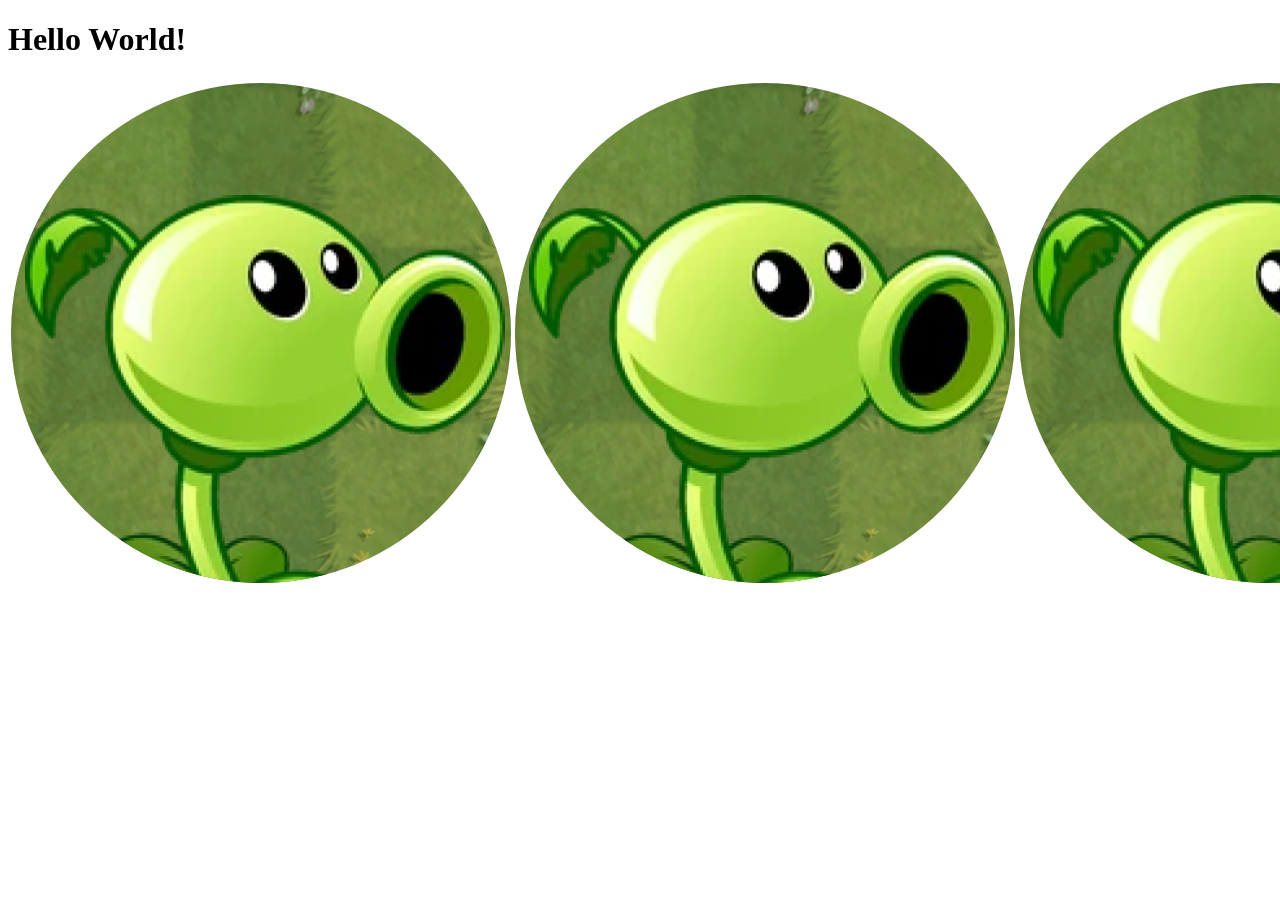
==== commit 121b1318: "Update almanac-plants.html" ====
--- a/almanac-plants.html
+++ b/almanac-plants.html
@@ -7,7 +7,17 @@
 	<body>
 		<h1>Hello World!</h1>
     <table>
-      <tr></tr>
+      <tr>
+		  <td><img src=./assets/peashooter-pfp.png></td>
+		  <td><img src=./assets/peashooter-pfp.png></td>
+		  <td><img src=./assets/peashooter-pfp.png></td>
+		  <td><img src=./assets/peashooter-pfp.png></td>
+		  <td><img src=./assets/peashooter-pfp.png></td>
+		  <td><img src=./assets/peashooter-pfp.png></td>
+		  <td><img src=./assets/peashooter-pfp.png></td>
+		  <td><img src=./assets/peashooter-pfp.png></td>
+		  <td><img src=./assets/peashooter-pfp.png></td>
+	  </tr>
     </table>
 	</body>
 </html>
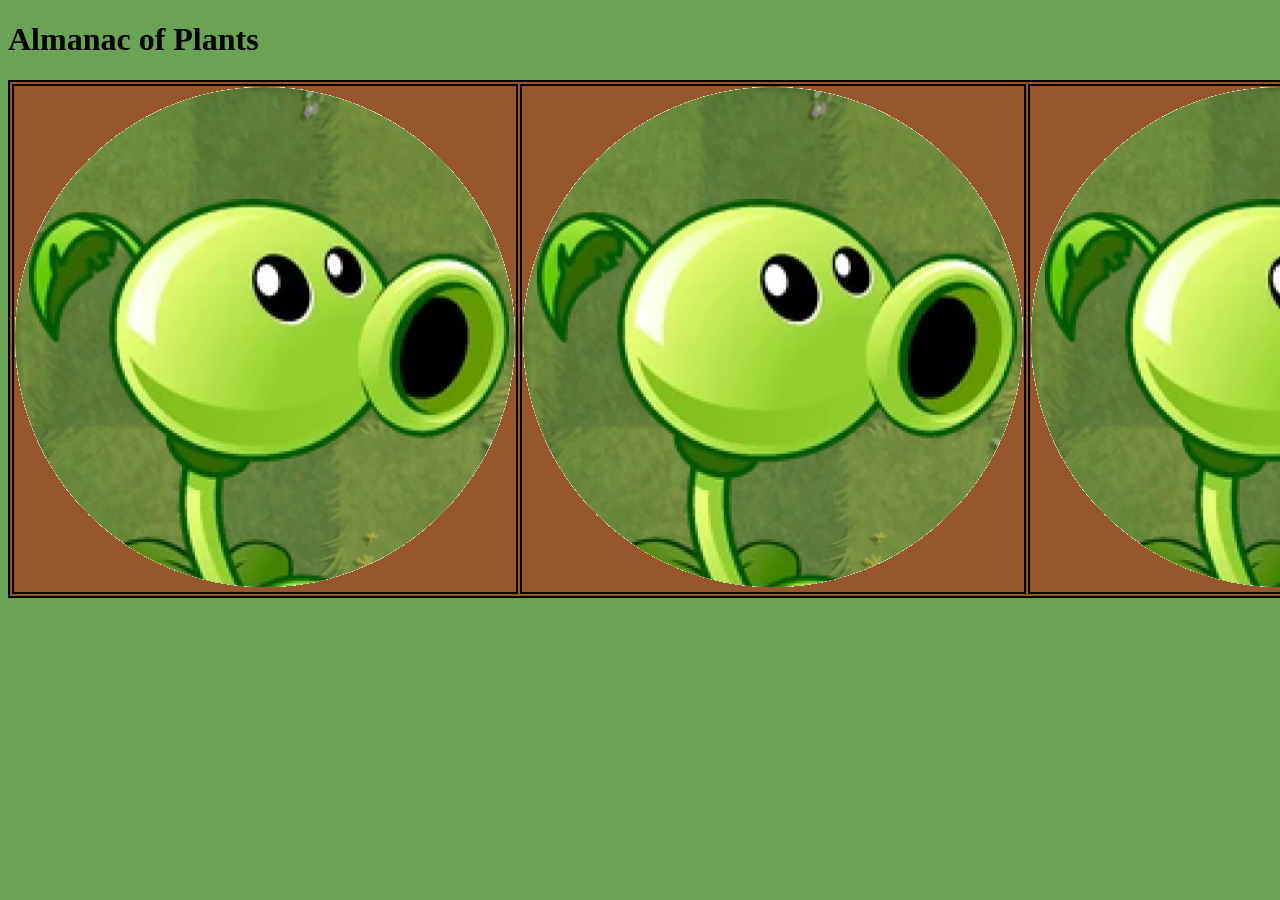
==== commit 4b08ac7b: "Update almanac-plants.html" ====
--- a/almanac-plants.html
+++ b/almanac-plants.html
@@ -3,20 +3,21 @@
 	<head>
 		<meta charset="UTF-8">
 		<title>Almanac of Plants - Index</title>
+		<link rel="stylesheet" href="style.css">
 	</head>
 	<body>
-		<h1>Hello World!</h1>
+		<h1>Almanac of Plants</h1>
     <table>
       <tr>
-		  <td><img src=./assets/peashooter-pfp.png></td>
-		  <td><img src=./assets/peashooter-pfp.png></td>
-		  <td><img src=./assets/peashooter-pfp.png></td>
-		  <td><img src=./assets/peashooter-pfp.png></td>
-		  <td><img src=./assets/peashooter-pfp.png></td>
-		  <td><img src=./assets/peashooter-pfp.png></td>
-		  <td><img src=./assets/peashooter-pfp.png></td>
-		  <td><img src=./assets/peashooter-pfp.png></td>
-		  <td><img src=./assets/peashooter-pfp.png></td>
+		  <td><img class="pfp" src=./assets/peashooter-pfp.png></td>
+		  <td><img class="pfp" src=./assets/peashooter-pfp.png></td>
+		  <td><img class="pfp" src=./assets/peashooter-pfp.png></td>
+		  <td><img class="pfp" src=./assets/peashooter-pfp.png></td>
+		  <td><img class="pfp" src=./assets/peashooter-pfp.png></td>
+		  <td><img class="pfp" src=./assets/peashooter-pfp.png></td>
+		  <td><img class="pfp" src=./assets/peashooter-pfp.png></td>
+		  <td><img class="pfp" src=./assets/peashooter-pfp.png></td>
+		  <td><img class="pfp" src=./assets/peashooter-pfp.png></td>
 	  </tr>
     </table>
 	</body>
--- a/style.css
+++ b/style.css
@@ -0,0 +1,22 @@
+body{
+ background-color: #69a353;
+}
+
+a{
+  text-decoration: none;
+}
+
+.thumb{
+ height: 135px;
+ width: 240px;
+}
+
+table{
+ border: 2px solid black;
+ background-color: #97572B;
+}
+
+td{
+ text-align: center;
+ border: 2px solid black;
+}
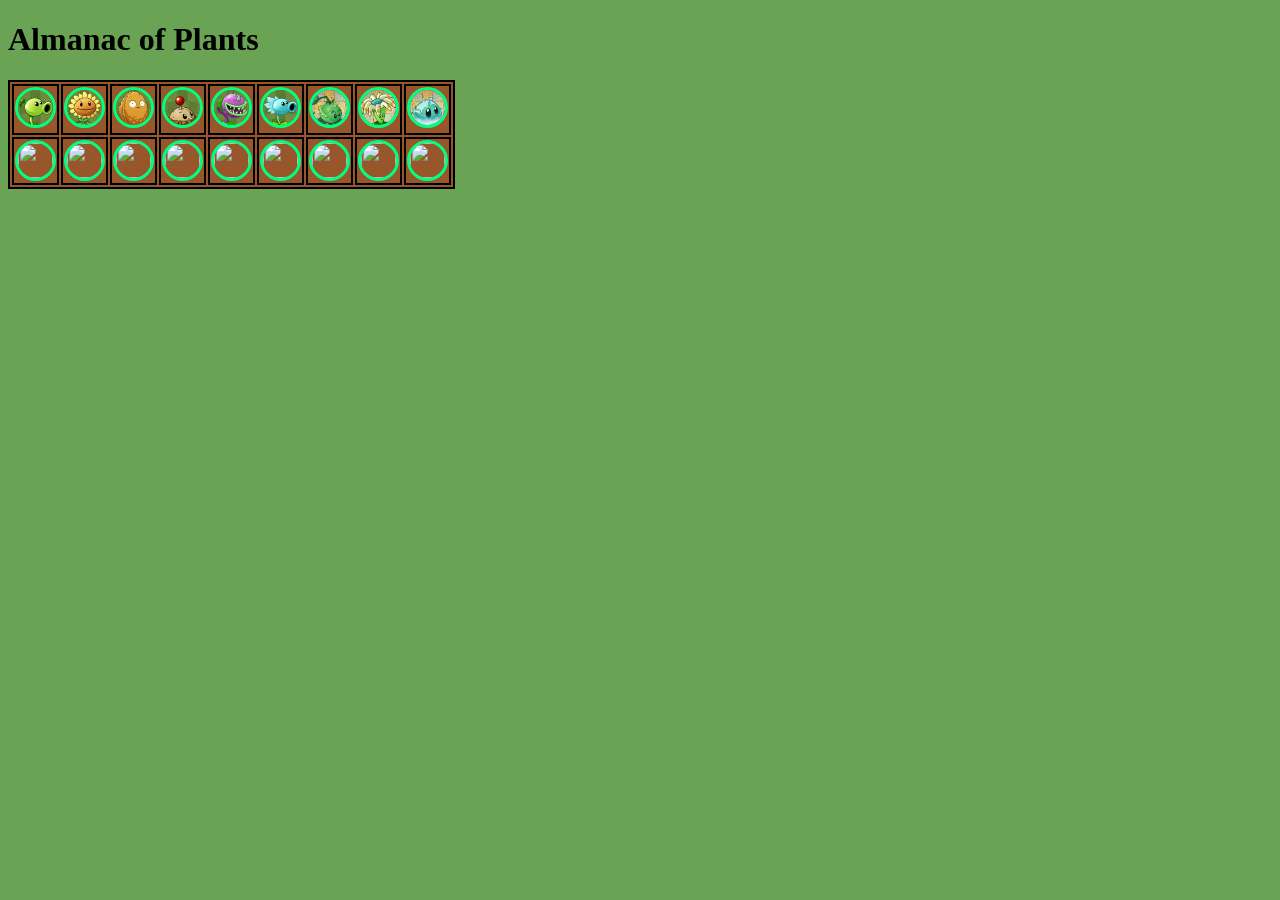
==== commit edf6e450: "ok" ====
--- a/almanac-plants.html
+++ b/almanac-plants.html
@@ -9,15 +9,26 @@
 		<h1>Almanac of Plants</h1>
     <table>
       <tr>
-		  <td><img class="pfp" src=./assets/peashooter-pfp.png></td>
-		  <td><img class="pfp" src=./assets/peashooter-pfp.png></td>
-		  <td><img class="pfp" src=./assets/peashooter-pfp.png></td>
-		  <td><img class="pfp" src=./assets/peashooter-pfp.png></td>
-		  <td><img class="pfp" src=./assets/peashooter-pfp.png></td>
-		  <td><img class="pfp" src=./assets/peashooter-pfp.png></td>
-		  <td><img class="pfp" src=./assets/peashooter-pfp.png></td>
-		  <td><img class="pfp" src=./assets/peashooter-pfp.png></td>
-		  <td><img class="pfp" src=./assets/peashooter-pfp.png></td>
+		  <td><img class="pfp" src=./assets/pfps/peashooter.png></td>
+		  <td><img class="pfp" src=./assets/pfps/sunflower.png></td>
+		  <td><img class="pfp" src=./assets/pfps/wallnut.png></td>
+		  <td><img class="pfp" src=./assets/pfps/potatomine.png></td>
+		  <td><img class="pfp" src=./assets/pfps/chomper.png></td>
+		  <td><img class="pfp" src=./assets/pfps/snowpea.png></td>
+		  <td><img class="pfp" src=./assets/pfps/cabbagepult.png></td>
+		  <td><img class="pfp" src=./assets/pfps/bloomerang.png></td>
+		  <td><img class="pfp" src=./assets/pfps/iceberglettuce.png></td>
+	  </tr>
+	  <tr>
+		  <td><img class="pfp" src=./assets/pfps/gravebuster.png></td>
+		  <td><img class="pfp" src=./assets/pfps/bonkchoy.png></td>
+		  <td><img class="pfp" src=./assets/pfps/repeater.png></td>
+		  <td><img class="pfp" src=./assets/pfps/twinsunflower.png></td>
+		  <td><img class="pfp" src=./assets/pfps/kernelpult.png></td>
+		  <td><img class="pfp" src=./assets/pfps/snapdragon.png></td>
+		  <td><img class="pfp" src=./assets/pfps/spikeweed.png></td>
+		  <td><img class="pfp" src=./assets/pfps/springbean.png></td>
+		  <td><img class="pfp" src=./assets/pfps/coconutcannon.png></td>
 	  </tr>
     </table>
 	</body>
--- a/style.css
+++ b/style.css
@@ -4,6 +4,13 @@
 
 a{
   text-decoration: none;
+}
+
+.pfp{
+ height: 35px;
+ width: 35px;
+ border: 3px solid springgreen;
+ border-radius: 35px
 }
 
 .thumb{
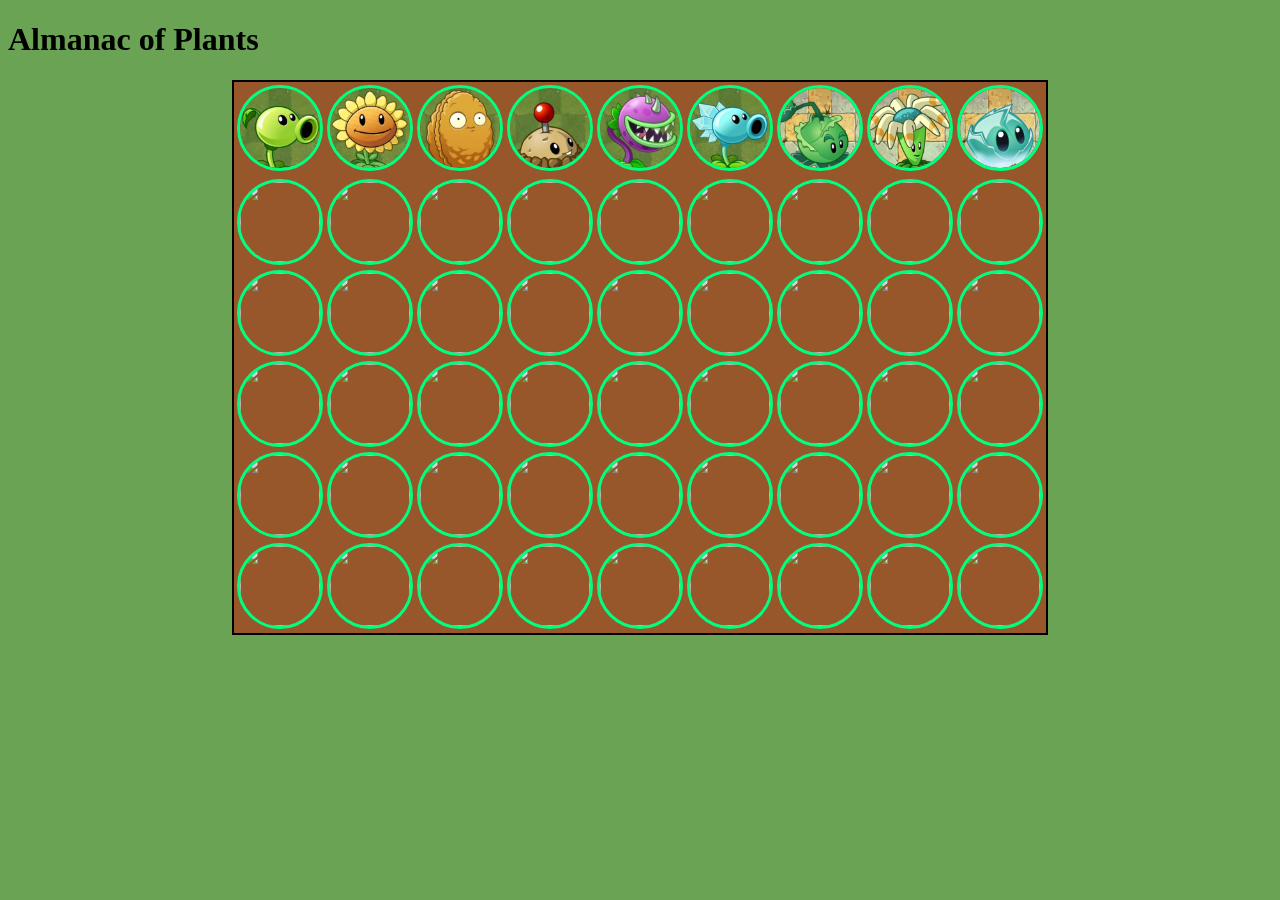
==== commit c300d061: "Update almanac-plants.html" ====
--- a/almanac-plants.html
+++ b/almanac-plants.html
@@ -29,6 +29,50 @@
 		  <td><img class="pfp" src=./assets/pfps/spikeweed.png></td>
 		  <td><img class="pfp" src=./assets/pfps/springbean.png></td>
 		  <td><img class="pfp" src=./assets/pfps/coconutcannon.png></td>
+	  </tr>	
+	  <tr>
+		  <td><img class="pfp" src=./assets/pfps/threepeater.png></td>
+		  <td><img class="pfp" src=./assets/pfps/spikerock.png></td>
+		  <td><img class="pfp" src=./assets/pfps/cherrybomb.png></td>
+		  <td><img class="pfp" src=./assets/pfps/splitpea.png></td>
+		  <td><img class="pfp" src=./assets/pfps/chilibean.png></td>
+		  <td><img class="pfp" src=./assets/pfps/peapod.png></td>
+		  <td><img class="pfp" src=./assets/pfps/lightningreed.png></td>
+		  <td><img class="pfp" src=./assets/pfps/melonpult.png></td>
+		  <td><img class="pfp" src=./assets/pfps/tallnut.png></td>
+	  </tr>
+	  <tr>
+		  <td><img class="pfp" src=./assets/pfps/wintermelon.png></td>
+		  <td><img class="pfp" src=./assets/pfps/laserbean.png></td>
+		  <td><img class="pfp" src=./assets/pfps/blover.png></td>
+		  <td><img class="pfp" src=./assets/pfps/citron.png></td>
+		  <td><img class="pfp" src=./assets/pfps/empeach.png></td>
+		  <td><img class="pfp" src=./assets/pfps/infinut.png></td>
+		  <td><img class="pfp" src=./assets/pfps/magnifyinggrass.png></td>
+		  <td><img class="pfp" src=./assets/pfps/tileturnip.png></td>
+		  <td><img class="pfp" src=./assets/pfps/sunshroom.png></td>
+	  </tr>	
+	  <tr>
+		  <td><img class="pfp" src=./assets/pfps/puffshroom.png></td>
+		  <td><img class="pfp" src=./assets/pfps/fumeshroom.png></td>
+		  <td><img class="pfp" src=./assets/pfps/scaredyshroom.png></td>
+		  <td><img class="pfp" src=./assets/pfps/sunbean.png></td>
+		  <td><img class="pfp" src=./assets/pfps/magnetshroom.png></td>
+		  <td><img class="pfp" src=./assets/pfps/lilypad.png></td>
+		  <td><img class="pfp" src=./assets/pfps/tanglekelp.png></td>
+		  <td><img class="pfp" src=./assets/pfps/bowlingbulb.png></td>
+		  <td><img class="pfp" src=./assets/pfps/guacodile.png></td>
+	  </tr>
+	  <tr>
+		  <td><img class="pfp" src=./assets/pfps/bananalauncher.png></td>
+		  <td><img class="pfp" src=./assets/pfps/hotpotato.png></td>
+		  <td><img class="pfp" src=./assets/pfps/pepperpult.png></td>
+		  <td><img class="pfp" src=./assets/pfps/chardguard.png></td>
+		  <td><img class="pfp" src=./assets/pfps/stunion.png></td>
+		  <td><img class="pfp" src=./assets/pfps/rotobaga.png></td>
+		  <td><img class="pfp" src=./assets/pfps/redstinger.png></td>
+		  <td><img class="pfp" src=./assets/pfps/akee.png></td>
+		  <td><img class="pfp" src=./assets/pfps/endurian.png></td>
 	  </tr>
     </table>
 	</body>
--- a/style.css
+++ b/style.css
@@ -7,10 +7,10 @@
 }
 
 .pfp{
- height: 35px;
- width: 35px;
+ height: 80px;
+ width: 80px;
  border: 3px solid springgreen;
- border-radius: 35px
+ border-radius: 80px
 }
 
 .thumb{
@@ -21,9 +21,19 @@
 table{
  border: 2px solid black;
  background-color: #97572B;
+ margin: auto;
 }
+
+table.zalmanac{
+ border: 2px solid black;
+ background-color: #6a788f;
+ margin: auto;
 
 td{
  text-align: center;
  border: 2px solid black;
 }
+
+p, h1{
+  font-family: Arial, Helvetica, sans-serif;
+}
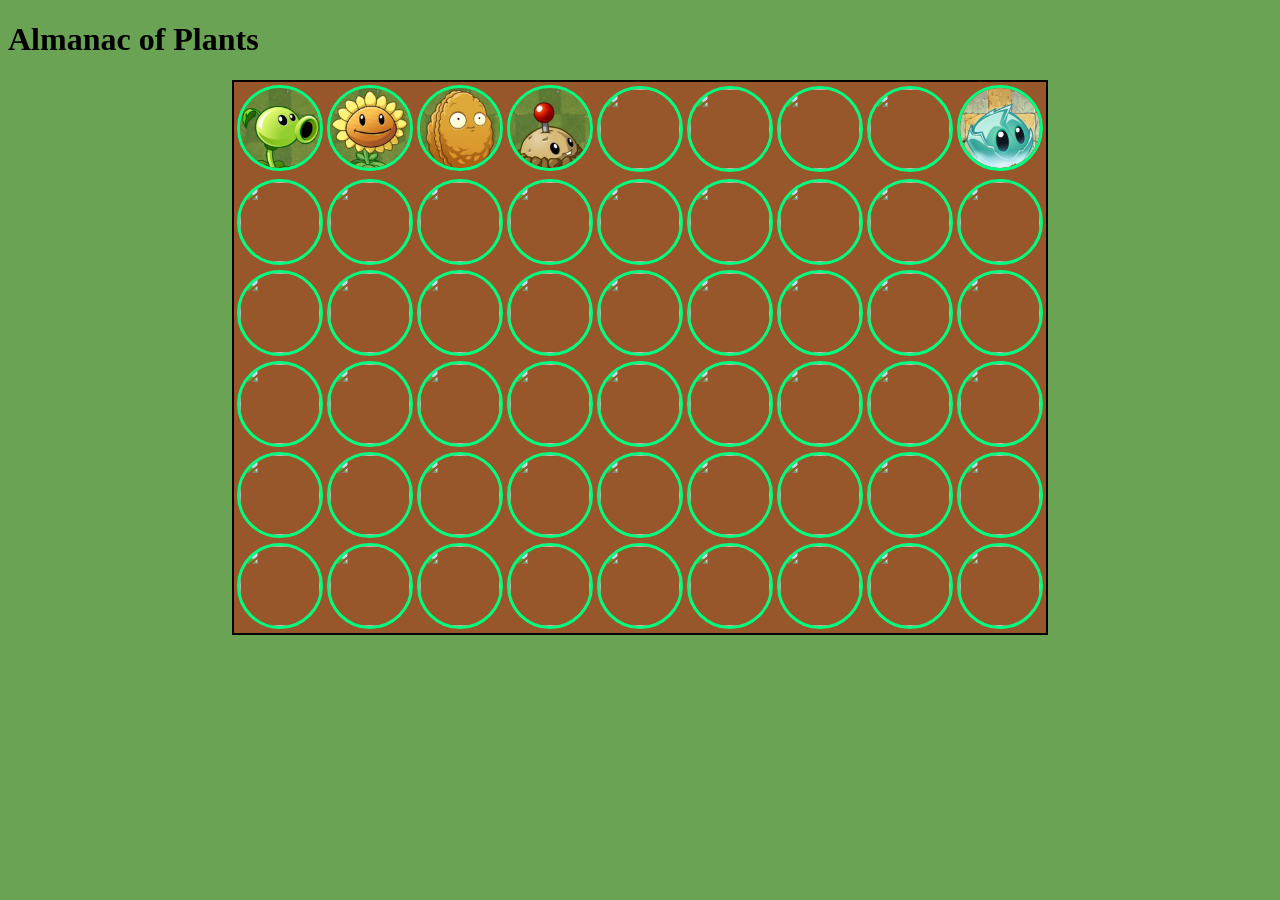
==== commit fd1e007b: "Update almanac-plants.html" ====
--- a/almanac-plants.html
+++ b/almanac-plants.html
@@ -13,10 +13,10 @@
 		  <td><img class="pfp" src=./assets/pfps/sunflower.png></td>
 		  <td><img class="pfp" src=./assets/pfps/wallnut.png></td>
 		  <td><img class="pfp" src=./assets/pfps/potatomine.png></td>
-		  <td><img class="pfp" src=./assets/pfps/chomper.png></td>
-		  <td><img class="pfp" src=./assets/pfps/snowpea.png></td>
-		  <td><img class="pfp" src=./assets/pfps/cabbagepult.png></td>
-		  <td><img class="pfp" src=./assets/pfps/bloomerang.png></td>
+		  <td><img class="pfp" src=./assets/pfps/bonkchoy.png></td>
+		  <td><img class="pfp" src=./assets/pfps/stunion.png></td>
+		  <td><img class="pfp" src=./assets/pfps/sunshroom.png></td>
+		  <td><img class="pfp" src=./assets/pfps/puffshroom.png></td>
 		  <td><img class="pfp" src=./assets/pfps/iceberglettuce.png></td>
 	  </tr>
 	  <tr>
